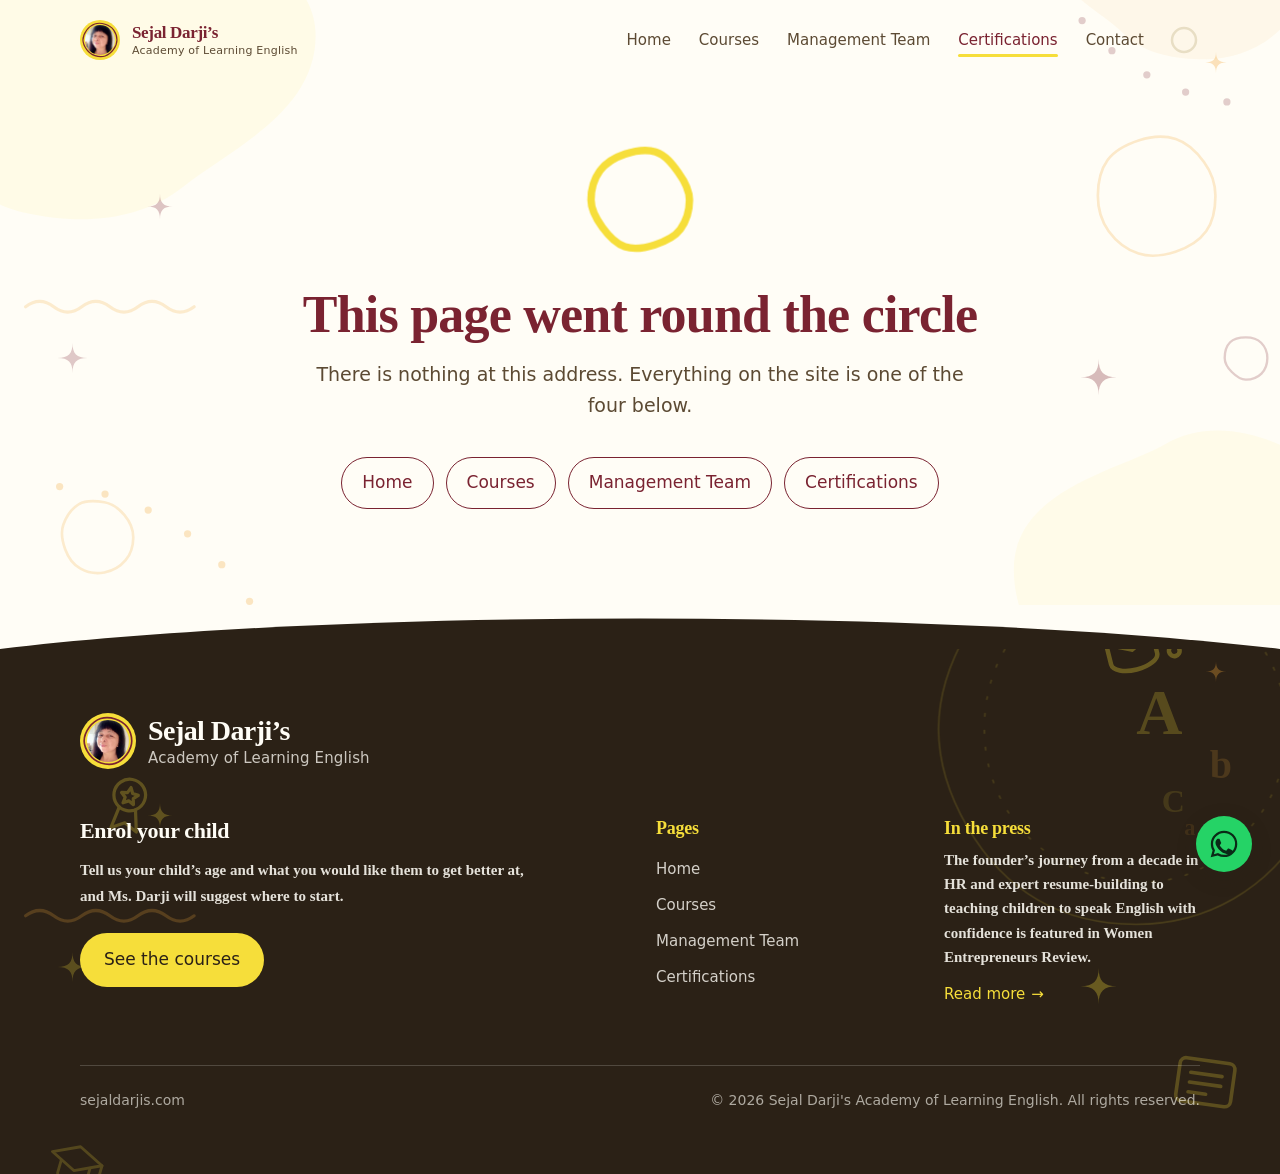
==== certifications/index.html @ 5d214fad "Initial commit" ====
<!doctype html>
<html lang="en"><head>
    <meta charset="UTF-8">
    <meta name="viewport" content="width=device-width, initial-scale=1">
    <meta name="theme-color" content="#F6DE3A">

    <title>Certifications — Academy of Learning English</title>
    <meta name="description" content="Ms. Sejal Darji's qualifications: a 120-hour Advanced TEFL/TESOL certificate, a Master of Human Resource Management, and an executive programme at IIM Raipur.">
    <link rel="canonical" href="https://sejaldarjis.com/certifications">

    <!-- Generated from the client's photograph by `npm run media`. -->
    <link rel="icon" href="/favicon.ico" sizes="48x48">
    <link rel="icon" href="/favicon-32.png" type="image/png" sizes="32x32">
    <link rel="icon" href="/favicon-16.png" type="image/png" sizes="16x16">
    <link rel="apple-touch-icon" href="/apple-touch-icon.png">
    <link rel="manifest" href="/site.webmanifest">

    <meta property="og:type" content="website">
    <meta property="og:site_name" content="Sejal Darji’s Academy of Learning English">
    <meta property="og:title" content="Certifications — Academy of Learning English">
    <meta property="og:description" content="Ms. Sejal Darji's qualifications: a 120-hour Advanced TEFL/TESOL certificate, a Master of Human Resource Management, and an executive programme at IIM Raipur.">
    <meta property="og:url" content="https://sejaldarjis.com/certifications">
    <meta property="og:locale" content="en_IN">
    <!-- TODO: add /og-image.jpg (1200x630) once real photography arrives. -->
    <meta name="twitter:card" content="summary_large_image">

    <script type="application/ld+json">
      {
        "@context": "https://schema.org",
        "@type": "EducationalOrganization",
        "name": "Sejal Darji's Academy of Learning English",
        "url": "https://sejaldarjis.com/",
        "description": "English coaching for children with Ms. Sejal Darji.",
        "founder": {
          "@type": "Person",
          "name": "Sejal Darji",
          "jobTitle": "English teacher"
        }
      }
    </script>
    <script type="module" crossorigin="" src="/assets/index-c86-5Iwq.js"></script>
    <link rel="stylesheet" crossorigin="" href="/assets/style-B-v0mOdE.css">
  </head>
  <body>
    <div id="root"><div id="route-announcer" role="status" aria-live="polite" class="sr-only">Sejal Darji's Academy of Learning English. Page loaded.</div><a href="#main" class="sr-only rounded-sm bg-maroon px-4 py-2 text-cream focus:not-sr-only focus:fixed focus:left-4 focus:top-4 focus:z-[60]">Skip to content</a><header class="fixed inset-x-0 top-0 z-50 transition-colors duration-300 bg-transparent" style=""><div class="shell flex h-16 items-center justify-between gap-4 md:h-20"><a class="rounded-sm transition-transform duration-300 hover:scale-[1.03]" aria-label="Sejal Darji’s Academy of Learning English — home" href="/" data-discover="true"><span class="flex items-center gap-3 "><span class="relative grid shrink-0 place-items-center rounded-full h-10 w-10" style="background-color: var(--color-lemon);"><svg viewBox="-50 -50 100 100" class="pointer-events-none absolute inset-0 h-full w-full" aria-hidden="true"><path d="M42.42 0C42.42 8.96 38.52 17.21 33.39 24.26C28.27 31.31 21.45 37.27 13 40.01C4.55 42.76 -4.46 41.89 -12.74 39.2C-21.01 36.51 -28.1 31.13 -33.19 24.12C-38.29 17.11 -42.61 9 -42.61 0C-42.61 -9 -38.71 -17.3 -33.56 -24.39C-28.41 -31.47 -21.47 -37.3 -13.01 -40.05C-4.56 -42.8 4.48 -42.1 12.8 -39.4C21.12 -36.7 29.06 -32.19 34.33 -24.94C39.59 -17.69 42.42 -8.96 42.42 0Z" fill="none" stroke="var(--color-maroon)" stroke-width="3"></path></svg><div class="absolute inset-[12%] overflow-hidden rounded-full"><img alt="" class="h-full w-full object-cover" loading="lazy" decoding="async" src="/images/about/sejal-logo.jpg"></div></span><span class="flex flex-col leading-none"><span class="text-[1.0625rem]" style="font-family: var(--font-display); font-weight: 600; font-variation-settings: &quot;opsz&quot; 36, &quot;SOFT&quot; 45, &quot;WONK&quot; 1; letter-spacing: -0.02em; color: var(--color-maroon);">Sejal Darji’s</span><span class="mt-1 text-[0.6875rem] font-medium" style="letter-spacing: 0.02em; color: var(--color-ink-muted);">Academy of Learning English</span></span></span></a><nav aria-label="Pages" class="hidden items-center gap-1 lg:flex"><a class="group relative rounded-sm px-3 py-2 text-[0.9375rem] font-medium transition-colors duration-200" href="/" data-discover="true" style="color: var(--color-ink-muted);">Home<span aria-hidden="true" class="absolute inset-x-3 bottom-1 h-[3px] origin-left rounded-full transition-transform duration-300 ease-out" style="background-color: var(--color-lemon); transform: scaleX(0);"></span></a><a class="group relative rounded-sm px-3 py-2 text-[0.9375rem] font-medium transition-colors duration-200" href="/courses" data-discover="true" style="color: var(--color-ink-muted);">Courses<span aria-hidden="true" class="absolute inset-x-3 bottom-1 h-[3px] origin-left rounded-full transition-transform duration-300 ease-out" style="background-color: var(--color-lemon); transform: scaleX(0);"></span></a><a class="group relative rounded-sm px-3 py-2 text-[0.9375rem] font-medium transition-colors duration-200" href="/management-team" data-discover="true" style="color: var(--color-ink-muted);">Management Team<span aria-hidden="true" class="absolute inset-x-3 bottom-1 h-[3px] origin-left rounded-full transition-transform duration-300 ease-out" style="background-color: var(--color-lemon); transform: scaleX(0);"></span></a><a aria-current="page" class="group relative rounded-sm px-3 py-2 text-[0.9375rem] font-medium transition-colors duration-200 active" href="/certifications" data-discover="true" style="color: var(--color-maroon);">Certifications<span aria-hidden="true" class="absolute inset-x-3 bottom-1 h-[3px] origin-left rounded-full transition-transform duration-300 ease-out" style="background-color: var(--color-lemon); transform: scaleX(1);"></span></a><a href="#contact" class="group relative rounded-sm px-3 py-2 text-[0.9375rem] font-medium transition-colors duration-200" style="color: var(--color-ink-muted);">Contact<span aria-hidden="true" class="absolute inset-x-3 bottom-1 h-[3px] origin-left rounded-full transition-transform duration-300 ease-out" style="background-color: var(--color-lemon); transform: scaleX(0);"></span></a><span class="ml-2 hidden xl:block"><svg viewBox="0 0 32 32" class="h-8 w-8 shrink-0 -rotate-90" aria-hidden="true" focusable="false"><circle cx="16" cy="16" r="12" fill="none" stroke="var(--color-rule)" stroke-width="2.5"></circle><circle cx="16" cy="16" r="12" fill="none" stroke="var(--color-maroon)" stroke-width="2.5" stroke-linecap="round" stroke-dasharray="75.39822368615503" stroke-dashoffset="74.82226503299691"></circle></svg></span></nav><div class="flex items-center gap-3 lg:hidden"><svg viewBox="0 0 32 32" class="h-8 w-8 shrink-0 -rotate-90" aria-hidden="true" focusable="false"><circle cx="16" cy="16" r="12" fill="none" stroke="var(--color-rule)" stroke-width="2.5"></circle><circle cx="16" cy="16" r="12" fill="none" stroke="var(--color-maroon)" stroke-width="2.5" stroke-linecap="round" stroke-dasharray="75.39822368615503" stroke-dashoffset="74.82226503299691"></circle></svg><button type="button" aria-expanded="false" aria-controls="nav-panel" class="rounded-sm p-2 transition-transform duration-200 active:scale-90" style="color: var(--color-maroon);"><span class="sr-only">Open menu</span><svg viewBox="0 0 24 24" class="h-6 w-6" fill="none" stroke="currentColor" stroke-width="1.8" stroke-linecap="round" aria-hidden="true"><path d="M4 7h16M4 12h16M4 17h16"></path></svg></button></div></div></header><main id="main"><header class="relative overflow-hidden pb-8 pt-24 sm:pb-12 sm:pt-28"><svg viewBox="0 0 1200 800" preserveAspectRatio="xMidYMid slice" class="pointer-events-none absolute inset-0 h-full w-full select-none " aria-hidden="true" focusable="false"><g class="drift-a" style="transform-box: fill-box; transform-origin: center center;"><path d="M295.86 150C295.86 221.78 215.31 256.75 172.41 290.96C129.51 325.17 72.6 327.06 22.21 315.56C-28.17 304.06 -60.46 260.93 -81.15 217.97C-101.83 175.02 -116.62 122.7 -94.04 75.82C-71.47 28.94 -42.18 -28.54 16.21 -41.87C74.6 -55.19 120.24 -1.8 157.41 27.85C194.59 57.49 295.86 78.22 295.86 150Z" fill="var(--color-lemon)" opacity="0.08"></path></g><g class="drift-c" style="transform-box: fill-box; transform-origin: center center;"><path d="M1308.07 650C1308.07 702.9 1263.67 738.04 1224.04 760.92C1184.41 783.8 1126.54 833.38 1072.23 802.02C1017.92 770.67 950.48 724.86 950.48 650C950.48 575.14 1050.46 556.97 1092.33 532.8C1134.21 508.62 1183.3 522.29 1221.12 544.13C1258.95 565.97 1308.07 597.1 1308.07 650Z" fill="var(--color-lemon)" opacity="0.07"></path></g><g class="drift-b" style="transform-box: fill-box; transform-origin: center center;"><path d="M1251.12 70C1251.12 102.12 1221.37 123.06 1202.22 142.22C1183.06 161.37 1157.02 171.87 1130 171.87C1102.98 171.87 1073.2 167.81 1052.7 147.3C1032.19 126.8 987.31 107.84 987.31 70C987.31 32.16 1028.98 11.33 1050.16 -9.84C1071.33 -31.02 1099.65 -44.43 1130 -44.43C1160.35 -44.43 1184.78 -24.32 1204.55 -4.55C1224.32 15.22 1251.12 37.88 1251.12 70Z" fill="var(--color-marigold)" opacity="0.07"></path></g><g class="bob" style="animation-delay: -2s;"><path d="M1139.46 300C1139.46 311.5 1137.78 323.58 1130.76 333.25C1123.74 342.91 1113.1 348.81 1102.03 352.41C1090.96 356.01 1078.85 357.81 1067.42 354.09C1056 350.38 1046.39 342.77 1039.39 333.14C1032.39 323.51 1029.23 311.78 1029.23 300C1029.23 288.22 1031.41 276.06 1038.54 266.24C1045.67 256.43 1057.04 251.43 1068.06 247.85C1079.07 244.28 1091.06 243.06 1102.31 246.71C1113.57 250.37 1122 259.01 1128.71 268.24C1135.42 277.47 1139.46 288.5 1139.46 300Z" fill="none" stroke="var(--color-marigold)" stroke-width="2.5" opacity="0.24"></path></g><g class="bob-slow" style="animation-delay: -5s;"><path d="M124.93 620C124.93 627.74 122.82 635.55 117.75 641.6C112.67 647.66 105.62 651.72 97.84 653.09C90.05 654.46 81.99 653.23 75.11 649.25C68.23 645.28 63.76 638.5 61.11 631.24C58.47 623.98 56.65 615.8 59.43 608.15C62.22 600.49 66.82 593.21 74.1 589C81.39 584.79 90.08 585.94 97.77 587.3C105.45 588.65 111.82 593.48 116.69 599.28C121.56 605.09 124.93 612.26 124.93 620Z" fill="none" stroke="var(--color-marigold)" stroke-width="2.5" opacity="0.22"></path></g><g class="bob" style="animation-delay: -7s;"><path d="M1188.14 452C1188.14 457.34 1186.49 462.74 1182.62 466.62C1178.74 470.49 1173.39 472.34 1168 472.34C1162.61 472.34 1158.31 468.68 1154.82 465.18C1151.32 461.69 1148.15 457.26 1148.15 452C1148.15 446.74 1149.31 441.14 1153.23 437.23C1157.14 433.31 1162.87 432.66 1168 432.66C1173.13 432.66 1178.53 433.88 1182.32 437.68C1186.12 441.47 1188.14 446.66 1188.14 452Z" fill="none" stroke="var(--color-maroon)" stroke-width="2.2" opacity="0.22"></path></g><path d="M1030 453C1030 465.24 1034.76 470 1047 470C1034.76 470 1030 474.76 1030 487C1030 474.76 1025.24 470 1013 470C1025.24 470 1030 465.24 1030 453Z" fill="var(--color-maroon)" opacity="0.3" class="twinkle" style="animation-delay: 0s; transform-box: fill-box; transform-origin: center center;"></path><path d="M150 298C150 306.64 153.36 310 162 310C153.36 310 150 313.36 150 322C150 313.36 146.64 310 138 310C146.64 310 150 306.64 150 298Z" fill="var(--color-maroon)" opacity="0.26" class="twinkle" style="animation-delay: 1.3s; transform-box: fill-box; transform-origin: center center;"></path><path d="M1140 165C1140 172.2 1142.8 175 1150 175C1142.8 175 1140 177.8 1140 185C1140 177.8 1137.2 175 1130 175C1137.2 175 1140 172.2 1140 165Z" fill="var(--color-marigold)" opacity="0.32" class="twinkle" style="animation-delay: 2.1s; transform-box: fill-box; transform-origin: center center;"></path><path d="M68 438C68 448.08 71.92 452 82 452C71.92 452 68 455.92 68 466C68 455.92 64.08 452 54 452C64.08 452 68 448.08 68 438Z" fill="var(--color-maroon)" opacity="0.24" class="twinkle" style="animation-delay: 0.7s; transform-box: fill-box; transform-origin: center center;"></path><g class="sway"><path d="M24 404q13.166666666666666 -10 26.333333333333332 0 q13.166666666666666 10 26.333333333333332 0q13.166666666666666 -10 26.333333333333332 0 q13.166666666666666 10 26.333333333333332 0q13.166666666666666 -10 26.333333333333332 0 q13.166666666666666 10 26.333333333333332 0" fill="none" stroke="var(--color-marigold)" stroke-width="3" stroke-linecap="round" opacity="0.22"></path></g><g class="sway" style="animation-delay: -6s;"><path d="M1004 716q15.5 -11 31 0 q15.5 11 31 0q15.5 -11 31 0 q15.5 11 31 0q15.5 -11 31 0 q15.5 11 31 0" fill="none" stroke="var(--color-maroon)" stroke-width="3" stroke-linecap="round" opacity="0.18"></path></g><g class="drift-a" style="animation-delay: 0s; transform-box: fill-box; transform-origin: center center;"><g transform="translate(1060 150) rotate(-14)" opacity="0.3" style="color: var(--color-maroon);"><svg viewBox="0 0 24 24" fill="none" stroke="currentColor" stroke-width="1.1" stroke-linecap="round" stroke-linejoin="round" aria-hidden="true" focusable="false" x="-46" y="-46" width="92" height="92"><path d="M12 3.6 22 8.4 12 13.2 2 8.4Z"></path><path d="M6.2 10.6v4.9c0 1.5 2.6 2.7 5.8 2.7s5.8-1.2 5.8-2.7v-4.9"></path><path d="M22 8.4v6.1"></path><circle cx="22" cy="16" r="1.3"></circle></svg></g></g><g class="bob" style="animation-delay: -3.1s; transform-box: fill-box; transform-origin: center center;"><g transform="translate(120 300) rotate(10)" opacity="0.26" style="color: var(--color-maroon);"><svg viewBox="0 0 24 24" fill="none" stroke="currentColor" stroke-width="1.1" stroke-linecap="round" stroke-linejoin="round" aria-hidden="true" focusable="false" x="-33" y="-33" width="66" height="66"><circle cx="12" cy="8.6" r="5.4"></circle><path d="m9.2 13.2-1.6 7.4 4.4-2.4 4.4 2.4-1.6-7.4"></path><path d="m12 6 .9 1.9 2 .3-1.5 1.4.4 2-1.8-1-1.8 1 .4-2-1.5-1.4 2-.3Z"></path></svg></g></g><g class="bob-slow" style="animation-delay: -6.2s; transform-box: fill-box; transform-origin: center center;"><g transform="translate(1130 560) rotate(8)" opacity="0.24" style="color: var(--color-maroon);"><svg viewBox="0 0 24 24" fill="none" stroke="currentColor" stroke-width="1.1" stroke-linecap="round" stroke-linejoin="round" aria-hidden="true" focusable="false" x="-37" y="-37" width="74" height="74"><rect x="3.6" y="5.4" width="16.8" height="13.2" rx="1.8"></rect><path d="M7.2 9.6h9.6M7.2 12.6h9.6M7.2 15.6h5.4"></path></svg></g></g><g class="drift-b" style="animation-delay: -9.3s; transform-box: fill-box; transform-origin: center center;"><g transform="translate(70 640) rotate(16)" opacity="0.2" style="color: var(--color-maroon);"><svg viewBox="0 0 24 24" fill="none" stroke="currentColor" stroke-width="1.1" stroke-linecap="round" stroke-linejoin="round" aria-hidden="true" focusable="false" x="-29" y="-29" width="58" height="58"><path d="M12 3.6 22 8.4 12 13.2 2 8.4Z"></path><path d="M6.2 10.6v4.9c0 1.5 2.6 2.7 5.8 2.7s5.8-1.2 5.8-2.7v-4.9"></path><path d="M22 8.4v6.1"></path><circle cx="22" cy="16" r="1.3"></circle></svg></g></g><circle cx="55.904476013660606" cy="572.5553965407601" r="3.4" fill="var(--color-marigold)" opacity="0.28" class="twinkle" style="animation-delay: 0s; transform-box: fill-box; transform-origin: center center;"></circle><circle cx="98.46145119722249" cy="579.6224632048113" r="3.4" fill="var(--color-marigold)" opacity="0.28" class="twinkle" style="animation-delay: 0.28s; transform-box: fill-box; transform-origin: center center;"></circle><circle cx="138.9254925188033" cy="594.5790981182485" r="3.4" fill="var(--color-marigold)" opacity="0.28" class="twinkle" style="animation-delay: 0.56s; transform-box: fill-box; transform-origin: center center;"></circle><circle cx="175.84797767190494" cy="616.8898501926951" r="3.4" fill="var(--color-marigold)" opacity="0.28" class="twinkle" style="animation-delay: 0.84s; transform-box: fill-box; transform-origin: center center;"></circle><circle cx="207.90707290346654" cy="645.7559891957228" r="3.4" fill="var(--color-marigold)" opacity="0.28" class="twinkle" style="animation-delay: 1.12s; transform-box: fill-box; transform-origin: center center;"></circle><circle cx="233.95505497671343" cy="680.144100483205" r="3.4" fill="var(--color-marigold)" opacity="0.28" class="twinkle" style="animation-delay: 1.4s; transform-box: fill-box; transform-origin: center center;"></circle><circle cx="253.05939993609994" cy="718.8230814894466" r="3.4" fill="var(--color-marigold)" opacity="0.28" class="twinkle" style="animation-delay: 1.68s; transform-box: fill-box; transform-origin: center center;"></circle><circle cx="264.5361676867834" cy="760.4082154919399" r="3.4" fill="var(--color-marigold)" opacity="0.28" class="twinkle" style="animation-delay: 1.96s; transform-box: fill-box; transform-origin: center center;"></circle><circle cx="1150.216956394546" cy="211.91736671069606" r="3.4" fill="var(--color-maroon)" opacity="0.22" class="twinkle" style="animation-delay: 0s; transform-box: fill-box; transform-origin: center center;"></circle><circle cx="1111.5067594440081" cy="202.74288149806648" r="3.4" fill="var(--color-maroon)" opacity="0.22" class="twinkle" style="animation-delay: 0.28s; transform-box: fill-box; transform-origin: center center;"></circle><circle cx="1075.1636002970495" cy="186.56186453110715" r="3.4" fill="var(--color-maroon)" opacity="0.22" class="twinkle" style="animation-delay: 0.56s; transform-box: fill-box; transform-origin: center center;"></circle><circle cx="1042.4434515270805" cy="163.9335108274613" r="3.4" fill="var(--color-maroon)" opacity="0.22" class="twinkle" style="animation-delay: 0.84s; transform-box: fill-box; transform-origin: center center;"></circle><circle cx="1014.4770791549317" cy="135.63982702332407" r="3.4" fill="var(--color-maroon)" opacity="0.22" class="twinkle" style="animation-delay: 1.12s; transform-box: fill-box; transform-origin: center center;"></circle><circle cx="992.2309648377195" cy="102.65860623555272" r="3.4" fill="var(--color-maroon)" opacity="0.22" class="twinkle" style="animation-delay: 1.4s; transform-box: fill-box; transform-origin: center center;"></circle><circle cx="976.4739055128372" cy="66.12963679623877" r="3.4" fill="var(--color-maroon)" opacity="0.22" class="twinkle" style="animation-delay: 1.68s; transform-box: fill-box; transform-origin: center center;"></circle></svg><div class="shell relative grid items-center gap-10 lg:grid-cols-12"><div class="lg:col-span-7"><p class="mb-3 text-[0.9375rem] font-medium" style="color: var(--color-teal);">Credentials</p><h1 class="type-h2 text-[clamp(2.25rem,5.5vw,3.75rem)]"><span class="swash">Certifications</span></h1><p class="type-lead measure mt-5">What sits behind the classroom: a 120-hour TEFL/TESOL qualification, a master's degree in human resource management, and an executive programme at IIM Raipur. Each certificate can be opened and read here.</p></div><div class="hidden sm:block lg:col-span-5"><div class="relative mx-auto aspect-square lg:mr-0 w-[min(19rem,74vw)] lg:w-[min(25rem,100%)]"><svg viewBox="-160 -160 320 320" class="pointer-events-none absolute inset-0 h-full w-full" aria-hidden="true"><g class="hoop-spin-slow"><path d="M147.35 0C147.35 28.25 140.75 56.51 125.31 80.53C109.88 104.56 88.3 124.26 62.19 136.19C36.09 148.11 7.19 154.13 -21.57 150C-50.32 145.86 -77.99 134.77 -100.14 115.57C-122.3 96.37 -134.86 69.35 -142.9 41.96C-150.95 14.56 -152.96 -14.76 -144.81 -42.52C-136.66 -70.28 -120.11 -94.65 -98.35 -113.5C-76.59 -132.36 -49.87 -144.55 -21.37 -148.65C7.12 -152.75 36.62 -150.3 63.12 -138.2C89.61 -126.1 108.93 -103.66 124.24 -79.84C139.54 -56.03 147.35 -28.25 147.35 0Z" fill="none" stroke="var(--color-marigold)" stroke-width="2" stroke-dasharray="3 12" stroke-linecap="round"></path></g></svg><div class="absolute inset-[6%] grid place-items-center"><img alt="" class="h-full w-full object-contain" loading="lazy" decoding="async" src="/images/illustrations/certificate.png"></div></div></div></div></header><div class="" aria-hidden="true" style="background-color: var(--color-cream);"><svg viewBox="0 0 1200 80" preserveAspectRatio="none" class="pointer-events-none block h-7 w-full sm:h-11" aria-hidden="true" focusable="false"><path d="M0 80L0 50a50 50 0 0 1 100 0a50 50 0 0 1 100 0a50 50 0 0 1 100 0a50 50 0 0 1 100 0a50 50 0 0 1 100 0a50 50 0 0 1 100 0a50 50 0 0 1 100 0a50 50 0 0 1 100 0a50 50 0 0 1 100 0a50 50 0 0 1 100 0a50 50 0 0 1 100 0a50 50 0 0 1 100 0L1200 80Z" fill="var(--color-cream-deep)"></path></svg></div><section class="band relative overflow-hidden pt-10 sm:pt-14" aria-labelledby="certs-heading" style="background-color: var(--color-cream-deep);"><svg viewBox="0 0 1200 800" preserveAspectRatio="xMidYMid slice" class="pointer-events-none absolute inset-0 h-full w-full select-none " aria-hidden="true" focusable="false"><g class="drift-a" style="transform-box: fill-box; transform-origin: center center;"><path d="M295.86 150C295.86 221.78 215.31 256.75 172.41 290.96C129.51 325.17 72.6 327.06 22.21 315.56C-28.17 304.06 -60.46 260.93 -81.15 217.97C-101.83 175.02 -116.62 122.7 -94.04 75.82C-71.47 28.94 -42.18 -28.54 16.21 -41.87C74.6 -55.19 120.24 -1.8 157.41 27.85C194.59 57.49 295.86 78.22 295.86 150Z" fill="var(--color-lemon)" opacity="0.08"></path></g><g class="drift-c" style="transform-box: fill-box; transform-origin: center center;"><path d="M1308.07 650C1308.07 702.9 1263.67 738.04 1224.04 760.92C1184.41 783.8 1126.54 833.38 1072.23 802.02C1017.92 770.67 950.48 724.86 950.48 650C950.48 575.14 1050.46 556.97 1092.33 532.8C1134.21 508.62 1183.3 522.29 1221.12 544.13C1258.95 565.97 1308.07 597.1 1308.07 650Z" fill="var(--color-lemon)" opacity="0.07"></path></g><g class="bob" style="animation-delay: -2s;"><path d="M1139.46 300C1139.46 311.5 1137.78 323.58 1130.76 333.25C1123.74 342.91 1113.1 348.81 1102.03 352.41C1090.96 356.01 1078.85 357.81 1067.42 354.09C1056 350.38 1046.39 342.77 1039.39 333.14C1032.39 323.51 1029.23 311.78 1029.23 300C1029.23 288.22 1031.41 276.06 1038.54 266.24C1045.67 256.43 1057.04 251.43 1068.06 247.85C1079.07 244.28 1091.06 243.06 1102.31 246.71C1113.57 250.37 1122 259.01 1128.71 268.24C1135.42 277.47 1139.46 288.5 1139.46 300Z" fill="none" stroke="var(--color-marigold)" stroke-width="2.5" opacity="0.24"></path></g><g class="bob-slow" style="animation-delay: -5s;"><path d="M124.93 620C124.93 627.74 122.82 635.55 117.75 641.6C112.67 647.66 105.62 651.72 97.84 653.09C90.05 654.46 81.99 653.23 75.11 649.25C68.23 645.28 63.76 638.5 61.11 631.24C58.47 623.98 56.65 615.8 59.43 608.15C62.22 600.49 66.82 593.21 74.1 589C81.39 584.79 90.08 585.94 97.77 587.3C105.45 588.65 111.82 593.48 116.69 599.28C121.56 605.09 124.93 612.26 124.93 620Z" fill="none" stroke="var(--color-marigold)" stroke-width="2.5" opacity="0.22"></path></g><path d="M1030 453C1030 465.24 1034.76 470 1047 470C1034.76 470 1030 474.76 1030 487C1030 474.76 1025.24 470 1013 470C1025.24 470 1030 465.24 1030 453Z" fill="var(--color-maroon)" opacity="0.3" class="twinkle" style="animation-delay: 0s; transform-box: fill-box; transform-origin: center center;"></path><path d="M150 298C150 306.64 153.36 310 162 310C153.36 310 150 313.36 150 322C150 313.36 146.64 310 138 310C146.64 310 150 306.64 150 298Z" fill="var(--color-maroon)" opacity="0.26" class="twinkle" style="animation-delay: 1.3s; transform-box: fill-box; transform-origin: center center;"></path><path d="M1140 165C1140 172.2 1142.8 175 1150 175C1142.8 175 1140 177.8 1140 185C1140 177.8 1137.2 175 1130 175C1137.2 175 1140 172.2 1140 165Z" fill="var(--color-marigold)" opacity="0.32" class="twinkle" style="animation-delay: 2.1s; transform-box: fill-box; transform-origin: center center;"></path><g class="sway"><path d="M24 404q13.166666666666666 -10 26.333333333333332 0 q13.166666666666666 10 26.333333333333332 0q13.166666666666666 -10 26.333333333333332 0 q13.166666666666666 10 26.333333333333332 0q13.166666666666666 -10 26.333333333333332 0 q13.166666666666666 10 26.333333333333332 0" fill="none" stroke="var(--color-marigold)" stroke-width="3" stroke-linecap="round" opacity="0.22"></path></g><g class="drift-a" style="animation-delay: 0s; transform-box: fill-box; transform-origin: center center;"><g transform="translate(1060 150) rotate(-14)" opacity="0.3" style="color: var(--color-maroon);"><svg viewBox="0 0 24 24" fill="none" stroke="currentColor" stroke-width="1.1" stroke-linecap="round" stroke-linejoin="round" aria-hidden="true" focusable="false" x="-46" y="-46" width="92" height="92"><path d="M12 3.6 22 8.4 12 13.2 2 8.4Z"></path><path d="M6.2 10.6v4.9c0 1.5 2.6 2.7 5.8 2.7s5.8-1.2 5.8-2.7v-4.9"></path><path d="M22 8.4v6.1"></path><circle cx="22" cy="16" r="1.3"></circle></svg></g></g><g class="bob" style="animation-delay: -3.1s; transform-box: fill-box; transform-origin: center center;"><g transform="translate(120 300) rotate(10)" opacity="0.26" style="color: var(--color-maroon);"><svg viewBox="0 0 24 24" fill="none" stroke="currentColor" stroke-width="1.1" stroke-linecap="round" stroke-linejoin="round" aria-hidden="true" focusable="false" x="-33" y="-33" width="66" height="66"><circle cx="12" cy="8.6" r="5.4"></circle><path d="m9.2 13.2-1.6 7.4 4.4-2.4 4.4 2.4-1.6-7.4"></path><path d="m12 6 .9 1.9 2 .3-1.5 1.4.4 2-1.8-1-1.8 1 .4-2-1.5-1.4 2-.3Z"></path></svg></g></g><g class="bob-slow" style="animation-delay: -6.2s; transform-box: fill-box; transform-origin: center center;"><g transform="translate(1130 560) rotate(8)" opacity="0.24" style="color: var(--color-maroon);"><svg viewBox="0 0 24 24" fill="none" stroke="currentColor" stroke-width="1.1" stroke-linecap="round" stroke-linejoin="round" aria-hidden="true" focusable="false" x="-37" y="-37" width="74" height="74"><rect x="3.6" y="5.4" width="16.8" height="13.2" rx="1.8"></rect><path d="M7.2 9.6h9.6M7.2 12.6h9.6M7.2 15.6h5.4"></path></svg></g></g><g class="drift-b" style="animation-delay: -9.3s; transform-box: fill-box; transform-origin: center center;"><g transform="translate(70 640) rotate(16)" opacity="0.2" style="color: var(--color-maroon);"><svg viewBox="0 0 24 24" fill="none" stroke="currentColor" stroke-width="1.1" stroke-linecap="round" stroke-linejoin="round" aria-hidden="true" focusable="false" x="-29" y="-29" width="58" height="58"><path d="M12 3.6 22 8.4 12 13.2 2 8.4Z"></path><path d="M6.2 10.6v4.9c0 1.5 2.6 2.7 5.8 2.7s5.8-1.2 5.8-2.7v-4.9"></path><path d="M22 8.4v6.1"></path><circle cx="22" cy="16" r="1.3"></circle></svg></g></g><circle cx="55.904476013660606" cy="572.5553965407601" r="3.4" fill="var(--color-marigold)" opacity="0.28" class="twinkle" style="animation-delay: 0s; transform-box: fill-box; transform-origin: center center;"></circle><circle cx="98.46145119722249" cy="579.6224632048113" r="3.4" fill="var(--color-marigold)" opacity="0.28" class="twinkle" style="animation-delay: 0.28s; transform-box: fill-box; transform-origin: center center;"></circle><circle cx="138.9254925188033" cy="594.5790981182485" r="3.4" fill="var(--color-marigold)" opacity="0.28" class="twinkle" style="animation-delay: 0.56s; transform-box: fill-box; transform-origin: center center;"></circle><circle cx="175.84797767190494" cy="616.8898501926951" r="3.4" fill="var(--color-marigold)" opacity="0.28" class="twinkle" style="animation-delay: 0.84s; transform-box: fill-box; transform-origin: center center;"></circle><circle cx="207.90707290346654" cy="645.7559891957228" r="3.4" fill="var(--color-marigold)" opacity="0.28" class="twinkle" style="animation-delay: 1.12s; transform-box: fill-box; transform-origin: center center;"></circle><circle cx="233.95505497671343" cy="680.144100483205" r="3.4" fill="var(--color-marigold)" opacity="0.28" class="twinkle" style="animation-delay: 1.4s; transform-box: fill-box; transform-origin: center center;"></circle><circle cx="253.05939993609994" cy="718.8230814894466" r="3.4" fill="var(--color-marigold)" opacity="0.28" class="twinkle" style="animation-delay: 1.68s; transform-box: fill-box; transform-origin: center center;"></circle><circle cx="264.5361676867834" cy="760.4082154919399" r="3.4" fill="var(--color-marigold)" opacity="0.28" class="twinkle" style="animation-delay: 1.96s; transform-box: fill-box; transform-origin: center center;"></circle></svg><div class="shell relative"><div class="" style="opacity: 1; transform: none;"><div><h2 class="type-h3">The certificates</h2><p class="measure-wide mt-2 text-sm" style="color: var(--color-ink-muted);">Every one of these can be opened and read in full.</p><ul class="mt-8 grid gap-6 md:grid-cols-2 lg:grid-cols-3"><li class="h-full" style="opacity: 1; transform: none;"><article class="card-lift group flex h-full flex-col rounded-panel p-6 sm:p-7" style="background-color: var(--color-cream); border: 1px solid var(--color-rule);"><span class="relative h-16 w-16 shrink-0 overflow-hidden rounded-full" style="background-color: rgb(255, 255, 255); box-shadow: inset 0 0 0 1px var(--color-rule);"><img alt="TEFL Universal logo" loading="lazy" class="h-full w-full object-cover transition-transform duration-500 group-hover:scale-110" src="/images/certifications/tefl-tesol-logo.png"></span><h3 class="type-h3 mt-5 text-[1.1875rem]">120 Hour Advanced TEFL/TESOL Course</h3><p class="mt-1.5 text-sm font-medium" style="color: var(--color-teal);">TEFL Universal, 2025</p><p class="mt-3 text-[0.9375rem]" style="color: var(--color-ink-muted);">Teaching English as a Foreign Language, and Teaching English to Speakers of Other Languages — the qualification behind the classroom.</p><dl class="mt-5 space-y-1.5 text-[0.8125rem]" style="color: var(--color-ink-muted);"><div class="flex flex-wrap gap-x-2"><dt class="font-medium" style="color: var(--color-ink);">Awarded</dt><dd>24 December 2025</dd></div><div class="flex flex-wrap gap-x-2"><dt class="font-medium" style="color: var(--color-ink);">Certificate number</dt><dd>72692</dd></div><div class="flex flex-wrap gap-x-2"><dt class="font-medium" style="color: var(--color-ink);">Accredited by</dt><dd>ACCREDITAT</dd></div></dl><div class="mt-auto pt-6"><button type="button" class="btn px-5 py-2.5 text-[0.9375rem]" style="border: 1.5px solid var(--color-maroon); --btn-ink: var(--color-maroon); --btn-fill: var(--color-maroon); --btn-fill-ink: var(--color-cream);">Know more</button></div></article></li><li class="h-full" style="opacity: 1; transform: none;"><article class="card-lift group flex h-full flex-col rounded-panel p-6 sm:p-7" style="background-color: var(--color-cream); border: 1px solid var(--color-rule);"><span class="relative h-16 w-16 shrink-0 overflow-hidden rounded-full" style="background-color: rgb(255, 255, 255); box-shadow: inset 0 0 0 1px var(--color-rule);"><img alt="Pondicherry University logo" loading="lazy" class="h-full w-full object-cover transition-transform duration-500 group-hover:scale-110" src="/images/certifications/mhrm-pondicherry-logo.png"></span><h3 class="type-h3 mt-5 text-[1.1875rem]">Master of Human Resource Management</h3><p class="mt-1.5 text-sm font-medium" style="color: var(--color-teal);">Pondicherry University, 2005</p><p class="mt-3 text-[0.9375rem]" style="color: var(--color-ink-muted);">A postgraduate degree in human resource management, placed in the Second Class, studied through the Directorate of Distance Education.</p><dl class="mt-5 space-y-1.5 text-[0.8125rem]" style="color: var(--color-ink-muted);"><div class="flex flex-wrap gap-x-2"><dt class="font-medium" style="color: var(--color-ink);">Examination</dt><dd>June 2005</dd></div><div class="flex flex-wrap gap-x-2"><dt class="font-medium" style="color: var(--color-ink);">Conferred</dt><dd>7 April 2007</dd></div><div class="flex flex-wrap gap-x-2"><dt class="font-medium" style="color: var(--color-ink);">Enrolment number</dt><dd>2003280061</dd></div></dl><div class="mt-auto pt-6"><button type="button" class="btn px-5 py-2.5 text-[0.9375rem]" style="border: 1.5px solid var(--color-maroon); --btn-ink: var(--color-maroon); --btn-fill: var(--color-maroon); --btn-fill-ink: var(--color-cream);">Know more</button></div></article></li><li class="h-full" style="opacity: 1; transform: none;"><article class="card-lift group flex h-full flex-col rounded-panel p-6 sm:p-7" style="background-color: var(--color-cream); border: 1px solid var(--color-rule);"><span class="relative h-16 w-16 shrink-0 overflow-hidden rounded-full" style="background-color: rgb(255, 255, 255); box-shadow: inset 0 0 0 1px var(--color-rule);"><img alt="Indian Institute of Management Raipur logo" loading="lazy" class="h-full w-full object-cover transition-transform duration-500 group-hover:scale-110" src="/images/certifications/leadership-iim-raipur-logo.png"></span><h3 class="type-h3 mt-5 text-[1.1875rem]">Executive Certificate Programme in Leadership and Change Management</h3><p class="mt-1.5 text-sm font-medium" style="color: var(--color-teal);">Indian Institute of Management Raipur, 2021</p><p class="mt-3 text-[0.9375rem]" style="color: var(--color-ink-muted);">A five-month executive programme at IIM Raipur, and the reason change management sits alongside teaching in her background.</p><dl class="mt-5 space-y-1.5 text-[0.8125rem]" style="color: var(--color-ink-muted);"><div class="flex flex-wrap gap-x-2"><dt class="font-medium" style="color: var(--color-ink);">Period</dt><dd>November 2020 to March 2021</dd></div><div class="flex flex-wrap gap-x-2"><dt class="font-medium" style="color: var(--color-ink);">Reference</dt><dd>IIM/EL/2020-21/LCM-III/1285</dd></div></dl><div class="mt-auto pt-6"><button type="button" class="btn px-5 py-2.5 text-[0.9375rem]" style="border: 1.5px solid var(--color-maroon); --btn-ink: var(--color-maroon); --btn-fill: var(--color-maroon); --btn-fill-ink: var(--color-cream);">Know more</button></div></article></li></ul></div></div><div class="" style="opacity: 0; transform: translateY(0.0038663px);"><div class="mt-16 border-t pt-10" style="border-color: var(--color-rule);"><h2 class="type-h3">Alongside the teaching</h2><p class="measure-wide mt-4">With my background in HR, leadership, change management and earning "English teaching professional certificates", I bring subject knowledge and people’s skills; facilitating a learner-centric approach.</p></div></div><div class="" style="opacity: 0; transform: translateY(0.266084px);"><div class="card-lift mt-14 flex flex-col items-start gap-6 rounded-panel p-8 sm:flex-row sm:items-center sm:justify-between sm:p-10" style="background-color: var(--color-lemon);"><div><h2 class="type-h3" style="color: var(--color-maroon);">Want to know more before you enrol?</h2><p class="measure mt-2 text-[0.9375rem]" style="color: var(--color-ink);">Ask about a certificate, or about which course would suit your child.</p></div><div class="flex flex-wrap gap-3"><a href="#contact" class="btn whitespace-nowrap px-6 py-3" style="background-color: var(--color-maroon); --btn-ink: var(--color-cream); --btn-fill: var(--color-maroon-deep); --btn-fill-ink: var(--color-cream);">Get in touch</a><a class="btn whitespace-nowrap px-6 py-3" href="/courses" data-discover="true" style="border: 1.5px solid var(--color-maroon); --btn-ink: var(--color-maroon); --btn-fill: var(--color-maroon); --btn-fill-ink: var(--color-cream);">See the courses</a></div></div></div></div></section><div class="" aria-hidden="true" style="background-color: var(--color-cream-deep);"><svg viewBox="0 0 1200 80" preserveAspectRatio="none" class="pointer-events-none block h-7 w-full sm:h-11" aria-hidden="true" focusable="false"><path d="M0 80C320 6 880 6 1200 80Z" fill="var(--color-ink)"></path></svg></div></main><footer id="contact" class="field-dark relative overflow-hidden" style="background-color: var(--color-ink);"><svg viewBox="0 0 1200 800" preserveAspectRatio="xMidYMid slice" class="pointer-events-none absolute inset-0 h-full w-full select-none " aria-hidden="true" focusable="false"><path d="M1030 453C1030 465.24 1034.76 470 1047 470C1034.76 470 1030 474.76 1030 487C1030 474.76 1025.24 470 1013 470C1025.24 470 1030 465.24 1030 453Z" fill="var(--color-lemon)" opacity="0.3" class="twinkle" style="animation-delay: 0s; transform-box: fill-box; transform-origin: center center;"></path><path d="M150 298C150 306.64 153.36 310 162 310C153.36 310 150 313.36 150 322C150 313.36 146.64 310 138 310C146.64 310 150 306.64 150 298Z" fill="var(--color-lemon)" opacity="0.26" class="twinkle" style="animation-delay: 1.3s; transform-box: fill-box; transform-origin: center center;"></path><path d="M1140 165C1140 172.2 1142.8 175 1150 175C1142.8 175 1140 177.8 1140 185C1140 177.8 1137.2 175 1130 175C1137.2 175 1140 172.2 1140 165Z" fill="var(--color-marigold)" opacity="0.32" class="twinkle" style="animation-delay: 2.1s; transform-box: fill-box; transform-origin: center center;"></path><path d="M68 438C68 448.08 71.92 452 82 452C71.92 452 68 455.92 68 466C68 455.92 64.08 452 54 452C64.08 452 68 448.08 68 438Z" fill="var(--color-lemon)" opacity="0.24" class="twinkle" style="animation-delay: 0.7s; transform-box: fill-box; transform-origin: center center;"></path><g class="sway"><path d="M24 404q13.166666666666666 -10 26.333333333333332 0 q13.166666666666666 10 26.333333333333332 0q13.166666666666666 -10 26.333333333333332 0 q13.166666666666666 10 26.333333333333332 0q13.166666666666666 -10 26.333333333333332 0 q13.166666666666666 10 26.333333333333332 0" fill="none" stroke="var(--color-marigold)" stroke-width="3" stroke-linecap="round" opacity="0.22"></path></g><g class="sway" style="animation-delay: -6s;"><path d="M1004 716q15.5 -11 31 0 q15.5 11 31 0q15.5 -11 31 0 q15.5 11 31 0q15.5 -11 31 0 q15.5 11 31 0" fill="none" stroke="var(--color-lemon)" stroke-width="3" stroke-linecap="round" opacity="0.18"></path></g><g class="drift-a" style="animation-delay: 0s; transform-box: fill-box; transform-origin: center center;"><g transform="translate(1060 150) rotate(-14)" opacity="0.3" style="color: var(--color-lemon);"><svg viewBox="0 0 24 24" fill="none" stroke="currentColor" stroke-width="1.1" stroke-linecap="round" stroke-linejoin="round" aria-hidden="true" focusable="false" x="-46" y="-46" width="92" height="92"><path d="M12 3.6 22 8.4 12 13.2 2 8.4Z"></path><path d="M6.2 10.6v4.9c0 1.5 2.6 2.7 5.8 2.7s5.8-1.2 5.8-2.7v-4.9"></path><path d="M22 8.4v6.1"></path><circle cx="22" cy="16" r="1.3"></circle></svg></g></g><g class="bob" style="animation-delay: -3.1s; transform-box: fill-box; transform-origin: center center;"><g transform="translate(120 300) rotate(10)" opacity="0.26" style="color: var(--color-lemon);"><svg viewBox="0 0 24 24" fill="none" stroke="currentColor" stroke-width="1.1" stroke-linecap="round" stroke-linejoin="round" aria-hidden="true" focusable="false" x="-33" y="-33" width="66" height="66"><circle cx="12" cy="8.6" r="5.4"></circle><path d="m9.2 13.2-1.6 7.4 4.4-2.4 4.4 2.4-1.6-7.4"></path><path d="m12 6 .9 1.9 2 .3-1.5 1.4.4 2-1.8-1-1.8 1 .4-2-1.5-1.4 2-.3Z"></path></svg></g></g><g class="bob-slow" style="animation-delay: -6.2s; transform-box: fill-box; transform-origin: center center;"><g transform="translate(1130 560) rotate(8)" opacity="0.24" style="color: var(--color-lemon);"><svg viewBox="0 0 24 24" fill="none" stroke="currentColor" stroke-width="1.1" stroke-linecap="round" stroke-linejoin="round" aria-hidden="true" focusable="false" x="-37" y="-37" width="74" height="74"><rect x="3.6" y="5.4" width="16.8" height="13.2" rx="1.8"></rect><path d="M7.2 9.6h9.6M7.2 12.6h9.6M7.2 15.6h5.4"></path></svg></g></g><g class="drift-b" style="animation-delay: -9.3s; transform-box: fill-box; transform-origin: center center;"><g transform="translate(70 640) rotate(16)" opacity="0.2" style="color: var(--color-lemon);"><svg viewBox="0 0 24 24" fill="none" stroke="currentColor" stroke-width="1.1" stroke-linecap="round" stroke-linejoin="round" aria-hidden="true" focusable="false" x="-29" y="-29" width="58" height="58"><path d="M12 3.6 22 8.4 12 13.2 2 8.4Z"></path><path d="M6.2 10.6v4.9c0 1.5 2.6 2.7 5.8 2.7s5.8-1.2 5.8-2.7v-4.9"></path><path d="M22 8.4v6.1"></path><circle cx="22" cy="16" r="1.3"></circle></svg></g></g></svg><svg viewBox="-160 -160 320 320" class="pointer-events-none absolute -right-24 -top-32 h-[26rem] w-[26rem] opacity-[0.16] sm:-right-16" aria-hidden="true"><g class="hoop-spin-slow"><path d="M151.58 0C151.58 26.61 143.11 52.21 129.94 75.02C116.77 97.83 98.2 117.21 75.3 130.43C52.41 143.65 26.36 150.19 0 150.19C-26.36 150.19 -52.75 144.58 -75.79 131.28C-98.84 117.97 -116.71 97.78 -129.87 74.98C-143.03 52.18 -151.86 26.66 -151.86 0C-151.86 -26.66 -142.83 -52.11 -129.68 -74.87C-116.54 -97.64 -96.5 -115.19 -74 -128.18C-51.5 -141.17 -26.5 -150.94 0 -150.94C26.5 -150.94 52.72 -144.49 75.75 -131.2C98.78 -117.9 116.15 -97.31 129.24 -74.62C142.34 -51.93 151.58 -26.61 151.58 0Z" fill="none" stroke="var(--color-lemon)" stroke-width="1.2"></path><path d="M116.08 0C116.08 24.51 108.21 48.35 93.82 68.16C79.42 87.97 60.48 105.08 36.66 112.82C12.83 120.56 -12.67 118.99 -36.18 111.35C-59.7 103.71 -80.25 88.89 -94.79 68.87C-109.34 48.85 -116.65 24.63 -116.65 0C-116.65 -24.63 -110.16 -49.22 -95.51 -69.39C-80.86 -89.56 -61.25 -106.42 -37.13 -114.26C-13 -122.1 12.93 -121.49 36.94 -113.69C60.95 -105.89 79.23 -87.76 93.59 -68C107.95 -48.23 116.08 -24.51 116.08 0Z" fill="none" stroke="var(--color-lemon)" stroke-width="1.2" stroke-dasharray="3 10"></path></g></svg><div class="pointer-events-none absolute right-5 top-5 select-none sm:right-12 sm:top-8" aria-hidden="true" style="font-family: var(--font-display); font-weight: 600; font-variation-settings: &quot;SOFT&quot; 40, &quot;WONK&quot; 1;"><span class="bob block" style="animation-delay: -2.2s; font-size: clamp(2.6rem, 6vw, 4rem); line-height: 1; color: var(--color-lemon); opacity: 0.22;">A</span><span class="bob-slow block" style="animation-delay: -4.8s; font-size: clamp(1.7rem, 3.5vw, 2.5rem); line-height: 1; color: var(--color-marigold); opacity: 0.17; margin-left: 4.6rem;">b</span><span class="drift-b block" style="font-size: clamp(1.3rem, 2.8vw, 2rem); line-height: 1; color: var(--color-lemon); opacity: 0.13; margin-left: 1.6rem;">C</span><span class="bob block" style="animation-delay: -6.5s; font-size: clamp(1rem, 2vw, 1.4rem); line-height: 1; color: var(--color-marigold); opacity: 0.11; margin-left: 3rem;">a</span></div><div class="shell relative py-12 sm:py-16"><span class="flex items-center gap-3 "><span class="relative grid shrink-0 place-items-center rounded-full h-14 w-14" style="background-color: var(--color-lemon);"><svg viewBox="-50 -50 100 100" class="pointer-events-none absolute inset-0 h-full w-full" aria-hidden="true"><path d="M42.42 0C42.42 8.96 38.52 17.21 33.39 24.26C28.27 31.31 21.45 37.27 13 40.01C4.55 42.76 -4.46 41.89 -12.74 39.2C-21.01 36.51 -28.1 31.13 -33.19 24.12C-38.29 17.11 -42.61 9 -42.61 0C-42.61 -9 -38.71 -17.3 -33.56 -24.39C-28.41 -31.47 -21.47 -37.3 -13.01 -40.05C-4.56 -42.8 4.48 -42.1 12.8 -39.4C21.12 -36.7 29.06 -32.19 34.33 -24.94C39.59 -17.69 42.42 -8.96 42.42 0Z" fill="none" stroke="var(--color-maroon)" stroke-width="3"></path></svg><div class="absolute inset-[12%] overflow-hidden rounded-full"><img alt="" class="h-full w-full object-cover" loading="lazy" decoding="async" src="/images/about/sejal-logo.jpg"></div></span><span class="flex flex-col leading-none"><span class="text-[1.75rem]" style="font-family: var(--font-display); font-weight: 600; font-variation-settings: &quot;opsz&quot; 36, &quot;SOFT&quot; 45, &quot;WONK&quot; 1; letter-spacing: -0.02em; color: var(--color-cream);">Sejal Darji’s</span><span class="mt-1.5 text-[0.9375rem] font-medium" style="letter-spacing: 0.01em; color: color-mix(in srgb, var(--color-cream) 76%, transparent);">Academy of Learning English</span></span></span><div class="mt-12 grid gap-10 sm:grid-cols-2 lg:grid-cols-4 lg:gap-8"><div class="lg:col-span-2"><h2 class="type-h3">Enrol your child</h2><p class="measure mt-3 text-[0.9375rem]" style="font-family: var(--font-display); font-weight: 600; color: color-mix(in srgb, var(--color-cream) 88%, transparent);">Tell us your child’s age and what you would like them to get better at, and Ms. Darji will suggest where to start.</p><a href="/courses" class="btn mt-6 inline-block px-6 py-3" style="background-color: var(--color-lemon); --btn-ink: var(--color-ink); --btn-fill: var(--color-marigold); --btn-fill-ink: var(--color-ink);">See the courses</a></div><nav aria-label="Footer" class="hidden sm:block"><h2 class="type-h3 text-[1.125rem]" style="color: var(--color-lemon);">Pages</h2><ul class="mt-4 space-y-2.5 text-[0.9375rem]"><li><a class="link-underline rounded-sm" href="/" data-discover="true" style="color: color-mix(in srgb, var(--color-cream) 80%, transparent);">Home</a></li><li><a class="link-underline rounded-sm" href="/courses" data-discover="true" style="color: color-mix(in srgb, var(--color-cream) 80%, transparent);">Courses</a></li><li><a class="link-underline rounded-sm" href="/management-team" data-discover="true" style="color: color-mix(in srgb, var(--color-cream) 80%, transparent);">Management Team</a></li><li><a class="link-underline rounded-sm" href="/certifications" data-discover="true" style="color: color-mix(in srgb, var(--color-cream) 80%, transparent);">Certifications</a></li></ul></nav><div><h2 class="type-h3 text-[1.125rem]" style="color: var(--color-lemon);">In the press</h2><p class="mt-2 text-[0.9375rem] leading-relaxed" style="font-family: var(--font-display); font-weight: 600; color: color-mix(in srgb, var(--color-cream) 88%, transparent);">The founder’s journey from a decade in HR and expert resume-building to teaching children to speak English with confidence is featured in Women Entrepreneurs Review.</p><a href="https://www.womenentrepreneursreview.com/leader/sejal-darji-enabling-job-aspirants-land-their-dream-jobs-through-her-exceptional-resume-building-vid-3060.html" target="_blank" rel="noopener noreferrer" class="link-underline mt-3 inline-flex items-center gap-1.5 rounded-sm text-[0.9375rem] font-medium" style="color: var(--color-lemon);">Read more<span aria-hidden="true">→</span></a></div></div><div class="mt-14 flex flex-col gap-3 border-t pt-6 text-sm sm:flex-row sm:items-center sm:justify-between" style="border-color: color-mix(in srgb, var(--color-cream) 18%, transparent); color: color-mix(in srgb, var(--color-cream) 62%, transparent);"><a href="https://sejaldarjis.com" class="link-underline rounded-sm">sejaldarjis.com</a><p>© 2026 Sejal Darji's Academy of Learning English. All rights reserved.</p></div></div></footer><a href="#contact" class="group fixed bottom-5 right-5 z-50 flex items-center gap-0 rounded-full py-3 pl-3 pr-3 font-medium transition-[gap,padding] duration-300 ease-out hover:gap-2.5 hover:pr-5 focus-visible:gap-2.5 focus-visible:pr-5 sm:bottom-7 sm:right-7" style="background-color: var(--color-whatsapp); color: rgb(10, 42, 23); box-shadow: 0 6px 20px color-mix(in srgb, var(--color-ink) 22%, transparent);"><svg viewBox="0 0 24 24" fill="currentColor" aria-hidden="true" focusable="false" class="h-8 w-8 shrink-0"><path d="M12.04 2C6.58 2 2.13 6.45 2.13 11.91c0 1.75.46 3.46 1.32 4.96L2 22l5.25-1.38a9.9 9.9 0 0 0 4.79 1.22h.01c5.46 0 9.91-4.45 9.91-9.91 0-2.65-1.03-5.14-2.9-7.01A9.85 9.85 0 0 0 12.04 2Zm0 1.67c2.2 0 4.27.86 5.83 2.42a8.2 8.2 0 0 1 2.41 5.82c0 4.54-3.7 8.24-8.25 8.24a8.24 8.24 0 0 1-4.2-1.15l-.3-.18-3.12.82.83-3.04-.2-.31a8.19 8.19 0 0 1-1.26-4.38c0-4.54 3.7-8.24 8.26-8.24Zm-4.5 4.4c-.21 0-.55.08-.84.39-.29.31-1.1 1.08-1.1 2.63s1.13 3.05 1.29 3.26c.16.21 2.22 3.39 5.38 4.62 2.63 1.02 3.16.82 3.73.77.57-.05 1.85-.75 2.11-1.48.26-.73.26-1.35.18-1.48-.08-.13-.29-.21-.6-.36-.31-.16-1.85-.91-2.13-1.02-.29-.1-.5-.16-.71.16-.21.31-.81 1.02-.99 1.23-.18.21-.37.24-.68.08-.31-.16-1.32-.49-2.51-1.55-.93-.83-1.56-1.85-1.74-2.16-.18-.31-.02-.48.14-.63.14-.14.31-.37.47-.55.16-.18.21-.31.31-.52.1-.21.05-.39-.03-.55-.08-.16-.7-1.71-.96-2.34-.25-.61-.51-.53-.7-.54h-.6Z"></path></svg><span class="max-w-0 overflow-hidden whitespace-nowrap text-[0.9375rem] transition-[max-width] duration-300 ease-out group-hover:max-w-[12rem] group-focus-visible:max-w-[12rem]">Get in touch</span><span class="sr-only">Get in touch</span></a><div class="pointer-events-none fixed bottom-0 left-0 h-px w-px overflow-hidden opacity-0" aria-hidden="true"></div><button type="button" aria-pressed="true" title="Mute the background music" class="group fixed bottom-5 left-5 z-50 grid h-12 w-12 place-items-center rounded-full transition-transform duration-300 hover:scale-110 active:scale-95 sm:bottom-7 sm:left-7" style="background-color: var(--color-lemon); color: var(--color-maroon); box-shadow: 0 6px 20px color-mix(in srgb, var(--color-ink) 22%, transparent);"><span class="sr-only">Mute the background music</span><svg viewBox="0 0 24 24" class="h-6 w-6" fill="none" stroke="currentColor" stroke-width="1.8" stroke-linecap="round" stroke-linejoin="round" aria-hidden="true"><path d="M11 4.8 6.6 8.4H3.6v7.2h3L11 19.2Z" fill="currentColor" stroke="none"></path><path d="M15.4 9a4.2 4.2 0 0 1 0 6" class="wave-1"></path><path d="M18.2 6.4a8 8 0 0 1 0 11.2" class="wave-2"></path></svg></button></div>
  

</body></html>
---- assets/style-B-v0mOdE.css ----
/*! tailwindcss v4.3.3 | MIT License | https://tailwindcss.com */
@layer properties{@supports (((-webkit-hyphens:none)) and (not (margin-trim:inline))) or ((-moz-orient:inline) and (not (color:rgb(from red r g b)))){*,:before,:after{--tw-translate-x:0;--tw-translate-y:0;--tw-translate-z:0;--tw-scale-x:1;--tw-scale-y:1;--tw-scale-z:1;--tw-rotate-x:initial;--tw-rotate-y:initial;--tw-rotate-z:initial;--tw-skew-x:initial;--tw-skew-y:initial;--tw-space-y-reverse:0;--tw-border-style:solid;--tw-leading:initial;--tw-font-weight:initial;--tw-shadow:0 0 #0000;--tw-shadow-color:initial;--tw-shadow-alpha:100%;--tw-inset-shadow:0 0 #0000;--tw-inset-shadow-color:initial;--tw-inset-shadow-alpha:100%;--tw-ring-color:initial;--tw-ring-shadow:0 0 #0000;--tw-inset-ring-color:initial;--tw-inset-ring-shadow:0 0 #0000;--tw-ring-inset:initial;--tw-ring-offset-width:0px;--tw-ring-offset-color:#fff;--tw-ring-offset-shadow:0 0 #0000;--tw-outline-style:solid;--tw-blur:initial;--tw-brightness:initial;--tw-contrast:initial;--tw-grayscale:initial;--tw-hue-rotate:initial;--tw-invert:initial;--tw-opacity:initial;--tw-saturate:initial;--tw-sepia:initial;--tw-drop-shadow:initial;--tw-drop-shadow-color:initial;--tw-drop-shadow-alpha:100%;--tw-drop-shadow-size:initial;--tw-backdrop-blur:initial;--tw-backdrop-brightness:initial;--tw-backdrop-contrast:initial;--tw-backdrop-grayscale:initial;--tw-backdrop-hue-rotate:initial;--tw-backdrop-invert:initial;--tw-backdrop-opacity:initial;--tw-backdrop-saturate:initial;--tw-backdrop-sepia:initial;--tw-duration:initial;--tw-ease:initial}::backdrop{--tw-translate-x:0;--tw-translate-y:0;--tw-translate-z:0;--tw-scale-x:1;--tw-scale-y:1;--tw-scale-z:1;--tw-rotate-x:initial;--tw-rotate-y:initial;--tw-rotate-z:initial;--tw-skew-x:initial;--tw-skew-y:initial;--tw-space-y-reverse:0;--tw-border-style:solid;--tw-leading:initial;--tw-font-weight:initial;--tw-shadow:0 0 #0000;--tw-shadow-color:initial;--tw-shadow-alpha:100%;--tw-inset-shadow:0 0 #0000;--tw-inset-shadow-color:initial;--tw-inset-shadow-alpha:100%;--tw-ring-color:initial;--tw-ring-shadow:0 0 #0000;--tw-inset-ring-color:initial;--tw-inset-ring-shadow:0 0 #0000;--tw-ring-inset:initial;--tw-ring-offset-width:0px;--tw-ring-offset-color:#fff;--tw-ring-offset-shadow:0 0 #0000;--tw-outline-style:solid;--tw-blur:initial;--tw-brightness:initial;--tw-contrast:initial;--tw-grayscale:initial;--tw-hue-rotate:initial;--tw-invert:initial;--tw-opacity:initial;--tw-saturate:initial;--tw-sepia:initial;--tw-drop-shadow:initial;--tw-drop-shadow-color:initial;--tw-drop-shadow-alpha:100%;--tw-drop-shadow-size:initial;--tw-backdrop-blur:initial;--tw-backdrop-brightness:initial;--tw-backdrop-contrast:initial;--tw-backdrop-grayscale:initial;--tw-backdrop-hue-rotate:initial;--tw-backdrop-invert:initial;--tw-backdrop-opacity:initial;--tw-backdrop-saturate:initial;--tw-backdrop-sepia:initial;--tw-duration:initial;--tw-ease:initial}}}@layer theme{:root,:host{--font-sans:-apple-system, BlinkMacSystemFont, "Segoe UI", Roboto, "Helvetica Neue", "Noto Sans", Arial, sans-serif, "Apple Color Emoji", "Segoe UI Emoji", "Segoe UI Symbol", "Noto Color Emoji";--font-mono:ui-monospace, SFMono-Regular, Menlo, Monaco, Consolas, "Liberation Mono", "Courier New", monospace;--spacing:.25rem;--container-3xl:48rem;--container-4xl:56rem;--text-sm:.875rem;--text-sm--line-height:calc(1.25 / .875);--text-base:1rem;--text-base--line-height:calc(1.5 / 1);--text-xl:1.25rem;--text-xl--line-height:calc(1.75 / 1.25);--text-2xl:1.5rem;--text-2xl--line-height:calc(2 / 1.5);--font-weight-medium:500;--font-weight-semibold:600;--leading-tight:1.25;--leading-snug:1.375;--leading-relaxed:1.625;--radius-sm:.25rem;--ease-in:cubic-bezier(.4, 0, 1, 1);--ease-out:cubic-bezier(0, 0, .2, 1);--ease-in-out:cubic-bezier(.4, 0, .2, 1);--blur-sm:8px;--default-transition-duration:.15s;--default-transition-timing-function:cubic-bezier(.4, 0, .2, 1);--default-font-family:var(--font-sans);--default-mono-font-family:var(--font-mono);--color-lemon:#f6de3a;--color-lemon-soft:#fbf0b4;--color-lemon-wash:#fdf8dd;--color-cream:#fffdf6;--color-cream-deep:#faf4e4;--color-ink:#2b2116;--color-ink-muted:#5c4a33;--color-maroon:#7a2331;--color-maroon-deep:#5e1926;--color-teal:#0f6e6e;--color-teal-wash:#ebf3f2;--color-teal-deep:#0b5252;--color-marigold:#f2a93b;--color-rule:#e8dec4;--color-whatsapp:#25d366;--font-display:"Fraunces Variable", "Iowan Old Style", Georgia, serif;--font-body:"Work Sans Variable", ui-sans-serif, system-ui, -apple-system, sans-serif;--font-deva:"Tiro Devanagari Hindi", "Noto Sans Devanagari", serif;--radius-panel:18px;--ease-hoop:cubic-bezier(.22, .61, .36, 1)}}@layer base{*,:after,:before{box-sizing:border-box;border:0 solid;margin:0;padding:0}::backdrop{box-sizing:border-box;border:0 solid;margin:0;padding:0}::-webkit-file-upload-button{box-sizing:border-box;border:0 solid;margin:0;padding:0}::file-selector-button{box-sizing:border-box;border:0 solid;margin:0;padding:0}html,:host{-webkit-text-size-adjust:100%;-moz-tab-size:4;tab-size:4;line-height:1.5;font-family:var(--default-font-family,-apple-system, BlinkMacSystemFont, "Segoe UI", Roboto, "Helvetica Neue", "Noto Sans", Arial, sans-serif, "Apple Color Emoji", "Segoe UI Emoji", "Segoe UI Symbol", "Noto Color Emoji");font-feature-settings:var(--default-font-feature-settings,normal);font-variation-settings:var(--default-font-variation-settings,normal);-webkit-tap-highlight-color:transparent}hr{height:0;color:inherit;border-top-width:1px}abbr:where([title]){-webkit-text-decoration:underline dotted;text-decoration:underline dotted}h1,h2,h3,h4,h5,h6{font-size:inherit;font-weight:inherit}a{color:inherit;-webkit-text-decoration:inherit;-webkit-text-decoration:inherit;-webkit-text-decoration:inherit;-webkit-text-decoration:inherit;text-decoration:inherit}b,strong{font-weight:bolder}code,kbd,samp,pre{font-family:var(--default-mono-font-family,ui-monospace, SFMono-Regular, Menlo, Monaco, Consolas, "Liberation Mono", "Courier New", monospace);font-feature-settings:var(--default-mono-font-feature-settings,normal);font-variation-settings:var(--default-mono-font-variation-settings,normal);font-size:1em}small{font-size:80%}sub,sup{vertical-align:baseline;font-size:75%;line-height:0;position:relative}sub{bottom:-.25em}sup{top:-.5em}table{text-indent:0;border-color:inherit;border-collapse:collapse}:-moz-focusring:where(:not(iframe)){outline:auto}progress{vertical-align:baseline}summary{display:list-item}ol,ul,menu{list-style:none}img,svg,video,canvas,audio,iframe,embed,object{vertical-align:middle;display:block}img,video{max-width:100%;height:auto}button,input,select,optgroup,textarea{font:inherit;font-feature-settings:inherit;font-variation-settings:inherit;letter-spacing:inherit;color:inherit;opacity:1;background-color:#0000;border-radius:0}::-webkit-file-upload-button{font:inherit;font-feature-settings:inherit;font-variation-settings:inherit;letter-spacing:inherit;color:inherit;opacity:1;background-color:#0000;border-radius:0}::file-selector-button{font:inherit;font-feature-settings:inherit;font-variation-settings:inherit;letter-spacing:inherit;color:inherit;opacity:1;background-color:#0000;border-radius:0}:where(select:-webkit-any([multiple],[size])) optgroup{font-weight:bolder}:where(select:is([multiple],[size])) optgroup{font-weight:bolder}:where(select:-webkit-any([multiple],[size])) optgroup option{padding-inline-start:20px}:where(select:is([multiple],[size])) optgroup option{padding-inline-start:20px}::-webkit-file-upload-button{margin-inline-end:4px}::file-selector-button{margin-inline-end:4px}::placeholder{opacity:1}@supports (not ((-webkit-appearance:-apple-pay-button))) or (contain-intrinsic-size:1px){::placeholder{color:currentColor}@supports (color:color-mix(in lab, red, red)){::placeholder{color:color-mix(in oklab, currentcolor 50%, transparent)}}}textarea{resize:vertical}::-webkit-search-decoration{-webkit-appearance:none}::-webkit-date-and-time-value{min-height:1lh;text-align:inherit}::-webkit-datetime-edit{display:inline-flex}::-webkit-datetime-edit-fields-wrapper{padding:0}::-webkit-datetime-edit{padding-block-start:0;padding-block-end:0}::-webkit-datetime-edit-year-field{padding-block-start:0;padding-block-end:0}::-webkit-datetime-edit-month-field{padding-block-start:0;padding-block-end:0}::-webkit-datetime-edit-day-field{padding-block-start:0;padding-block-end:0}::-webkit-datetime-edit-hour-field{padding-block-start:0;padding-block-end:0}::-webkit-datetime-edit-minute-field{padding-block-start:0;padding-block-end:0}::-webkit-datetime-edit-second-field{padding-block-start:0;padding-block-end:0}::-webkit-datetime-edit-millisecond-field{padding-block-start:0;padding-block-end:0}::-webkit-datetime-edit-meridiem-field{padding-block-start:0;padding-block-end:0}::-webkit-calendar-picker-indicator{line-height:1}:-moz-ui-invalid{box-shadow:none}button{-webkit-appearance:button;appearance:button}input:where([type=button],[type=reset],[type=submit]){-webkit-appearance:button;appearance:button}::-webkit-file-upload-button{-webkit-appearance:button;appearance:button}::file-selector-button{-webkit-appearance:button;appearance:button}::-webkit-inner-spin-button{height:auto}::-webkit-outer-spin-button{height:auto}[hidden]:where(:not([hidden=until-found])){display:none!important}html{scroll-behavior:smooth;-webkit-text-size-adjust:100%;scroll-padding-top:5.5rem}body{background-color:var(--color-cream);color:var(--color-ink);font-family:var(--font-body);font-variation-settings:"wght" 400;-webkit-font-smoothing:antialiased;text-rendering:optimizelegibility;font-size:1.0625rem;line-height:1.75}h1,h2,h3,h4{font-family:var(--font-display);font-variation-settings:"SOFT" 40, "WONK" 1;text-wrap:balance;letter-spacing:-.015em;color:var(--color-maroon);font-weight:600}p{text-wrap:pretty}::selection{background-color:var(--color-lemon);color:var(--color-ink)}:focus-visible{outline:3px solid var(--color-teal);outline-offset:3px;border-radius:2px}.field-dark :focus-visible{outline-color:var(--color-lemon)}}@layer components{.type-display{font-family:var(--font-display);letter-spacing:-.025em;font-variation-settings:"opsz" 120, "SOFT" 50, "WONK" 1;font-size:clamp(2.75rem,7vw,5.25rem);font-weight:600;line-height:.95}.type-h2{font-variation-settings:"opsz" 60, "SOFT" 45, "WONK" 1;font-size:clamp(2rem,4.5vw,3.25rem);line-height:1.05}.type-h3{font-variation-settings:"opsz" 28, "SOFT" 40, "WONK" 1;font-size:1.375rem;line-height:1.25}.type-lead{color:var(--color-ink-muted);font-size:clamp(1.0625rem,2.2vw,1.1875rem);line-height:1.65}.measure{max-width:62ch}.measure-wide{max-width:68ch}.band{padding-block-start:clamp(2.75rem,6vw,4.25rem);padding-block-end:clamp(2.75rem,6vw,4.25rem)}.shell{width:100%;max-width:76rem;margin-inline-start:auto;margin-inline-end:auto;padding-inline-start:clamp(1.25rem,5vw,3rem);padding-inline-end:clamp(1.25rem,5vw,3rem)}.swash{background-image:linear-gradient(var(--color-lemon), var(--color-lemon));background-position:0 88%;background-repeat:no-repeat;background-size:100% .32em}.ring-list{margin:0;padding:0;list-style:none}.ring-list>li{padding-left:1.6rem;position:relative}.ring-list>li:before{content:"";opacity:.55;border:1.5px solid;border-radius:999px;width:.5rem;height:.5rem;position:absolute;top:.62em;left:0}.card-lift{transition:transform .32s var(--ease-hoop), box-shadow .32s var(--ease-hoop), border-color .32s var(--ease-hoop)}.card-lift:hover,.card-lift:focus-within{transform:translateY(-6px);box-shadow:0 18px 34px -18px #7a233173}@supports (color:color-mix(in lab, red, red)){.card-lift:hover,.card-lift:focus-within{box-shadow:0 18px 34px -18px color-mix(in srgb, var(--color-maroon) 45%, transparent)}}.btn{isolation:isolate;color:var(--btn-ink,currentColor);transition:color .3s var(--ease-hoop), transform .2s var(--ease-hoop);border-radius:999px;font-weight:500;position:relative;overflow:hidden}.btn:before{content:"";z-index:-1;background:var(--btn-fill,var(--color-lemon));transform-origin:0;transition:transform .36s var(--ease-hoop);position:absolute;top:0;bottom:0;left:0;right:0;transform:scaleX(0)}.btn:hover:before{transform:scaleX(1)}.btn:focus-visible:before{transform:scaleX(1)}.btn:hover{color:var(--btn-fill-ink,var(--color-ink))}.btn:focus-visible{color:var(--btn-fill-ink,var(--color-ink))}.btn:active{transform:scale(.97)}.link-underline{transition:background-size .3s var(--ease-hoop);background-image:linear-gradient(currentColor,currentColor);background-position:0 100%;background-repeat:no-repeat;background-size:0 2px}.link-underline:hover{background-size:100% 2px}.link-underline:focus-visible{background-size:100% 2px}}@layer utilities{.pointer-events-none{pointer-events:none}.invisible{visibility:hidden}.visible{visibility:visible}.sr-only{clip-path:inset(50%);white-space:nowrap;border-width:0;width:1px;height:1px;margin:-1px;padding:0;position:absolute;overflow:hidden}.absolute{position:absolute}.fixed{position:fixed}.relative{position:relative}.static{position:static}.sticky{position:sticky}.inset-0{top:0;bottom:0;left:0;right:0}.inset-\[2\%\]{top:2%;bottom:2%;left:2%;right:2%}.inset-\[6\%\]{top:6%;bottom:6%;left:6%;right:6%}.inset-\[12\%\]{top:12%;bottom:12%;left:12%;right:12%}.inset-\[13\%\]{top:13%;bottom:13%;left:13%;right:13%}.inset-\[19\%\]{top:19%;bottom:19%;left:19%;right:19%}.inset-x-0{left:0;right:0}.inset-x-3{inset-inline:calc(var(--spacing) * 3)}.-top-32{top:calc(var(--spacing) * -32)}.top-0{top:0}.top-5{top:calc(var(--spacing) * 5)}.-right-24{right:calc(var(--spacing) * -24)}.right-5{right:calc(var(--spacing) * 5)}.-bottom-9{bottom:calc(var(--spacing) * -9)}.bottom-0{bottom:0}.bottom-1{bottom:var(--spacing)}.bottom-5{bottom:calc(var(--spacing) * 5)}.left-0{left:0}.left-5{left:calc(var(--spacing) * 5)}.left-6{left:calc(var(--spacing) * 6)}.z-10{z-index:10}.z-40{z-index:40}.z-50{z-index:50}.z-\[70\]{z-index:70}.order-1{order:1}.order-2{order:2}.order-3{order:3}.mx-auto{margin-inline-start:auto;margin-inline-end:auto}.mt-1{margin-top:var(--spacing)}.mt-1\.5{margin-top:calc(var(--spacing) * 1.5)}.mt-2{margin-top:calc(var(--spacing) * 2)}.mt-3{margin-top:calc(var(--spacing) * 3)}.mt-4{margin-top:calc(var(--spacing) * 4)}.mt-5{margin-top:calc(var(--spacing) * 5)}.mt-6{margin-top:calc(var(--spacing) * 6)}.mt-8{margin-top:calc(var(--spacing) * 8)}.mt-9{margin-top:calc(var(--spacing) * 9)}.mt-12{margin-top:calc(var(--spacing) * 12)}.mt-14{margin-top:calc(var(--spacing) * 14)}.mt-16{margin-top:calc(var(--spacing) * 16)}.mt-auto{margin-top:auto}.mb-3{margin-bottom:calc(var(--spacing) * 3)}.ml-2{margin-left:calc(var(--spacing) * 2)}.ml-3{margin-left:calc(var(--spacing) * 3)}.block{display:block}.flex{display:flex}.grid{display:grid}.hidden{display:none}.inline{display:inline}.inline-block{display:inline-block}.inline-flex{display:inline-flex}.aspect-\[16\/10\]{aspect-ratio:16/10}.aspect-square{aspect-ratio:1}.h-5{height:calc(var(--spacing) * 5)}.h-6{height:calc(var(--spacing) * 6)}.h-7{height:calc(var(--spacing) * 7)}.h-8{height:calc(var(--spacing) * 8)}.h-10{height:calc(var(--spacing) * 10)}.h-11{height:calc(var(--spacing) * 11)}.h-12{height:calc(var(--spacing) * 12)}.h-14{height:calc(var(--spacing) * 14)}.h-16{height:calc(var(--spacing) * 16)}.h-20{height:calc(var(--spacing) * 20)}.h-28{height:calc(var(--spacing) * 28)}.h-\[1\.05em\]{height:1.05em}.h-\[3px\]{height:3px}.h-\[4\.5rem\]{height:4.5rem}.h-\[26rem\]{height:26rem}.h-auto{height:auto}.h-full{height:100%}.h-px{height:1px}.min-h-full{min-height:100%}.w-5{width:calc(var(--spacing) * 5)}.w-6{width:calc(var(--spacing) * 6)}.w-7{width:calc(var(--spacing) * 7)}.w-8{width:calc(var(--spacing) * 8)}.w-10{width:calc(var(--spacing) * 10)}.w-12{width:calc(var(--spacing) * 12)}.w-14{width:calc(var(--spacing) * 14)}.w-16{width:calc(var(--spacing) * 16)}.w-20{width:calc(var(--spacing) * 20)}.w-24{width:calc(var(--spacing) * 24)}.w-28{width:calc(var(--spacing) * 28)}.w-\[4\.5rem\]{width:4.5rem}.w-\[26rem\]{width:26rem}.w-\[min\(15rem\,60vw\)\]{width:min(15rem,60vw)}.w-\[min\(19rem\,74vw\)\]{width:min(19rem,74vw)}.w-\[min\(21rem\,84vw\)\]{width:min(21rem,84vw)}.w-\[min\(21rem\,86vw\)\]{width:min(21rem,86vw)}.w-full{width:100%}.w-px{width:1px}.max-w-0{max-width:0}.max-w-3xl{max-width:var(--container-3xl)}.max-w-4xl{max-width:var(--container-4xl)}.max-w-\[15rem\]{max-width:15rem}.max-w-\[16\.5rem\]{max-width:16.5rem}.min-w-0{min-width:0}.flex-1{flex:1}.shrink-0{flex-shrink:0}.grow{flex-grow:1}.origin-bottom{transform-origin:bottom}.origin-left{transform-origin:0}.translate-x-2\.5{--tw-translate-x:calc(var(--spacing) * 2.5);translate:var(--tw-translate-x) var(--tw-translate-y)}.translate-y-2\.5{--tw-translate-y:calc(var(--spacing) * 2.5);translate:var(--tw-translate-x) var(--tw-translate-y)}.translate-y-\[0\.12em\]{--tw-translate-y:.12em;translate:var(--tw-translate-x) var(--tw-translate-y)}.scale-y-0{--tw-scale-y:0%;scale:var(--tw-scale-x) var(--tw-scale-y)}.-rotate-90{rotate:-90deg}.rotate-2{rotate:2deg}.transform{transform:var(--tw-rotate-x,) var(--tw-rotate-y,) var(--tw-rotate-z,) var(--tw-skew-x,) var(--tw-skew-y,)}.resize{resize:both}.flex-col{flex-direction:column}.flex-wrap{flex-wrap:wrap}.place-items-center{place-items:center}.items-center{align-items:center}.items-start{align-items:flex-start}.justify-between{justify-content:space-between}.justify-center{justify-content:center}.gap-0{gap:0}.gap-1{gap:var(--spacing)}.gap-1\.5{gap:calc(var(--spacing) * 1.5)}.gap-3{gap:calc(var(--spacing) * 3)}.gap-4{gap:calc(var(--spacing) * 4)}.gap-6{gap:calc(var(--spacing) * 6)}.gap-7{gap:calc(var(--spacing) * 7)}.gap-10{gap:calc(var(--spacing) * 10)}.gap-12{gap:calc(var(--spacing) * 12)}.gap-14{gap:calc(var(--spacing) * 14)}:where(.space-y-1\.5>:not(:last-child)){--tw-space-y-reverse:0;margin-block-start:calc(calc(var(--spacing) * 1.5) * var(--tw-space-y-reverse));margin-block-end:calc(calc(var(--spacing) * 1.5) * calc(1 - var(--tw-space-y-reverse)))}:where(.space-y-2\.5>:not(:last-child)){--tw-space-y-reverse:0;margin-block-start:calc(calc(var(--spacing) * 2.5) * var(--tw-space-y-reverse));margin-block-end:calc(calc(var(--spacing) * 2.5) * calc(1 - var(--tw-space-y-reverse)))}:where(.space-y-4>:not(:last-child)){--tw-space-y-reverse:0;margin-block-start:calc(calc(var(--spacing) * 4) * var(--tw-space-y-reverse));margin-block-end:calc(calc(var(--spacing) * 4) * calc(1 - var(--tw-space-y-reverse)))}:where(.space-y-5>:not(:last-child)){--tw-space-y-reverse:0;margin-block-start:calc(calc(var(--spacing) * 5) * var(--tw-space-y-reverse));margin-block-end:calc(calc(var(--spacing) * 5) * calc(1 - var(--tw-space-y-reverse)))}.gap-x-2{column-gap:calc(var(--spacing) * 2)}.gap-x-16{column-gap:calc(var(--spacing) * 16)}.gap-y-8{row-gap:calc(var(--spacing) * 8)}.self-start{align-self:flex-start}.justify-self-end{justify-self:flex-end}.truncate{text-overflow:ellipsis;white-space:nowrap;overflow:hidden}.overflow-hidden{overflow:hidden}.overflow-y-auto{overflow-y:auto}.overscroll-contain{overscroll-behavior:contain}.rounded{border-radius:.25rem}.rounded-full{border-radius:2147483647px}.rounded-panel{border-radius:var(--radius-panel)}.rounded-sm{border-radius:var(--radius-sm)}.rounded-t-panel{border-top-left-radius:var(--radius-panel);border-top-right-radius:var(--radius-panel)}.rounded-b-panel{border-bottom-right-radius:var(--radius-panel);border-bottom-left-radius:var(--radius-panel)}.border{border-style:var(--tw-border-style);border-width:1px}.border-t{border-top-style:var(--tw-border-style);border-top-width:1px}.border-b{border-bottom-style:var(--tw-border-style);border-bottom-width:1px}.bg-cream{background-color:var(--color-cream)}.bg-cream\/95{background-color:#fffdf6f2}@supports (color:color-mix(in lab, red, red)){.bg-cream\/95{background-color:color-mix(in oklab, var(--color-cream) 95%, transparent)}}.bg-maroon{background-color:var(--color-maroon)}.bg-transparent{background-color:#0000}.fill-rule{fill:var(--color-rule)}.object-contain{object-fit:contain}.object-cover{object-fit:cover}.object-top{object-position:top}.p-2{padding:calc(var(--spacing) * 2)}.p-3{padding:calc(var(--spacing) * 3)}.p-6{padding:calc(var(--spacing) * 6)}.p-7{padding:calc(var(--spacing) * 7)}.p-8{padding:calc(var(--spacing) * 8)}.px-2{padding-inline:calc(var(--spacing) * 2)}.px-3{padding-inline:calc(var(--spacing) * 3)}.px-4{padding-inline:calc(var(--spacing) * 4)}.px-5{padding-inline:calc(var(--spacing) * 5)}.px-6{padding-inline:calc(var(--spacing) * 6)}.py-2{padding-block:calc(var(--spacing) * 2)}.py-2\.5{padding-block:calc(var(--spacing) * 2.5)}.py-3{padding-block:calc(var(--spacing) * 3)}.py-4{padding-block:calc(var(--spacing) * 4)}.py-10{padding-block:calc(var(--spacing) * 10)}.py-12{padding-block:calc(var(--spacing) * 12)}.pt-5{padding-top:calc(var(--spacing) * 5)}.pt-6{padding-top:calc(var(--spacing) * 6)}.pt-10{padding-top:calc(var(--spacing) * 10)}.pt-12{padding-top:calc(var(--spacing) * 12)}.pt-20{padding-top:calc(var(--spacing) * 20)}.pt-24{padding-top:calc(var(--spacing) * 24)}.pt-36{padding-top:calc(var(--spacing) * 36)}.pr-3{padding-right:calc(var(--spacing) * 3)}.pb-8{padding-bottom:calc(var(--spacing) * 8)}.pb-10{padding-bottom:calc(var(--spacing) * 10)}.pb-24{padding-bottom:calc(var(--spacing) * 24)}.pl-3{padding-left:calc(var(--spacing) * 3)}.text-center{text-align:center}.align-baseline{vertical-align:baseline}.text-base{font-size:var(--text-base);line-height:var(--tw-leading,var(--text-base--line-height))}.text-sm{font-size:var(--text-sm);line-height:var(--tw-leading,var(--text-sm--line-height))}.text-xl{font-size:var(--text-xl);line-height:var(--tw-leading,var(--text-xl--line-height))}.text-\[0\.875rem\]{font-size:.875rem}.text-\[0\.6875rem\]{font-size:.6875rem}.text-\[0\.8125rem\]{font-size:.8125rem}.text-\[0\.9375rem\]{font-size:.9375rem}.text-\[1\.5rem\]{font-size:1.5rem}.text-\[1\.75rem\]{font-size:1.75rem}.text-\[1\.125rem\]{font-size:1.125rem}.text-\[1\.0625rem\]{font-size:1.0625rem}.text-\[1\.1875rem\]{font-size:1.1875rem}.text-\[1rem\]{font-size:1rem}.text-\[clamp\(1\.5rem\,4\.2vw\,2\.5rem\)\]{font-size:clamp(1.5rem,4.2vw,2.5rem)}.text-\[clamp\(1\.75rem\,3\.4vw\,2\.25rem\)\]{font-size:clamp(1.75rem,3.4vw,2.25rem)}.text-\[clamp\(1\.75rem\,4vw\,2\.75rem\)\]{font-size:clamp(1.75rem,4vw,2.75rem)}.text-\[clamp\(2\.25rem\,5\.5vw\,3\.75rem\)\]{font-size:clamp(2.25rem,5.5vw,3.75rem)}.leading-\[1\.1\]{--tw-leading:1.1;line-height:1.1}.leading-\[1\.8\]{--tw-leading:1.8;line-height:1.8}.leading-\[1\.35\]{--tw-leading:1.35;line-height:1.35}.leading-\[1\.85\]{--tw-leading:1.85;line-height:1.85}.leading-none{--tw-leading:1;line-height:1}.leading-relaxed{--tw-leading:var(--leading-relaxed);line-height:var(--leading-relaxed)}.leading-snug{--tw-leading:var(--leading-snug);line-height:var(--leading-snug)}.leading-tight{--tw-leading:var(--leading-tight);line-height:var(--leading-tight)}.font-medium{--tw-font-weight:var(--font-weight-medium);font-weight:var(--font-weight-medium)}.font-semibold{--tw-font-weight:var(--font-weight-semibold);font-weight:var(--font-weight-semibold)}.whitespace-nowrap{white-space:nowrap}.text-cream{color:var(--color-cream)}.italic{font-style:italic}.underline{text-decoration-line:underline}.opacity-0{opacity:0}.opacity-40{opacity:.4}.opacity-\[0\.16\]{opacity:.16}.shadow{--tw-shadow:0 1px 3px 0 var(--tw-shadow-color,#0000001a), 0 1px 2px -1px var(--tw-shadow-color,#0000001a);box-shadow:var(--tw-inset-shadow), var(--tw-inset-ring-shadow), var(--tw-ring-offset-shadow), var(--tw-ring-shadow), var(--tw-shadow)}.ring{--tw-ring-shadow:var(--tw-ring-inset,) 0 0 0 calc(1px + var(--tw-ring-offset-width)) var(--tw-ring-color,currentcolor);box-shadow:var(--tw-inset-shadow), var(--tw-inset-ring-shadow), var(--tw-ring-offset-shadow), var(--tw-ring-shadow), var(--tw-shadow)}.outline{outline-style:var(--tw-outline-style);outline-width:1px}.blur{--tw-blur:blur(8px);filter:var(--tw-blur,) var(--tw-brightness,) var(--tw-contrast,) var(--tw-grayscale,) var(--tw-hue-rotate,) var(--tw-invert,) var(--tw-saturate,) var(--tw-sepia,) var(--tw-drop-shadow,)}.drop-shadow{--tw-drop-shadow-size:drop-shadow(0 1px 2px var(--tw-drop-shadow-color,#0000001a)) drop-shadow(0 1px 1px var(--tw-drop-shadow-color,#0000000f));--tw-drop-shadow:drop-shadow(0 1px 2px #0000001a) drop-shadow(0 1px 1px #0000000f);filter:var(--tw-blur,) var(--tw-brightness,) var(--tw-contrast,) var(--tw-grayscale,) var(--tw-hue-rotate,) var(--tw-invert,) var(--tw-saturate,) var(--tw-sepia,) var(--tw-drop-shadow,)}.filter{filter:var(--tw-blur,) var(--tw-brightness,) var(--tw-contrast,) var(--tw-grayscale,) var(--tw-hue-rotate,) var(--tw-invert,) var(--tw-saturate,) var(--tw-sepia,) var(--tw-drop-shadow,)}.backdrop-blur-sm{--tw-backdrop-blur:blur(var(--blur-sm));-webkit-backdrop-filter:var(--tw-backdrop-blur,) var(--tw-backdrop-brightness,) var(--tw-backdrop-contrast,) var(--tw-backdrop-grayscale,) var(--tw-backdrop-hue-rotate,) var(--tw-backdrop-invert,) var(--tw-backdrop-opacity,) var(--tw-backdrop-saturate,) var(--tw-backdrop-sepia,);backdrop-filter:var(--tw-backdrop-blur,) var(--tw-backdrop-brightness,) var(--tw-backdrop-contrast,) var(--tw-backdrop-grayscale,) var(--tw-backdrop-hue-rotate,) var(--tw-backdrop-invert,) var(--tw-backdrop-opacity,) var(--tw-backdrop-saturate,) var(--tw-backdrop-sepia,)}.transition{transition-property:color,background-color,border-color,outline-color,text-decoration-color,fill,stroke,--tw-gradient-from,--tw-gradient-via,--tw-gradient-to,opacity,box-shadow,transform,translate,scale,rotate,filter,-webkit-backdrop-filter,backdrop-filter,display,content-visibility,overlay,pointer-events;transition-timing-function:var(--tw-ease,var(--default-transition-timing-function));transition-duration:var(--tw-duration,var(--default-transition-duration))}.transition-\[background-size\]{transition-property:background-size;transition-timing-function:var(--tw-ease,var(--default-transition-timing-function));transition-duration:var(--tw-duration,var(--default-transition-duration))}.transition-\[gap\,padding\]{transition-property:gap,padding;transition-timing-function:var(--tw-ease,var(--default-transition-timing-function));transition-duration:var(--tw-duration,var(--default-transition-duration))}.transition-\[grid-template-rows\]{transition-property:grid-template-rows;transition-timing-function:var(--tw-ease,var(--default-transition-timing-function));transition-duration:var(--tw-duration,var(--default-transition-duration))}.transition-\[max-width\]{transition-property:max-width;transition-timing-function:var(--tw-ease,var(--default-transition-timing-function));transition-duration:var(--tw-duration,var(--default-transition-duration))}.transition-colors{transition-property:color,background-color,border-color,outline-color,text-decoration-color,fill,stroke,--tw-gradient-from,--tw-gradient-via,--tw-gradient-to;transition-timing-function:var(--tw-ease,var(--default-transition-timing-function));transition-duration:var(--tw-duration,var(--default-transition-duration))}.transition-transform{transition-property:transform,translate,scale,rotate;transition-timing-function:var(--tw-ease,var(--default-transition-timing-function));transition-duration:var(--tw-duration,var(--default-transition-duration))}.duration-200{--tw-duration:.2s;transition-duration:.2s}.duration-300{--tw-duration:.3s;transition-duration:.3s}.duration-500{--tw-duration:.5s;transition-duration:.5s}.ease-\[cubic-bezier\(0\.22\,0\.61\,0\.36\,1\)\]{--tw-ease:cubic-bezier(.22,.61,.36,1);transition-timing-function:cubic-bezier(.22,.61,.36,1)}.ease-in{--tw-ease:var(--ease-in);transition-timing-function:var(--ease-in)}.ease-in-out{--tw-ease:var(--ease-in-out);transition-timing-function:var(--ease-in-out)}.ease-out{--tw-ease:var(--ease-out);transition-timing-function:var(--ease-out)}.select-none{-webkit-user-select:none;user-select:none}@media (hover:hover){.group-hover\:max-w-\[12rem\]:is(:where(.group):hover *){max-width:12rem}.group-hover\:scale-105:is(:where(.group):hover *){--tw-scale-x:105%;--tw-scale-y:105%;--tw-scale-z:105%;scale:var(--tw-scale-x) var(--tw-scale-y)}.group-hover\:scale-110:is(:where(.group):hover *){--tw-scale-x:110%;--tw-scale-y:110%;--tw-scale-z:110%;scale:var(--tw-scale-x) var(--tw-scale-y)}.group-hover\:scale-y-100:is(:where(.group):hover *){--tw-scale-y:100%;scale:var(--tw-scale-x) var(--tw-scale-y)}.group-hover\:scale-\[1\.04\]:is(:where(.group):hover *){scale:1.04}.group-hover\:rotate-\[-8deg\]:is(:where(.group):hover *){rotate:-8deg}.group-hover\/mark\:scale-110:is(:where(.group\/mark):hover *){--tw-scale-x:110%;--tw-scale-y:110%;--tw-scale-z:110%;scale:var(--tw-scale-x) var(--tw-scale-y)}}.group-focus-visible\:max-w-\[12rem\]:is(:where(.group):focus-visible *){max-width:12rem}.group-focus-visible\:scale-y-100:is(:where(.group):focus-visible *){--tw-scale-y:100%;scale:var(--tw-scale-x) var(--tw-scale-y)}@media (hover:hover){.hover\:scale-105:hover{--tw-scale-x:105%;--tw-scale-y:105%;--tw-scale-z:105%;scale:var(--tw-scale-x) var(--tw-scale-y)}.hover\:scale-110:hover{--tw-scale-x:110%;--tw-scale-y:110%;--tw-scale-z:110%;scale:var(--tw-scale-x) var(--tw-scale-y)}.hover\:scale-\[1\.03\]:hover{scale:1.03}.hover\:rotate-90:hover{rotate:90deg}.hover\:gap-2\.5:hover{gap:calc(var(--spacing) * 2.5)}.hover\:pr-5:hover{padding-right:calc(var(--spacing) * 5)}}.focus\:not-sr-only:focus{clip-path:none;white-space:normal;width:auto;height:auto;margin:0;padding:0;position:static;overflow:visible}.focus\:fixed:focus{position:fixed}.focus\:top-4:focus{top:calc(var(--spacing) * 4)}.focus\:left-4:focus{left:calc(var(--spacing) * 4)}.focus\:z-\[60\]:focus{z-index:60}.focus-visible\:gap-2\.5:focus-visible{gap:calc(var(--spacing) * 2.5)}.focus-visible\:pr-5:focus-visible{padding-right:calc(var(--spacing) * 5)}.active\:scale-90:active{--tw-scale-x:90%;--tw-scale-y:90%;--tw-scale-z:90%;scale:var(--tw-scale-x) var(--tw-scale-y)}.active\:scale-95:active{--tw-scale-x:95%;--tw-scale-y:95%;--tw-scale-z:95%;scale:var(--tw-scale-x) var(--tw-scale-y)}@media (min-width:40rem){.sm\:top-8{top:calc(var(--spacing) * 8)}.sm\:-right-16{right:calc(var(--spacing) * -16)}.sm\:right-7{right:calc(var(--spacing) * 7)}.sm\:right-12{right:calc(var(--spacing) * 12)}.sm\:bottom-7{bottom:calc(var(--spacing) * 7)}.sm\:left-7{left:calc(var(--spacing) * 7)}.sm\:-mt-12{margin-top:calc(var(--spacing) * -12)}.sm\:block{display:block}.sm\:h-11{height:calc(var(--spacing) * 11)}.sm\:h-\[4\.5rem\]{height:4.5rem}.sm\:w-28{width:calc(var(--spacing) * 28)}.sm\:w-\[4\.5rem\]{width:4.5rem}.sm\:max-w-\[16rem\]{max-width:16rem}.sm\:max-w-\[18rem\]{max-width:18rem}.sm\:grid-cols-2{grid-template-columns:repeat(2,minmax(0,1fr))}.sm\:flex-row{flex-direction:row}.sm\:items-center{align-items:center}.sm\:justify-between{justify-content:space-between}:where(.sm\:space-y-6>:not(:last-child)){--tw-space-y-reverse:0;margin-block-start:calc(calc(var(--spacing) * 6) * var(--tw-space-y-reverse));margin-block-end:calc(calc(var(--spacing) * 6) * calc(1 - var(--tw-space-y-reverse)))}.sm\:p-6{padding:calc(var(--spacing) * 6)}.sm\:p-7{padding:calc(var(--spacing) * 7)}.sm\:p-10{padding:calc(var(--spacing) * 10)}.sm\:px-6{padding-inline:calc(var(--spacing) * 6)}.sm\:py-5{padding-block:calc(var(--spacing) * 5)}.sm\:py-12{padding-block:calc(var(--spacing) * 12)}.sm\:py-16{padding-block:calc(var(--spacing) * 16)}.sm\:pt-13{padding-top:calc(var(--spacing) * 13)}.sm\:pt-14{padding-top:calc(var(--spacing) * 14)}.sm\:pt-28{padding-top:calc(var(--spacing) * 28)}.sm\:pb-12{padding-bottom:calc(var(--spacing) * 12)}.sm\:text-2xl{font-size:var(--text-2xl);line-height:var(--tw-leading,var(--text-2xl--line-height))}.sm\:text-xl{font-size:var(--text-xl);line-height:var(--tw-leading,var(--text-xl--line-height))}.sm\:text-\[1\.125rem\]{font-size:1.125rem}}@media (min-width:48rem){.md\:h-20{height:calc(var(--spacing) * 20)}.md\:grid-cols-2{grid-template-columns:repeat(2,minmax(0,1fr))}.md\:grid-cols-3{grid-template-columns:repeat(3,minmax(0,1fr))}.md\:pt-32{padding-top:calc(var(--spacing) * 32)}.md\:pb-16{padding-bottom:calc(var(--spacing) * 16)}}@media (min-width:64rem){.lg\:order-1{order:1}.lg\:order-2{order:2}.lg\:col-span-2{grid-column:span 2/span 2}.lg\:col-span-5{grid-column:span 5/span 5}.lg\:col-span-7{grid-column:span 7/span 7}.lg\:col-start-1{grid-column-start:1}.lg\:col-start-8{grid-column-start:8}.lg\:row-span-2{grid-row:span 2/span 2}.lg\:row-start-1{grid-row-start:1}.lg\:row-start-2{grid-row-start:2}.lg\:mx-0{margin-inline-start:0;margin-inline-end:0}.lg\:mr-0{margin-right:0}.lg\:ml-auto{margin-left:auto}.lg\:block{display:block}.lg\:flex{display:flex}.lg\:hidden{display:none}.lg\:inline-flex{display:inline-flex}.lg\:w-\[min\(19rem\,100\%\)\]{width:min(19rem,100%)}.lg\:w-\[min\(25rem\,100\%\)\]{width:min(25rem,100%)}.lg\:w-\[min\(28rem\,100\%\)\]{width:min(28rem,100%)}.lg\:w-full{width:100%}.lg\:max-w-\[30rem\]{max-width:30rem}.lg\:grid-cols-2{grid-template-columns:repeat(2,minmax(0,1fr))}.lg\:grid-cols-3{grid-template-columns:repeat(3,minmax(0,1fr))}.lg\:grid-cols-4{grid-template-columns:repeat(4,minmax(0,1fr))}.lg\:grid-cols-12{grid-template-columns:repeat(12,minmax(0,1fr))}.lg\:gap-8{gap:calc(var(--spacing) * 8)}.lg\:gap-12{gap:calc(var(--spacing) * 12)}.lg\:gap-16{gap:calc(var(--spacing) * 16)}.lg\:gap-y-6{row-gap:calc(var(--spacing) * 6)}.lg\:pt-36{padding-top:calc(var(--spacing) * 36)}}@media (min-width:80rem){.xl\:block{display:block}}.field-dark,.field-dark h1,.field-dark h2,.field-dark h3{color:var(--color-cream)}.hoop-spin,.hoop-spin-reverse,.hoop-spin-slow,.orbit-carrier{transform-box:view-box;transform-origin:50%;will-change:transform}.hoop-spin{animation:46s linear infinite hoop-spin}.hoop-spin-reverse{animation:64s linear infinite reverse hoop-spin}.hoop-spin-slow{animation:120s linear infinite hoop-spin}.orbit-carrier{animation:90s linear infinite hoop-spin}.orbit-upright{transform-box:fill-box;transform-origin:50%;animation:90s linear infinite reverse hoop-spin}.music-halo{animation:music-halo 2.6s var(--ease-hoop) infinite}@keyframes music-halo{0%{opacity:.55;transform:scale(1)}70%,to{opacity:0;transform:scale(1.45)}}.wave-1{animation:2s ease-in-out infinite wave-pulse}.wave-2{animation:2s ease-in-out .25s infinite wave-pulse}@keyframes wave-pulse{0%,to{opacity:.35}50%{opacity:1}}.trident-pulse{animation:trident-pulse 6s var(--ease-hoop) infinite}@keyframes trident-pulse{0%,to{opacity:.88;transform:scale(1)}50%{opacity:1;transform:scale(1.045)}}@keyframes hoop-spin{to{transform:rotate(360deg)}}.drift-a{animation:19s ease-in-out infinite drift-a}.drift-b{animation:23s ease-in-out infinite drift-b}.drift-c{animation:31s ease-in-out infinite drift-c}.bob{animation:7s ease-in-out infinite bob}.bob-slow{animation:11s ease-in-out infinite bob}.twinkle{animation:4.5s ease-in-out infinite twinkle}.sway{transform-box:fill-box;transform-origin:50% 100%;animation:13s ease-in-out infinite sway}@keyframes drift-a{0%,to{transform:translate(0)rotate(0)}33%{transform:translate(14px,-22px)rotate(4deg)}66%{transform:translate(-10px,-10px)rotate(-3deg)}}@keyframes drift-b{0%,to{transform:translate(0)rotate(0)}50%{transform:translate(-20px,18px)rotate(-6deg)}}@keyframes drift-c{0%,to{transform:translate(0)scale(1)}50%{transform:translate(9px,26px)scale(1.06)}}@keyframes bob{0%,to{transform:translateY(0)}50%{transform:translateY(-11px)}}@keyframes twinkle{0%,to{opacity:.25;transform:scale(.82)}50%{opacity:1;transform:scale(1.1)}}@keyframes sway{0%,to{transform:rotate(-3.5deg)}50%{transform:rotate(3.5deg)}}.draw-in{stroke-dasharray:var(--draw-len,400);stroke-dashoffset:var(--draw-len,400);animation:draw-in 1.4s var(--ease-hoop) forwards}@keyframes draw-in{to{stroke-dashoffset:0}}}@font-face{font-family:Fraunces Variable;font-style:normal;font-display:swap;font-weight:100 900;src:url(/assets/fraunces-vietnamese-full-normal-7BpKI3vF.woff2)format("woff2-variations");unicode-range:U+102-103,U+110-111,U+128-129,U+168-169,U+1A0-1A1,U+1AF-1B0,U+300-301,U+303-304,U+308-309,U+323,U+329,U+1EA0-1EF9,U+20AB}@font-face{font-family:Fraunces Variable;font-style:normal;font-display:swap;font-weight:100 900;src:url(/assets/fraunces-latin-ext-full-normal-YHFkNujK.woff2)format("woff2-variations");unicode-range:U+100-2BA,U+2BD-2C5,U+2C7-2CC,U+2CE-2D7,U+2DD-2FF,U+304,U+308,U+329,U+1D00-1DBF,U+1E00-1E9F,U+1EF2-1EFF,U+2020,U+20A0-20AB,U+20AD-20C0,U+2113,U+2C60-2C7F,U+A720-A7FF}@font-face{font-family:Fraunces Variable;font-style:normal;font-display:swap;font-weight:100 900;src:url(/assets/fraunces-latin-full-normal-CFFu7zhK.woff2)format("woff2-variations");unicode-range:U+??,U+131,U+152-153,U+2BB-2BC,U+2C6,U+2DA,U+2DC,U+304,U+308,U+329,U+2000-206F,U+20AC,U+2122,U+2191,U+2193,U+2212,U+2215,U+FEFF,U+FFFD}@font-face{font-family:Work Sans Variable;font-style:normal;font-display:swap;font-weight:100 900;src:url(/assets/work-sans-vietnamese-wght-normal-BKsN3ITN.woff2)format("woff2-variations");unicode-range:U+102-103,U+110-111,U+128-129,U+168-169,U+1A0-1A1,U+1AF-1B0,U+300-301,U+303-304,U+308-309,U+323,U+329,U+1EA0-1EF9,U+20AB}@font-face{font-family:Work Sans Variable;font-style:normal;font-display:swap;font-weight:100 900;src:url(/assets/work-sans-latin-ext-wght-normal-B5dZ8C4S.woff2)format("woff2-variations");unicode-range:U+100-2BA,U+2BD-2C5,U+2C7-2CC,U+2CE-2D7,U+2DD-2FF,U+304,U+308,U+329,U+1D00-1DBF,U+1E00-1E9F,U+1EF2-1EFF,U+2020,U+20A0-20AB,U+20AD-20C0,U+2113,U+2C60-2C7F,U+A720-A7FF}@font-face{font-family:Work Sans Variable;font-style:normal;font-display:swap;font-weight:100 900;src:url(/assets/work-sans-latin-wght-normal-Bl-S9Xys.woff2)format("woff2-variations");unicode-range:U+??,U+131,U+152-153,U+2BB-2BC,U+2C6,U+2DA,U+2DC,U+304,U+308,U+329,U+2000-206F,U+20AC,U+2122,U+2191,U+2193,U+2212,U+2215,U+FEFF,U+FFFD}@font-face{font-family:Tiro Devanagari Hindi;font-style:normal;font-weight:400;font-display:swap;src:url(/assets/tiro-devanagari-subset-DksVIarB.woff2)format("woff2")}@media (prefers-reduced-motion:reduce){html{scroll-behavior:auto}*,:before,:after{transition-duration:.001ms!important;animation-duration:.001ms!important;animation-iteration-count:1!important}}@property --tw-translate-x{syntax:"*";inherits:false;initial-value:0}@property --tw-translate-y{syntax:"*";inherits:false;initial-value:0}@property --tw-translate-z{syntax:"*";inherits:false;initial-value:0}@property --tw-scale-x{syntax:"*";inherits:false;initial-value:1}@property --tw-scale-y{syntax:"*";inherits:false;initial-value:1}@property --tw-scale-z{syntax:"*";inherits:false;initial-value:1}@property --tw-rotate-x{syntax:"*";inherits:false}@property --tw-rotate-y{syntax:"*";inherits:false}@property --tw-rotate-z{syntax:"*";inherits:false}@property --tw-skew-x{syntax:"*";inherits:false}@property --tw-skew-y{syntax:"*";inherits:false}@property --tw-space-y-reverse{syntax:"*";inherits:false;initial-value:0}@property --tw-border-style{syntax:"*";inherits:false;initial-value:solid}@property --tw-leading{syntax:"*";inherits:false}@property --tw-font-weight{syntax:"*";inherits:false}@property --tw-shadow{syntax:"*";inherits:false;initial-value:0 0 #0000}@property --tw-shadow-color{syntax:"*";inherits:false}@property --tw-shadow-alpha{syntax:"<percentage>";inherits:false;initial-value:100%}@property --tw-inset-shadow{syntax:"*";inherits:false;initial-value:0 0 #0000}@property --tw-inset-shadow-color{syntax:"*";inherits:false}@property --tw-inset-shadow-alpha{syntax:"<percentage>";inherits:false;initial-value:100%}@property --tw-ring-color{syntax:"*";inherits:false}@property --tw-ring-shadow{syntax:"*";inherits:false;initial-value:0 0 #0000}@property --tw-inset-ring-color{syntax:"*";inherits:false}@property --tw-inset-ring-shadow{syntax:"*";inherits:false;initial-value:0 0 #0000}@property --tw-ring-inset{syntax:"*";inherits:false}@property --tw-ring-offset-width{syntax:"<length>";inherits:false;initial-value:0}@property --tw-ring-offset-color{syntax:"*";inherits:false;initial-value:#fff}@property --tw-ring-offset-shadow{syntax:"*";inherits:false;initial-value:0 0 #0000}@property --tw-outline-style{syntax:"*";inherits:false;initial-value:solid}@property --tw-blur{syntax:"*";inherits:false}@property --tw-brightness{syntax:"*";inherits:false}@property --tw-contrast{syntax:"*";inherits:false}@property --tw-grayscale{syntax:"*";inherits:false}@property --tw-hue-rotate{syntax:"*";inherits:false}@property --tw-invert{syntax:"*";inherits:false}@property --tw-opacity{syntax:"*";inherits:false}@property --tw-saturate{syntax:"*";inherits:false}@property --tw-sepia{syntax:"*";inherits:false}@property --tw-drop-shadow{syntax:"*";inherits:false}@property --tw-drop-shadow-color{syntax:"*";inherits:false}@property --tw-drop-shadow-alpha{syntax:"<percentage>";inherits:false;initial-value:100%}@property --tw-drop-shadow-size{syntax:"*";inherits:false}@property --tw-backdrop-blur{syntax:"*";inherits:false}@property --tw-backdrop-brightness{syntax:"*";inherits:false}@property --tw-backdrop-contrast{syntax:"*";inherits:false}@property --tw-backdrop-grayscale{syntax:"*";inherits:false}@property --tw-backdrop-hue-rotate{syntax:"*";inherits:false}@property --tw-backdrop-invert{syntax:"*";inherits:false}@property --tw-backdrop-opacity{syntax:"*";inherits:false}@property --tw-backdrop-saturate{syntax:"*";inherits:false}@property --tw-backdrop-sepia{syntax:"*";inherits:false}@property --tw-duration{syntax:"*";inherits:false}@property --tw-ease{syntax:"*";inherits:false}
/*$vite$:1*/
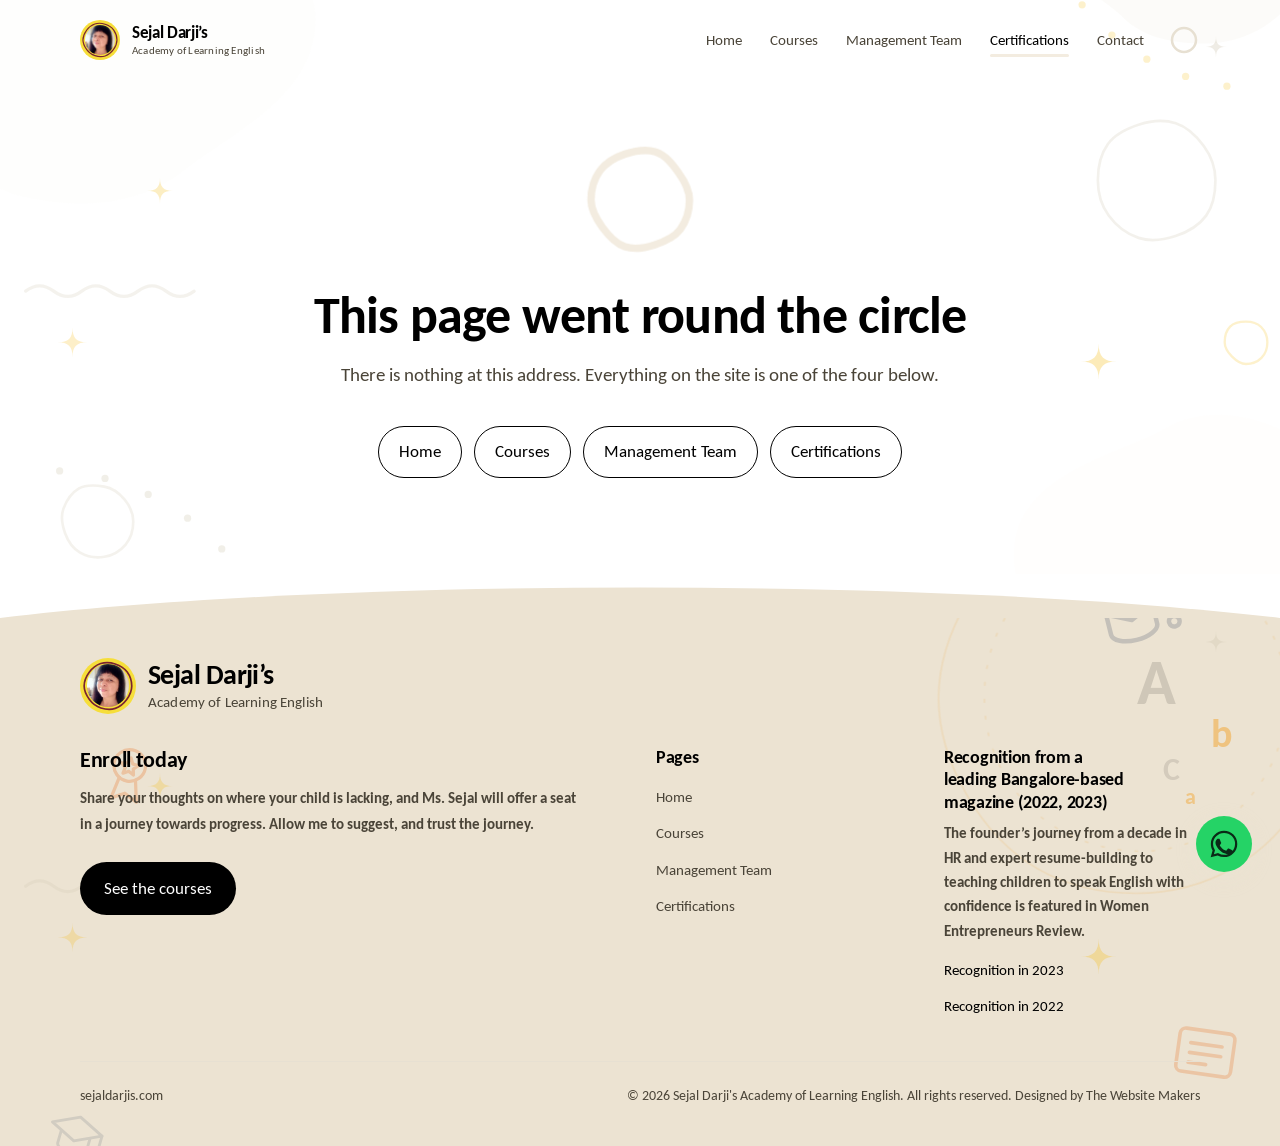
==== commit 302840e9: "Footer link Update" ====
--- a/certifications/index.html
+++ b/certifications/index.html
@@ -2,10 +2,10 @@
 <html lang="en"><head>
     <meta charset="UTF-8">
     <meta name="viewport" content="width=device-width, initial-scale=1">
-    <meta name="theme-color" content="#F6DE3A">
+    <meta name="theme-color" content="#1F150C">
 
     <title>Certifications — Academy of Learning English</title>
-    <meta name="description" content="Ms. Sejal Darji's qualifications: a 120-hour Advanced TEFL/TESOL certificate, a Master of Human Resource Management, and an executive programme at IIM Raipur.">
+    <meta name="description" content="Ms. Sejal Darji's qualifications: a 120-hour Advanced TEFL/TESOL certificate, an executive programme at IIM Raipur, and a Master of Human Resource Management.">
     <link rel="canonical" href="https://sejaldarjis.com/certifications">
 
     <!-- Generated from the client's photograph by `npm run media`. -->
@@ -18,7 +18,7 @@
     <meta property="og:type" content="website">
     <meta property="og:site_name" content="Sejal Darji’s Academy of Learning English">
     <meta property="og:title" content="Certifications — Academy of Learning English">
-    <meta property="og:description" content="Ms. Sejal Darji's qualifications: a 120-hour Advanced TEFL/TESOL certificate, a Master of Human Resource Management, and an executive programme at IIM Raipur.">
+    <meta property="og:description" content="Ms. Sejal Darji's qualifications: a 120-hour Advanced TEFL/TESOL certificate, an executive programme at IIM Raipur, and a Master of Human Resource Management.">
     <meta property="og:url" content="https://sejaldarjis.com/certifications">
     <meta property="og:locale" content="en_IN">
     <!-- TODO: add /og-image.jpg (1200x630) once real photography arrives. -->
@@ -38,11 +38,11 @@
         }
       }
     </script>
-    <script type="module" crossorigin="" src="/assets/index-c86-5Iwq.js"></script>
-    <link rel="stylesheet" crossorigin="" href="/assets/style-B-v0mOdE.css">
+    <script type="module" crossorigin="" src="/assets/index-Dz1FMHeY.js"></script>
+    <link rel="stylesheet" crossorigin="" href="/assets/style-BGX0Lp60.css">
   </head>
   <body>
-    <div id="root"><div id="route-announcer" role="status" aria-live="polite" class="sr-only">Sejal Darji's Academy of Learning English. Page loaded.</div><a href="#main" class="sr-only rounded-sm bg-maroon px-4 py-2 text-cream focus:not-sr-only focus:fixed focus:left-4 focus:top-4 focus:z-[60]">Skip to content</a><header class="fixed inset-x-0 top-0 z-50 transition-colors duration-300 bg-transparent" style=""><div class="shell flex h-16 items-center justify-between gap-4 md:h-20"><a class="rounded-sm transition-transform duration-300 hover:scale-[1.03]" aria-label="Sejal Darji’s Academy of Learning English — home" href="/" data-discover="true"><span class="flex items-center gap-3 "><span class="relative grid shrink-0 place-items-center rounded-full h-10 w-10" style="background-color: var(--color-lemon);"><svg viewBox="-50 -50 100 100" class="pointer-events-none absolute inset-0 h-full w-full" aria-hidden="true"><path d="M42.42 0C42.42 8.96 38.52 17.21 33.39 24.26C28.27 31.31 21.45 37.27 13 40.01C4.55 42.76 -4.46 41.89 -12.74 39.2C-21.01 36.51 -28.1 31.13 -33.19 24.12C-38.29 17.11 -42.61 9 -42.61 0C-42.61 -9 -38.71 -17.3 -33.56 -24.39C-28.41 -31.47 -21.47 -37.3 -13.01 -40.05C-4.56 -42.8 4.48 -42.1 12.8 -39.4C21.12 -36.7 29.06 -32.19 34.33 -24.94C39.59 -17.69 42.42 -8.96 42.42 0Z" fill="none" stroke="var(--color-maroon)" stroke-width="3"></path></svg><div class="absolute inset-[12%] overflow-hidden rounded-full"><img alt="" class="h-full w-full object-cover" loading="lazy" decoding="async" src="/images/about/sejal-logo.jpg"></div></span><span class="flex flex-col leading-none"><span class="text-[1.0625rem]" style="font-family: var(--font-display); font-weight: 600; font-variation-settings: &quot;opsz&quot; 36, &quot;SOFT&quot; 45, &quot;WONK&quot; 1; letter-spacing: -0.02em; color: var(--color-maroon);">Sejal Darji’s</span><span class="mt-1 text-[0.6875rem] font-medium" style="letter-spacing: 0.02em; color: var(--color-ink-muted);">Academy of Learning English</span></span></span></a><nav aria-label="Pages" class="hidden items-center gap-1 lg:flex"><a class="group relative rounded-sm px-3 py-2 text-[0.9375rem] font-medium transition-colors duration-200" href="/" data-discover="true" style="color: var(--color-ink-muted);">Home<span aria-hidden="true" class="absolute inset-x-3 bottom-1 h-[3px] origin-left rounded-full transition-transform duration-300 ease-out" style="background-color: var(--color-lemon); transform: scaleX(0);"></span></a><a class="group relative rounded-sm px-3 py-2 text-[0.9375rem] font-medium transition-colors duration-200" href="/courses" data-discover="true" style="color: var(--color-ink-muted);">Courses<span aria-hidden="true" class="absolute inset-x-3 bottom-1 h-[3px] origin-left rounded-full transition-transform duration-300 ease-out" style="background-color: var(--color-lemon); transform: scaleX(0);"></span></a><a class="group relative rounded-sm px-3 py-2 text-[0.9375rem] font-medium transition-colors duration-200" href="/management-team" data-discover="true" style="color: var(--color-ink-muted);">Management Team<span aria-hidden="true" class="absolute inset-x-3 bottom-1 h-[3px] origin-left rounded-full transition-transform duration-300 ease-out" style="background-color: var(--color-lemon); transform: scaleX(0);"></span></a><a aria-current="page" class="group relative rounded-sm px-3 py-2 text-[0.9375rem] font-medium transition-colors duration-200 active" href="/certifications" data-discover="true" style="color: var(--color-maroon);">Certifications<span aria-hidden="true" class="absolute inset-x-3 bottom-1 h-[3px] origin-left rounded-full transition-transform duration-300 ease-out" style="background-color: var(--color-lemon); transform: scaleX(1);"></span></a><a href="#contact" class="group relative rounded-sm px-3 py-2 text-[0.9375rem] font-medium transition-colors duration-200" style="color: var(--color-ink-muted);">Contact<span aria-hidden="true" class="absolute inset-x-3 bottom-1 h-[3px] origin-left rounded-full transition-transform duration-300 ease-out" style="background-color: var(--color-lemon); transform: scaleX(0);"></span></a><span class="ml-2 hidden xl:block"><svg viewBox="0 0 32 32" class="h-8 w-8 shrink-0 -rotate-90" aria-hidden="true" focusable="false"><circle cx="16" cy="16" r="12" fill="none" stroke="var(--color-rule)" stroke-width="2.5"></circle><circle cx="16" cy="16" r="12" fill="none" stroke="var(--color-maroon)" stroke-width="2.5" stroke-linecap="round" stroke-dasharray="75.39822368615503" stroke-dashoffset="74.82226503299691"></circle></svg></span></nav><div class="flex items-center gap-3 lg:hidden"><svg viewBox="0 0 32 32" class="h-8 w-8 shrink-0 -rotate-90" aria-hidden="true" focusable="false"><circle cx="16" cy="16" r="12" fill="none" stroke="var(--color-rule)" stroke-width="2.5"></circle><circle cx="16" cy="16" r="12" fill="none" stroke="var(--color-maroon)" stroke-width="2.5" stroke-linecap="round" stroke-dasharray="75.39822368615503" stroke-dashoffset="74.82226503299691"></circle></svg><button type="button" aria-expanded="false" aria-controls="nav-panel" class="rounded-sm p-2 transition-transform duration-200 active:scale-90" style="color: var(--color-maroon);"><span class="sr-only">Open menu</span><svg viewBox="0 0 24 24" class="h-6 w-6" fill="none" stroke="currentColor" stroke-width="1.8" stroke-linecap="round" aria-hidden="true"><path d="M4 7h16M4 12h16M4 17h16"></path></svg></button></div></div></header><main id="main"><header class="relative overflow-hidden pb-8 pt-24 sm:pb-12 sm:pt-28"><svg viewBox="0 0 1200 800" preserveAspectRatio="xMidYMid slice" class="pointer-events-none absolute inset-0 h-full w-full select-none " aria-hidden="true" focusable="false"><g class="drift-a" style="transform-box: fill-box; transform-origin: center center;"><path d="M295.86 150C295.86 221.78 215.31 256.75 172.41 290.96C129.51 325.17 72.6 327.06 22.21 315.56C-28.17 304.06 -60.46 260.93 -81.15 217.97C-101.83 175.02 -116.62 122.7 -94.04 75.82C-71.47 28.94 -42.18 -28.54 16.21 -41.87C74.6 -55.19 120.24 -1.8 157.41 27.85C194.59 57.49 295.86 78.22 295.86 150Z" fill="var(--color-lemon)" opacity="0.08"></path></g><g class="drift-c" style="transform-box: fill-box; transform-origin: center center;"><path d="M1308.07 650C1308.07 702.9 1263.67 738.04 1224.04 760.92C1184.41 783.8 1126.54 833.38 1072.23 802.02C1017.92 770.67 950.48 724.86 950.48 650C950.48 575.14 1050.46 556.97 1092.33 532.8C1134.21 508.62 1183.3 522.29 1221.12 544.13C1258.95 565.97 1308.07 597.1 1308.07 650Z" fill="var(--color-lemon)" opacity="0.07"></path></g><g class="drift-b" style="transform-box: fill-box; transform-origin: center center;"><path d="M1251.12 70C1251.12 102.12 1221.37 123.06 1202.22 142.22C1183.06 161.37 1157.02 171.87 1130 171.87C1102.98 171.87 1073.2 167.81 1052.7 147.3C1032.19 126.8 987.31 107.84 987.31 70C987.31 32.16 1028.98 11.33 1050.16 -9.84C1071.33 -31.02 1099.65 -44.43 1130 -44.43C1160.35 -44.43 1184.78 -24.32 1204.55 -4.55C1224.32 15.22 1251.12 37.88 1251.12 70Z" fill="var(--color-marigold)" opacity="0.07"></path></g><g class="bob" style="animation-delay: -2s;"><path d="M1139.46 300C1139.46 311.5 1137.78 323.58 1130.76 333.25C1123.74 342.91 1113.1 348.81 1102.03 352.41C1090.96 356.01 1078.85 357.81 1067.42 354.09C1056 350.38 1046.39 342.77 1039.39 333.14C1032.39 323.51 1029.23 311.78 1029.23 300C1029.23 288.22 1031.41 276.06 1038.54 266.24C1045.67 256.43 1057.04 251.43 1068.06 247.85C1079.07 244.28 1091.06 243.06 1102.31 246.71C1113.57 250.37 1122 259.01 1128.71 268.24C1135.42 277.47 1139.46 288.5 1139.46 300Z" fill="none" stroke="var(--color-marigold)" stroke-width="2.5" opacity="0.24"></path></g><g class="bob-slow" style="animation-delay: -5s;"><path d="M124.93 620C124.93 627.74 122.82 635.55 117.75 641.6C112.67 647.66 105.62 651.72 97.84 653.09C90.05 654.46 81.99 653.23 75.11 649.25C68.23 645.28 63.76 638.5 61.11 631.24C58.47 623.98 56.65 615.8 59.43 608.15C62.22 600.49 66.82 593.21 74.1 589C81.39 584.79 90.08 585.94 97.77 587.3C105.45 588.65 111.82 593.48 116.69 599.28C121.56 605.09 124.93 612.26 124.93 620Z" fill="none" stroke="var(--color-marigold)" stroke-width="2.5" opacity="0.22"></path></g><g class="bob" style="animation-delay: -7s;"><path d="M1188.14 452C1188.14 457.34 1186.49 462.74 1182.62 466.62C1178.74 470.49 1173.39 472.34 1168 472.34C1162.61 472.34 1158.31 468.68 1154.82 465.18C1151.32 461.69 1148.15 457.26 1148.15 452C1148.15 446.74 1149.31 441.14 1153.23 437.23C1157.14 433.31 1162.87 432.66 1168 432.66C1173.13 432.66 1178.53 433.88 1182.32 437.68C1186.12 441.47 1188.14 446.66 1188.14 452Z" fill="none" stroke="var(--color-maroon)" stroke-width="2.2" opacity="0.22"></path></g><path d="M1030 453C1030 465.24 1034.76 470 1047 470C1034.76 470 1030 474.76 1030 487C1030 474.76 1025.24 470 1013 470C1025.24 470 1030 465.24 1030 453Z" fill="var(--color-maroon)" opacity="0.3" class="twinkle" style="animation-delay: 0s; transform-box: fill-box; transform-origin: center center;"></path><path d="M150 298C150 306.64 153.36 310 162 310C153.36 310 150 313.36 150 322C150 313.36 146.64 310 138 310C146.64 310 150 306.64 150 298Z" fill="var(--color-maroon)" opacity="0.26" class="twinkle" style="animation-delay: 1.3s; transform-box: fill-box; transform-origin: center center;"></path><path d="M1140 165C1140 172.2 1142.8 175 1150 175C1142.8 175 1140 177.8 1140 185C1140 177.8 1137.2 175 1130 175C1137.2 175 1140 172.2 1140 165Z" fill="var(--color-marigold)" opacity="0.32" class="twinkle" style="animation-delay: 2.1s; transform-box: fill-box; transform-origin: center center;"></path><path d="M68 438C68 448.08 71.92 452 82 452C71.92 452 68 455.92 68 466C68 455.92 64.08 452 54 452C64.08 452 68 448.08 68 438Z" fill="var(--color-maroon)" opacity="0.24" class="twinkle" style="animation-delay: 0.7s; transform-box: fill-box; transform-origin: center center;"></path><g class="sway"><path d="M24 404q13.166666666666666 -10 26.333333333333332 0 q13.166666666666666 10 26.333333333333332 0q13.166666666666666 -10 26.333333333333332 0 q13.166666666666666 10 26.333333333333332 0q13.166666666666666 -10 26.333333333333332 0 q13.166666666666666 10 26.333333333333332 0" fill="none" stroke="var(--color-marigold)" stroke-width="3" stroke-linecap="round" opacity="0.22"></path></g><g class="sway" style="animation-delay: -6s;"><path d="M1004 716q15.5 -11 31 0 q15.5 11 31 0q15.5 -11 31 0 q15.5 11 31 0q15.5 -11 31 0 q15.5 11 31 0" fill="none" stroke="var(--color-maroon)" stroke-width="3" stroke-linecap="round" opacity="0.18"></path></g><g class="drift-a" style="animation-delay: 0s; transform-box: fill-box; transform-origin: center center;"><g transform="translate(1060 150) rotate(-14)" opacity="0.3" style="color: var(--color-maroon);"><svg viewBox="0 0 24 24" fill="none" stroke="currentColor" stroke-width="1.1" stroke-linecap="round" stroke-linejoin="round" aria-hidden="true" focusable="false" x="-46" y="-46" width="92" height="92"><path d="M12 3.6 22 8.4 12 13.2 2 8.4Z"></path><path d="M6.2 10.6v4.9c0 1.5 2.6 2.7 5.8 2.7s5.8-1.2 5.8-2.7v-4.9"></path><path d="M22 8.4v6.1"></path><circle cx="22" cy="16" r="1.3"></circle></svg></g></g><g class="bob" style="animation-delay: -3.1s; transform-box: fill-box; transform-origin: center center;"><g transform="translate(120 300) rotate(10)" opacity="0.26" style="color: var(--color-maroon);"><svg viewBox="0 0 24 24" fill="none" stroke="currentColor" stroke-width="1.1" stroke-linecap="round" stroke-linejoin="round" aria-hidden="true" focusable="false" x="-33" y="-33" width="66" height="66"><circle cx="12" cy="8.6" r="5.4"></circle><path d="m9.2 13.2-1.6 7.4 4.4-2.4 4.4 2.4-1.6-7.4"></path><path d="m12 6 .9 1.9 2 .3-1.5 1.4.4 2-1.8-1-1.8 1 .4-2-1.5-1.4 2-.3Z"></path></svg></g></g><g class="bob-slow" style="animation-delay: -6.2s; transform-box: fill-box; transform-origin: center center;"><g transform="translate(1130 560) rotate(8)" opacity="0.24" style="color: var(--color-maroon);"><svg viewBox="0 0 24 24" fill="none" stroke="currentColor" stroke-width="1.1" stroke-linecap="round" stroke-linejoin="round" aria-hidden="true" focusable="false" x="-37" y="-37" width="74" height="74"><rect x="3.6" y="5.4" width="16.8" height="13.2" rx="1.8"></rect><path d="M7.2 9.6h9.6M7.2 12.6h9.6M7.2 15.6h5.4"></path></svg></g></g><g class="drift-b" style="animation-delay: -9.3s; transform-box: fill-box; transform-origin: center center;"><g transform="translate(70 640) rotate(16)" opacity="0.2" style="color: var(--color-maroon);"><svg viewBox="0 0 24 24" fill="none" stroke="currentColor" stroke-width="1.1" stroke-linecap="round" stroke-linejoin="round" aria-hidden="true" focusable="false" x="-29" y="-29" width="58" height="58"><path d="M12 3.6 22 8.4 12 13.2 2 8.4Z"></path><path d="M6.2 10.6v4.9c0 1.5 2.6 2.7 5.8 2.7s5.8-1.2 5.8-2.7v-4.9"></path><path d="M22 8.4v6.1"></path><circle cx="22" cy="16" r="1.3"></circle></svg></g></g><circle cx="55.904476013660606" cy="572.5553965407601" r="3.4" fill="var(--color-marigold)" opacity="0.28" class="twinkle" style="animation-delay: 0s; transform-box: fill-box; transform-origin: center center;"></circle><circle cx="98.46145119722249" cy="579.6224632048113" r="3.4" fill="var(--color-marigold)" opacity="0.28" class="twinkle" style="animation-delay: 0.28s; transform-box: fill-box; transform-origin: center center;"></circle><circle cx="138.9254925188033" cy="594.5790981182485" r="3.4" fill="var(--color-marigold)" opacity="0.28" class="twinkle" style="animation-delay: 0.56s; transform-box: fill-box; transform-origin: center center;"></circle><circle cx="175.84797767190494" cy="616.8898501926951" r="3.4" fill="var(--color-marigold)" opacity="0.28" class="twinkle" style="animation-delay: 0.84s; transform-box: fill-box; transform-origin: center center;"></circle><circle cx="207.90707290346654" cy="645.7559891957228" r="3.4" fill="var(--color-marigold)" opacity="0.28" class="twinkle" style="animation-delay: 1.12s; transform-box: fill-box; transform-origin: center center;"></circle><circle cx="233.95505497671343" cy="680.144100483205" r="3.4" fill="var(--color-marigold)" opacity="0.28" class="twinkle" style="animation-delay: 1.4s; transform-box: fill-box; transform-origin: center center;"></circle><circle cx="253.05939993609994" cy="718.8230814894466" r="3.4" fill="var(--color-marigold)" opacity="0.28" class="twinkle" style="animation-delay: 1.68s; transform-box: fill-box; transform-origin: center center;"></circle><circle cx="264.5361676867834" cy="760.4082154919399" r="3.4" fill="var(--color-marigold)" opacity="0.28" class="twinkle" style="animation-delay: 1.96s; transform-box: fill-box; transform-origin: center center;"></circle><circle cx="1150.216956394546" cy="211.91736671069606" r="3.4" fill="var(--color-maroon)" opacity="0.22" class="twinkle" style="animation-delay: 0s; transform-box: fill-box; transform-origin: center center;"></circle><circle cx="1111.5067594440081" cy="202.74288149806648" r="3.4" fill="var(--color-maroon)" opacity="0.22" class="twinkle" style="animation-delay: 0.28s; transform-box: fill-box; transform-origin: center center;"></circle><circle cx="1075.1636002970495" cy="186.56186453110715" r="3.4" fill="var(--color-maroon)" opacity="0.22" class="twinkle" style="animation-delay: 0.56s; transform-box: fill-box; transform-origin: center center;"></circle><circle cx="1042.4434515270805" cy="163.9335108274613" r="3.4" fill="var(--color-maroon)" opacity="0.22" class="twinkle" style="animation-delay: 0.84s; transform-box: fill-box; transform-origin: center center;"></circle><circle cx="1014.4770791549317" cy="135.63982702332407" r="3.4" fill="var(--color-maroon)" opacity="0.22" class="twinkle" style="animation-delay: 1.12s; transform-box: fill-box; transform-origin: center center;"></circle><circle cx="992.2309648377195" cy="102.65860623555272" r="3.4" fill="var(--color-maroon)" opacity="0.22" class="twinkle" style="animation-delay: 1.4s; transform-box: fill-box; transform-origin: center center;"></circle><circle cx="976.4739055128372" cy="66.12963679623877" r="3.4" fill="var(--color-maroon)" opacity="0.22" class="twinkle" style="animation-delay: 1.68s; transform-box: fill-box; transform-origin: center center;"></circle></svg><div class="shell relative grid items-center gap-10 lg:grid-cols-12"><div class="lg:col-span-7"><p class="mb-3 text-[0.9375rem] font-medium" style="color: var(--color-teal);">Credentials</p><h1 class="type-h2 text-[clamp(2.25rem,5.5vw,3.75rem)]"><span class="swash">Certifications</span></h1><p class="type-lead measure mt-5">What sits behind the classroom: a 120-hour TEFL/TESOL qualification, a master's degree in human resource management, and an executive programme at IIM Raipur. Each certificate can be opened and read here.</p></div><div class="hidden sm:block lg:col-span-5"><div class="relative mx-auto aspect-square lg:mr-0 w-[min(19rem,74vw)] lg:w-[min(25rem,100%)]"><svg viewBox="-160 -160 320 320" class="pointer-events-none absolute inset-0 h-full w-full" aria-hidden="true"><g class="hoop-spin-slow"><path d="M147.35 0C147.35 28.25 140.75 56.51 125.31 80.53C109.88 104.56 88.3 124.26 62.19 136.19C36.09 148.11 7.19 154.13 -21.57 150C-50.32 145.86 -77.99 134.77 -100.14 115.57C-122.3 96.37 -134.86 69.35 -142.9 41.96C-150.95 14.56 -152.96 -14.76 -144.81 -42.52C-136.66 -70.28 -120.11 -94.65 -98.35 -113.5C-76.59 -132.36 -49.87 -144.55 -21.37 -148.65C7.12 -152.75 36.62 -150.3 63.12 -138.2C89.61 -126.1 108.93 -103.66 124.24 -79.84C139.54 -56.03 147.35 -28.25 147.35 0Z" fill="none" stroke="var(--color-marigold)" stroke-width="2" stroke-dasharray="3 12" stroke-linecap="round"></path></g></svg><div class="absolute inset-[6%] grid place-items-center"><img alt="" class="h-full w-full object-contain" loading="lazy" decoding="async" src="/images/illustrations/certificate.png"></div></div></div></div></header><div class="" aria-hidden="true" style="background-color: var(--color-cream);"><svg viewBox="0 0 1200 80" preserveAspectRatio="none" class="pointer-events-none block h-7 w-full sm:h-11" aria-hidden="true" focusable="false"><path d="M0 80L0 50a50 50 0 0 1 100 0a50 50 0 0 1 100 0a50 50 0 0 1 100 0a50 50 0 0 1 100 0a50 50 0 0 1 100 0a50 50 0 0 1 100 0a50 50 0 0 1 100 0a50 50 0 0 1 100 0a50 50 0 0 1 100 0a50 50 0 0 1 100 0a50 50 0 0 1 100 0a50 50 0 0 1 100 0L1200 80Z" fill="var(--color-cream-deep)"></path></svg></div><section class="band relative overflow-hidden pt-10 sm:pt-14" aria-labelledby="certs-heading" style="background-color: var(--color-cream-deep);"><svg viewBox="0 0 1200 800" preserveAspectRatio="xMidYMid slice" class="pointer-events-none absolute inset-0 h-full w-full select-none " aria-hidden="true" focusable="false"><g class="drift-a" style="transform-box: fill-box; transform-origin: center center;"><path d="M295.86 150C295.86 221.78 215.31 256.75 172.41 290.96C129.51 325.17 72.6 327.06 22.21 315.56C-28.17 304.06 -60.46 260.93 -81.15 217.97C-101.83 175.02 -116.62 122.7 -94.04 75.82C-71.47 28.94 -42.18 -28.54 16.21 -41.87C74.6 -55.19 120.24 -1.8 157.41 27.85C194.59 57.49 295.86 78.22 295.86 150Z" fill="var(--color-lemon)" opacity="0.08"></path></g><g class="drift-c" style="transform-box: fill-box; transform-origin: center center;"><path d="M1308.07 650C1308.07 702.9 1263.67 738.04 1224.04 760.92C1184.41 783.8 1126.54 833.38 1072.23 802.02C1017.92 770.67 950.48 724.86 950.48 650C950.48 575.14 1050.46 556.97 1092.33 532.8C1134.21 508.62 1183.3 522.29 1221.12 544.13C1258.95 565.97 1308.07 597.1 1308.07 650Z" fill="var(--color-lemon)" opacity="0.07"></path></g><g class="bob" style="animation-delay: -2s;"><path d="M1139.46 300C1139.46 311.5 1137.78 323.58 1130.76 333.25C1123.74 342.91 1113.1 348.81 1102.03 352.41C1090.96 356.01 1078.85 357.81 1067.42 354.09C1056 350.38 1046.39 342.77 1039.39 333.14C1032.39 323.51 1029.23 311.78 1029.23 300C1029.23 288.22 1031.41 276.06 1038.54 266.24C1045.67 256.43 1057.04 251.43 1068.06 247.85C1079.07 244.28 1091.06 243.06 1102.31 246.71C1113.57 250.37 1122 259.01 1128.71 268.24C1135.42 277.47 1139.46 288.5 1139.46 300Z" fill="none" stroke="var(--color-marigold)" stroke-width="2.5" opacity="0.24"></path></g><g class="bob-slow" style="animation-delay: -5s;"><path d="M124.93 620C124.93 627.74 122.82 635.55 117.75 641.6C112.67 647.66 105.62 651.72 97.84 653.09C90.05 654.46 81.99 653.23 75.11 649.25C68.23 645.28 63.76 638.5 61.11 631.24C58.47 623.98 56.65 615.8 59.43 608.15C62.22 600.49 66.82 593.21 74.1 589C81.39 584.79 90.08 585.94 97.77 587.3C105.45 588.65 111.82 593.48 116.69 599.28C121.56 605.09 124.93 612.26 124.93 620Z" fill="none" stroke="var(--color-marigold)" stroke-width="2.5" opacity="0.22"></path></g><path d="M1030 453C1030 465.24 1034.76 470 1047 470C1034.76 470 1030 474.76 1030 487C1030 474.76 1025.24 470 1013 470C1025.24 470 1030 465.24 1030 453Z" fill="var(--color-maroon)" opacity="0.3" class="twinkle" style="animation-delay: 0s; transform-box: fill-box; transform-origin: center center;"></path><path d="M150 298C150 306.64 153.36 310 162 310C153.36 310 150 313.36 150 322C150 313.36 146.64 310 138 310C146.64 310 150 306.64 150 298Z" fill="var(--color-maroon)" opacity="0.26" class="twinkle" style="animation-delay: 1.3s; transform-box: fill-box; transform-origin: center center;"></path><path d="M1140 165C1140 172.2 1142.8 175 1150 175C1142.8 175 1140 177.8 1140 185C1140 177.8 1137.2 175 1130 175C1137.2 175 1140 172.2 1140 165Z" fill="var(--color-marigold)" opacity="0.32" class="twinkle" style="animation-delay: 2.1s; transform-box: fill-box; transform-origin: center center;"></path><g class="sway"><path d="M24 404q13.166666666666666 -10 26.333333333333332 0 q13.166666666666666 10 26.333333333333332 0q13.166666666666666 -10 26.333333333333332 0 q13.166666666666666 10 26.333333333333332 0q13.166666666666666 -10 26.333333333333332 0 q13.166666666666666 10 26.333333333333332 0" fill="none" stroke="var(--color-marigold)" stroke-width="3" stroke-linecap="round" opacity="0.22"></path></g><g class="drift-a" style="animation-delay: 0s; transform-box: fill-box; transform-origin: center center;"><g transform="translate(1060 150) rotate(-14)" opacity="0.3" style="color: var(--color-maroon);"><svg viewBox="0 0 24 24" fill="none" stroke="currentColor" stroke-width="1.1" stroke-linecap="round" stroke-linejoin="round" aria-hidden="true" focusable="false" x="-46" y="-46" width="92" height="92"><path d="M12 3.6 22 8.4 12 13.2 2 8.4Z"></path><path d="M6.2 10.6v4.9c0 1.5 2.6 2.7 5.8 2.7s5.8-1.2 5.8-2.7v-4.9"></path><path d="M22 8.4v6.1"></path><circle cx="22" cy="16" r="1.3"></circle></svg></g></g><g class="bob" style="animation-delay: -3.1s; transform-box: fill-box; transform-origin: center center;"><g transform="translate(120 300) rotate(10)" opacity="0.26" style="color: var(--color-maroon);"><svg viewBox="0 0 24 24" fill="none" stroke="currentColor" stroke-width="1.1" stroke-linecap="round" stroke-linejoin="round" aria-hidden="true" focusable="false" x="-33" y="-33" width="66" height="66"><circle cx="12" cy="8.6" r="5.4"></circle><path d="m9.2 13.2-1.6 7.4 4.4-2.4 4.4 2.4-1.6-7.4"></path><path d="m12 6 .9 1.9 2 .3-1.5 1.4.4 2-1.8-1-1.8 1 .4-2-1.5-1.4 2-.3Z"></path></svg></g></g><g class="bob-slow" style="animation-delay: -6.2s; transform-box: fill-box; transform-origin: center center;"><g transform="translate(1130 560) rotate(8)" opacity="0.24" style="color: var(--color-maroon);"><svg viewBox="0 0 24 24" fill="none" stroke="currentColor" stroke-width="1.1" stroke-linecap="round" stroke-linejoin="round" aria-hidden="true" focusable="false" x="-37" y="-37" width="74" height="74"><rect x="3.6" y="5.4" width="16.8" height="13.2" rx="1.8"></rect><path d="M7.2 9.6h9.6M7.2 12.6h9.6M7.2 15.6h5.4"></path></svg></g></g><g class="drift-b" style="animation-delay: -9.3s; transform-box: fill-box; transform-origin: center center;"><g transform="translate(70 640) rotate(16)" opacity="0.2" style="color: var(--color-maroon);"><svg viewBox="0 0 24 24" fill="none" stroke="currentColor" stroke-width="1.1" stroke-linecap="round" stroke-linejoin="round" aria-hidden="true" focusable="false" x="-29" y="-29" width="58" height="58"><path d="M12 3.6 22 8.4 12 13.2 2 8.4Z"></path><path d="M6.2 10.6v4.9c0 1.5 2.6 2.7 5.8 2.7s5.8-1.2 5.8-2.7v-4.9"></path><path d="M22 8.4v6.1"></path><circle cx="22" cy="16" r="1.3"></circle></svg></g></g><circle cx="55.904476013660606" cy="572.5553965407601" r="3.4" fill="var(--color-marigold)" opacity="0.28" class="twinkle" style="animation-delay: 0s; transform-box: fill-box; transform-origin: center center;"></circle><circle cx="98.46145119722249" cy="579.6224632048113" r="3.4" fill="var(--color-marigold)" opacity="0.28" class="twinkle" style="animation-delay: 0.28s; transform-box: fill-box; transform-origin: center center;"></circle><circle cx="138.9254925188033" cy="594.5790981182485" r="3.4" fill="var(--color-marigold)" opacity="0.28" class="twinkle" style="animation-delay: 0.56s; transform-box: fill-box; transform-origin: center center;"></circle><circle cx="175.84797767190494" cy="616.8898501926951" r="3.4" fill="var(--color-marigold)" opacity="0.28" class="twinkle" style="animation-delay: 0.84s; transform-box: fill-box; transform-origin: center center;"></circle><circle cx="207.90707290346654" cy="645.7559891957228" r="3.4" fill="var(--color-marigold)" opacity="0.28" class="twinkle" style="animation-delay: 1.12s; transform-box: fill-box; transform-origin: center center;"></circle><circle cx="233.95505497671343" cy="680.144100483205" r="3.4" fill="var(--color-marigold)" opacity="0.28" class="twinkle" style="animation-delay: 1.4s; transform-box: fill-box; transform-origin: center center;"></circle><circle cx="253.05939993609994" cy="718.8230814894466" r="3.4" fill="var(--color-marigold)" opacity="0.28" class="twinkle" style="animation-delay: 1.68s; transform-box: fill-box; transform-origin: center center;"></circle><circle cx="264.5361676867834" cy="760.4082154919399" r="3.4" fill="var(--color-marigold)" opacity="0.28" class="twinkle" style="animation-delay: 1.96s; transform-box: fill-box; transform-origin: center center;"></circle></svg><div class="shell relative"><div class="" style="opacity: 1; transform: none;"><div><h2 class="type-h3">The certificates</h2><p class="measure-wide mt-2 text-sm" style="color: var(--color-ink-muted);">Every one of these can be opened and read in full.</p><ul class="mt-8 grid gap-6 md:grid-cols-2 lg:grid-cols-3"><li class="h-full" style="opacity: 1; transform: none;"><article class="card-lift group flex h-full flex-col rounded-panel p-6 sm:p-7" style="background-color: var(--color-cream); border: 1px solid var(--color-rule);"><span class="relative h-16 w-16 shrink-0 overflow-hidden rounded-full" style="background-color: rgb(255, 255, 255); box-shadow: inset 0 0 0 1px var(--color-rule);"><img alt="TEFL Universal logo" loading="lazy" class="h-full w-full object-cover transition-transform duration-500 group-hover:scale-110" src="/images/certifications/tefl-tesol-logo.png"></span><h3 class="type-h3 mt-5 text-[1.1875rem]">120 Hour Advanced TEFL/TESOL Course</h3><p class="mt-1.5 text-sm font-medium" style="color: var(--color-teal);">TEFL Universal, 2025</p><p class="mt-3 text-[0.9375rem]" style="color: var(--color-ink-muted);">Teaching English as a Foreign Language, and Teaching English to Speakers of Other Languages — the qualification behind the classroom.</p><dl class="mt-5 space-y-1.5 text-[0.8125rem]" style="color: var(--color-ink-muted);"><div class="flex flex-wrap gap-x-2"><dt class="font-medium" style="color: var(--color-ink);">Awarded</dt><dd>24 December 2025</dd></div><div class="flex flex-wrap gap-x-2"><dt class="font-medium" style="color: var(--color-ink);">Certificate number</dt><dd>72692</dd></div><div class="flex flex-wrap gap-x-2"><dt class="font-medium" style="color: var(--color-ink);">Accredited by</dt><dd>ACCREDITAT</dd></div></dl><div class="mt-auto pt-6"><button type="button" class="btn px-5 py-2.5 text-[0.9375rem]" style="border: 1.5px solid var(--color-maroon); --btn-ink: var(--color-maroon); --btn-fill: var(--color-maroon); --btn-fill-ink: var(--color-cream);">Know more</button></div></article></li><li class="h-full" style="opacity: 1; transform: none;"><article class="card-lift group flex h-full flex-col rounded-panel p-6 sm:p-7" style="background-color: var(--color-cream); border: 1px solid var(--color-rule);"><span class="relative h-16 w-16 shrink-0 overflow-hidden rounded-full" style="background-color: rgb(255, 255, 255); box-shadow: inset 0 0 0 1px var(--color-rule);"><img alt="Pondicherry University logo" loading="lazy" class="h-full w-full object-cover transition-transform duration-500 group-hover:scale-110" src="/images/certifications/mhrm-pondicherry-logo.png"></span><h3 class="type-h3 mt-5 text-[1.1875rem]">Master of Human Resource Management</h3><p class="mt-1.5 text-sm font-medium" style="color: var(--color-teal);">Pondicherry University, 2005</p><p class="mt-3 text-[0.9375rem]" style="color: var(--color-ink-muted);">A postgraduate degree in human resource management, placed in the Second Class, studied through the Directorate of Distance Education.</p><dl class="mt-5 space-y-1.5 text-[0.8125rem]" style="color: var(--color-ink-muted);"><div class="flex flex-wrap gap-x-2"><dt class="font-medium" style="color: var(--color-ink);">Examination</dt><dd>June 2005</dd></div><div class="flex flex-wrap gap-x-2"><dt class="font-medium" style="color: var(--color-ink);">Conferred</dt><dd>7 April 2007</dd></div><div class="flex flex-wrap gap-x-2"><dt class="font-medium" style="color: var(--color-ink);">Enrolment number</dt><dd>2003280061</dd></div></dl><div class="mt-auto pt-6"><button type="button" class="btn px-5 py-2.5 text-[0.9375rem]" style="border: 1.5px solid var(--color-maroon); --btn-ink: var(--color-maroon); --btn-fill: var(--color-maroon); --btn-fill-ink: var(--color-cream);">Know more</button></div></article></li><li class="h-full" style="opacity: 1; transform: none;"><article class="card-lift group flex h-full flex-col rounded-panel p-6 sm:p-7" style="background-color: var(--color-cream); border: 1px solid var(--color-rule);"><span class="relative h-16 w-16 shrink-0 overflow-hidden rounded-full" style="background-color: rgb(255, 255, 255); box-shadow: inset 0 0 0 1px var(--color-rule);"><img alt="Indian Institute of Management Raipur logo" loading="lazy" class="h-full w-full object-cover transition-transform duration-500 group-hover:scale-110" src="/images/certifications/leadership-iim-raipur-logo.png"></span><h3 class="type-h3 mt-5 text-[1.1875rem]">Executive Certificate Programme in Leadership and Change Management</h3><p class="mt-1.5 text-sm font-medium" style="color: var(--color-teal);">Indian Institute of Management Raipur, 2021</p><p class="mt-3 text-[0.9375rem]" style="color: var(--color-ink-muted);">A five-month executive programme at IIM Raipur, and the reason change management sits alongside teaching in her background.</p><dl class="mt-5 space-y-1.5 text-[0.8125rem]" style="color: var(--color-ink-muted);"><div class="flex flex-wrap gap-x-2"><dt class="font-medium" style="color: var(--color-ink);">Period</dt><dd>November 2020 to March 2021</dd></div><div class="flex flex-wrap gap-x-2"><dt class="font-medium" style="color: var(--color-ink);">Reference</dt><dd>IIM/EL/2020-21/LCM-III/1285</dd></div></dl><div class="mt-auto pt-6"><button type="button" class="btn px-5 py-2.5 text-[0.9375rem]" style="border: 1.5px solid var(--color-maroon); --btn-ink: var(--color-maroon); --btn-fill: var(--color-maroon); --btn-fill-ink: var(--color-cream);">Know more</button></div></article></li></ul></div></div><div class="" style="opacity: 0; transform: translateY(0.0038663px);"><div class="mt-16 border-t pt-10" style="border-color: var(--color-rule);"><h2 class="type-h3">Alongside the teaching</h2><p class="measure-wide mt-4">With my background in HR, leadership, change management and earning "English teaching professional certificates", I bring subject knowledge and people’s skills; facilitating a learner-centric approach.</p></div></div><div class="" style="opacity: 0; transform: translateY(0.266084px);"><div class="card-lift mt-14 flex flex-col items-start gap-6 rounded-panel p-8 sm:flex-row sm:items-center sm:justify-between sm:p-10" style="background-color: var(--color-lemon);"><div><h2 class="type-h3" style="color: var(--color-maroon);">Want to know more before you enrol?</h2><p class="measure mt-2 text-[0.9375rem]" style="color: var(--color-ink);">Ask about a certificate, or about which course would suit your child.</p></div><div class="flex flex-wrap gap-3"><a href="#contact" class="btn whitespace-nowrap px-6 py-3" style="background-color: var(--color-maroon); --btn-ink: var(--color-cream); --btn-fill: var(--color-maroon-deep); --btn-fill-ink: var(--color-cream);">Get in touch</a><a class="btn whitespace-nowrap px-6 py-3" href="/courses" data-discover="true" style="border: 1.5px solid var(--color-maroon); --btn-ink: var(--color-maroon); --btn-fill: var(--color-maroon); --btn-fill-ink: var(--color-cream);">See the courses</a></div></div></div></div></section><div class="" aria-hidden="true" style="background-color: var(--color-cream-deep);"><svg viewBox="0 0 1200 80" preserveAspectRatio="none" class="pointer-events-none block h-7 w-full sm:h-11" aria-hidden="true" focusable="false"><path d="M0 80C320 6 880 6 1200 80Z" fill="var(--color-ink)"></path></svg></div></main><footer id="contact" class="field-dark relative overflow-hidden" style="background-color: var(--color-ink);"><svg viewBox="0 0 1200 800" preserveAspectRatio="xMidYMid slice" class="pointer-events-none absolute inset-0 h-full w-full select-none " aria-hidden="true" focusable="false"><path d="M1030 453C1030 465.24 1034.76 470 1047 470C1034.76 470 1030 474.76 1030 487C1030 474.76 1025.24 470 1013 470C1025.24 470 1030 465.24 1030 453Z" fill="var(--color-lemon)" opacity="0.3" class="twinkle" style="animation-delay: 0s; transform-box: fill-box; transform-origin: center center;"></path><path d="M150 298C150 306.64 153.36 310 162 310C153.36 310 150 313.36 150 322C150 313.36 146.64 310 138 310C146.64 310 150 306.64 150 298Z" fill="var(--color-lemon)" opacity="0.26" class="twinkle" style="animation-delay: 1.3s; transform-box: fill-box; transform-origin: center center;"></path><path d="M1140 165C1140 172.2 1142.8 175 1150 175C1142.8 175 1140 177.8 1140 185C1140 177.8 1137.2 175 1130 175C1137.2 175 1140 172.2 1140 165Z" fill="var(--color-marigold)" opacity="0.32" class="twinkle" style="animation-delay: 2.1s; transform-box: fill-box; transform-origin: center center;"></path><path d="M68 438C68 448.08 71.92 452 82 452C71.92 452 68 455.92 68 466C68 455.92 64.08 452 54 452C64.08 452 68 448.08 68 438Z" fill="var(--color-lemon)" opacity="0.24" class="twinkle" style="animation-delay: 0.7s; transform-box: fill-box; transform-origin: center center;"></path><g class="sway"><path d="M24 404q13.166666666666666 -10 26.333333333333332 0 q13.166666666666666 10 26.333333333333332 0q13.166666666666666 -10 26.333333333333332 0 q13.166666666666666 10 26.333333333333332 0q13.166666666666666 -10 26.333333333333332 0 q13.166666666666666 10 26.333333333333332 0" fill="none" stroke="var(--color-marigold)" stroke-width="3" stroke-linecap="round" opacity="0.22"></path></g><g class="sway" style="animation-delay: -6s;"><path d="M1004 716q15.5 -11 31 0 q15.5 11 31 0q15.5 -11 31 0 q15.5 11 31 0q15.5 -11 31 0 q15.5 11 31 0" fill="none" stroke="var(--color-lemon)" stroke-width="3" stroke-linecap="round" opacity="0.18"></path></g><g class="drift-a" style="animation-delay: 0s; transform-box: fill-box; transform-origin: center center;"><g transform="translate(1060 150) rotate(-14)" opacity="0.3" style="color: var(--color-lemon);"><svg viewBox="0 0 24 24" fill="none" stroke="currentColor" stroke-width="1.1" stroke-linecap="round" stroke-linejoin="round" aria-hidden="true" focusable="false" x="-46" y="-46" width="92" height="92"><path d="M12 3.6 22 8.4 12 13.2 2 8.4Z"></path><path d="M6.2 10.6v4.9c0 1.5 2.6 2.7 5.8 2.7s5.8-1.2 5.8-2.7v-4.9"></path><path d="M22 8.4v6.1"></path><circle cx="22" cy="16" r="1.3"></circle></svg></g></g><g class="bob" style="animation-delay: -3.1s; transform-box: fill-box; transform-origin: center center;"><g transform="translate(120 300) rotate(10)" opacity="0.26" style="color: var(--color-lemon);"><svg viewBox="0 0 24 24" fill="none" stroke="currentColor" stroke-width="1.1" stroke-linecap="round" stroke-linejoin="round" aria-hidden="true" focusable="false" x="-33" y="-33" width="66" height="66"><circle cx="12" cy="8.6" r="5.4"></circle><path d="m9.2 13.2-1.6 7.4 4.4-2.4 4.4 2.4-1.6-7.4"></path><path d="m12 6 .9 1.9 2 .3-1.5 1.4.4 2-1.8-1-1.8 1 .4-2-1.5-1.4 2-.3Z"></path></svg></g></g><g class="bob-slow" style="animation-delay: -6.2s; transform-box: fill-box; transform-origin: center center;"><g transform="translate(1130 560) rotate(8)" opacity="0.24" style="color: var(--color-lemon);"><svg viewBox="0 0 24 24" fill="none" stroke="currentColor" stroke-width="1.1" stroke-linecap="round" stroke-linejoin="round" aria-hidden="true" focusable="false" x="-37" y="-37" width="74" height="74"><rect x="3.6" y="5.4" width="16.8" height="13.2" rx="1.8"></rect><path d="M7.2 9.6h9.6M7.2 12.6h9.6M7.2 15.6h5.4"></path></svg></g></g><g class="drift-b" style="animation-delay: -9.3s; transform-box: fill-box; transform-origin: center center;"><g transform="translate(70 640) rotate(16)" opacity="0.2" style="color: var(--color-lemon);"><svg viewBox="0 0 24 24" fill="none" stroke="currentColor" stroke-width="1.1" stroke-linecap="round" stroke-linejoin="round" aria-hidden="true" focusable="false" x="-29" y="-29" width="58" height="58"><path d="M12 3.6 22 8.4 12 13.2 2 8.4Z"></path><path d="M6.2 10.6v4.9c0 1.5 2.6 2.7 5.8 2.7s5.8-1.2 5.8-2.7v-4.9"></path><path d="M22 8.4v6.1"></path><circle cx="22" cy="16" r="1.3"></circle></svg></g></g></svg><svg viewBox="-160 -160 320 320" class="pointer-events-none absolute -right-24 -top-32 h-[26rem] w-[26rem] opacity-[0.16] sm:-right-16" aria-hidden="true"><g class="hoop-spin-slow"><path d="M151.58 0C151.58 26.61 143.11 52.21 129.94 75.02C116.77 97.83 98.2 117.21 75.3 130.43C52.41 143.65 26.36 150.19 0 150.19C-26.36 150.19 -52.75 144.58 -75.79 131.28C-98.84 117.97 -116.71 97.78 -129.87 74.98C-143.03 52.18 -151.86 26.66 -151.86 0C-151.86 -26.66 -142.83 -52.11 -129.68 -74.87C-116.54 -97.64 -96.5 -115.19 -74 -128.18C-51.5 -141.17 -26.5 -150.94 0 -150.94C26.5 -150.94 52.72 -144.49 75.75 -131.2C98.78 -117.9 116.15 -97.31 129.24 -74.62C142.34 -51.93 151.58 -26.61 151.58 0Z" fill="none" stroke="var(--color-lemon)" stroke-width="1.2"></path><path d="M116.08 0C116.08 24.51 108.21 48.35 93.82 68.16C79.42 87.97 60.48 105.08 36.66 112.82C12.83 120.56 -12.67 118.99 -36.18 111.35C-59.7 103.71 -80.25 88.89 -94.79 68.87C-109.34 48.85 -116.65 24.63 -116.65 0C-116.65 -24.63 -110.16 -49.22 -95.51 -69.39C-80.86 -89.56 -61.25 -106.42 -37.13 -114.26C-13 -122.1 12.93 -121.49 36.94 -113.69C60.95 -105.89 79.23 -87.76 93.59 -68C107.95 -48.23 116.08 -24.51 116.08 0Z" fill="none" stroke="var(--color-lemon)" stroke-width="1.2" stroke-dasharray="3 10"></path></g></svg><div class="pointer-events-none absolute right-5 top-5 select-none sm:right-12 sm:top-8" aria-hidden="true" style="font-family: var(--font-display); font-weight: 600; font-variation-settings: &quot;SOFT&quot; 40, &quot;WONK&quot; 1;"><span class="bob block" style="animation-delay: -2.2s; font-size: clamp(2.6rem, 6vw, 4rem); line-height: 1; color: var(--color-lemon); opacity: 0.22;">A</span><span class="bob-slow block" style="animation-delay: -4.8s; font-size: clamp(1.7rem, 3.5vw, 2.5rem); line-height: 1; color: var(--color-marigold); opacity: 0.17; margin-left: 4.6rem;">b</span><span class="drift-b block" style="font-size: clamp(1.3rem, 2.8vw, 2rem); line-height: 1; color: var(--color-lemon); opacity: 0.13; margin-left: 1.6rem;">C</span><span class="bob block" style="animation-delay: -6.5s; font-size: clamp(1rem, 2vw, 1.4rem); line-height: 1; color: var(--color-marigold); opacity: 0.11; margin-left: 3rem;">a</span></div><div class="shell relative py-12 sm:py-16"><span class="flex items-center gap-3 "><span class="relative grid shrink-0 place-items-center rounded-full h-14 w-14" style="background-color: var(--color-lemon);"><svg viewBox="-50 -50 100 100" class="pointer-events-none absolute inset-0 h-full w-full" aria-hidden="true"><path d="M42.42 0C42.42 8.96 38.52 17.21 33.39 24.26C28.27 31.31 21.45 37.27 13 40.01C4.55 42.76 -4.46 41.89 -12.74 39.2C-21.01 36.51 -28.1 31.13 -33.19 24.12C-38.29 17.11 -42.61 9 -42.61 0C-42.61 -9 -38.71 -17.3 -33.56 -24.39C-28.41 -31.47 -21.47 -37.3 -13.01 -40.05C-4.56 -42.8 4.48 -42.1 12.8 -39.4C21.12 -36.7 29.06 -32.19 34.33 -24.94C39.59 -17.69 42.42 -8.96 42.42 0Z" fill="none" stroke="var(--color-maroon)" stroke-width="3"></path></svg><div class="absolute inset-[12%] overflow-hidden rounded-full"><img alt="" class="h-full w-full object-cover" loading="lazy" decoding="async" src="/images/about/sejal-logo.jpg"></div></span><span class="flex flex-col leading-none"><span class="text-[1.75rem]" style="font-family: var(--font-display); font-weight: 600; font-variation-settings: &quot;opsz&quot; 36, &quot;SOFT&quot; 45, &quot;WONK&quot; 1; letter-spacing: -0.02em; color: var(--color-cream);">Sejal Darji’s</span><span class="mt-1.5 text-[0.9375rem] font-medium" style="letter-spacing: 0.01em; color: color-mix(in srgb, var(--color-cream) 76%, transparent);">Academy of Learning English</span></span></span><div class="mt-12 grid gap-10 sm:grid-cols-2 lg:grid-cols-4 lg:gap-8"><div class="lg:col-span-2"><h2 class="type-h3">Enrol your child</h2><p class="measure mt-3 text-[0.9375rem]" style="font-family: var(--font-display); font-weight: 600; color: color-mix(in srgb, var(--color-cream) 88%, transparent);">Tell us your child’s age and what you would like them to get better at, and Ms. Darji will suggest where to start.</p><a href="/courses" class="btn mt-6 inline-block px-6 py-3" style="background-color: var(--color-lemon); --btn-ink: var(--color-ink); --btn-fill: var(--color-marigold); --btn-fill-ink: var(--color-ink);">See the courses</a></div><nav aria-label="Footer" class="hidden sm:block"><h2 class="type-h3 text-[1.125rem]" style="color: var(--color-lemon);">Pages</h2><ul class="mt-4 space-y-2.5 text-[0.9375rem]"><li><a class="link-underline rounded-sm" href="/" data-discover="true" style="color: color-mix(in srgb, var(--color-cream) 80%, transparent);">Home</a></li><li><a class="link-underline rounded-sm" href="/courses" data-discover="true" style="color: color-mix(in srgb, var(--color-cream) 80%, transparent);">Courses</a></li><li><a class="link-underline rounded-sm" href="/management-team" data-discover="true" style="color: color-mix(in srgb, var(--color-cream) 80%, transparent);">Management Team</a></li><li><a class="link-underline rounded-sm" href="/certifications" data-discover="true" style="color: color-mix(in srgb, var(--color-cream) 80%, transparent);">Certifications</a></li></ul></nav><div><h2 class="type-h3 text-[1.125rem]" style="color: var(--color-lemon);">In the press</h2><p class="mt-2 text-[0.9375rem] leading-relaxed" style="font-family: var(--font-display); font-weight: 600; color: color-mix(in srgb, var(--color-cream) 88%, transparent);">The founder’s journey from a decade in HR and expert resume-building to teaching children to speak English with confidence is featured in Women Entrepreneurs Review.</p><a href="https://www.womenentrepreneursreview.com/leader/sejal-darji-enabling-job-aspirants-land-their-dream-jobs-through-her-exceptional-resume-building-vid-3060.html" target="_blank" rel="noopener noreferrer" class="link-underline mt-3 inline-flex items-center gap-1.5 rounded-sm text-[0.9375rem] font-medium" style="color: var(--color-lemon);">Read more<span aria-hidden="true">→</span></a></div></div><div class="mt-14 flex flex-col gap-3 border-t pt-6 text-sm sm:flex-row sm:items-center sm:justify-between" style="border-color: color-mix(in srgb, var(--color-cream) 18%, transparent); color: color-mix(in srgb, var(--color-cream) 62%, transparent);"><a href="https://sejaldarjis.com" class="link-underline rounded-sm">sejaldarjis.com</a><p>© 2026 Sejal Darji's Academy of Learning English. All rights reserved.</p></div></div></footer><a href="#contact" class="group fixed bottom-5 right-5 z-50 flex items-center gap-0 rounded-full py-3 pl-3 pr-3 font-medium transition-[gap,padding] duration-300 ease-out hover:gap-2.5 hover:pr-5 focus-visible:gap-2.5 focus-visible:pr-5 sm:bottom-7 sm:right-7" style="background-color: var(--color-whatsapp); color: rgb(10, 42, 23); box-shadow: 0 6px 20px color-mix(in srgb, var(--color-ink) 22%, transparent);"><svg viewBox="0 0 24 24" fill="currentColor" aria-hidden="true" focusable="false" class="h-8 w-8 shrink-0"><path d="M12.04 2C6.58 2 2.13 6.45 2.13 11.91c0 1.75.46 3.46 1.32 4.96L2 22l5.25-1.38a9.9 9.9 0 0 0 4.79 1.22h.01c5.46 0 9.91-4.45 9.91-9.91 0-2.65-1.03-5.14-2.9-7.01A9.85 9.85 0 0 0 12.04 2Zm0 1.67c2.2 0 4.27.86 5.83 2.42a8.2 8.2 0 0 1 2.41 5.82c0 4.54-3.7 8.24-8.25 8.24a8.24 8.24 0 0 1-4.2-1.15l-.3-.18-3.12.82.83-3.04-.2-.31a8.19 8.19 0 0 1-1.26-4.38c0-4.54 3.7-8.24 8.26-8.24Zm-4.5 4.4c-.21 0-.55.08-.84.39-.29.31-1.1 1.08-1.1 2.63s1.13 3.05 1.29 3.26c.16.21 2.22 3.39 5.38 4.62 2.63 1.02 3.16.82 3.73.77.57-.05 1.85-.75 2.11-1.48.26-.73.26-1.35.18-1.48-.08-.13-.29-.21-.6-.36-.31-.16-1.85-.91-2.13-1.02-.29-.1-.5-.16-.71.16-.21.31-.81 1.02-.99 1.23-.18.21-.37.24-.68.08-.31-.16-1.32-.49-2.51-1.55-.93-.83-1.56-1.85-1.74-2.16-.18-.31-.02-.48.14-.63.14-.14.31-.37.47-.55.16-.18.21-.31.31-.52.1-.21.05-.39-.03-.55-.08-.16-.7-1.71-.96-2.34-.25-.61-.51-.53-.7-.54h-.6Z"></path></svg><span class="max-w-0 overflow-hidden whitespace-nowrap text-[0.9375rem] transition-[max-width] duration-300 ease-out group-hover:max-w-[12rem] group-focus-visible:max-w-[12rem]">Get in touch</span><span class="sr-only">Get in touch</span></a><div class="pointer-events-none fixed bottom-0 left-0 h-px w-px overflow-hidden opacity-0" aria-hidden="true"></div><button type="button" aria-pressed="true" title="Mute the background music" class="group fixed bottom-5 left-5 z-50 grid h-12 w-12 place-items-center rounded-full transition-transform duration-300 hover:scale-110 active:scale-95 sm:bottom-7 sm:left-7" style="background-color: var(--color-lemon); color: var(--color-maroon); box-shadow: 0 6px 20px color-mix(in srgb, var(--color-ink) 22%, transparent);"><span class="sr-only">Mute the background music</span><svg viewBox="0 0 24 24" class="h-6 w-6" fill="none" stroke="currentColor" stroke-width="1.8" stroke-linecap="round" stroke-linejoin="round" aria-hidden="true"><path d="M11 4.8 6.6 8.4H3.6v7.2h3L11 19.2Z" fill="currentColor" stroke="none"></path><path d="M15.4 9a4.2 4.2 0 0 1 0 6" class="wave-1"></path><path d="M18.2 6.4a8 8 0 0 1 0 11.2" class="wave-2"></path></svg></button></div>
+    <div id="root"><div id="route-announcer" role="status" aria-live="polite" class="sr-only">Sejal Darji's Academy of Learning English. Page loaded.</div><a href="#main" class="sr-only rounded-sm bg-primary px-4 py-2 text-surface focus:not-sr-only focus:fixed focus:left-4 focus:top-4 focus:z-[60]">Skip to content</a><header class="fixed inset-x-0 top-0 z-50 transition-colors duration-300 bg-transparent" style=""><div class="shell flex h-16 items-center justify-between gap-4 md:h-20"><a class="rounded-sm transition-transform duration-300 hover:scale-[1.03]" aria-label="Sejal Darji’s Academy of Learning English — home" href="/" data-discover="true"><span class="flex items-center gap-3 "><span class="scene-warm relative grid shrink-0 place-items-center rounded-full h-10 w-10" style="background-color: var(--color-accent);"><svg viewBox="-50 -50 100 100" class="pointer-events-none absolute inset-0 h-full w-full" aria-hidden="true"><path d="M42.42 0C42.42 8.96 38.52 17.21 33.39 24.26C28.27 31.31 21.45 37.27 13 40.01C4.55 42.76 -4.46 41.89 -12.74 39.2C-21.01 36.51 -28.1 31.13 -33.19 24.12C-38.29 17.11 -42.61 9 -42.61 0C-42.61 -9 -38.71 -17.3 -33.56 -24.39C-28.41 -31.47 -21.47 -37.3 -13.01 -40.05C-4.56 -42.8 4.48 -42.1 12.8 -39.4C21.12 -36.7 29.06 -32.19 34.33 -24.94C39.59 -17.69 42.42 -8.96 42.42 0Z" fill="none" stroke="var(--color-primary)" stroke-width="3"></path></svg><div class="absolute inset-[12%] overflow-hidden rounded-full"><img alt="" class="h-full w-full object-cover" loading="lazy" decoding="async" src="/images/about/sejal-logo.jpg"></div></span><span class="flex flex-col leading-none"><span class="text-[1.0625rem]" style="font-family: var(--font-display); font-weight: 600; font-variation-settings: &quot;opsz&quot; 36, &quot;SOFT&quot; 45, &quot;WONK&quot; 1; letter-spacing: -0.02em; color: var(--color-primary);">Sejal Darji’s</span><span class="mt-1 text-[0.6875rem] font-medium" style="letter-spacing: 0.02em; color: var(--color-ink-muted);">Academy of Learning English</span></span></span></a><nav aria-label="Pages" class="hidden items-center gap-1 lg:flex"><a class="group relative rounded-sm px-3 py-2 text-[0.9375rem] font-medium transition-colors duration-200" href="/" data-discover="true" style="color: var(--color-ink-muted);">Home<span aria-hidden="true" class="absolute inset-x-3 bottom-1 h-[3px] origin-left rounded-full transition-transform duration-300 ease-out" style="background-color: var(--color-accent); transform: scaleX(0);"></span></a><a class="group relative rounded-sm px-3 py-2 text-[0.9375rem] font-medium transition-colors duration-200" href="/courses" data-discover="true" style="color: var(--color-ink-muted);">Courses<span aria-hidden="true" class="absolute inset-x-3 bottom-1 h-[3px] origin-left rounded-full transition-transform duration-300 ease-out" style="background-color: var(--color-accent); transform: scaleX(0);"></span></a><a class="group relative rounded-sm px-3 py-2 text-[0.9375rem] font-medium transition-colors duration-200" href="/management-team" data-discover="true" style="color: var(--color-ink-muted);">Management Team<span aria-hidden="true" class="absolute inset-x-3 bottom-1 h-[3px] origin-left rounded-full transition-transform duration-300 ease-out" style="background-color: var(--color-accent); transform: scaleX(0);"></span></a><a aria-current="page" class="group relative rounded-sm px-3 py-2 text-[0.9375rem] font-medium transition-colors duration-200 active" href="/certifications" data-discover="true" style="color: var(--color-primary);">Certifications<span aria-hidden="true" class="absolute inset-x-3 bottom-1 h-[3px] origin-left rounded-full transition-transform duration-300 ease-out" style="background-color: var(--color-accent); transform: scaleX(1);"></span></a><a href="#contact" class="group relative rounded-sm px-3 py-2 text-[0.9375rem] font-medium transition-colors duration-200" style="color: var(--color-ink-muted);">Contact<span aria-hidden="true" class="absolute inset-x-3 bottom-1 h-[3px] origin-left rounded-full transition-transform duration-300 ease-out" style="background-color: var(--color-accent); transform: scaleX(0);"></span></a><span class="ml-2 hidden xl:block"><svg viewBox="0 0 32 32" class="h-8 w-8 shrink-0 -rotate-90" aria-hidden="true" focusable="false"><circle cx="16" cy="16" r="12" fill="none" stroke="var(--color-rule)" stroke-width="2.5"></circle><circle cx="16" cy="16" r="12" fill="none" stroke="var(--color-primary)" stroke-width="2.5" stroke-linecap="round" stroke-dasharray="75.39822368615503" stroke-dashoffset="75.28050592864348"></circle></svg></span></nav><div class="flex items-center gap-3 lg:hidden"><svg viewBox="0 0 32 32" class="h-8 w-8 shrink-0 -rotate-90" aria-hidden="true" focusable="false"><circle cx="16" cy="16" r="12" fill="none" stroke="var(--color-rule)" stroke-width="2.5"></circle><circle cx="16" cy="16" r="12" fill="none" stroke="var(--color-primary)" stroke-width="2.5" stroke-linecap="round" stroke-dasharray="75.39822368615503" stroke-dashoffset="75.28050592864348"></circle></svg><button type="button" aria-expanded="false" aria-controls="nav-panel" class="rounded-sm p-2 transition-transform duration-200 active:scale-90" style="color: var(--color-primary);"><span class="sr-only">Open menu</span><svg viewBox="0 0 24 24" class="h-6 w-6" fill="none" stroke="currentColor" stroke-width="1.8" stroke-linecap="round" aria-hidden="true"><path d="M4 7h16M4 12h16M4 17h16"></path></svg></button></div></div></header><main id="main"><header class="relative overflow-hidden pb-6 pt-24 sm:pb-8 sm:pt-28"><svg viewBox="0 0 1200 800" preserveAspectRatio="xMidYMid slice" class="pointer-events-none absolute inset-0 h-full w-full select-none " aria-hidden="true" focusable="false"><g class="drift-a" style="transform-box: fill-box; transform-origin: center center;"><path d="M295.86 150C295.86 221.78 215.31 256.75 172.41 290.96C129.51 325.17 72.6 327.06 22.21 315.56C-28.17 304.06 -60.46 260.93 -81.15 217.97C-101.83 175.02 -116.62 122.7 -94.04 75.82C-71.47 28.94 -42.18 -28.54 16.21 -41.87C74.6 -55.19 120.24 -1.8 157.41 27.85C194.59 57.49 295.86 78.22 295.86 150Z" fill="var(--color-accent)" opacity="0.08"></path></g><g class="drift-c" style="transform-box: fill-box; transform-origin: center center;"><path d="M1308.07 650C1308.07 702.9 1263.67 738.04 1224.04 760.92C1184.41 783.8 1126.54 833.38 1072.23 802.02C1017.92 770.67 950.48 724.86 950.48 650C950.48 575.14 1050.46 556.97 1092.33 532.8C1134.21 508.62 1183.3 522.29 1221.12 544.13C1258.95 565.97 1308.07 597.1 1308.07 650Z" fill="var(--color-accent)" opacity="0.07"></path></g><g class="drift-b" style="transform-box: fill-box; transform-origin: center center;"><path d="M1251.12 70C1251.12 102.12 1221.37 123.06 1202.22 142.22C1183.06 161.37 1157.02 171.87 1130 171.87C1102.98 171.87 1073.2 167.81 1052.7 147.3C1032.19 126.8 987.31 107.84 987.31 70C987.31 32.16 1028.98 11.33 1050.16 -9.84C1071.33 -31.02 1099.65 -44.43 1130 -44.43C1160.35 -44.43 1184.78 -24.32 1204.55 -4.55C1224.32 15.22 1251.12 37.88 1251.12 70Z" fill="var(--color-accent-mid)" opacity="0.07"></path></g><g class="bob" style="animation-delay: -2s;"><path d="M1139.46 300C1139.46 311.5 1137.78 323.58 1130.76 333.25C1123.74 342.91 1113.1 348.81 1102.03 352.41C1090.96 356.01 1078.85 357.81 1067.42 354.09C1056 350.38 1046.39 342.77 1039.39 333.14C1032.39 323.51 1029.23 311.78 1029.23 300C1029.23 288.22 1031.41 276.06 1038.54 266.24C1045.67 256.43 1057.04 251.43 1068.06 247.85C1079.07 244.28 1091.06 243.06 1102.31 246.71C1113.57 250.37 1122 259.01 1128.71 268.24C1135.42 277.47 1139.46 288.5 1139.46 300Z" fill="none" stroke="var(--color-accent-mid)" stroke-width="2.5" opacity="0.24"></path></g><g class="bob-slow" style="animation-delay: -5s;"><path d="M124.93 620C124.93 627.74 122.82 635.55 117.75 641.6C112.67 647.66 105.62 651.72 97.84 653.09C90.05 654.46 81.99 653.23 75.11 649.25C68.23 645.28 63.76 638.5 61.11 631.24C58.47 623.98 56.65 615.8 59.43 608.15C62.22 600.49 66.82 593.21 74.1 589C81.39 584.79 90.08 585.94 97.77 587.3C105.45 588.65 111.82 593.48 116.69 599.28C121.56 605.09 124.93 612.26 124.93 620Z" fill="none" stroke="var(--color-accent-mid)" stroke-width="2.5" opacity="0.22"></path></g><g class="bob" style="animation-delay: -7s;"><path d="M1188.14 452C1188.14 457.34 1186.49 462.74 1182.62 466.62C1178.74 470.49 1173.39 472.34 1168 472.34C1162.61 472.34 1158.31 468.68 1154.82 465.18C1151.32 461.69 1148.15 457.26 1148.15 452C1148.15 446.74 1149.31 441.14 1153.23 437.23C1157.14 433.31 1162.87 432.66 1168 432.66C1173.13 432.66 1178.53 433.88 1182.32 437.68C1186.12 441.47 1188.14 446.66 1188.14 452Z" fill="none" stroke="#f5be18" stroke-width="2.2" opacity="0.22"></path></g><path d="M1030 453C1030 465.24 1034.76 470 1047 470C1034.76 470 1030 474.76 1030 487C1030 474.76 1025.24 470 1013 470C1025.24 470 1030 465.24 1030 453Z" fill="#f5be18" opacity="0.3" class="twinkle" style="animation-delay: 0s; transform-box: fill-box; transform-origin: center center;"></path><path d="M150 298C150 306.64 153.36 310 162 310C153.36 310 150 313.36 150 322C150 313.36 146.64 310 138 310C146.64 310 150 306.64 150 298Z" fill="#f5be18" opacity="0.26" class="twinkle" style="animation-delay: 1.3s; transform-box: fill-box; transform-origin: center center;"></path><path d="M1140 165C1140 172.2 1142.8 175 1150 175C1142.8 175 1140 177.8 1140 185C1140 177.8 1137.2 175 1130 175C1137.2 175 1140 172.2 1140 165Z" fill="var(--color-accent-mid)" opacity="0.32" class="twinkle" style="animation-delay: 2.1s; transform-box: fill-box; transform-origin: center center;"></path><path d="M68 438C68 448.08 71.92 452 82 452C71.92 452 68 455.92 68 466C68 455.92 64.08 452 54 452C64.08 452 68 448.08 68 438Z" fill="#f5be18" opacity="0.24" class="twinkle" style="animation-delay: 0.7s; transform-box: fill-box; transform-origin: center center;"></path><g class="sway"><path d="M24 404q13.166666666666666 -10 26.333333333333332 0 q13.166666666666666 10 26.333333333333332 0q13.166666666666666 -10 26.333333333333332 0 q13.166666666666666 10 26.333333333333332 0q13.166666666666666 -10 26.333333333333332 0 q13.166666666666666 10 26.333333333333332 0" fill="none" stroke="var(--color-accent-mid)" stroke-width="3" stroke-linecap="round" opacity="0.22"></path></g><g class="sway" style="animation-delay: -6s;"><path d="M1004 716q15.5 -11 31 0 q15.5 11 31 0q15.5 -11 31 0 q15.5 11 31 0q15.5 -11 31 0 q15.5 11 31 0" fill="none" stroke="#f5be18" stroke-width="3" stroke-linecap="round" opacity="0.18"></path></g><g class="drift-a" style="animation-delay: 0s; transform-box: fill-box; transform-origin: center center;"><g transform="translate(1060 150) rotate(-14)" opacity="0.3" style="color: rgb(107, 114, 128);"><svg viewBox="0 0 24 24" fill="none" stroke="currentColor" stroke-width="1.1" stroke-linecap="round" stroke-linejoin="round" aria-hidden="true" focusable="false" x="-46" y="-46" width="92" height="92"><path d="M12 3.6 22 8.4 12 13.2 2 8.4Z"></path><path d="M6.2 10.6v4.9c0 1.5 2.6 2.7 5.8 2.7s5.8-1.2 5.8-2.7v-4.9"></path><path d="M22 8.4v6.1"></path><circle cx="22" cy="16" r="1.3"></circle></svg></g></g><g class="bob" style="animation-delay: -3.1s; transform-box: fill-box; transform-origin: center center;"><g transform="translate(120 300) rotate(10)" opacity="0.26" style="color: rgb(234, 106, 24);"><svg viewBox="0 0 24 24" fill="none" stroke="currentColor" stroke-width="1.1" stroke-linecap="round" stroke-linejoin="round" aria-hidden="true" focusable="false" x="-33" y="-33" width="66" height="66"><circle cx="12" cy="8.6" r="5.4"></circle><path d="m9.2 13.2-1.6 7.4 4.4-2.4 4.4 2.4-1.6-7.4"></path><path d="m12 6 .9 1.9 2 .3-1.5 1.4.4 2-1.8-1-1.8 1 .4-2-1.5-1.4 2-.3Z"></path></svg></g></g><g class="bob-slow" style="animation-delay: -6.2s; transform-box: fill-box; transform-origin: center center;"><g transform="translate(1130 560) rotate(8)" opacity="0.24" style="color: rgb(234, 106, 24);"><svg viewBox="0 0 24 24" fill="none" stroke="currentColor" stroke-width="1.1" stroke-linecap="round" stroke-linejoin="round" aria-hidden="true" focusable="false" x="-37" y="-37" width="74" height="74"><rect x="3.6" y="5.4" width="16.8" height="13.2" rx="1.8"></rect><path d="M7.2 9.6h9.6M7.2 12.6h9.6M7.2 15.6h5.4"></path></svg></g></g><g class="drift-b" style="animation-delay: -9.3s; transform-box: fill-box; transform-origin: center center;"><g transform="translate(70 640) rotate(16)" opacity="0.2" style="color: rgb(107, 114, 128);"><svg viewBox="0 0 24 24" fill="none" stroke="currentColor" stroke-width="1.1" stroke-linecap="round" stroke-linejoin="round" aria-hidden="true" focusable="false" x="-29" y="-29" width="58" height="58"><path d="M12 3.6 22 8.4 12 13.2 2 8.4Z"></path><path d="M6.2 10.6v4.9c0 1.5 2.6 2.7 5.8 2.7s5.8-1.2 5.8-2.7v-4.9"></path><path d="M22 8.4v6.1"></path><circle cx="22" cy="16" r="1.3"></circle></svg></g></g><circle cx="55.904476013660606" cy="572.5553965407601" r="3.4" fill="var(--color-accent-mid)" opacity="0.28" class="twinkle" style="animation-delay: 0s; transform-box: fill-box; transform-origin: center center;"></circle><circle cx="98.46145119722249" cy="579.6224632048113" r="3.4" fill="var(--color-accent-mid)" opacity="0.28" class="twinkle" style="animation-delay: 0.28s; transform-box: fill-box; transform-origin: center center;"></circle><circle cx="138.9254925188033" cy="594.5790981182485" r="3.4" fill="var(--color-accent-mid)" opacity="0.28" class="twinkle" style="animation-delay: 0.56s; transform-box: fill-box; transform-origin: center center;"></circle><circle cx="175.84797767190494" cy="616.8898501926951" r="3.4" fill="var(--color-accent-mid)" opacity="0.28" class="twinkle" style="animation-delay: 0.84s; transform-box: fill-box; transform-origin: center center;"></circle><circle cx="207.90707290346654" cy="645.7559891957228" r="3.4" fill="var(--color-accent-mid)" opacity="0.28" class="twinkle" style="animation-delay: 1.12s; transform-box: fill-box; transform-origin: center center;"></circle><circle cx="233.95505497671343" cy="680.144100483205" r="3.4" fill="var(--color-accent-mid)" opacity="0.28" class="twinkle" style="animation-delay: 1.4s; transform-box: fill-box; transform-origin: center center;"></circle><circle cx="253.05939993609994" cy="718.8230814894466" r="3.4" fill="var(--color-accent-mid)" opacity="0.28" class="twinkle" style="animation-delay: 1.68s; transform-box: fill-box; transform-origin: center center;"></circle><circle cx="264.5361676867834" cy="760.4082154919399" r="3.4" fill="var(--color-accent-mid)" opacity="0.28" class="twinkle" style="animation-delay: 1.96s; transform-box: fill-box; transform-origin: center center;"></circle><circle cx="1150.216956394546" cy="211.91736671069606" r="3.4" fill="#f5be18" opacity="0.22" class="twinkle" style="animation-delay: 0s; transform-box: fill-box; transform-origin: center center;"></circle><circle cx="1111.5067594440081" cy="202.74288149806648" r="3.4" fill="#f5be18" opacity="0.22" class="twinkle" style="animation-delay: 0.28s; transform-box: fill-box; transform-origin: center center;"></circle><circle cx="1075.1636002970495" cy="186.56186453110715" r="3.4" fill="#f5be18" opacity="0.22" class="twinkle" style="animation-delay: 0.56s; transform-box: fill-box; transform-origin: center center;"></circle><circle cx="1042.4434515270805" cy="163.9335108274613" r="3.4" fill="#f5be18" opacity="0.22" class="twinkle" style="animation-delay: 0.84s; transform-box: fill-box; transform-origin: center center;"></circle><circle cx="1014.4770791549317" cy="135.63982702332407" r="3.4" fill="#f5be18" opacity="0.22" class="twinkle" style="animation-delay: 1.12s; transform-box: fill-box; transform-origin: center center;"></circle><circle cx="992.2309648377195" cy="102.65860623555272" r="3.4" fill="#f5be18" opacity="0.22" class="twinkle" style="animation-delay: 1.4s; transform-box: fill-box; transform-origin: center center;"></circle><circle cx="976.4739055128372" cy="66.12963679623877" r="3.4" fill="#f5be18" opacity="0.22" class="twinkle" style="animation-delay: 1.68s; transform-box: fill-box; transform-origin: center center;"></circle></svg><div class="shell relative grid items-center gap-10 lg:grid-cols-12"><div class="lg:col-span-7"><p class="mb-3 text-[0.9375rem] font-medium" style="color: var(--color-secondary);">Credentials</p><div class="flex flex-wrap items-baseline gap-x-3 gap-y-2 sm:gap-x-4"><h1 class="type-h2 text-[clamp(2.25rem,5.5vw,3.75rem)]">Certifications</h1></div><p class="type-lead measure mt-5">What sits behind the classroom: a 120-hour TEFL/TESOL qualification, an executive programme at IIM Raipur, and a master's degree in human resource management. Each certificate can be opened and read here.</p></div><div class="hidden sm:block lg:col-span-5"><div class="relative mx-auto aspect-square lg:mr-0 w-[min(19rem,74vw)] lg:w-[min(25rem,100%)]"><svg viewBox="-160 -160 320 320" class="pointer-events-none absolute inset-0 h-full w-full" aria-hidden="true"><g class="hoop-spin-slow"><path d="M147.35 0C147.35 28.25 140.75 56.51 125.31 80.53C109.88 104.56 88.3 124.26 62.19 136.19C36.09 148.11 7.19 154.13 -21.57 150C-50.32 145.86 -77.99 134.77 -100.14 115.57C-122.3 96.37 -134.86 69.35 -142.9 41.96C-150.95 14.56 -152.96 -14.76 -144.81 -42.52C-136.66 -70.28 -120.11 -94.65 -98.35 -113.5C-76.59 -132.36 -49.87 -144.55 -21.37 -148.65C7.12 -152.75 36.62 -150.3 63.12 -138.2C89.61 -126.1 108.93 -103.66 124.24 -79.84C139.54 -56.03 147.35 -28.25 147.35 0Z" fill="none" stroke="var(--color-accent-mid)" stroke-width="2" stroke-dasharray="3 12" stroke-linecap="round"></path></g></svg><div class="absolute inset-[2%] grid place-items-center"><svg viewBox="0 0 520 450" class="scene-warm h-auto w-full" role="img" aria-label="A certificate with a wax seal and ribbon, and a graduation cap above it."><defs><radialGradient id="certs-glow" cx="50%" cy="48%" r="56%"><stop offset="0%" stop-color="var(--color-accent)" stop-opacity="0.5"></stop><stop offset="60%" stop-color="var(--color-accent)" stop-opacity="0.2"></stop><stop offset="100%" stop-color="var(--color-accent)" stop-opacity="0"></stop></radialGradient></defs><rect width="520" height="450" fill="url(#certs-glow)"></rect><g transform="rotate(-3 256 238)"><rect x="124" y="122" width="264" height="232" rx="12" fill="var(--color-accent-mid)" stroke="var(--color-primary)" stroke-width="4" stroke-linejoin="round" stroke-linecap="round"></rect><rect x="142" y="140" width="228" height="196" rx="7" fill="var(--color-surface)" stroke="var(--color-primary)" stroke-width="3" stroke-linejoin="round" stroke-linecap="round"></rect><rect x="176" y="168" width="160" height="14" rx="7" fill="var(--color-primary)" opacity="0.7"></rect><rect x="200" y="192" width="112" height="9" rx="4.5" fill="var(--color-primary)" opacity="0.32"></rect><rect x="174" y="222" width="164" height="8" rx="4" fill="var(--color-primary)" opacity="0.4"></rect><rect x="174" y="242" width="164" height="8" rx="4" fill="var(--color-primary)" opacity="0.4"></rect><rect x="174" y="262" width="112" height="8" rx="4" fill="var(--color-primary)" opacity="0.4"></rect><rect x="174" y="296" width="58" height="6" rx="3" fill="var(--color-primary)" opacity="0.3"></rect><path d="M174 310h88" fill="none" stroke="var(--color-primary)" stroke-width="3" stroke-linejoin="round" stroke-linecap="round"></path></g><g transform="translate(378 318)"><path d="M-22 12v54l22-14 22 14V12Z" fill="var(--color-secondary)" stroke="var(--color-primary)" stroke-width="4" stroke-linejoin="round" stroke-linecap="round"></path><circle cx="0" cy="0" r="34" fill="var(--color-accent)" stroke="var(--color-primary)" stroke-width="4" stroke-linejoin="round" stroke-linecap="round"></circle><circle cx="0" cy="0" r="22" fill="none" stroke="var(--color-primary)" stroke-width="3" stroke-linejoin="round" stroke-linecap="round" stroke-dasharray="3 7"></circle><path d="m0-14 4.1 8.4 9.3 1.4-6.7 6.5 1.6 9.2L0 7.4l-8.3 4.1 1.6-9.2-6.7-6.5 9.3-1.4Z" fill="var(--color-primary)" stroke="var(--color-primary)" stroke-width="3" stroke-linejoin="round" stroke-linecap="round"></path></g><g transform="translate(108 72) rotate(-10)"><path d="M0 0 50 21 0 42-50 21Z" fill="var(--color-primary)" stroke="var(--color-primary)" stroke-width="4" stroke-linejoin="round" stroke-linecap="round"></path><path d="M-28 29v20c0 8 13 13 28 13s28-5 28-13V29" fill="var(--color-accent)" stroke="var(--color-primary)" stroke-width="4" stroke-linejoin="round" stroke-linecap="round"></path><path d="M50 21v26" fill="none" stroke="var(--color-primary)" stroke-width="3" stroke-linejoin="round" stroke-linecap="round"></path><circle cx="50" cy="54" r="6" fill="var(--color-secondary)" stroke="var(--color-primary)" stroke-width="3" stroke-linejoin="round" stroke-linecap="round"></circle></g><g stroke="var(--color-primary)" stroke-width="3" stroke-linejoin="round" stroke-linecap="round"><path d="m452 156 6 13 14 2-10 10 2 14-12-7-12 7 2-14-10-10 14-2Z" fill="var(--color-accent-mid)"></path><circle cx="66" cy="330" r="8" fill="var(--color-secondary)"></circle><circle cx="462" cy="300" r="6" fill="var(--color-accent)"></circle></g></svg></div></div></div></div></header><section class="band relative overflow-hidden" aria-labelledby="certs-heading" style="padding-top: clamp(0.5rem, 1vw, 0.75rem);"><svg viewBox="0 0 1200 800" preserveAspectRatio="xMidYMid slice" class="pointer-events-none absolute inset-0 h-full w-full select-none " aria-hidden="true" focusable="false"><g class="drift-a" style="transform-box: fill-box; transform-origin: center center;"><path d="M295.86 150C295.86 221.78 215.31 256.75 172.41 290.96C129.51 325.17 72.6 327.06 22.21 315.56C-28.17 304.06 -60.46 260.93 -81.15 217.97C-101.83 175.02 -116.62 122.7 -94.04 75.82C-71.47 28.94 -42.18 -28.54 16.21 -41.87C74.6 -55.19 120.24 -1.8 157.41 27.85C194.59 57.49 295.86 78.22 295.86 150Z" fill="var(--color-accent)" opacity="0.08"></path></g><g class="drift-c" style="transform-box: fill-box; transform-origin: center center;"><path d="M1308.07 650C1308.07 702.9 1263.67 738.04 1224.04 760.92C1184.41 783.8 1126.54 833.38 1072.23 802.02C1017.92 770.67 950.48 724.86 950.48 650C950.48 575.14 1050.46 556.97 1092.33 532.8C1134.21 508.62 1183.3 522.29 1221.12 544.13C1258.95 565.97 1308.07 597.1 1308.07 650Z" fill="var(--color-accent)" opacity="0.07"></path></g><g class="bob" style="animation-delay: -2s;"><path d="M1139.46 300C1139.46 311.5 1137.78 323.58 1130.76 333.25C1123.74 342.91 1113.1 348.81 1102.03 352.41C1090.96 356.01 1078.85 357.81 1067.42 354.09C1056 350.38 1046.39 342.77 1039.39 333.14C1032.39 323.51 1029.23 311.78 1029.23 300C1029.23 288.22 1031.41 276.06 1038.54 266.24C1045.67 256.43 1057.04 251.43 1068.06 247.85C1079.07 244.28 1091.06 243.06 1102.31 246.71C1113.57 250.37 1122 259.01 1128.71 268.24C1135.42 277.47 1139.46 288.5 1139.46 300Z" fill="none" stroke="var(--color-accent-mid)" stroke-width="2.5" opacity="0.24"></path></g><g class="bob-slow" style="animation-delay: -5s;"><path d="M124.93 620C124.93 627.74 122.82 635.55 117.75 641.6C112.67 647.66 105.62 651.72 97.84 653.09C90.05 654.46 81.99 653.23 75.11 649.25C68.23 645.28 63.76 638.5 61.11 631.24C58.47 623.98 56.65 615.8 59.43 608.15C62.22 600.49 66.82 593.21 74.1 589C81.39 584.79 90.08 585.94 97.77 587.3C105.45 588.65 111.82 593.48 116.69 599.28C121.56 605.09 124.93 612.26 124.93 620Z" fill="none" stroke="var(--color-accent-mid)" stroke-width="2.5" opacity="0.22"></path></g><path d="M1030 453C1030 465.24 1034.76 470 1047 470C1034.76 470 1030 474.76 1030 487C1030 474.76 1025.24 470 1013 470C1025.24 470 1030 465.24 1030 453Z" fill="#f5be18" opacity="0.3" class="twinkle" style="animation-delay: 0s; transform-box: fill-box; transform-origin: center center;"></path><path d="M150 298C150 306.64 153.36 310 162 310C153.36 310 150 313.36 150 322C150 313.36 146.64 310 138 310C146.64 310 150 306.64 150 298Z" fill="#f5be18" opacity="0.26" class="twinkle" style="animation-delay: 1.3s; transform-box: fill-box; transform-origin: center center;"></path><path d="M1140 165C1140 172.2 1142.8 175 1150 175C1142.8 175 1140 177.8 1140 185C1140 177.8 1137.2 175 1130 175C1137.2 175 1140 172.2 1140 165Z" fill="var(--color-accent-mid)" opacity="0.32" class="twinkle" style="animation-delay: 2.1s; transform-box: fill-box; transform-origin: center center;"></path><g class="sway"><path d="M24 404q13.166666666666666 -10 26.333333333333332 0 q13.166666666666666 10 26.333333333333332 0q13.166666666666666 -10 26.333333333333332 0 q13.166666666666666 10 26.333333333333332 0q13.166666666666666 -10 26.333333333333332 0 q13.166666666666666 10 26.333333333333332 0" fill="none" stroke="var(--color-accent-mid)" stroke-width="3" stroke-linecap="round" opacity="0.22"></path></g><g class="drift-a" style="animation-delay: 0s; transform-box: fill-box; transform-origin: center center;"><g transform="translate(1060 150) rotate(-14)" opacity="0.3" style="color: rgb(107, 114, 128);"><svg viewBox="0 0 24 24" fill="none" stroke="currentColor" stroke-width="1.1" stroke-linecap="round" stroke-linejoin="round" aria-hidden="true" focusable="false" x="-46" y="-46" width="92" height="92"><path d="M12 3.6 22 8.4 12 13.2 2 8.4Z"></path><path d="M6.2 10.6v4.9c0 1.5 2.6 2.7 5.8 2.7s5.8-1.2 5.8-2.7v-4.9"></path><path d="M22 8.4v6.1"></path><circle cx="22" cy="16" r="1.3"></circle></svg></g></g><g class="bob" style="animation-delay: -3.1s; transform-box: fill-box; transform-origin: center center;"><g transform="translate(120 300) rotate(10)" opacity="0.26" style="color: rgb(234, 106, 24);"><svg viewBox="0 0 24 24" fill="none" stroke="currentColor" stroke-width="1.1" stroke-linecap="round" stroke-linejoin="round" aria-hidden="true" focusable="false" x="-33" y="-33" width="66" height="66"><circle cx="12" cy="8.6" r="5.4"></circle><path d="m9.2 13.2-1.6 7.4 4.4-2.4 4.4 2.4-1.6-7.4"></path><path d="m12 6 .9 1.9 2 .3-1.5 1.4.4 2-1.8-1-1.8 1 .4-2-1.5-1.4 2-.3Z"></path></svg></g></g><g class="bob-slow" style="animation-delay: -6.2s; transform-box: fill-box; transform-origin: center center;"><g transform="translate(1130 560) rotate(8)" opacity="0.24" style="color: rgb(234, 106, 24);"><svg viewBox="0 0 24 24" fill="none" stroke="currentColor" stroke-width="1.1" stroke-linecap="round" stroke-linejoin="round" aria-hidden="true" focusable="false" x="-37" y="-37" width="74" height="74"><rect x="3.6" y="5.4" width="16.8" height="13.2" rx="1.8"></rect><path d="M7.2 9.6h9.6M7.2 12.6h9.6M7.2 15.6h5.4"></path></svg></g></g><g class="drift-b" style="animation-delay: -9.3s; transform-box: fill-box; transform-origin: center center;"><g transform="translate(70 640) rotate(16)" opacity="0.2" style="color: rgb(107, 114, 128);"><svg viewBox="0 0 24 24" fill="none" stroke="currentColor" stroke-width="1.1" stroke-linecap="round" stroke-linejoin="round" aria-hidden="true" focusable="false" x="-29" y="-29" width="58" height="58"><path d="M12 3.6 22 8.4 12 13.2 2 8.4Z"></path><path d="M6.2 10.6v4.9c0 1.5 2.6 2.7 5.8 2.7s5.8-1.2 5.8-2.7v-4.9"></path><path d="M22 8.4v6.1"></path><circle cx="22" cy="16" r="1.3"></circle></svg></g></g><circle cx="55.904476013660606" cy="572.5553965407601" r="3.4" fill="var(--color-accent-mid)" opacity="0.28" class="twinkle" style="animation-delay: 0s; transform-box: fill-box; transform-origin: center center;"></circle><circle cx="98.46145119722249" cy="579.6224632048113" r="3.4" fill="var(--color-accent-mid)" opacity="0.28" class="twinkle" style="animation-delay: 0.28s; transform-box: fill-box; transform-origin: center center;"></circle><circle cx="138.9254925188033" cy="594.5790981182485" r="3.4" fill="var(--color-accent-mid)" opacity="0.28" class="twinkle" style="animation-delay: 0.56s; transform-box: fill-box; transform-origin: center center;"></circle><circle cx="175.84797767190494" cy="616.8898501926951" r="3.4" fill="var(--color-accent-mid)" opacity="0.28" class="twinkle" style="animation-delay: 0.84s; transform-box: fill-box; transform-origin: center center;"></circle><circle cx="207.90707290346654" cy="645.7559891957228" r="3.4" fill="var(--color-accent-mid)" opacity="0.28" class="twinkle" style="animation-delay: 1.12s; transform-box: fill-box; transform-origin: center center;"></circle><circle cx="233.95505497671343" cy="680.144100483205" r="3.4" fill="var(--color-accent-mid)" opacity="0.28" class="twinkle" style="animation-delay: 1.4s; transform-box: fill-box; transform-origin: center center;"></circle><circle cx="253.05939993609994" cy="718.8230814894466" r="3.4" fill="var(--color-accent-mid)" opacity="0.28" class="twinkle" style="animation-delay: 1.68s; transform-box: fill-box; transform-origin: center center;"></circle><circle cx="264.5361676867834" cy="760.4082154919399" r="3.4" fill="var(--color-accent-mid)" opacity="0.28" class="twinkle" style="animation-delay: 1.96s; transform-box: fill-box; transform-origin: center center;"></circle></svg><div class="pointer-events-none absolute inset-0 select-none " aria-hidden="true"><svg viewBox="0 0 24 24" fill="none" stroke="currentColor" stroke-width="1.4" stroke-linecap="round" stroke-linejoin="round" aria-hidden="true" focusable="false" class="absolute bob" style="left: 1.5%; top: 9%; width: 58px; height: 58px; color: rgb(107, 114, 128); opacity: 0.55; animation-delay: -1.6s;"><path d="M12 6.6C10.2 5.1 7.7 4.4 4 4.6v13c3.7-.2 6.2.5 8 2 1.8-1.5 4.3-2.2 8-2v-13c-3.7-.2-6.2.5-8 2Z"></path><path d="M12 6.6v12.4"></path></svg><svg viewBox="0 0 24 24" fill="none" stroke="currentColor" stroke-width="1.4" stroke-linecap="round" stroke-linejoin="round" aria-hidden="true" focusable="false" class="absolute drift-a" style="left: 3%; top: 44%; width: 48px; height: 48px; color: rgb(234, 106, 24); opacity: 0.65;"><path d="M12 21v-8.4"></path><path d="M12 12.6C12 9.4 9.6 7 6.4 7c0 3.2 2.4 5.6 5.6 5.6Z"></path><path d="M12 11.4c0-3.2 2.4-5.6 5.6-5.6 0 3.2-2.4 5.6-5.6 5.6Z"></path></svg><svg viewBox="0 0 24 24" fill="none" stroke="currentColor" stroke-width="1.4" stroke-linecap="round" stroke-linejoin="round" aria-hidden="true" focusable="false" class="absolute bob-slow" style="left: 1.5%; top: 78%; width: 54px; height: 54px; color: rgb(107, 114, 128); opacity: 0.55; animation-delay: -4s;"><path d="m4 20 10.6-10.6"></path><path d="m15.8 8.2 2.4-2.4a1.7 1.7 0 0 0-2.4-2.4l-2.4 2.4Z"></path><path d="M6.4 5.2v2.6M5.1 6.5h2.6M18.6 14.4V17M17.3 15.7h2.6"></path></svg><svg viewBox="0 0 24 24" fill="none" stroke="currentColor" stroke-width="1.4" stroke-linecap="round" stroke-linejoin="round" aria-hidden="true" focusable="false" class="absolute bob" style="right: 1.5%; top: 22%; width: 52px; height: 52px; color: rgb(234, 106, 24); opacity: 0.65; animation-delay: -2.4s;"><path d="M9.2 16.4a6.2 6.2 0 1 1 5.6 0v2.2H9.2Z"></path><path d="M9.8 21h4.4"></path></svg><svg viewBox="0 0 24 24" fill="none" stroke="currentColor" stroke-width="1.4" stroke-linecap="round" stroke-linejoin="round" aria-hidden="true" focusable="false" class="absolute drift-b" style="right: 2.5%; top: 58%; width: 56px; height: 56px; color: rgb(107, 114, 128); opacity: 0.55;"><rect x="3.2" y="4.6" width="17.6" height="14.8" rx="2"></rect><circle cx="8.4" cy="9.4" r="1.5"></circle><path d="m3.2 16.2 4.6-4.2 3.8 3.2 3.4-3.6 5.8 5.2"></path></svg><svg viewBox="0 0 24 24" fill="none" stroke="currentColor" stroke-width="1.4" stroke-linecap="round" stroke-linejoin="round" aria-hidden="true" focusable="false" class="absolute bob-slow" style="right: 1.5%; top: 88%; width: 48px; height: 48px; color: rgb(234, 106, 24); opacity: 0.65; animation-delay: -5s;"><path d="M3 6.6A1.8 1.8 0 0 1 4.8 4.8h9.6a1.8 1.8 0 0 1 1.8 1.8v4.8a1.8 1.8 0 0 1-1.8 1.8H8.4L5 16v-2.8h-.2A1.8 1.8 0 0 1 3 11.4Z"></path><path d="M18.4 8.6h.8A1.8 1.8 0 0 1 21 10.4v4.2a1.8 1.8 0 0 1-1.8 1.8H18l-2.6 2.6v-2.6h-2.6"></path></svg><svg viewBox="0 0 24 24" aria-hidden="true" focusable="false" fill="none" class="absolute bob" stroke-width="1.4" style="left: 4.5%; top: 20%; width: 34px; height: 34px; color: rgb(245, 190, 24); opacity: 0.72; animation-delay: -0.8s;"><path d="m12 3.2 2.5 5.4 5.9.7-4.4 4.1 1.2 5.8L12 16.4l-5.2 2.8 1.2-5.8-4.4-4.1 5.9-.7Z" fill="currentColor"></path></svg><svg viewBox="0 0 24 24" aria-hidden="true" focusable="false" fill="none" class="absolute drift-a" stroke-width="1.4" style="left: 6%; top: 57%; width: 22px; height: 22px; color: rgb(245, 190, 24); opacity: 0.72;"><circle cx="12" cy="12" r="7" fill="currentColor"></circle></svg><svg viewBox="0 0 24 24" aria-hidden="true" focusable="false" fill="none" class="absolute bob-slow" stroke-width="1.4" style="left: 3.5%; top: 88%; width: 40px; height: 40px; color: rgb(245, 190, 24); opacity: 0.72; animation-delay: -3.2s;"><circle cx="12" cy="12" r="8.5" stroke="currentColor" stroke-width="2.2"></circle></svg><svg viewBox="0 0 24 24" aria-hidden="true" focusable="false" fill="none" class="absolute drift-b" stroke-width="1.4" style="right: 4.5%; top: 13%; width: 30px; height: 30px; color: rgb(245, 190, 24); opacity: 0.72;"><path d="m12 3.2 2.5 5.4 5.9.7-4.4 4.1 1.2 5.8L12 16.4l-5.2 2.8 1.2-5.8-4.4-4.1 5.9-.7Z" fill="currentColor"></path></svg><svg viewBox="0 0 24 24" aria-hidden="true" focusable="false" fill="none" class="absolute bob" stroke-width="1.4" style="right: 6%; top: 40%; width: 38px; height: 38px; color: rgb(245, 190, 24); opacity: 0.72; animation-delay: -5.6s;"><circle cx="12" cy="12" r="8.5" stroke="currentColor" stroke-width="2.2"></circle></svg><svg viewBox="0 0 24 24" aria-hidden="true" focusable="false" fill="none" class="absolute drift-a" stroke-width="1.4" style="right: 4%; top: 76%; width: 20px; height: 20px; color: rgb(245, 190, 24); opacity: 0.72;"><circle cx="12" cy="12" r="7" fill="currentColor"></circle></svg></div><div class="shell relative"><div class="" style="opacity: 1; transform: none;"><div><h2 class="type-h3">The certificates</h2><p class="measure-wide mt-2 text-sm" style="color: var(--color-ink-muted);">Every one of these can be opened and read in full.</p><ul class="mt-8 grid gap-6 md:grid-cols-2 lg:grid-cols-3"><li class="h-full" style="opacity: 1; transform: none;"><article class="card-lift group flex h-full flex-col rounded-panel p-6 sm:p-7" style="background-color: var(--color-surface); border: 1px solid var(--color-rule);"><span class="relative h-16 w-16 shrink-0 overflow-hidden rounded-full" style="background-color: rgb(255, 255, 255); box-shadow: inset 0 0 0 1px var(--color-rule);"><img alt="TEFL Universal logo" loading="lazy" class="h-full w-full object-cover transition-transform duration-500 group-hover:scale-110" src="/images/certifications/tefl-tesol-logo.png"></span><h3 class="type-h3 mt-5 text-[1.1875rem]">120 Hour Advanced TEFL/TESOL Course</h3><p class="mt-1.5 text-sm font-medium" style="color: var(--color-secondary);">TEFL Universal, 2025</p><p class="mt-3 text-[0.9375rem]" style="color: var(--color-ink-muted);">Teaching English as a Foreign Language, and Teaching English to Speakers of Other Languages — the qualification behind the classroom.</p><dl class="mt-5 space-y-1.5 text-[0.8125rem]" style="color: var(--color-ink-muted);"><div class="flex flex-wrap gap-x-2"><dt class="font-medium" style="color: var(--color-ink);">Awarded</dt><dd>24 December 2025</dd></div><div class="flex flex-wrap gap-x-2"><dt class="font-medium" style="color: var(--color-ink);">Certificate number</dt><dd>72692</dd></div><div class="flex flex-wrap gap-x-2"><dt class="font-medium" style="color: var(--color-ink);">Accredited by</dt><dd>ACCREDITAT</dd></div></dl><div class="mt-auto pt-6"><button type="button" class="btn px-5 py-2.5 text-[0.9375rem]" style="border: 1.5px solid var(--color-primary); --btn-ink: var(--color-primary); --btn-fill: var(--color-primary); --btn-fill-ink: var(--color-surface);">Know more</button></div></article></li><li class="h-full" style="opacity: 1; transform: none;"><article class="card-lift group flex h-full flex-col rounded-panel p-6 sm:p-7" style="background-color: var(--color-surface); border: 1px solid var(--color-rule);"><span class="relative h-16 w-16 shrink-0 overflow-hidden rounded-full" style="background-color: rgb(255, 255, 255); box-shadow: inset 0 0 0 1px var(--color-rule);"><img alt="Indian Institute of Management Raipur logo" loading="lazy" class="h-full w-full object-cover transition-transform duration-500 group-hover:scale-110" src="/images/certifications/leadership-iim-raipur-logo.png"></span><h3 class="type-h3 mt-5 text-[1.1875rem]">Executive Certificate Programme in Leadership and Change Management</h3><p class="mt-1.5 text-sm font-medium" style="color: var(--color-secondary);">Indian Institute of Management Raipur, 2021</p><p class="mt-3 text-[0.9375rem]" style="color: var(--color-ink-muted);">An executive program in leadership and change management from Top B -  "IIM". We instigate leadership qualities in roots and provide direction how change can be implemented in difficult life situations.</p><dl class="mt-5 space-y-1.5 text-[0.8125rem]" style="color: var(--color-ink-muted);"><div class="flex flex-wrap gap-x-2"><dt class="font-medium" style="color: var(--color-ink);">Period</dt><dd>November 2020 to March 2021</dd></div><div class="flex flex-wrap gap-x-2"><dt class="font-medium" style="color: var(--color-ink);">Reference</dt><dd>IIM/EL/2020-21/LCM-III/1285</dd></div></dl><div class="mt-auto pt-6"><button type="button" class="btn px-5 py-2.5 text-[0.9375rem]" style="border: 1.5px solid var(--color-primary); --btn-ink: var(--color-primary); --btn-fill: var(--color-primary); --btn-fill-ink: var(--color-surface);">Know more</button></div></article></li><li class="h-full" style="opacity: 1; transform: none;"><article class="card-lift group flex h-full flex-col rounded-panel p-6 sm:p-7" style="background-color: var(--color-surface); border: 1px solid var(--color-rule);"><span class="relative h-16 w-16 shrink-0 overflow-hidden rounded-full" style="background-color: rgb(255, 255, 255); box-shadow: inset 0 0 0 1px var(--color-rule);"><img alt="Pondicherry University logo" loading="lazy" class="h-full w-full object-cover transition-transform duration-500 group-hover:scale-110" src="/images/certifications/mhrm-pondicherry-logo.png"></span><h3 class="type-h3 mt-5 text-[1.1875rem]">Master of Human Resource Management</h3><p class="mt-1.5 text-sm font-medium" style="color: var(--color-secondary);">Pondicherry University, 2005</p><p class="mt-3 text-[0.9375rem]" style="color: var(--color-ink-muted);">Master’s degree in human resources from a top business school, Christ College, affiliated to Pondicherry University.</p><dl class="mt-5 space-y-1.5 text-[0.8125rem]" style="color: var(--color-ink-muted);"><div class="flex flex-wrap gap-x-2"><dt class="font-medium" style="color: var(--color-ink);">Examination</dt><dd>June 2005</dd></div><div class="flex flex-wrap gap-x-2"><dt class="font-medium" style="color: var(--color-ink);">Conferred</dt><dd>7 April 2007</dd></div><div class="flex flex-wrap gap-x-2"><dt class="font-medium" style="color: var(--color-ink);">Enrolment number</dt><dd>2003280061</dd></div></dl><div class="mt-auto pt-6"><button type="button" class="btn px-5 py-2.5 text-[0.9375rem]" style="border: 1.5px solid var(--color-primary); --btn-ink: var(--color-primary); --btn-fill: var(--color-primary); --btn-fill-ink: var(--color-surface);">Know more</button></div></article></li></ul></div></div><div class="" style="opacity: 0; transform: translateY(0.222029px);"><div class="mt-12 border-t pt-8" style="border-color: var(--color-rule);"><h2 class="type-h3">Alongside the teaching</h2><p class="measure-wide mt-4">With my background in HR, leadership, change management and earning "English teaching professional certificates", I bring subject knowledge and people’s skills; facilitating a learner-centric approach.</p></div></div><div class="" style="opacity: 0; transform: translateY(0.62975px);"><div class="card-lift mt-10 flex flex-col items-start gap-6 rounded-panel p-8 sm:flex-row sm:items-center sm:justify-between sm:p-10" style="background-color: var(--color-accent);"><div><h2 class="type-h3">Want to know more before you enrol?</h2><p class="measure mt-2 text-[0.9375rem]" style="color: var(--color-ink);">Ask about a certificate, or about which course would suit your child.</p></div><div class="flex flex-wrap gap-3"><a href="#contact" class="btn whitespace-nowrap px-6 py-3" style="background-color: var(--color-primary); --btn-ink: var(--color-surface); --btn-fill: var(--color-primary-deep); --btn-fill-ink: var(--color-surface);">Get in touch</a><a class="btn whitespace-nowrap px-6 py-3" href="/courses" data-discover="true" style="border: 1.5px solid var(--color-primary); --btn-ink: var(--color-primary); --btn-fill: var(--color-primary); --btn-fill-ink: var(--color-surface);">See the courses</a></div></div></div></div></section><div class="" aria-hidden="true" style="background-color: var(--color-surface);"><svg viewBox="0 0 1200 80" preserveAspectRatio="none" class="pointer-events-none block h-7 w-full sm:h-11" aria-hidden="true" focusable="false"><path d="M0 80C320 6 880 6 1200 80Z" fill="var(--color-field-dark)"></path></svg></div></main><footer id="contact" class="field-dark relative overflow-hidden" style="background-color: var(--color-field-dark);"><svg viewBox="0 0 1200 800" preserveAspectRatio="xMidYMid slice" class="pointer-events-none absolute inset-0 h-full w-full select-none " aria-hidden="true" focusable="false"><path d="M1030 453C1030 465.24 1034.76 470 1047 470C1034.76 470 1030 474.76 1030 487C1030 474.76 1025.24 470 1013 470C1025.24 470 1030 465.24 1030 453Z" fill="#f5be18" opacity="0.3" class="twinkle" style="animation-delay: 0s; transform-box: fill-box; transform-origin: center center;"></path><path d="M150 298C150 306.64 153.36 310 162 310C153.36 310 150 313.36 150 322C150 313.36 146.64 310 138 310C146.64 310 150 306.64 150 298Z" fill="#f5be18" opacity="0.26" class="twinkle" style="animation-delay: 1.3s; transform-box: fill-box; transform-origin: center center;"></path><path d="M1140 165C1140 172.2 1142.8 175 1150 175C1142.8 175 1140 177.8 1140 185C1140 177.8 1137.2 175 1130 175C1137.2 175 1140 172.2 1140 165Z" fill="var(--color-accent-mid)" opacity="0.32" class="twinkle" style="animation-delay: 2.1s; transform-box: fill-box; transform-origin: center center;"></path><path d="M68 438C68 448.08 71.92 452 82 452C71.92 452 68 455.92 68 466C68 455.92 64.08 452 54 452C64.08 452 68 448.08 68 438Z" fill="#f5be18" opacity="0.24" class="twinkle" style="animation-delay: 0.7s; transform-box: fill-box; transform-origin: center center;"></path><g class="sway"><path d="M24 404q13.166666666666666 -10 26.333333333333332 0 q13.166666666666666 10 26.333333333333332 0q13.166666666666666 -10 26.333333333333332 0 q13.166666666666666 10 26.333333333333332 0q13.166666666666666 -10 26.333333333333332 0 q13.166666666666666 10 26.333333333333332 0" fill="none" stroke="var(--color-accent-mid)" stroke-width="3" stroke-linecap="round" opacity="0.22"></path></g><g class="sway" style="animation-delay: -6s;"><path d="M1004 716q15.5 -11 31 0 q15.5 11 31 0q15.5 -11 31 0 q15.5 11 31 0q15.5 -11 31 0 q15.5 11 31 0" fill="none" stroke="#f5be18" stroke-width="3" stroke-linecap="round" opacity="0.18"></path></g><g class="drift-a" style="animation-delay: 0s; transform-box: fill-box; transform-origin: center center;"><g transform="translate(1060 150) rotate(-14)" opacity="0.3" style="color: rgb(107, 114, 128);"><svg viewBox="0 0 24 24" fill="none" stroke="currentColor" stroke-width="1.1" stroke-linecap="round" stroke-linejoin="round" aria-hidden="true" focusable="false" x="-46" y="-46" width="92" height="92"><path d="M12 3.6 22 8.4 12 13.2 2 8.4Z"></path><path d="M6.2 10.6v4.9c0 1.5 2.6 2.7 5.8 2.7s5.8-1.2 5.8-2.7v-4.9"></path><path d="M22 8.4v6.1"></path><circle cx="22" cy="16" r="1.3"></circle></svg></g></g><g class="bob" style="animation-delay: -3.1s; transform-box: fill-box; transform-origin: center center;"><g transform="translate(120 300) rotate(10)" opacity="0.26" style="color: rgb(234, 106, 24);"><svg viewBox="0 0 24 24" fill="none" stroke="currentColor" stroke-width="1.1" stroke-linecap="round" stroke-linejoin="round" aria-hidden="true" focusable="false" x="-33" y="-33" width="66" height="66"><circle cx="12" cy="8.6" r="5.4"></circle><path d="m9.2 13.2-1.6 7.4 4.4-2.4 4.4 2.4-1.6-7.4"></path><path d="m12 6 .9 1.9 2 .3-1.5 1.4.4 2-1.8-1-1.8 1 .4-2-1.5-1.4 2-.3Z"></path></svg></g></g><g class="bob-slow" style="animation-delay: -6.2s; transform-box: fill-box; transform-origin: center center;"><g transform="translate(1130 560) rotate(8)" opacity="0.24" style="color: rgb(234, 106, 24);"><svg viewBox="0 0 24 24" fill="none" stroke="currentColor" stroke-width="1.1" stroke-linecap="round" stroke-linejoin="round" aria-hidden="true" focusable="false" x="-37" y="-37" width="74" height="74"><rect x="3.6" y="5.4" width="16.8" height="13.2" rx="1.8"></rect><path d="M7.2 9.6h9.6M7.2 12.6h9.6M7.2 15.6h5.4"></path></svg></g></g><g class="drift-b" style="animation-delay: -9.3s; transform-box: fill-box; transform-origin: center center;"><g transform="translate(70 640) rotate(16)" opacity="0.2" style="color: rgb(107, 114, 128);"><svg viewBox="0 0 24 24" fill="none" stroke="currentColor" stroke-width="1.1" stroke-linecap="round" stroke-linejoin="round" aria-hidden="true" focusable="false" x="-29" y="-29" width="58" height="58"><path d="M12 3.6 22 8.4 12 13.2 2 8.4Z"></path><path d="M6.2 10.6v4.9c0 1.5 2.6 2.7 5.8 2.7s5.8-1.2 5.8-2.7v-4.9"></path><path d="M22 8.4v6.1"></path><circle cx="22" cy="16" r="1.3"></circle></svg></g></g></svg><svg viewBox="-160 -160 320 320" class="pointer-events-none absolute -right-24 -top-32 h-[26rem] w-[26rem] opacity-[0.16] sm:-right-16" aria-hidden="true"><g class="hoop-spin-slow"><path d="M151.58 0C151.58 26.61 143.11 52.21 129.94 75.02C116.77 97.83 98.2 117.21 75.3 130.43C52.41 143.65 26.36 150.19 0 150.19C-26.36 150.19 -52.75 144.58 -75.79 131.28C-98.84 117.97 -116.71 97.78 -129.87 74.98C-143.03 52.18 -151.86 26.66 -151.86 0C-151.86 -26.66 -142.83 -52.11 -129.68 -74.87C-116.54 -97.64 -96.5 -115.19 -74 -128.18C-51.5 -141.17 -26.5 -150.94 0 -150.94C26.5 -150.94 52.72 -144.49 75.75 -131.2C98.78 -117.9 116.15 -97.31 129.24 -74.62C142.34 -51.93 151.58 -26.61 151.58 0Z" fill="none" stroke="#f2a93b" stroke-width="1.2"></path><path d="M116.08 0C116.08 24.51 108.21 48.35 93.82 68.16C79.42 87.97 60.48 105.08 36.66 112.82C12.83 120.56 -12.67 118.99 -36.18 111.35C-59.7 103.71 -80.25 88.89 -94.79 68.87C-109.34 48.85 -116.65 24.63 -116.65 0C-116.65 -24.63 -110.16 -49.22 -95.51 -69.39C-80.86 -89.56 -61.25 -106.42 -37.13 -114.26C-13 -122.1 12.93 -121.49 36.94 -113.69C60.95 -105.89 79.23 -87.76 93.59 -68C107.95 -48.23 116.08 -24.51 116.08 0Z" fill="none" stroke="#f2a93b" stroke-width="1.2" stroke-dasharray="3 10"></path></g></svg><div class="pointer-events-none absolute right-5 top-5 select-none sm:right-12 sm:top-8" aria-hidden="true" style="font-family: var(--font-display); font-weight: 600; font-variation-settings: &quot;SOFT&quot; 40, &quot;WONK&quot; 1;"><span class="bob block" style="animation-delay: -2.2s; font-size: clamp(2.6rem, 6vw, 4rem); line-height: 1; color: var(--color-ink); opacity: 0.12;">A</span><span class="bob-slow block" style="animation-delay: -4.8s; font-size: clamp(1.7rem, 3.5vw, 2.5rem); line-height: 1; color: rgb(242, 169, 59); opacity: 0.55; margin-left: 4.6rem;">b</span><span class="drift-b block" style="font-size: clamp(1.3rem, 2.8vw, 2rem); line-height: 1; color: var(--color-ink); opacity: 0.1; margin-left: 1.6rem;">C</span><span class="bob block" style="animation-delay: -6.5s; font-size: clamp(1rem, 2vw, 1.4rem); line-height: 1; color: rgb(242, 169, 59); opacity: 0.5; margin-left: 3rem;">a</span></div><div class="shell relative py-8 sm:py-10"><span class="flex items-center gap-3 "><span class="scene-warm relative grid shrink-0 place-items-center rounded-full h-14 w-14" style="background-color: var(--color-accent);"><svg viewBox="-50 -50 100 100" class="pointer-events-none absolute inset-0 h-full w-full" aria-hidden="true"><path d="M42.42 0C42.42 8.96 38.52 17.21 33.39 24.26C28.27 31.31 21.45 37.27 13 40.01C4.55 42.76 -4.46 41.89 -12.74 39.2C-21.01 36.51 -28.1 31.13 -33.19 24.12C-38.29 17.11 -42.61 9 -42.61 0C-42.61 -9 -38.71 -17.3 -33.56 -24.39C-28.41 -31.47 -21.47 -37.3 -13.01 -40.05C-4.56 -42.8 4.48 -42.1 12.8 -39.4C21.12 -36.7 29.06 -32.19 34.33 -24.94C39.59 -17.69 42.42 -8.96 42.42 0Z" fill="none" stroke="var(--color-primary)" stroke-width="3"></path></svg><div class="absolute inset-[12%] overflow-hidden rounded-full"><img alt="" class="h-full w-full object-cover" loading="lazy" decoding="async" src="/images/about/sejal-logo.jpg"></div></span><span class="flex flex-col leading-none"><span class="text-[1.75rem]" style="font-family: var(--font-display); font-weight: 600; font-variation-settings: &quot;opsz&quot; 36, &quot;SOFT&quot; 45, &quot;WONK&quot; 1; letter-spacing: -0.02em; color: var(--color-primary);">Sejal Darji’s</span><span class="mt-1.5 text-[0.9375rem] font-medium" style="letter-spacing: 0.01em; color: var(--color-ink-muted);">Academy of Learning English</span></span></span><div class="mt-8 grid gap-10 sm:grid-cols-2 lg:grid-cols-4 lg:gap-8"><div class="lg:col-span-2"><h2 class="type-h3">Enroll today</h2><p class="measure mt-3 text-[0.9375rem]" style="font-family: var(--font-display); font-weight: 600; color: var(--color-ink-muted);">Share your thoughts on where your child is lacking, and Ms. Sejal will offer a seat in a journey towards progress. Allow me to suggest, and trust the journey.</p><a class="btn mt-6 inline-block px-6 py-3" href="/courses" data-discover="true" style="background-color: var(--color-primary); --btn-ink: var(--color-surface); --btn-fill: var(--color-accent-mid); --btn-fill-ink: var(--color-ink);">See the courses</a></div><nav aria-label="Footer" class="hidden sm:block"><h2 class="type-h3 text-[1.125rem]">Pages</h2><ul class="mt-4 space-y-2.5 text-[0.9375rem]"><li><a class="link-underline rounded-sm" href="/" data-discover="true" style="color: var(--color-ink-muted);">Home</a></li><li><a class="link-underline rounded-sm" href="/courses" data-discover="true" style="color: var(--color-ink-muted);">Courses</a></li><li><a class="link-underline rounded-sm" href="/management-team" data-discover="true" style="color: var(--color-ink-muted);">Management Team</a></li><li><a class="link-underline rounded-sm" href="/certifications" data-discover="true" style="color: var(--color-ink-muted);">Certifications</a></li></ul></nav><div><h2 class="type-h3 text-[1.125rem]">Recognition from a leading Bangalore-based magazine (2022, 2023)</h2><p class="mt-2 text-[0.9375rem] leading-relaxed" style="font-family: var(--font-display); font-weight: 600; color: var(--color-ink-muted);">The founder’s journey from a decade in HR and expert resume-building to teaching children to speak English with confidence is featured in Women Entrepreneurs Review.</p><ul class="mt-3 space-y-1.5"><li><a href="https://www.womenentrepreneursreview.com/leader/sejal-darji-enabling-job-aspirants-land-their-dream-jobs-through-her-exceptional-resume-building-vid-3060.html" target="_blank" rel="noopener noreferrer" class="link-underline rounded-sm text-[0.9375rem] font-medium" style="color: var(--color-ink);">Recognition in 2023</a></li><li><a href="https://www.womenentrepreneursreview.com/leader/sejal-darji-helping-professionals-level-up-their-careers-through-well-structured-resumes-vid-1994.html" target="_blank" rel="noopener noreferrer" class="link-underline rounded-sm text-[0.9375rem] font-medium" style="color: var(--color-ink);">Recognition in 2022</a></li></ul></div></div><div class="mt-10 flex flex-col gap-3 border-t pt-6 text-sm sm:flex-row sm:items-center sm:justify-between" style="border-color: var(--color-rule); color: var(--color-ink-muted);"><a href="https://sejaldarjis.com" class="link-underline rounded-sm">sejaldarjis.com</a><p>© 2026 Sejal Darji's Academy of Learning English. All rights reserved. <a href="https://thewebsitemakers.in/" target="_blank" rel="noopener noreferrer" class="link-underline rounded-sm">Designed by The Website Makers</a></p></div></div></footer><a href="#contact" class="group fixed bottom-5 right-5 z-50 flex items-center gap-0 rounded-full py-3 pl-3 pr-3 font-medium transition-[gap,padding] duration-300 ease-out hover:gap-2.5 hover:pr-5 focus-visible:gap-2.5 focus-visible:pr-5 sm:bottom-7 sm:right-7" style="background-color: var(--color-whatsapp); color: rgb(10, 42, 23); box-shadow: 0 6px 20px color-mix(in srgb, var(--color-field-dark) 26%, transparent);"><svg viewBox="0 0 24 24" fill="currentColor" aria-hidden="true" focusable="false" class="h-8 w-8 shrink-0"><path d="M12.04 2C6.58 2 2.13 6.45 2.13 11.91c0 1.75.46 3.46 1.32 4.96L2 22l5.25-1.38a9.9 9.9 0 0 0 4.79 1.22h.01c5.46 0 9.91-4.45 9.91-9.91 0-2.65-1.03-5.14-2.9-7.01A9.85 9.85 0 0 0 12.04 2Zm0 1.67c2.2 0 4.27.86 5.83 2.42a8.2 8.2 0 0 1 2.41 5.82c0 4.54-3.7 8.24-8.25 8.24a8.24 8.24 0 0 1-4.2-1.15l-.3-.18-3.12.82.83-3.04-.2-.31a8.19 8.19 0 0 1-1.26-4.38c0-4.54 3.7-8.24 8.26-8.24Zm-4.5 4.4c-.21 0-.55.08-.84.39-.29.31-1.1 1.08-1.1 2.63s1.13 3.05 1.29 3.26c.16.21 2.22 3.39 5.38 4.62 2.63 1.02 3.16.82 3.73.77.57-.05 1.85-.75 2.11-1.48.26-.73.26-1.35.18-1.48-.08-.13-.29-.21-.6-.36-.31-.16-1.85-.91-2.13-1.02-.29-.1-.5-.16-.71.16-.21.31-.81 1.02-.99 1.23-.18.21-.37.24-.68.08-.31-.16-1.32-.49-2.51-1.55-.93-.83-1.56-1.85-1.74-2.16-.18-.31-.02-.48.14-.63.14-.14.31-.37.47-.55.16-.18.21-.31.31-.52.1-.21.05-.39-.03-.55-.08-.16-.7-1.71-.96-2.34-.25-.61-.51-.53-.7-.54h-.6Z"></path></svg><span class="max-w-0 overflow-hidden whitespace-nowrap text-[0.9375rem] transition-[max-width] duration-300 ease-out group-hover:max-w-[12rem] group-focus-visible:max-w-[12rem]">Get in touch</span><span class="sr-only">Get in touch</span></a><div class="pointer-events-none fixed bottom-0 left-0 h-px w-px overflow-hidden opacity-0" aria-hidden="true"></div><button type="button" aria-pressed="true" title="Mute the background music" class="group fixed bottom-5 left-5 z-50 grid h-12 w-12 place-items-center rounded-full transition-transform duration-300 hover:scale-110 active:scale-95 sm:bottom-7 sm:left-7" style="background-color: var(--color-accent); color: var(--color-primary); box-shadow: 0 6px 20px color-mix(in srgb, var(--color-field-dark) 26%, transparent);"><span class="sr-only">Mute the background music</span><svg viewBox="0 0 24 24" class="h-6 w-6" fill="none" stroke="currentColor" stroke-width="1.8" stroke-linecap="round" stroke-linejoin="round" aria-hidden="true"><path d="M11 4.8 6.6 8.4H3.6v7.2h3L11 19.2Z" fill="currentColor" stroke="none"></path><path d="M15.4 9a4.2 4.2 0 0 1 0 6" class="wave-1"></path><path d="M18.2 6.4a8 8 0 0 1 0 11.2" class="wave-2"></path></svg></button></div>
   
 
 </body></html>
--- a/assets/style-BGX0Lp60.css
+++ b/assets/style-BGX0Lp60.css
@@ -0,0 +1,3 @@
+/*! tailwindcss v4.3.3 | MIT License | https://tailwindcss.com */
+@layer properties{@supports (((-webkit-hyphens:none)) and (not (margin-trim:inline))) or ((-moz-orient:inline) and (not (color:rgb(from red r g b)))){*,:before,:after{--tw-translate-x:0;--tw-translate-y:0;--tw-translate-z:0;--tw-scale-x:1;--tw-scale-y:1;--tw-scale-z:1;--tw-rotate-x:initial;--tw-rotate-y:initial;--tw-rotate-z:initial;--tw-skew-x:initial;--tw-skew-y:initial;--tw-space-y-reverse:0;--tw-border-style:solid;--tw-leading:initial;--tw-font-weight:initial;--tw-shadow:0 0 #0000;--tw-shadow-color:initial;--tw-shadow-alpha:100%;--tw-inset-shadow:0 0 #0000;--tw-inset-shadow-color:initial;--tw-inset-shadow-alpha:100%;--tw-ring-color:initial;--tw-ring-shadow:0 0 #0000;--tw-inset-ring-color:initial;--tw-inset-ring-shadow:0 0 #0000;--tw-ring-inset:initial;--tw-ring-offset-width:0px;--tw-ring-offset-color:#fff;--tw-ring-offset-shadow:0 0 #0000;--tw-outline-style:solid;--tw-backdrop-blur:initial;--tw-backdrop-brightness:initial;--tw-backdrop-contrast:initial;--tw-backdrop-grayscale:initial;--tw-backdrop-hue-rotate:initial;--tw-backdrop-invert:initial;--tw-backdrop-opacity:initial;--tw-backdrop-saturate:initial;--tw-backdrop-sepia:initial;--tw-duration:initial;--tw-ease:initial}::backdrop{--tw-translate-x:0;--tw-translate-y:0;--tw-translate-z:0;--tw-scale-x:1;--tw-scale-y:1;--tw-scale-z:1;--tw-rotate-x:initial;--tw-rotate-y:initial;--tw-rotate-z:initial;--tw-skew-x:initial;--tw-skew-y:initial;--tw-space-y-reverse:0;--tw-border-style:solid;--tw-leading:initial;--tw-font-weight:initial;--tw-shadow:0 0 #0000;--tw-shadow-color:initial;--tw-shadow-alpha:100%;--tw-inset-shadow:0 0 #0000;--tw-inset-shadow-color:initial;--tw-inset-shadow-alpha:100%;--tw-ring-color:initial;--tw-ring-shadow:0 0 #0000;--tw-inset-ring-color:initial;--tw-inset-ring-shadow:0 0 #0000;--tw-ring-inset:initial;--tw-ring-offset-width:0px;--tw-ring-offset-color:#fff;--tw-ring-offset-shadow:0 0 #0000;--tw-outline-style:solid;--tw-backdrop-blur:initial;--tw-backdrop-brightness:initial;--tw-backdrop-contrast:initial;--tw-backdrop-grayscale:initial;--tw-backdrop-hue-rotate:initial;--tw-backdrop-invert:initial;--tw-backdrop-opacity:initial;--tw-backdrop-saturate:initial;--tw-backdrop-sepia:initial;--tw-duration:initial;--tw-ease:initial}}}@layer theme{:root,:host{--font-sans:-apple-system, BlinkMacSystemFont, "Segoe UI", Roboto, "Helvetica Neue", "Noto Sans", Arial, sans-serif, "Apple Color Emoji", "Segoe UI Emoji", "Segoe UI Symbol", "Noto Color Emoji";--font-mono:ui-monospace, SFMono-Regular, Menlo, Monaco, Consolas, "Liberation Mono", "Courier New", monospace;--spacing:.25rem;--container-3xl:48rem;--container-4xl:56rem;--text-sm:.875rem;--text-sm--line-height:calc(1.25 / .875);--text-base:1rem;--text-base--line-height:calc(1.5 / 1);--text-xl:1.25rem;--text-xl--line-height:calc(1.75 / 1.25);--text-2xl:1.5rem;--text-2xl--line-height:calc(2 / 1.5);--font-weight-medium:500;--font-weight-semibold:600;--leading-tight:1.25;--leading-snug:1.375;--leading-relaxed:1.625;--radius-sm:.25rem;--ease-out:cubic-bezier(0, 0, .2, 1);--blur-sm:8px;--default-transition-duration:.15s;--default-transition-timing-function:cubic-bezier(.4, 0, .2, 1);--default-font-family:var(--font-sans);--default-mono-font-family:var(--font-mono);--color-primary:#000;--color-primary-deep:#000;--color-secondary:#000;--color-secondary-deep:#000;--color-secondary-wash:#f7f2e8;--color-accent:#f3ece0;--color-accent-soft:#f8f4ea;--color-accent-wash:#fcfaf4;--color-accent-mid:#cec4ae;--color-surface:#fff;--color-surface-deep:#f7f2e8;--color-rule:#e7e0d2;--color-ink:#000;--color-ink-muted:#4a4438;--color-field-dark:#ece3d2;--color-whatsapp:#25d366;--font-display:"Carlito", ui-sans-serif, system-ui, -apple-system, sans-serif;--font-body:"Carlito", ui-sans-serif, system-ui, -apple-system, sans-serif;--font-deva:"Tiro Devanagari Hindi", "Noto Sans Devanagari", serif;--radius-panel:18px;--ease-hoop:cubic-bezier(.22, .61, .36, 1)}}@layer base{*,:after,:before{box-sizing:border-box;border:0 solid;margin:0;padding:0}::backdrop{box-sizing:border-box;border:0 solid;margin:0;padding:0}::-webkit-file-upload-button{box-sizing:border-box;border:0 solid;margin:0;padding:0}::file-selector-button{box-sizing:border-box;border:0 solid;margin:0;padding:0}html,:host{-webkit-text-size-adjust:100%;-moz-tab-size:4;tab-size:4;line-height:1.5;font-family:var(--default-font-family,-apple-system, BlinkMacSystemFont, "Segoe UI", Roboto, "Helvetica Neue", "Noto Sans", Arial, sans-serif, "Apple Color Emoji", "Segoe UI Emoji", "Segoe UI Symbol", "Noto Color Emoji");font-feature-settings:var(--default-font-feature-settings,normal);font-variation-settings:var(--default-font-variation-settings,normal);-webkit-tap-highlight-color:transparent}hr{height:0;color:inherit;border-top-width:1px}abbr:where([title]){-webkit-text-decoration:underline dotted;text-decoration:underline dotted}h1,h2,h3,h4,h5,h6{font-size:inherit;font-weight:inherit}a{color:inherit;-webkit-text-decoration:inherit;-webkit-text-decoration:inherit;-webkit-text-decoration:inherit;-webkit-text-decoration:inherit;text-decoration:inherit}b,strong{font-weight:bolder}code,kbd,samp,pre{font-family:var(--default-mono-font-family,ui-monospace, SFMono-Regular, Menlo, Monaco, Consolas, "Liberation Mono", "Courier New", monospace);font-feature-settings:var(--default-mono-font-feature-settings,normal);font-variation-settings:var(--default-mono-font-variation-settings,normal);font-size:1em}small{font-size:80%}sub,sup{vertical-align:baseline;font-size:75%;line-height:0;position:relative}sub{bottom:-.25em}sup{top:-.5em}table{text-indent:0;border-color:inherit;border-collapse:collapse}:-moz-focusring:where(:not(iframe)){outline:auto}progress{vertical-align:baseline}summary{display:list-item}ol,ul,menu{list-style:none}img,svg,video,canvas,audio,iframe,embed,object{vertical-align:middle;display:block}img,video{max-width:100%;height:auto}button,input,select,optgroup,textarea{font:inherit;font-feature-settings:inherit;font-variation-settings:inherit;letter-spacing:inherit;color:inherit;opacity:1;background-color:#0000;border-radius:0}::-webkit-file-upload-button{font:inherit;font-feature-settings:inherit;font-variation-settings:inherit;letter-spacing:inherit;color:inherit;opacity:1;background-color:#0000;border-radius:0}::file-selector-button{font:inherit;font-feature-settings:inherit;font-variation-settings:inherit;letter-spacing:inherit;color:inherit;opacity:1;background-color:#0000;border-radius:0}:where(select:-webkit-any([multiple],[size])) optgroup{font-weight:bolder}:where(select:is([multiple],[size])) optgroup{font-weight:bolder}:where(select:-webkit-any([multiple],[size])) optgroup option{padding-inline-start:20px}:where(select:is([multiple],[size])) optgroup option{padding-inline-start:20px}::-webkit-file-upload-button{margin-inline-end:4px}::file-selector-button{margin-inline-end:4px}::placeholder{opacity:1}@supports (not ((-webkit-appearance:-apple-pay-button))) or (contain-intrinsic-size:1px){::placeholder{color:currentColor}@supports (color:color-mix(in lab, red, red)){::placeholder{color:color-mix(in oklab, currentcolor 50%, transparent)}}}textarea{resize:vertical}::-webkit-search-decoration{-webkit-appearance:none}::-webkit-date-and-time-value{min-height:1lh;text-align:inherit}::-webkit-datetime-edit{display:inline-flex}::-webkit-datetime-edit-fields-wrapper{padding:0}::-webkit-datetime-edit{padding-block-start:0;padding-block-end:0}::-webkit-datetime-edit-year-field{padding-block-start:0;padding-block-end:0}::-webkit-datetime-edit-month-field{padding-block-start:0;padding-block-end:0}::-webkit-datetime-edit-day-field{padding-block-start:0;padding-block-end:0}::-webkit-datetime-edit-hour-field{padding-block-start:0;padding-block-end:0}::-webkit-datetime-edit-minute-field{padding-block-start:0;padding-block-end:0}::-webkit-datetime-edit-second-field{padding-block-start:0;padding-block-end:0}::-webkit-datetime-edit-millisecond-field{padding-block-start:0;padding-block-end:0}::-webkit-datetime-edit-meridiem-field{padding-block-start:0;padding-block-end:0}::-webkit-calendar-picker-indicator{line-height:1}:-moz-ui-invalid{box-shadow:none}button{-webkit-appearance:button;appearance:button}input:where([type=button],[type=reset],[type=submit]){-webkit-appearance:button;appearance:button}::-webkit-file-upload-button{-webkit-appearance:button;appearance:button}::file-selector-button{-webkit-appearance:button;appearance:button}::-webkit-inner-spin-button{height:auto}::-webkit-outer-spin-button{height:auto}[hidden]:where(:not([hidden=until-found])){display:none!important}html{scroll-behavior:smooth;-webkit-text-size-adjust:100%;scroll-padding-top:5.5rem}body{background-color:var(--color-surface);color:var(--color-ink);font-family:var(--font-body);font-variation-settings:"wght" 400;-webkit-font-smoothing:antialiased;text-rendering:optimizelegibility;font-size:1.0625rem;line-height:1.75}h1,h2,h3,h4{font-family:var(--font-display);font-variation-settings:"SOFT" 40, "WONK" 1;text-wrap:balance;letter-spacing:-.015em;color:var(--color-ink);font-weight:600}p{text-wrap:pretty}::selection{background-color:var(--color-accent);color:var(--color-ink)}:focus-visible{outline:3px solid var(--color-secondary);outline-offset:3px;border-radius:2px}.field-dark :focus-visible{outline-color:var(--color-ink)}}@layer components{.type-display{font-family:var(--font-display);letter-spacing:-.025em;font-variation-settings:"opsz" 120, "SOFT" 50, "WONK" 1;font-size:clamp(2.75rem,7vw,5.25rem);font-weight:600;line-height:.95}.type-h2{font-variation-settings:"opsz" 60, "SOFT" 45, "WONK" 1;font-size:clamp(2rem,4.5vw,3.25rem);line-height:1.05}.type-h3{font-variation-settings:"opsz" 28, "SOFT" 40, "WONK" 1;font-size:1.375rem;line-height:1.25}.type-lead{color:var(--color-ink-muted);font-size:clamp(1.0625rem,2.2vw,1.1875rem);line-height:1.65}.measure{max-width:62ch}.measure-wide{max-width:68ch}.band{padding-block-start:clamp(2.75rem,6vw,4.25rem);padding-block-end:clamp(2.75rem,6vw,4.25rem)}.shell{width:100%;max-width:76rem;margin-inline-start:auto;margin-inline-end:auto;padding-inline-start:clamp(1.25rem,5vw,3rem);padding-inline-end:clamp(1.25rem,5vw,3rem)}.swash{background-image:linear-gradient(var(--color-accent), var(--color-accent));background-position:0 88%;background-repeat:no-repeat;background-size:100% .32em}.ring-list{margin:0;padding:0;list-style:none}.ring-list>li{padding-left:1.6rem;position:relative}.ring-list>li:before{content:"";opacity:.55;border:1.5px solid;border-radius:999px;width:.5rem;height:.5rem;position:absolute;top:.62em;left:0}.card-lift{transition:transform .32s var(--ease-hoop), box-shadow .32s var(--ease-hoop), border-color .32s var(--ease-hoop)}.card-lift:hover,.card-lift:focus-within{transform:translateY(-6px);box-shadow:0 18px 34px -18px #00000073}@supports (color:color-mix(in lab, red, red)){.card-lift:hover,.card-lift:focus-within{box-shadow:0 18px 34px -18px color-mix(in srgb, var(--color-primary) 45%, transparent)}}.btn{isolation:isolate;color:var(--btn-ink,currentColor);transition:color .3s var(--ease-hoop), transform .2s var(--ease-hoop);border-radius:999px;font-weight:500;position:relative;overflow:hidden}.btn:before{content:"";z-index:-1;background:var(--btn-fill,var(--color-accent));transform-origin:0;transition:transform .36s var(--ease-hoop);position:absolute;top:0;bottom:0;left:0;right:0;transform:scaleX(0)}.btn:hover:before{transform:scaleX(1)}.btn:focus-visible:before{transform:scaleX(1)}.btn:hover{color:var(--btn-fill-ink,var(--color-ink))}.btn:focus-visible{color:var(--btn-fill-ink,var(--color-ink))}.btn:active{transform:scale(.97)}.link-underline{transition:background-size .3s var(--ease-hoop);background-image:linear-gradient(currentColor,currentColor);background-position:0 100%;background-repeat:no-repeat;background-size:0 2px}.link-underline:hover{background-size:100% 2px}.link-underline:focus-visible{background-size:100% 2px}}@layer utilities{.pointer-events-none{pointer-events:none}.invisible{visibility:hidden}.visible{visibility:visible}.sr-only{clip-path:inset(50%);white-space:nowrap;border-width:0;width:1px;height:1px;margin:-1px;padding:0;position:absolute;overflow:hidden}.absolute{position:absolute}.fixed{position:fixed}.relative{position:relative}.static{position:static}.sticky{position:sticky}.inset-0{top:0;bottom:0;left:0;right:0}.inset-\[2\%\]{top:2%;bottom:2%;left:2%;right:2%}.inset-\[6\%\]{top:6%;bottom:6%;left:6%;right:6%}.inset-\[12\%\]{top:12%;bottom:12%;left:12%;right:12%}.inset-\[13\%\]{top:13%;bottom:13%;left:13%;right:13%}.inset-\[19\%\]{top:19%;bottom:19%;left:19%;right:19%}.inset-x-0{left:0;right:0}.inset-x-3{inset-inline:calc(var(--spacing) * 3)}.-top-32{top:calc(var(--spacing) * -32)}.top-0{top:0}.top-5{top:calc(var(--spacing) * 5)}.-right-24{right:calc(var(--spacing) * -24)}.right-5{right:calc(var(--spacing) * 5)}.-bottom-9{bottom:calc(var(--spacing) * -9)}.bottom-0{bottom:0}.bottom-1{bottom:var(--spacing)}.bottom-5{bottom:calc(var(--spacing) * 5)}.left-0{left:0}.left-5{left:calc(var(--spacing) * 5)}.left-6{left:calc(var(--spacing) * 6)}.z-10{z-index:10}.z-40{z-index:40}.z-50{z-index:50}.z-\[70\]{z-index:70}.order-1{order:1}.order-2{order:2}.order-3{order:3}.mx-auto{margin-inline-start:auto;margin-inline-end:auto}.mt-1{margin-top:var(--spacing)}.mt-1\.5{margin-top:calc(var(--spacing) * 1.5)}.mt-2{margin-top:calc(var(--spacing) * 2)}.mt-3{margin-top:calc(var(--spacing) * 3)}.mt-4{margin-top:calc(var(--spacing) * 4)}.mt-5{margin-top:calc(var(--spacing) * 5)}.mt-6{margin-top:calc(var(--spacing) * 6)}.mt-8{margin-top:calc(var(--spacing) * 8)}.mt-9{margin-top:calc(var(--spacing) * 9)}.mt-10{margin-top:calc(var(--spacing) * 10)}.mt-12{margin-top:calc(var(--spacing) * 12)}.mt-14{margin-top:calc(var(--spacing) * 14)}.mt-auto{margin-top:auto}.mb-3{margin-bottom:calc(var(--spacing) * 3)}.ml-2{margin-left:calc(var(--spacing) * 2)}.ml-2\.5{margin-left:calc(var(--spacing) * 2.5)}.ml-3{margin-left:calc(var(--spacing) * 3)}.block{display:block}.flex{display:flex}.grid{display:grid}.hidden{display:none}.inline{display:inline}.inline-block{display:inline-block}.aspect-\[16\/10\]{aspect-ratio:16/10}.aspect-square{aspect-ratio:1}.h-5{height:calc(var(--spacing) * 5)}.h-6{height:calc(var(--spacing) * 6)}.h-7{height:calc(var(--spacing) * 7)}.h-8{height:calc(var(--spacing) * 8)}.h-10{height:calc(var(--spacing) * 10)}.h-11{height:calc(var(--spacing) * 11)}.h-12{height:calc(var(--spacing) * 12)}.h-14{height:calc(var(--spacing) * 14)}.h-16{height:calc(var(--spacing) * 16)}.h-20{height:calc(var(--spacing) * 20)}.h-28{height:calc(var(--spacing) * 28)}.h-\[1\.05em\]{height:1.05em}.h-\[3px\]{height:3px}.h-\[4\.5rem\]{height:4.5rem}.h-\[26rem\]{height:26rem}.h-auto{height:auto}.h-full{height:100%}.h-px{height:1px}.min-h-full{min-height:100%}.w-5{width:calc(var(--spacing) * 5)}.w-6{width:calc(var(--spacing) * 6)}.w-7{width:calc(var(--spacing) * 7)}.w-8{width:calc(var(--spacing) * 8)}.w-10{width:calc(var(--spacing) * 10)}.w-12{width:calc(var(--spacing) * 12)}.w-14{width:calc(var(--spacing) * 14)}.w-16{width:calc(var(--spacing) * 16)}.w-20{width:calc(var(--spacing) * 20)}.w-24{width:calc(var(--spacing) * 24)}.w-28{width:calc(var(--spacing) * 28)}.w-\[4\.5rem\]{width:4.5rem}.w-\[26rem\]{width:26rem}.w-\[min\(15rem\,60vw\)\]{width:min(15rem,60vw)}.w-\[min\(19rem\,74vw\)\]{width:min(19rem,74vw)}.w-\[min\(21rem\,84vw\)\]{width:min(21rem,84vw)}.w-\[min\(21rem\,86vw\)\]{width:min(21rem,86vw)}.w-full{width:100%}.w-px{width:1px}.max-w-0{max-width:0}.max-w-3xl{max-width:var(--container-3xl)}.max-w-4xl{max-width:var(--container-4xl)}.max-w-\[15rem\]{max-width:15rem}.max-w-\[16\.5rem\]{max-width:16.5rem}.min-w-0{min-width:0}.flex-1{flex:1}.shrink-0{flex-shrink:0}.grow{flex-grow:1}.origin-bottom{transform-origin:bottom}.origin-left{transform-origin:0}.translate-x-2\.5{--tw-translate-x:calc(var(--spacing) * 2.5);translate:var(--tw-translate-x) var(--tw-translate-y)}.translate-y-2\.5{--tw-translate-y:calc(var(--spacing) * 2.5);translate:var(--tw-translate-x) var(--tw-translate-y)}.translate-y-\[0\.12em\]{--tw-translate-y:.12em;translate:var(--tw-translate-x) var(--tw-translate-y)}.scale-y-0{--tw-scale-y:0%;scale:var(--tw-scale-x) var(--tw-scale-y)}.-rotate-90{rotate:-90deg}.rotate-2{rotate:2deg}.transform{transform:var(--tw-rotate-x,) var(--tw-rotate-y,) var(--tw-rotate-z,) var(--tw-skew-x,) var(--tw-skew-y,)}.resize{resize:both}.flex-col{flex-direction:column}.flex-wrap{flex-wrap:wrap}.place-items-center{place-items:center}.items-baseline{align-items:baseline}.items-center{align-items:center}.items-start{align-items:flex-start}.justify-between{justify-content:space-between}.justify-center{justify-content:center}.gap-0{gap:0}.gap-1{gap:var(--spacing)}.gap-3{gap:calc(var(--spacing) * 3)}.gap-4{gap:calc(var(--spacing) * 4)}.gap-6{gap:calc(var(--spacing) * 6)}.gap-7{gap:calc(var(--spacing) * 7)}.gap-10{gap:calc(var(--spacing) * 10)}.gap-12{gap:calc(var(--spacing) * 12)}.gap-14{gap:calc(var(--spacing) * 14)}:where(.space-y-1\.5>:not(:last-child)){--tw-space-y-reverse:0;margin-block-start:calc(calc(var(--spacing) * 1.5) * var(--tw-space-y-reverse));margin-block-end:calc(calc(var(--spacing) * 1.5) * calc(1 - var(--tw-space-y-reverse)))}:where(.space-y-2\.5>:not(:last-child)){--tw-space-y-reverse:0;margin-block-start:calc(calc(var(--spacing) * 2.5) * var(--tw-space-y-reverse));margin-block-end:calc(calc(var(--spacing) * 2.5) * calc(1 - var(--tw-space-y-reverse)))}:where(.space-y-4>:not(:last-child)){--tw-space-y-reverse:0;margin-block-start:calc(calc(var(--spacing) * 4) * var(--tw-space-y-reverse));margin-block-end:calc(calc(var(--spacing) * 4) * calc(1 - var(--tw-space-y-reverse)))}:where(.space-y-5>:not(:last-child)){--tw-space-y-reverse:0;margin-block-start:calc(calc(var(--spacing) * 5) * var(--tw-space-y-reverse));margin-block-end:calc(calc(var(--spacing) * 5) * calc(1 - var(--tw-space-y-reverse)))}.gap-x-2{column-gap:calc(var(--spacing) * 2)}.gap-x-3{column-gap:calc(var(--spacing) * 3)}.gap-x-16{column-gap:calc(var(--spacing) * 16)}.gap-y-2{row-gap:calc(var(--spacing) * 2)}.gap-y-8{row-gap:calc(var(--spacing) * 8)}.self-start{align-self:flex-start}.justify-self-end{justify-self:flex-end}.truncate{text-overflow:ellipsis;white-space:nowrap;overflow:hidden}.overflow-hidden{overflow:hidden}.overflow-y-auto{overflow-y:auto}.overscroll-contain{overscroll-behavior:contain}.rounded{border-radius:.25rem}.rounded-full{border-radius:2147483647px}.rounded-panel{border-radius:var(--radius-panel)}.rounded-sm{border-radius:var(--radius-sm)}.rounded-t-panel{border-top-left-radius:var(--radius-panel);border-top-right-radius:var(--radius-panel)}.rounded-b-panel{border-bottom-right-radius:var(--radius-panel);border-bottom-left-radius:var(--radius-panel)}.border{border-style:var(--tw-border-style);border-width:1px}.border-t{border-top-style:var(--tw-border-style);border-top-width:1px}.border-b{border-bottom-style:var(--tw-border-style);border-bottom-width:1px}.bg-primary{background-color:var(--color-primary)}.bg-surface{background-color:var(--color-surface)}.bg-surface\/95{background-color:#fffffff2}@supports (color:color-mix(in lab, red, red)){.bg-surface\/95{background-color:color-mix(in oklab, var(--color-surface) 95%, transparent)}}.bg-transparent{background-color:#0000}.object-contain{object-fit:contain}.object-cover{object-fit:cover}.object-top{object-position:top}.p-2{padding:calc(var(--spacing) * 2)}.p-3{padding:calc(var(--spacing) * 3)}.p-6{padding:calc(var(--spacing) * 6)}.p-7{padding:calc(var(--spacing) * 7)}.p-8{padding:calc(var(--spacing) * 8)}.px-2{padding-inline:calc(var(--spacing) * 2)}.px-3{padding-inline:calc(var(--spacing) * 3)}.px-4{padding-inline:calc(var(--spacing) * 4)}.px-5{padding-inline:calc(var(--spacing) * 5)}.px-6{padding-inline:calc(var(--spacing) * 6)}.py-2{padding-block:calc(var(--spacing) * 2)}.py-2\.5{padding-block:calc(var(--spacing) * 2.5)}.py-3{padding-block:calc(var(--spacing) * 3)}.py-4{padding-block:calc(var(--spacing) * 4)}.py-8{padding-block:calc(var(--spacing) * 8)}.py-10{padding-block:calc(var(--spacing) * 10)}.pt-5{padding-top:calc(var(--spacing) * 5)}.pt-6{padding-top:calc(var(--spacing) * 6)}.pt-8{padding-top:calc(var(--spacing) * 8)}.pt-12{padding-top:calc(var(--spacing) * 12)}.pt-20{padding-top:calc(var(--spacing) * 20)}.pt-24{padding-top:calc(var(--spacing) * 24)}.pt-36{padding-top:calc(var(--spacing) * 36)}.pr-3{padding-right:calc(var(--spacing) * 3)}.pb-6{padding-bottom:calc(var(--spacing) * 6)}.pb-8{padding-bottom:calc(var(--spacing) * 8)}.pb-24{padding-bottom:calc(var(--spacing) * 24)}.pl-3{padding-left:calc(var(--spacing) * 3)}.text-center{text-align:center}.align-baseline{vertical-align:baseline}.text-base{font-size:var(--text-base);line-height:var(--tw-leading,var(--text-base--line-height))}.text-sm{font-size:var(--text-sm);line-height:var(--tw-leading,var(--text-sm--line-height))}.text-xl{font-size:var(--text-xl);line-height:var(--tw-leading,var(--text-xl--line-height))}.text-\[0\.875rem\]{font-size:.875rem}.text-\[0\.6875rem\]{font-size:.6875rem}.text-\[0\.8125rem\]{font-size:.8125rem}.text-\[0\.9375rem\]{font-size:.9375rem}.text-\[1\.5rem\]{font-size:1.5rem}.text-\[1\.25rem\]{font-size:1.25rem}.text-\[1\.75rem\]{font-size:1.75rem}.text-\[1\.125rem\]{font-size:1.125rem}.text-\[1\.0625rem\]{font-size:1.0625rem}.text-\[1\.1875rem\]{font-size:1.1875rem}.text-\[1rem\]{font-size:1rem}.text-\[clamp\(1\.5rem\,4\.2vw\,2\.5rem\)\]{font-size:clamp(1.5rem,4.2vw,2.5rem)}.text-\[clamp\(1\.75rem\,3\.4vw\,2\.25rem\)\]{font-size:clamp(1.75rem,3.4vw,2.25rem)}.text-\[clamp\(1\.75rem\,4vw\,2\.75rem\)\]{font-size:clamp(1.75rem,4vw,2.75rem)}.text-\[clamp\(2\.25rem\,5\.5vw\,3\.75rem\)\]{font-size:clamp(2.25rem,5.5vw,3.75rem)}.leading-\[1\.1\]{--tw-leading:1.1;line-height:1.1}.leading-\[1\.8\]{--tw-leading:1.8;line-height:1.8}.leading-\[1\.35\]{--tw-leading:1.35;line-height:1.35}.leading-\[1\.85\]{--tw-leading:1.85;line-height:1.85}.leading-none{--tw-leading:1;line-height:1}.leading-relaxed{--tw-leading:var(--leading-relaxed);line-height:var(--leading-relaxed)}.leading-snug{--tw-leading:var(--leading-snug);line-height:var(--leading-snug)}.leading-tight{--tw-leading:var(--leading-tight);line-height:var(--leading-tight)}.font-medium{--tw-font-weight:var(--font-weight-medium);font-weight:var(--font-weight-medium)}.font-semibold{--tw-font-weight:var(--font-weight-semibold);font-weight:var(--font-weight-semibold)}.whitespace-nowrap{white-space:nowrap}.text-surface{color:var(--color-surface)}.underline{text-decoration-line:underline}.opacity-0{opacity:0}.opacity-40{opacity:.4}.opacity-\[0\.16\]{opacity:.16}.shadow{--tw-shadow:0 1px 3px 0 var(--tw-shadow-color,#0000001a), 0 1px 2px -1px var(--tw-shadow-color,#0000001a);box-shadow:var(--tw-inset-shadow), var(--tw-inset-ring-shadow), var(--tw-ring-offset-shadow), var(--tw-ring-shadow), var(--tw-shadow)}.ring{--tw-ring-shadow:var(--tw-ring-inset,) 0 0 0 calc(1px + var(--tw-ring-offset-width)) var(--tw-ring-color,currentcolor);box-shadow:var(--tw-inset-shadow), var(--tw-inset-ring-shadow), var(--tw-ring-offset-shadow), var(--tw-ring-shadow), var(--tw-shadow)}.outline{outline-style:var(--tw-outline-style);outline-width:1px}.backdrop-blur-sm{--tw-backdrop-blur:blur(var(--blur-sm));-webkit-backdrop-filter:var(--tw-backdrop-blur,) var(--tw-backdrop-brightness,) var(--tw-backdrop-contrast,) var(--tw-backdrop-grayscale,) var(--tw-backdrop-hue-rotate,) var(--tw-backdrop-invert,) var(--tw-backdrop-opacity,) var(--tw-backdrop-saturate,) var(--tw-backdrop-sepia,);backdrop-filter:var(--tw-backdrop-blur,) var(--tw-backdrop-brightness,) var(--tw-backdrop-contrast,) var(--tw-backdrop-grayscale,) var(--tw-backdrop-hue-rotate,) var(--tw-backdrop-invert,) var(--tw-backdrop-opacity,) var(--tw-backdrop-saturate,) var(--tw-backdrop-sepia,)}.transition{transition-property:color,background-color,border-color,outline-color,text-decoration-color,fill,stroke,--tw-gradient-from,--tw-gradient-via,--tw-gradient-to,opacity,box-shadow,transform,translate,scale,rotate,filter,-webkit-backdrop-filter,backdrop-filter,display,content-visibility,overlay,pointer-events;transition-timing-function:var(--tw-ease,var(--default-transition-timing-function));transition-duration:var(--tw-duration,var(--default-transition-duration))}.transition-\[background-size\]{transition-property:background-size;transition-timing-function:var(--tw-ease,var(--default-transition-timing-function));transition-duration:var(--tw-duration,var(--default-transition-duration))}.transition-\[gap\,padding\]{transition-property:gap,padding;transition-timing-function:var(--tw-ease,var(--default-transition-timing-function));transition-duration:var(--tw-duration,var(--default-transition-duration))}.transition-\[grid-template-rows\]{transition-property:grid-template-rows;transition-timing-function:var(--tw-ease,var(--default-transition-timing-function));transition-duration:var(--tw-duration,var(--default-transition-duration))}.transition-\[max-width\]{transition-property:max-width;transition-timing-function:var(--tw-ease,var(--default-transition-timing-function));transition-duration:var(--tw-duration,var(--default-transition-duration))}.transition-colors{transition-property:color,background-color,border-color,outline-color,text-decoration-color,fill,stroke,--tw-gradient-from,--tw-gradient-via,--tw-gradient-to;transition-timing-function:var(--tw-ease,var(--default-transition-timing-function));transition-duration:var(--tw-duration,var(--default-transition-duration))}.transition-transform{transition-property:transform,translate,scale,rotate;transition-timing-function:var(--tw-ease,var(--default-transition-timing-function));transition-duration:var(--tw-duration,var(--default-transition-duration))}.duration-200{--tw-duration:.2s;transition-duration:.2s}.duration-300{--tw-duration:.3s;transition-duration:.3s}.duration-500{--tw-duration:.5s;transition-duration:.5s}.ease-\[cubic-bezier\(0\.22\,0\.61\,0\.36\,1\)\]{--tw-ease:cubic-bezier(.22,.61,.36,1);transition-timing-function:cubic-bezier(.22,.61,.36,1)}.ease-out{--tw-ease:var(--ease-out);transition-timing-function:var(--ease-out)}.select-none{-webkit-user-select:none;user-select:none}@media (hover:hover){.group-hover\:max-w-\[12rem\]:is(:where(.group):hover *){max-width:12rem}.group-hover\:scale-105:is(:where(.group):hover *){--tw-scale-x:105%;--tw-scale-y:105%;--tw-scale-z:105%;scale:var(--tw-scale-x) var(--tw-scale-y)}.group-hover\:scale-110:is(:where(.group):hover *){--tw-scale-x:110%;--tw-scale-y:110%;--tw-scale-z:110%;scale:var(--tw-scale-x) var(--tw-scale-y)}.group-hover\:scale-y-100:is(:where(.group):hover *){--tw-scale-y:100%;scale:var(--tw-scale-x) var(--tw-scale-y)}.group-hover\:scale-\[1\.04\]:is(:where(.group):hover *){scale:1.04}.group-hover\:rotate-\[-8deg\]:is(:where(.group):hover *){rotate:-8deg}.group-hover\/mark\:scale-110:is(:where(.group\/mark):hover *){--tw-scale-x:110%;--tw-scale-y:110%;--tw-scale-z:110%;scale:var(--tw-scale-x) var(--tw-scale-y)}}.group-focus-visible\:max-w-\[12rem\]:is(:where(.group):focus-visible *){max-width:12rem}.group-focus-visible\:scale-y-100:is(:where(.group):focus-visible *){--tw-scale-y:100%;scale:var(--tw-scale-x) var(--tw-scale-y)}@media (hover:hover){.hover\:scale-105:hover{--tw-scale-x:105%;--tw-scale-y:105%;--tw-scale-z:105%;scale:var(--tw-scale-x) var(--tw-scale-y)}.hover\:scale-110:hover{--tw-scale-x:110%;--tw-scale-y:110%;--tw-scale-z:110%;scale:var(--tw-scale-x) var(--tw-scale-y)}.hover\:scale-\[1\.03\]:hover{scale:1.03}.hover\:rotate-90:hover{rotate:90deg}.hover\:gap-2\.5:hover{gap:calc(var(--spacing) * 2.5)}.hover\:pr-5:hover{padding-right:calc(var(--spacing) * 5)}}.focus\:not-sr-only:focus{clip-path:none;white-space:normal;width:auto;height:auto;margin:0;padding:0;position:static;overflow:visible}.focus\:fixed:focus{position:fixed}.focus\:top-4:focus{top:calc(var(--spacing) * 4)}.focus\:left-4:focus{left:calc(var(--spacing) * 4)}.focus\:z-\[60\]:focus{z-index:60}.focus-visible\:gap-2\.5:focus-visible{gap:calc(var(--spacing) * 2.5)}.focus-visible\:pr-5:focus-visible{padding-right:calc(var(--spacing) * 5)}.active\:scale-90:active{--tw-scale-x:90%;--tw-scale-y:90%;--tw-scale-z:90%;scale:var(--tw-scale-x) var(--tw-scale-y)}.active\:scale-95:active{--tw-scale-x:95%;--tw-scale-y:95%;--tw-scale-z:95%;scale:var(--tw-scale-x) var(--tw-scale-y)}@media (min-width:40rem){.sm\:top-8{top:calc(var(--spacing) * 8)}.sm\:-right-16{right:calc(var(--spacing) * -16)}.sm\:right-7{right:calc(var(--spacing) * 7)}.sm\:right-12{right:calc(var(--spacing) * 12)}.sm\:bottom-7{bottom:calc(var(--spacing) * 7)}.sm\:left-7{left:calc(var(--spacing) * 7)}.sm\:-mt-12{margin-top:calc(var(--spacing) * -12)}.sm\:block{display:block}.sm\:h-11{height:calc(var(--spacing) * 11)}.sm\:h-\[4\.5rem\]{height:4.5rem}.sm\:w-28{width:calc(var(--spacing) * 28)}.sm\:w-\[4\.5rem\]{width:4.5rem}.sm\:max-w-\[16rem\]{max-width:16rem}.sm\:max-w-\[18rem\]{max-width:18rem}.sm\:grid-cols-2{grid-template-columns:repeat(2,minmax(0,1fr))}.sm\:flex-row{flex-direction:row}.sm\:items-center{align-items:center}.sm\:justify-between{justify-content:space-between}:where(.sm\:space-y-6>:not(:last-child)){--tw-space-y-reverse:0;margin-block-start:calc(calc(var(--spacing) * 6) * var(--tw-space-y-reverse));margin-block-end:calc(calc(var(--spacing) * 6) * calc(1 - var(--tw-space-y-reverse)))}.sm\:gap-x-4{column-gap:calc(var(--spacing) * 4)}.sm\:p-6{padding:calc(var(--spacing) * 6)}.sm\:p-7{padding:calc(var(--spacing) * 7)}.sm\:p-10{padding:calc(var(--spacing) * 10)}.sm\:px-6{padding-inline:calc(var(--spacing) * 6)}.sm\:py-5{padding-block:calc(var(--spacing) * 5)}.sm\:py-10{padding-block:calc(var(--spacing) * 10)}.sm\:py-12{padding-block:calc(var(--spacing) * 12)}.sm\:pt-13{padding-top:calc(var(--spacing) * 13)}.sm\:pt-28{padding-top:calc(var(--spacing) * 28)}.sm\:pb-8{padding-bottom:calc(var(--spacing) * 8)}.sm\:text-2xl{font-size:var(--text-2xl);line-height:var(--tw-leading,var(--text-2xl--line-height))}.sm\:text-xl{font-size:var(--text-xl);line-height:var(--tw-leading,var(--text-xl--line-height))}.sm\:text-\[1\.125rem\]{font-size:1.125rem}.sm\:text-\[1\.375rem\]{font-size:1.375rem}}@media (min-width:48rem){.md\:h-20{height:calc(var(--spacing) * 20)}.md\:grid-cols-2{grid-template-columns:repeat(2,minmax(0,1fr))}.md\:grid-cols-3{grid-template-columns:repeat(3,minmax(0,1fr))}.md\:pt-32{padding-top:calc(var(--spacing) * 32)}.md\:pb-10{padding-bottom:calc(var(--spacing) * 10)}}@media (min-width:64rem){.lg\:order-1{order:1}.lg\:order-2{order:2}.lg\:col-span-2{grid-column:span 2/span 2}.lg\:col-span-5{grid-column:span 5/span 5}.lg\:col-span-7{grid-column:span 7/span 7}.lg\:col-start-1{grid-column-start:1}.lg\:col-start-8{grid-column-start:8}.lg\:row-span-2{grid-row:span 2/span 2}.lg\:row-start-1{grid-row-start:1}.lg\:row-start-2{grid-row-start:2}.lg\:mx-0{margin-inline-start:0;margin-inline-end:0}.lg\:mr-0{margin-right:0}.lg\:ml-auto{margin-left:auto}.lg\:block{display:block}.lg\:flex{display:flex}.lg\:hidden{display:none}.lg\:inline-flex{display:inline-flex}.lg\:w-\[min\(19rem\,100\%\)\]{width:min(19rem,100%)}.lg\:w-\[min\(25rem\,100\%\)\]{width:min(25rem,100%)}.lg\:w-\[min\(28rem\,100\%\)\]{width:min(28rem,100%)}.lg\:w-full{width:100%}.lg\:max-w-\[30rem\]{max-width:30rem}.lg\:grid-cols-2{grid-template-columns:repeat(2,minmax(0,1fr))}.lg\:grid-cols-3{grid-template-columns:repeat(3,minmax(0,1fr))}.lg\:grid-cols-4{grid-template-columns:repeat(4,minmax(0,1fr))}.lg\:grid-cols-12{grid-template-columns:repeat(12,minmax(0,1fr))}.lg\:gap-8{gap:calc(var(--spacing) * 8)}.lg\:gap-12{gap:calc(var(--spacing) * 12)}.lg\:gap-16{gap:calc(var(--spacing) * 16)}.lg\:gap-y-6{row-gap:calc(var(--spacing) * 6)}.lg\:pt-36{padding-top:calc(var(--spacing) * 36)}}@media (min-width:80rem){.xl\:block{display:block}}.field-dark,.field-dark h1,.field-dark h2,.field-dark h3{color:var(--color-ink)}.hoop-spin,.hoop-spin-reverse,.hoop-spin-slow,.orbit-carrier{transform-box:view-box;transform-origin:50%;will-change:transform}.hoop-spin{animation:46s linear infinite hoop-spin}.hoop-spin-reverse{animation:64s linear infinite reverse hoop-spin}.hoop-spin-slow{animation:120s linear infinite hoop-spin}.orbit-carrier{animation:90s linear infinite hoop-spin}.orbit-upright{transform-box:fill-box;transform-origin:50%;animation:90s linear infinite reverse hoop-spin}.music-halo{animation:music-halo 2.6s var(--ease-hoop) infinite}@keyframes music-halo{0%{opacity:.55;transform:scale(1)}70%,to{opacity:0;transform:scale(1.45)}}.wave-1{animation:2s ease-in-out infinite wave-pulse}.wave-2{animation:2s ease-in-out .25s infinite wave-pulse}@keyframes wave-pulse{0%,to{opacity:.35}50%{opacity:1}}.trident-pulse{animation:trident-pulse 6s var(--ease-hoop) infinite}@keyframes trident-pulse{0%,to{opacity:.88;transform:scale(1)}50%{opacity:1;transform:scale(1.045)}}@keyframes hoop-spin{to{transform:rotate(360deg)}}.scene-warm{--color-primary:#7a2331;--color-primary-deep:#5e1926;--color-secondary:#0f6e6e;--color-secondary-deep:#0b5252;--color-accent:#f6de3a;--color-accent-soft:#fbf0b4;--color-accent-wash:#fdf8dd;--color-accent-mid:#f2a93b;--color-surface:#fffdf6;--color-surface-deep:#faf4e4}.scene-marks{--color-primary:#8f8a80;--color-primary-deep:#7a756b;--color-secondary:#f2a93b;--color-secondary-deep:#e09a2a;--color-accent:#f6de3a;--color-accent-soft:#fbe7b4;--color-accent-wash:#fdf6e6;--color-accent-mid:#f6de3a;--color-surface:#fdf6e6;--color-surface-deep:#f7ecd2}.drift-a{animation:19s ease-in-out infinite drift-a}.drift-b{animation:23s ease-in-out infinite drift-b}.drift-c{animation:31s ease-in-out infinite drift-c}.bob{animation:7s ease-in-out infinite bob}.bob-slow{animation:11s ease-in-out infinite bob}.twinkle{animation:4.5s ease-in-out infinite twinkle}.sway{transform-box:fill-box;transform-origin:50% 100%;animation:13s ease-in-out infinite sway}@keyframes drift-a{0%,to{transform:translate(0)rotate(0)}33%{transform:translate(14px,-22px)rotate(4deg)}66%{transform:translate(-10px,-10px)rotate(-3deg)}}@keyframes drift-b{0%,to{transform:translate(0)rotate(0)}50%{transform:translate(-20px,18px)rotate(-6deg)}}@keyframes drift-c{0%,to{transform:translate(0)scale(1)}50%{transform:translate(9px,26px)scale(1.06)}}@keyframes bob{0%,to{transform:translateY(0)}50%{transform:translateY(-11px)}}@keyframes twinkle{0%,to{opacity:.25;transform:scale(.82)}50%{opacity:1;transform:scale(1.1)}}@keyframes sway{0%,to{transform:rotate(-3.5deg)}50%{transform:rotate(3.5deg)}}.draw-in{stroke-dasharray:var(--draw-len,400);stroke-dashoffset:var(--draw-len,400);animation:draw-in 1.4s var(--ease-hoop) forwards}@keyframes draw-in{to{stroke-dashoffset:0}}}@font-face{font-family:Carlito;font-style:normal;font-display:swap;font-weight:400;src:url(/assets/carlito-cyrillic-ext-400-normal-DYs6OoL4.woff2)format("woff2"),url(/assets/carlito-cyrillic-ext-400-normal-UzWcrHdi.woff)format("woff");unicode-range:U+460-52F,U+1C80-1C8A,U+20B4,U+2DE0-2DFF,U+A640-A69F,U+FE2E-FE2F}@font-face{font-family:Carlito;font-style:normal;font-display:swap;font-weight:400;src:url(/assets/carlito-cyrillic-400-normal-Bzv-FGbj.woff2)format("woff2"),url(/assets/carlito-cyrillic-400-normal-BtG3bBmV.woff)format("woff");unicode-range:U+301,U+400-45F,U+490-491,U+4B0-4B1,U+2116}@font-face{font-family:Carlito;font-style:normal;font-display:swap;font-weight:400;src:url(/assets/carlito-greek-ext-400-normal-DnfnTswf.woff2)format("woff2"),url(/assets/carlito-greek-ext-400-normal-m-eDGcsW.woff)format("woff");unicode-range:U+1F??}@font-face{font-family:Carlito;font-style:normal;font-display:swap;font-weight:400;src:url(/assets/carlito-greek-400-normal-Cv5gcxdy.woff2)format("woff2"),url(/assets/carlito-greek-400-normal-aOjZpsFX.woff)format("woff");unicode-range:U+370-377,U+37A-37F,U+384-38A,U+38C,U+38E-3A1,U+3A3-3FF}@font-face{font-family:Carlito;font-style:normal;font-display:swap;font-weight:400;src:url(/assets/carlito-vietnamese-400-normal-BA1ASEPx.woff2)format("woff2"),url(/assets/carlito-vietnamese-400-normal-D0HL2cT_.woff)format("woff");unicode-range:U+102-103,U+110-111,U+128-129,U+168-169,U+1A0-1A1,U+1AF-1B0,U+300-301,U+303-304,U+308-309,U+323,U+329,U+1EA0-1EF9,U+20AB}@font-face{font-family:Carlito;font-style:normal;font-display:swap;font-weight:400;src:url(/assets/carlito-latin-ext-400-normal-DPZWia0-.woff2)format("woff2"),url(/assets/carlito-latin-ext-400-normal-D112-ed2.woff)format("woff");unicode-range:U+100-2BA,U+2BD-2C5,U+2C7-2CC,U+2CE-2D7,U+2DD-2FF,U+304,U+308,U+329,U+1D00-1DBF,U+1E00-1E9F,U+1EF2-1EFF,U+2020,U+20A0-20AB,U+20AD-20C0,U+2113,U+2C60-2C7F,U+A720-A7FF}@font-face{font-family:Carlito;font-style:normal;font-display:swap;font-weight:400;src:url(/assets/carlito-latin-400-normal-R-CeALMm.woff2)format("woff2"),url(/assets/carlito-latin-400-normal-jEGHVXAP.woff)format("woff");unicode-range:U+??,U+131,U+152-153,U+2BB-2BC,U+2C6,U+2DA,U+2DC,U+304,U+308,U+329,U+2000-206F,U+20AC,U+2122,U+2191,U+2193,U+2212,U+2215,U+FEFF,U+FFFD}@font-face{font-family:Carlito;font-style:italic;font-display:swap;font-weight:400;src:url(/assets/carlito-cyrillic-ext-400-italic-BiZjW1hk.woff2)format("woff2"),url(/assets/carlito-cyrillic-ext-400-italic-DcD3cPwb.woff)format("woff");unicode-range:U+460-52F,U+1C80-1C8A,U+20B4,U+2DE0-2DFF,U+A640-A69F,U+FE2E-FE2F}@font-face{font-family:Carlito;font-style:italic;font-display:swap;font-weight:400;src:url(/assets/carlito-cyrillic-400-italic-BBq3u1wn.woff2)format("woff2"),url(/assets/carlito-cyrillic-400-italic-DkiFjkCS.woff)format("woff");unicode-range:U+301,U+400-45F,U+490-491,U+4B0-4B1,U+2116}@font-face{font-family:Carlito;font-style:italic;font-display:swap;font-weight:400;src:url(/assets/carlito-greek-ext-400-italic-o-WxseCy.woff2)format("woff2"),url(/assets/carlito-greek-ext-400-italic-BUNDIZnl.woff)format("woff");unicode-range:U+1F??}@font-face{font-family:Carlito;font-style:italic;font-display:swap;font-weight:400;src:url(/assets/carlito-greek-400-italic-C1DqF7JR.woff2)format("woff2"),url(/assets/carlito-greek-400-italic-Cnl_RiK8.woff)format("woff");unicode-range:U+370-377,U+37A-37F,U+384-38A,U+38C,U+38E-3A1,U+3A3-3FF}@font-face{font-family:Carlito;font-style:italic;font-display:swap;font-weight:400;src:url(/assets/carlito-vietnamese-400-italic-vBbFSHZk.woff2)format("woff2"),url(/assets/carlito-vietnamese-400-italic-Dpe35oQb.woff)format("woff");unicode-range:U+102-103,U+110-111,U+128-129,U+168-169,U+1A0-1A1,U+1AF-1B0,U+300-301,U+303-304,U+308-309,U+323,U+329,U+1EA0-1EF9,U+20AB}@font-face{font-family:Carlito;font-style:italic;font-display:swap;font-weight:400;src:url(/assets/carlito-latin-ext-400-italic-CqQQuoTt.woff2)format("woff2"),url(/assets/carlito-latin-ext-400-italic-B7I2MSBC.woff)format("woff");unicode-range:U+100-2BA,U+2BD-2C5,U+2C7-2CC,U+2CE-2D7,U+2DD-2FF,U+304,U+308,U+329,U+1D00-1DBF,U+1E00-1E9F,U+1EF2-1EFF,U+2020,U+20A0-20AB,U+20AD-20C0,U+2113,U+2C60-2C7F,U+A720-A7FF}@font-face{font-family:Carlito;font-style:italic;font-display:swap;font-weight:400;src:url(/assets/carlito-latin-400-italic-BiMes9J5.woff2)format("woff2"),url(/assets/carlito-latin-400-italic-DcRV6skQ.woff)format("woff");unicode-range:U+??,U+131,U+152-153,U+2BB-2BC,U+2C6,U+2DA,U+2DC,U+304,U+308,U+329,U+2000-206F,U+20AC,U+2122,U+2191,U+2193,U+2212,U+2215,U+FEFF,U+FFFD}@font-face{font-family:Carlito;font-style:normal;font-display:swap;font-weight:700;src:url(/assets/carlito-cyrillic-ext-700-normal-BAPhAm-q.woff2)format("woff2"),url(/assets/carlito-cyrillic-ext-700-normal-C5O8kkCQ.woff)format("woff");unicode-range:U+460-52F,U+1C80-1C8A,U+20B4,U+2DE0-2DFF,U+A640-A69F,U+FE2E-FE2F}@font-face{font-family:Carlito;font-style:normal;font-display:swap;font-weight:700;src:url(/assets/carlito-cyrillic-700-normal-Cj42L3Bs.woff2)format("woff2"),url(/assets/carlito-cyrillic-700-normal-bxg6f20d.woff)format("woff");unicode-range:U+301,U+400-45F,U+490-491,U+4B0-4B1,U+2116}@font-face{font-family:Carlito;font-style:normal;font-display:swap;font-weight:700;src:url(/assets/carlito-greek-ext-700-normal-COKnZ-5a.woff2)format("woff2"),url(/assets/carlito-greek-ext-700-normal-BGl1PQht.woff)format("woff");unicode-range:U+1F??}@font-face{font-family:Carlito;font-style:normal;font-display:swap;font-weight:700;src:url(/assets/carlito-greek-700-normal-BXGaow7Z.woff2)format("woff2"),url(/assets/carlito-greek-700-normal-B-Y_qvTa.woff)format("woff");unicode-range:U+370-377,U+37A-37F,U+384-38A,U+38C,U+38E-3A1,U+3A3-3FF}@font-face{font-family:Carlito;font-style:normal;font-display:swap;font-weight:700;src:url(/assets/carlito-vietnamese-700-normal-gG8ns3Xg.woff2)format("woff2"),url(/assets/carlito-vietnamese-700-normal-DIEsMQO6.woff)format("woff");unicode-range:U+102-103,U+110-111,U+128-129,U+168-169,U+1A0-1A1,U+1AF-1B0,U+300-301,U+303-304,U+308-309,U+323,U+329,U+1EA0-1EF9,U+20AB}@font-face{font-family:Carlito;font-style:normal;font-display:swap;font-weight:700;src:url(/assets/carlito-latin-ext-700-normal-D2WO8ap1.woff2)format("woff2"),url(/assets/carlito-latin-ext-700-normal-9QIvu-gI.woff)format("woff");unicode-range:U+100-2BA,U+2BD-2C5,U+2C7-2CC,U+2CE-2D7,U+2DD-2FF,U+304,U+308,U+329,U+1D00-1DBF,U+1E00-1E9F,U+1EF2-1EFF,U+2020,U+20A0-20AB,U+20AD-20C0,U+2113,U+2C60-2C7F,U+A720-A7FF}@font-face{font-family:Carlito;font-style:normal;font-display:swap;font-weight:700;src:url(/assets/carlito-latin-700-normal-DQ6DOkPk.woff2)format("woff2"),url(/assets/carlito-latin-700-normal-CjG3MLqY.woff)format("woff");unicode-range:U+??,U+131,U+152-153,U+2BB-2BC,U+2C6,U+2DA,U+2DC,U+304,U+308,U+329,U+2000-206F,U+20AC,U+2122,U+2191,U+2193,U+2212,U+2215,U+FEFF,U+FFFD}@font-face{font-family:Carlito;font-style:italic;font-display:swap;font-weight:700;src:url(/assets/carlito-cyrillic-ext-700-italic-ClXPMqhh.woff2)format("woff2"),url(/assets/carlito-cyrillic-ext-700-italic-DoehkTRC.woff)format("woff");unicode-range:U+460-52F,U+1C80-1C8A,U+20B4,U+2DE0-2DFF,U+A640-A69F,U+FE2E-FE2F}@font-face{font-family:Carlito;font-style:italic;font-display:swap;font-weight:700;src:url(/assets/carlito-cyrillic-700-italic-BWpxjWJ1.woff2)format("woff2"),url(/assets/carlito-cyrillic-700-italic-CkpLb3ak.woff)format("woff");unicode-range:U+301,U+400-45F,U+490-491,U+4B0-4B1,U+2116}@font-face{font-family:Carlito;font-style:italic;font-display:swap;font-weight:700;src:url(/assets/carlito-greek-ext-700-italic-DiO5Rxw8.woff2)format("woff2"),url(/assets/carlito-greek-ext-700-italic-DD0r8DLp.woff)format("woff");unicode-range:U+1F??}@font-face{font-family:Carlito;font-style:italic;font-display:swap;font-weight:700;src:url(/assets/carlito-greek-700-italic-VWqy950O.woff2)format("woff2"),url(/assets/carlito-greek-700-italic-DfpwTZ8N.woff)format("woff");unicode-range:U+370-377,U+37A-37F,U+384-38A,U+38C,U+38E-3A1,U+3A3-3FF}@font-face{font-family:Carlito;font-style:italic;font-display:swap;font-weight:700;src:url(/assets/carlito-vietnamese-700-italic-tiFMON_I.woff2)format("woff2"),url(/assets/carlito-vietnamese-700-italic-rWsihy0W.woff)format("woff");unicode-range:U+102-103,U+110-111,U+128-129,U+168-169,U+1A0-1A1,U+1AF-1B0,U+300-301,U+303-304,U+308-309,U+323,U+329,U+1EA0-1EF9,U+20AB}@font-face{font-family:Carlito;font-style:italic;font-display:swap;font-weight:700;src:url(/assets/carlito-latin-ext-700-italic-BvVMpuZ3.woff2)format("woff2"),url(/assets/carlito-latin-ext-700-italic-Cocp2sK5.woff)format("woff");unicode-range:U+100-2BA,U+2BD-2C5,U+2C7-2CC,U+2CE-2D7,U+2DD-2FF,U+304,U+308,U+329,U+1D00-1DBF,U+1E00-1E9F,U+1EF2-1EFF,U+2020,U+20A0-20AB,U+20AD-20C0,U+2113,U+2C60-2C7F,U+A720-A7FF}@font-face{font-family:Carlito;font-style:italic;font-display:swap;font-weight:700;src:url(/assets/carlito-latin-700-italic-Ckstd88m.woff2)format("woff2"),url(/assets/carlito-latin-700-italic-BkeTGILl.woff)format("woff");unicode-range:U+??,U+131,U+152-153,U+2BB-2BC,U+2C6,U+2DA,U+2DC,U+304,U+308,U+329,U+2000-206F,U+20AC,U+2122,U+2191,U+2193,U+2212,U+2215,U+FEFF,U+FFFD}@font-face{font-family:Tiro Devanagari Hindi;font-style:normal;font-weight:400;font-display:swap;src:url(/assets/tiro-devanagari-subset-DksVIarB.woff2)format("woff2")}@media (prefers-reduced-motion:reduce){html{scroll-behavior:auto}*,:before,:after{transition-duration:.001ms!important;animation-duration:.001ms!important;animation-iteration-count:1!important}}@property --tw-translate-x{syntax:"*";inherits:false;initial-value:0}@property --tw-translate-y{syntax:"*";inherits:false;initial-value:0}@property --tw-translate-z{syntax:"*";inherits:false;initial-value:0}@property --tw-scale-x{syntax:"*";inherits:false;initial-value:1}@property --tw-scale-y{syntax:"*";inherits:false;initial-value:1}@property --tw-scale-z{syntax:"*";inherits:false;initial-value:1}@property --tw-rotate-x{syntax:"*";inherits:false}@property --tw-rotate-y{syntax:"*";inherits:false}@property --tw-rotate-z{syntax:"*";inherits:false}@property --tw-skew-x{syntax:"*";inherits:false}@property --tw-skew-y{syntax:"*";inherits:false}@property --tw-space-y-reverse{syntax:"*";inherits:false;initial-value:0}@property --tw-border-style{syntax:"*";inherits:false;initial-value:solid}@property --tw-leading{syntax:"*";inherits:false}@property --tw-font-weight{syntax:"*";inherits:false}@property --tw-shadow{syntax:"*";inherits:false;initial-value:0 0 #0000}@property --tw-shadow-color{syntax:"*";inherits:false}@property --tw-shadow-alpha{syntax:"<percentage>";inherits:false;initial-value:100%}@property --tw-inset-shadow{syntax:"*";inherits:false;initial-value:0 0 #0000}@property --tw-inset-shadow-color{syntax:"*";inherits:false}@property --tw-inset-shadow-alpha{syntax:"<percentage>";inherits:false;initial-value:100%}@property --tw-ring-color{syntax:"*";inherits:false}@property --tw-ring-shadow{syntax:"*";inherits:false;initial-value:0 0 #0000}@property --tw-inset-ring-color{syntax:"*";inherits:false}@property --tw-inset-ring-shadow{syntax:"*";inherits:false;initial-value:0 0 #0000}@property --tw-ring-inset{syntax:"*";inherits:false}@property --tw-ring-offset-width{syntax:"<length>";inherits:false;initial-value:0}@property --tw-ring-offset-color{syntax:"*";inherits:false;initial-value:#fff}@property --tw-ring-offset-shadow{syntax:"*";inherits:false;initial-value:0 0 #0000}@property --tw-outline-style{syntax:"*";inherits:false;initial-value:solid}@property --tw-backdrop-blur{syntax:"*";inherits:false}@property --tw-backdrop-brightness{syntax:"*";inherits:false}@property --tw-backdrop-contrast{syntax:"*";inherits:false}@property --tw-backdrop-grayscale{syntax:"*";inherits:false}@property --tw-backdrop-hue-rotate{syntax:"*";inherits:false}@property --tw-backdrop-invert{syntax:"*";inherits:false}@property --tw-backdrop-opacity{syntax:"*";inherits:false}@property --tw-backdrop-saturate{syntax:"*";inherits:false}@property --tw-backdrop-sepia{syntax:"*";inherits:false}@property --tw-duration{syntax:"*";inherits:false}@property --tw-ease{syntax:"*";inherits:false}
+/*$vite$:1*/
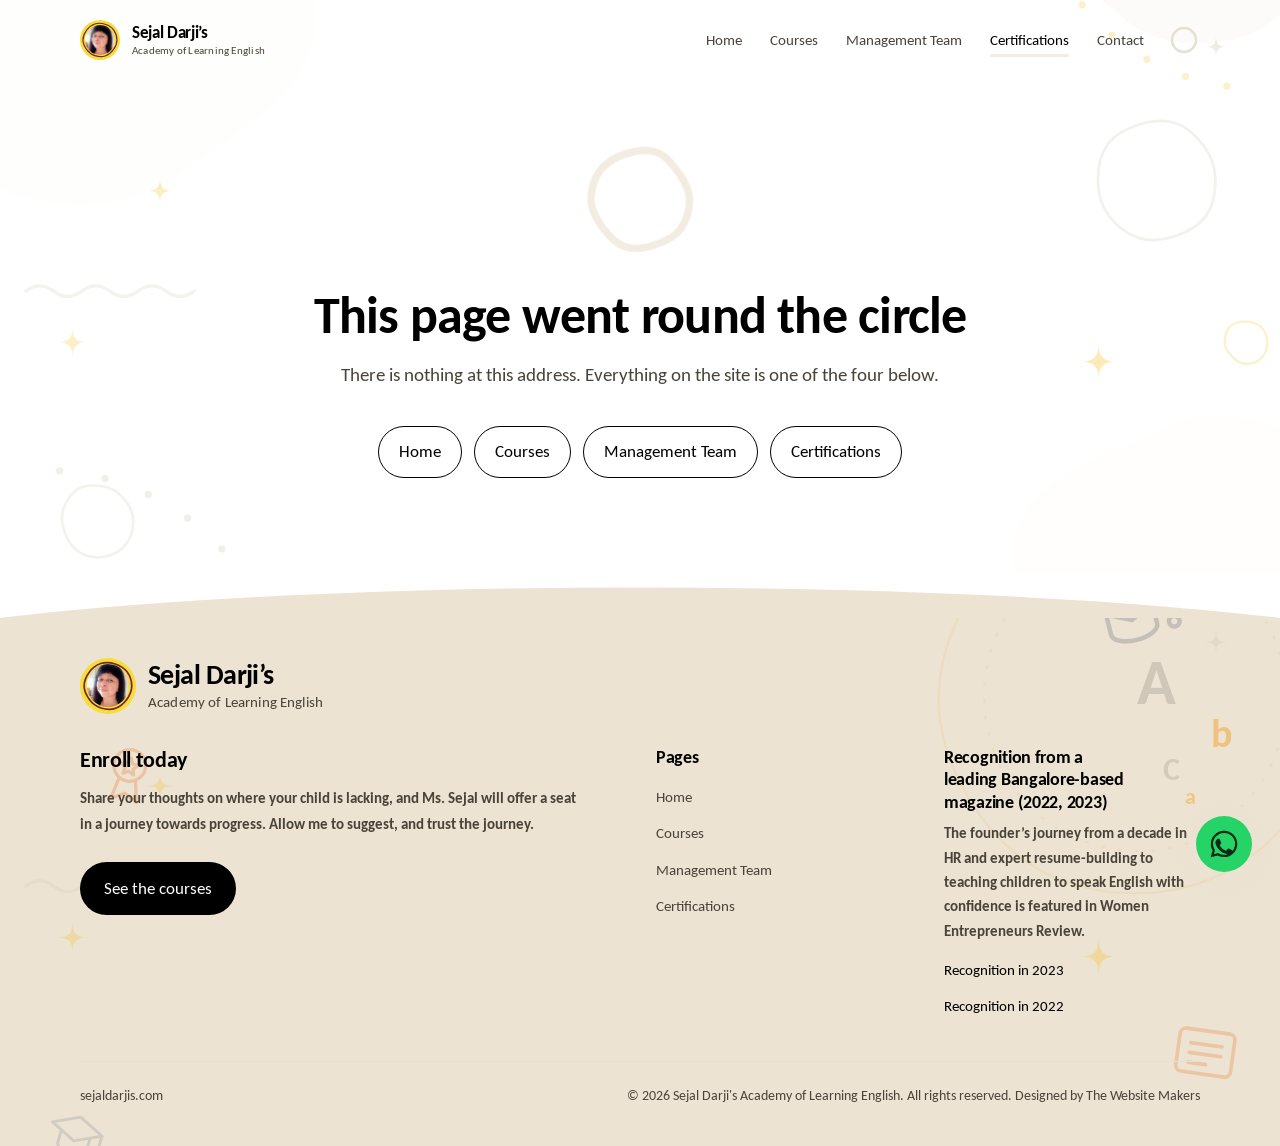
==== commit 37f65406: "Fix WhatsApp contact links" ====
--- a/certifications/index.html
+++ b/certifications/index.html
@@ -42,7 +42,7 @@
     <link rel="stylesheet" crossorigin="" href="/assets/style-BGX0Lp60.css">
   </head>
   <body>
-    <div id="root"><div id="route-announcer" role="status" aria-live="polite" class="sr-only">Sejal Darji's Academy of Learning English. Page loaded.</div><a href="#main" class="sr-only rounded-sm bg-primary px-4 py-2 text-surface focus:not-sr-only focus:fixed focus:left-4 focus:top-4 focus:z-[60]">Skip to content</a><header class="fixed inset-x-0 top-0 z-50 transition-colors duration-300 bg-transparent" style=""><div class="shell flex h-16 items-center justify-between gap-4 md:h-20"><a class="rounded-sm transition-transform duration-300 hover:scale-[1.03]" aria-label="Sejal Darji’s Academy of Learning English — home" href="/" data-discover="true"><span class="flex items-center gap-3 "><span class="scene-warm relative grid shrink-0 place-items-center rounded-full h-10 w-10" style="background-color: var(--color-accent);"><svg viewBox="-50 -50 100 100" class="pointer-events-none absolute inset-0 h-full w-full" aria-hidden="true"><path d="M42.42 0C42.42 8.96 38.52 17.21 33.39 24.26C28.27 31.31 21.45 37.27 13 40.01C4.55 42.76 -4.46 41.89 -12.74 39.2C-21.01 36.51 -28.1 31.13 -33.19 24.12C-38.29 17.11 -42.61 9 -42.61 0C-42.61 -9 -38.71 -17.3 -33.56 -24.39C-28.41 -31.47 -21.47 -37.3 -13.01 -40.05C-4.56 -42.8 4.48 -42.1 12.8 -39.4C21.12 -36.7 29.06 -32.19 34.33 -24.94C39.59 -17.69 42.42 -8.96 42.42 0Z" fill="none" stroke="var(--color-primary)" stroke-width="3"></path></svg><div class="absolute inset-[12%] overflow-hidden rounded-full"><img alt="" class="h-full w-full object-cover" loading="lazy" decoding="async" src="/images/about/sejal-logo.jpg"></div></span><span class="flex flex-col leading-none"><span class="text-[1.0625rem]" style="font-family: var(--font-display); font-weight: 600; font-variation-settings: &quot;opsz&quot; 36, &quot;SOFT&quot; 45, &quot;WONK&quot; 1; letter-spacing: -0.02em; color: var(--color-primary);">Sejal Darji’s</span><span class="mt-1 text-[0.6875rem] font-medium" style="letter-spacing: 0.02em; color: var(--color-ink-muted);">Academy of Learning English</span></span></span></a><nav aria-label="Pages" class="hidden items-center gap-1 lg:flex"><a class="group relative rounded-sm px-3 py-2 text-[0.9375rem] font-medium transition-colors duration-200" href="/" data-discover="true" style="color: var(--color-ink-muted);">Home<span aria-hidden="true" class="absolute inset-x-3 bottom-1 h-[3px] origin-left rounded-full transition-transform duration-300 ease-out" style="background-color: var(--color-accent); transform: scaleX(0);"></span></a><a class="group relative rounded-sm px-3 py-2 text-[0.9375rem] font-medium transition-colors duration-200" href="/courses" data-discover="true" style="color: var(--color-ink-muted);">Courses<span aria-hidden="true" class="absolute inset-x-3 bottom-1 h-[3px] origin-left rounded-full transition-transform duration-300 ease-out" style="background-color: var(--color-accent); transform: scaleX(0);"></span></a><a class="group relative rounded-sm px-3 py-2 text-[0.9375rem] font-medium transition-colors duration-200" href="/management-team" data-discover="true" style="color: var(--color-ink-muted);">Management Team<span aria-hidden="true" class="absolute inset-x-3 bottom-1 h-[3px] origin-left rounded-full transition-transform duration-300 ease-out" style="background-color: var(--color-accent); transform: scaleX(0);"></span></a><a aria-current="page" class="group relative rounded-sm px-3 py-2 text-[0.9375rem] font-medium transition-colors duration-200 active" href="/certifications" data-discover="true" style="color: var(--color-primary);">Certifications<span aria-hidden="true" class="absolute inset-x-3 bottom-1 h-[3px] origin-left rounded-full transition-transform duration-300 ease-out" style="background-color: var(--color-accent); transform: scaleX(1);"></span></a><a href="#contact" class="group relative rounded-sm px-3 py-2 text-[0.9375rem] font-medium transition-colors duration-200" style="color: var(--color-ink-muted);">Contact<span aria-hidden="true" class="absolute inset-x-3 bottom-1 h-[3px] origin-left rounded-full transition-transform duration-300 ease-out" style="background-color: var(--color-accent); transform: scaleX(0);"></span></a><span class="ml-2 hidden xl:block"><svg viewBox="0 0 32 32" class="h-8 w-8 shrink-0 -rotate-90" aria-hidden="true" focusable="false"><circle cx="16" cy="16" r="12" fill="none" stroke="var(--color-rule)" stroke-width="2.5"></circle><circle cx="16" cy="16" r="12" fill="none" stroke="var(--color-primary)" stroke-width="2.5" stroke-linecap="round" stroke-dasharray="75.39822368615503" stroke-dashoffset="75.28050592864348"></circle></svg></span></nav><div class="flex items-center gap-3 lg:hidden"><svg viewBox="0 0 32 32" class="h-8 w-8 shrink-0 -rotate-90" aria-hidden="true" focusable="false"><circle cx="16" cy="16" r="12" fill="none" stroke="var(--color-rule)" stroke-width="2.5"></circle><circle cx="16" cy="16" r="12" fill="none" stroke="var(--color-primary)" stroke-width="2.5" stroke-linecap="round" stroke-dasharray="75.39822368615503" stroke-dashoffset="75.28050592864348"></circle></svg><button type="button" aria-expanded="false" aria-controls="nav-panel" class="rounded-sm p-2 transition-transform duration-200 active:scale-90" style="color: var(--color-primary);"><span class="sr-only">Open menu</span><svg viewBox="0 0 24 24" class="h-6 w-6" fill="none" stroke="currentColor" stroke-width="1.8" stroke-linecap="round" aria-hidden="true"><path d="M4 7h16M4 12h16M4 17h16"></path></svg></button></div></div></header><main id="main"><header class="relative overflow-hidden pb-6 pt-24 sm:pb-8 sm:pt-28"><svg viewBox="0 0 1200 800" preserveAspectRatio="xMidYMid slice" class="pointer-events-none absolute inset-0 h-full w-full select-none " aria-hidden="true" focusable="false"><g class="drift-a" style="transform-box: fill-box; transform-origin: center center;"><path d="M295.86 150C295.86 221.78 215.31 256.75 172.41 290.96C129.51 325.17 72.6 327.06 22.21 315.56C-28.17 304.06 -60.46 260.93 -81.15 217.97C-101.83 175.02 -116.62 122.7 -94.04 75.82C-71.47 28.94 -42.18 -28.54 16.21 -41.87C74.6 -55.19 120.24 -1.8 157.41 27.85C194.59 57.49 295.86 78.22 295.86 150Z" fill="var(--color-accent)" opacity="0.08"></path></g><g class="drift-c" style="transform-box: fill-box; transform-origin: center center;"><path d="M1308.07 650C1308.07 702.9 1263.67 738.04 1224.04 760.92C1184.41 783.8 1126.54 833.38 1072.23 802.02C1017.92 770.67 950.48 724.86 950.48 650C950.48 575.14 1050.46 556.97 1092.33 532.8C1134.21 508.62 1183.3 522.29 1221.12 544.13C1258.95 565.97 1308.07 597.1 1308.07 650Z" fill="var(--color-accent)" opacity="0.07"></path></g><g class="drift-b" style="transform-box: fill-box; transform-origin: center center;"><path d="M1251.12 70C1251.12 102.12 1221.37 123.06 1202.22 142.22C1183.06 161.37 1157.02 171.87 1130 171.87C1102.98 171.87 1073.2 167.81 1052.7 147.3C1032.19 126.8 987.31 107.84 987.31 70C987.31 32.16 1028.98 11.33 1050.16 -9.84C1071.33 -31.02 1099.65 -44.43 1130 -44.43C1160.35 -44.43 1184.78 -24.32 1204.55 -4.55C1224.32 15.22 1251.12 37.88 1251.12 70Z" fill="var(--color-accent-mid)" opacity="0.07"></path></g><g class="bob" style="animation-delay: -2s;"><path d="M1139.46 300C1139.46 311.5 1137.78 323.58 1130.76 333.25C1123.74 342.91 1113.1 348.81 1102.03 352.41C1090.96 356.01 1078.85 357.81 1067.42 354.09C1056 350.38 1046.39 342.77 1039.39 333.14C1032.39 323.51 1029.23 311.78 1029.23 300C1029.23 288.22 1031.41 276.06 1038.54 266.24C1045.67 256.43 1057.04 251.43 1068.06 247.85C1079.07 244.28 1091.06 243.06 1102.31 246.71C1113.57 250.37 1122 259.01 1128.71 268.24C1135.42 277.47 1139.46 288.5 1139.46 300Z" fill="none" stroke="var(--color-accent-mid)" stroke-width="2.5" opacity="0.24"></path></g><g class="bob-slow" style="animation-delay: -5s;"><path d="M124.93 620C124.93 627.74 122.82 635.55 117.75 641.6C112.67 647.66 105.62 651.72 97.84 653.09C90.05 654.46 81.99 653.23 75.11 649.25C68.23 645.28 63.76 638.5 61.11 631.24C58.47 623.98 56.65 615.8 59.43 608.15C62.22 600.49 66.82 593.21 74.1 589C81.39 584.79 90.08 585.94 97.77 587.3C105.45 588.65 111.82 593.48 116.69 599.28C121.56 605.09 124.93 612.26 124.93 620Z" fill="none" stroke="var(--color-accent-mid)" stroke-width="2.5" opacity="0.22"></path></g><g class="bob" style="animation-delay: -7s;"><path d="M1188.14 452C1188.14 457.34 1186.49 462.74 1182.62 466.62C1178.74 470.49 1173.39 472.34 1168 472.34C1162.61 472.34 1158.31 468.68 1154.82 465.18C1151.32 461.69 1148.15 457.26 1148.15 452C1148.15 446.74 1149.31 441.14 1153.23 437.23C1157.14 433.31 1162.87 432.66 1168 432.66C1173.13 432.66 1178.53 433.88 1182.32 437.68C1186.12 441.47 1188.14 446.66 1188.14 452Z" fill="none" stroke="#f5be18" stroke-width="2.2" opacity="0.22"></path></g><path d="M1030 453C1030 465.24 1034.76 470 1047 470C1034.76 470 1030 474.76 1030 487C1030 474.76 1025.24 470 1013 470C1025.24 470 1030 465.24 1030 453Z" fill="#f5be18" opacity="0.3" class="twinkle" style="animation-delay: 0s; transform-box: fill-box; transform-origin: center center;"></path><path d="M150 298C150 306.64 153.36 310 162 310C153.36 310 150 313.36 150 322C150 313.36 146.64 310 138 310C146.64 310 150 306.64 150 298Z" fill="#f5be18" opacity="0.26" class="twinkle" style="animation-delay: 1.3s; transform-box: fill-box; transform-origin: center center;"></path><path d="M1140 165C1140 172.2 1142.8 175 1150 175C1142.8 175 1140 177.8 1140 185C1140 177.8 1137.2 175 1130 175C1137.2 175 1140 172.2 1140 165Z" fill="var(--color-accent-mid)" opacity="0.32" class="twinkle" style="animation-delay: 2.1s; transform-box: fill-box; transform-origin: center center;"></path><path d="M68 438C68 448.08 71.92 452 82 452C71.92 452 68 455.92 68 466C68 455.92 64.08 452 54 452C64.08 452 68 448.08 68 438Z" fill="#f5be18" opacity="0.24" class="twinkle" style="animation-delay: 0.7s; transform-box: fill-box; transform-origin: center center;"></path><g class="sway"><path d="M24 404q13.166666666666666 -10 26.333333333333332 0 q13.166666666666666 10 26.333333333333332 0q13.166666666666666 -10 26.333333333333332 0 q13.166666666666666 10 26.333333333333332 0q13.166666666666666 -10 26.333333333333332 0 q13.166666666666666 10 26.333333333333332 0" fill="none" stroke="var(--color-accent-mid)" stroke-width="3" stroke-linecap="round" opacity="0.22"></path></g><g class="sway" style="animation-delay: -6s;"><path d="M1004 716q15.5 -11 31 0 q15.5 11 31 0q15.5 -11 31 0 q15.5 11 31 0q15.5 -11 31 0 q15.5 11 31 0" fill="none" stroke="#f5be18" stroke-width="3" stroke-linecap="round" opacity="0.18"></path></g><g class="drift-a" style="animation-delay: 0s; transform-box: fill-box; transform-origin: center center;"><g transform="translate(1060 150) rotate(-14)" opacity="0.3" style="color: rgb(107, 114, 128);"><svg viewBox="0 0 24 24" fill="none" stroke="currentColor" stroke-width="1.1" stroke-linecap="round" stroke-linejoin="round" aria-hidden="true" focusable="false" x="-46" y="-46" width="92" height="92"><path d="M12 3.6 22 8.4 12 13.2 2 8.4Z"></path><path d="M6.2 10.6v4.9c0 1.5 2.6 2.7 5.8 2.7s5.8-1.2 5.8-2.7v-4.9"></path><path d="M22 8.4v6.1"></path><circle cx="22" cy="16" r="1.3"></circle></svg></g></g><g class="bob" style="animation-delay: -3.1s; transform-box: fill-box; transform-origin: center center;"><g transform="translate(120 300) rotate(10)" opacity="0.26" style="color: rgb(234, 106, 24);"><svg viewBox="0 0 24 24" fill="none" stroke="currentColor" stroke-width="1.1" stroke-linecap="round" stroke-linejoin="round" aria-hidden="true" focusable="false" x="-33" y="-33" width="66" height="66"><circle cx="12" cy="8.6" r="5.4"></circle><path d="m9.2 13.2-1.6 7.4 4.4-2.4 4.4 2.4-1.6-7.4"></path><path d="m12 6 .9 1.9 2 .3-1.5 1.4.4 2-1.8-1-1.8 1 .4-2-1.5-1.4 2-.3Z"></path></svg></g></g><g class="bob-slow" style="animation-delay: -6.2s; transform-box: fill-box; transform-origin: center center;"><g transform="translate(1130 560) rotate(8)" opacity="0.24" style="color: rgb(234, 106, 24);"><svg viewBox="0 0 24 24" fill="none" stroke="currentColor" stroke-width="1.1" stroke-linecap="round" stroke-linejoin="round" aria-hidden="true" focusable="false" x="-37" y="-37" width="74" height="74"><rect x="3.6" y="5.4" width="16.8" height="13.2" rx="1.8"></rect><path d="M7.2 9.6h9.6M7.2 12.6h9.6M7.2 15.6h5.4"></path></svg></g></g><g class="drift-b" style="animation-delay: -9.3s; transform-box: fill-box; transform-origin: center center;"><g transform="translate(70 640) rotate(16)" opacity="0.2" style="color: rgb(107, 114, 128);"><svg viewBox="0 0 24 24" fill="none" stroke="currentColor" stroke-width="1.1" stroke-linecap="round" stroke-linejoin="round" aria-hidden="true" focusable="false" x="-29" y="-29" width="58" height="58"><path d="M12 3.6 22 8.4 12 13.2 2 8.4Z"></path><path d="M6.2 10.6v4.9c0 1.5 2.6 2.7 5.8 2.7s5.8-1.2 5.8-2.7v-4.9"></path><path d="M22 8.4v6.1"></path><circle cx="22" cy="16" r="1.3"></circle></svg></g></g><circle cx="55.904476013660606" cy="572.5553965407601" r="3.4" fill="var(--color-accent-mid)" opacity="0.28" class="twinkle" style="animation-delay: 0s; transform-box: fill-box; transform-origin: center center;"></circle><circle cx="98.46145119722249" cy="579.6224632048113" r="3.4" fill="var(--color-accent-mid)" opacity="0.28" class="twinkle" style="animation-delay: 0.28s; transform-box: fill-box; transform-origin: center center;"></circle><circle cx="138.9254925188033" cy="594.5790981182485" r="3.4" fill="var(--color-accent-mid)" opacity="0.28" class="twinkle" style="animation-delay: 0.56s; transform-box: fill-box; transform-origin: center center;"></circle><circle cx="175.84797767190494" cy="616.8898501926951" r="3.4" fill="var(--color-accent-mid)" opacity="0.28" class="twinkle" style="animation-delay: 0.84s; transform-box: fill-box; transform-origin: center center;"></circle><circle cx="207.90707290346654" cy="645.7559891957228" r="3.4" fill="var(--color-accent-mid)" opacity="0.28" class="twinkle" style="animation-delay: 1.12s; transform-box: fill-box; transform-origin: center center;"></circle><circle cx="233.95505497671343" cy="680.144100483205" r="3.4" fill="var(--color-accent-mid)" opacity="0.28" class="twinkle" style="animation-delay: 1.4s; transform-box: fill-box; transform-origin: center center;"></circle><circle cx="253.05939993609994" cy="718.8230814894466" r="3.4" fill="var(--color-accent-mid)" opacity="0.28" class="twinkle" style="animation-delay: 1.68s; transform-box: fill-box; transform-origin: center center;"></circle><circle cx="264.5361676867834" cy="760.4082154919399" r="3.4" fill="var(--color-accent-mid)" opacity="0.28" class="twinkle" style="animation-delay: 1.96s; transform-box: fill-box; transform-origin: center center;"></circle><circle cx="1150.216956394546" cy="211.91736671069606" r="3.4" fill="#f5be18" opacity="0.22" class="twinkle" style="animation-delay: 0s; transform-box: fill-box; transform-origin: center center;"></circle><circle cx="1111.5067594440081" cy="202.74288149806648" r="3.4" fill="#f5be18" opacity="0.22" class="twinkle" style="animation-delay: 0.28s; transform-box: fill-box; transform-origin: center center;"></circle><circle cx="1075.1636002970495" cy="186.56186453110715" r="3.4" fill="#f5be18" opacity="0.22" class="twinkle" style="animation-delay: 0.56s; transform-box: fill-box; transform-origin: center center;"></circle><circle cx="1042.4434515270805" cy="163.9335108274613" r="3.4" fill="#f5be18" opacity="0.22" class="twinkle" style="animation-delay: 0.84s; transform-box: fill-box; transform-origin: center center;"></circle><circle cx="1014.4770791549317" cy="135.63982702332407" r="3.4" fill="#f5be18" opacity="0.22" class="twinkle" style="animation-delay: 1.12s; transform-box: fill-box; transform-origin: center center;"></circle><circle cx="992.2309648377195" cy="102.65860623555272" r="3.4" fill="#f5be18" opacity="0.22" class="twinkle" style="animation-delay: 1.4s; transform-box: fill-box; transform-origin: center center;"></circle><circle cx="976.4739055128372" cy="66.12963679623877" r="3.4" fill="#f5be18" opacity="0.22" class="twinkle" style="animation-delay: 1.68s; transform-box: fill-box; transform-origin: center center;"></circle></svg><div class="shell relative grid items-center gap-10 lg:grid-cols-12"><div class="lg:col-span-7"><p class="mb-3 text-[0.9375rem] font-medium" style="color: var(--color-secondary);">Credentials</p><div class="flex flex-wrap items-baseline gap-x-3 gap-y-2 sm:gap-x-4"><h1 class="type-h2 text-[clamp(2.25rem,5.5vw,3.75rem)]">Certifications</h1></div><p class="type-lead measure mt-5">What sits behind the classroom: a 120-hour TEFL/TESOL qualification, an executive programme at IIM Raipur, and a master's degree in human resource management. Each certificate can be opened and read here.</p></div><div class="hidden sm:block lg:col-span-5"><div class="relative mx-auto aspect-square lg:mr-0 w-[min(19rem,74vw)] lg:w-[min(25rem,100%)]"><svg viewBox="-160 -160 320 320" class="pointer-events-none absolute inset-0 h-full w-full" aria-hidden="true"><g class="hoop-spin-slow"><path d="M147.35 0C147.35 28.25 140.75 56.51 125.31 80.53C109.88 104.56 88.3 124.26 62.19 136.19C36.09 148.11 7.19 154.13 -21.57 150C-50.32 145.86 -77.99 134.77 -100.14 115.57C-122.3 96.37 -134.86 69.35 -142.9 41.96C-150.95 14.56 -152.96 -14.76 -144.81 -42.52C-136.66 -70.28 -120.11 -94.65 -98.35 -113.5C-76.59 -132.36 -49.87 -144.55 -21.37 -148.65C7.12 -152.75 36.62 -150.3 63.12 -138.2C89.61 -126.1 108.93 -103.66 124.24 -79.84C139.54 -56.03 147.35 -28.25 147.35 0Z" fill="none" stroke="var(--color-accent-mid)" stroke-width="2" stroke-dasharray="3 12" stroke-linecap="round"></path></g></svg><div class="absolute inset-[2%] grid place-items-center"><svg viewBox="0 0 520 450" class="scene-warm h-auto w-full" role="img" aria-label="A certificate with a wax seal and ribbon, and a graduation cap above it."><defs><radialGradient id="certs-glow" cx="50%" cy="48%" r="56%"><stop offset="0%" stop-color="var(--color-accent)" stop-opacity="0.5"></stop><stop offset="60%" stop-color="var(--color-accent)" stop-opacity="0.2"></stop><stop offset="100%" stop-color="var(--color-accent)" stop-opacity="0"></stop></radialGradient></defs><rect width="520" height="450" fill="url(#certs-glow)"></rect><g transform="rotate(-3 256 238)"><rect x="124" y="122" width="264" height="232" rx="12" fill="var(--color-accent-mid)" stroke="var(--color-primary)" stroke-width="4" stroke-linejoin="round" stroke-linecap="round"></rect><rect x="142" y="140" width="228" height="196" rx="7" fill="var(--color-surface)" stroke="var(--color-primary)" stroke-width="3" stroke-linejoin="round" stroke-linecap="round"></rect><rect x="176" y="168" width="160" height="14" rx="7" fill="var(--color-primary)" opacity="0.7"></rect><rect x="200" y="192" width="112" height="9" rx="4.5" fill="var(--color-primary)" opacity="0.32"></rect><rect x="174" y="222" width="164" height="8" rx="4" fill="var(--color-primary)" opacity="0.4"></rect><rect x="174" y="242" width="164" height="8" rx="4" fill="var(--color-primary)" opacity="0.4"></rect><rect x="174" y="262" width="112" height="8" rx="4" fill="var(--color-primary)" opacity="0.4"></rect><rect x="174" y="296" width="58" height="6" rx="3" fill="var(--color-primary)" opacity="0.3"></rect><path d="M174 310h88" fill="none" stroke="var(--color-primary)" stroke-width="3" stroke-linejoin="round" stroke-linecap="round"></path></g><g transform="translate(378 318)"><path d="M-22 12v54l22-14 22 14V12Z" fill="var(--color-secondary)" stroke="var(--color-primary)" stroke-width="4" stroke-linejoin="round" stroke-linecap="round"></path><circle cx="0" cy="0" r="34" fill="var(--color-accent)" stroke="var(--color-primary)" stroke-width="4" stroke-linejoin="round" stroke-linecap="round"></circle><circle cx="0" cy="0" r="22" fill="none" stroke="var(--color-primary)" stroke-width="3" stroke-linejoin="round" stroke-linecap="round" stroke-dasharray="3 7"></circle><path d="m0-14 4.1 8.4 9.3 1.4-6.7 6.5 1.6 9.2L0 7.4l-8.3 4.1 1.6-9.2-6.7-6.5 9.3-1.4Z" fill="var(--color-primary)" stroke="var(--color-primary)" stroke-width="3" stroke-linejoin="round" stroke-linecap="round"></path></g><g transform="translate(108 72) rotate(-10)"><path d="M0 0 50 21 0 42-50 21Z" fill="var(--color-primary)" stroke="var(--color-primary)" stroke-width="4" stroke-linejoin="round" stroke-linecap="round"></path><path d="M-28 29v20c0 8 13 13 28 13s28-5 28-13V29" fill="var(--color-accent)" stroke="var(--color-primary)" stroke-width="4" stroke-linejoin="round" stroke-linecap="round"></path><path d="M50 21v26" fill="none" stroke="var(--color-primary)" stroke-width="3" stroke-linejoin="round" stroke-linecap="round"></path><circle cx="50" cy="54" r="6" fill="var(--color-secondary)" stroke="var(--color-primary)" stroke-width="3" stroke-linejoin="round" stroke-linecap="round"></circle></g><g stroke="var(--color-primary)" stroke-width="3" stroke-linejoin="round" stroke-linecap="round"><path d="m452 156 6 13 14 2-10 10 2 14-12-7-12 7 2-14-10-10 14-2Z" fill="var(--color-accent-mid)"></path><circle cx="66" cy="330" r="8" fill="var(--color-secondary)"></circle><circle cx="462" cy="300" r="6" fill="var(--color-accent)"></circle></g></svg></div></div></div></div></header><section class="band relative overflow-hidden" aria-labelledby="certs-heading" style="padding-top: clamp(0.5rem, 1vw, 0.75rem);"><svg viewBox="0 0 1200 800" preserveAspectRatio="xMidYMid slice" class="pointer-events-none absolute inset-0 h-full w-full select-none " aria-hidden="true" focusable="false"><g class="drift-a" style="transform-box: fill-box; transform-origin: center center;"><path d="M295.86 150C295.86 221.78 215.31 256.75 172.41 290.96C129.51 325.17 72.6 327.06 22.21 315.56C-28.17 304.06 -60.46 260.93 -81.15 217.97C-101.83 175.02 -116.62 122.7 -94.04 75.82C-71.47 28.94 -42.18 -28.54 16.21 -41.87C74.6 -55.19 120.24 -1.8 157.41 27.85C194.59 57.49 295.86 78.22 295.86 150Z" fill="var(--color-accent)" opacity="0.08"></path></g><g class="drift-c" style="transform-box: fill-box; transform-origin: center center;"><path d="M1308.07 650C1308.07 702.9 1263.67 738.04 1224.04 760.92C1184.41 783.8 1126.54 833.38 1072.23 802.02C1017.92 770.67 950.48 724.86 950.48 650C950.48 575.14 1050.46 556.97 1092.33 532.8C1134.21 508.62 1183.3 522.29 1221.12 544.13C1258.95 565.97 1308.07 597.1 1308.07 650Z" fill="var(--color-accent)" opacity="0.07"></path></g><g class="bob" style="animation-delay: -2s;"><path d="M1139.46 300C1139.46 311.5 1137.78 323.58 1130.76 333.25C1123.74 342.91 1113.1 348.81 1102.03 352.41C1090.96 356.01 1078.85 357.81 1067.42 354.09C1056 350.38 1046.39 342.77 1039.39 333.14C1032.39 323.51 1029.23 311.78 1029.23 300C1029.23 288.22 1031.41 276.06 1038.54 266.24C1045.67 256.43 1057.04 251.43 1068.06 247.85C1079.07 244.28 1091.06 243.06 1102.31 246.71C1113.57 250.37 1122 259.01 1128.71 268.24C1135.42 277.47 1139.46 288.5 1139.46 300Z" fill="none" stroke="var(--color-accent-mid)" stroke-width="2.5" opacity="0.24"></path></g><g class="bob-slow" style="animation-delay: -5s;"><path d="M124.93 620C124.93 627.74 122.82 635.55 117.75 641.6C112.67 647.66 105.62 651.72 97.84 653.09C90.05 654.46 81.99 653.23 75.11 649.25C68.23 645.28 63.76 638.5 61.11 631.24C58.47 623.98 56.65 615.8 59.43 608.15C62.22 600.49 66.82 593.21 74.1 589C81.39 584.79 90.08 585.94 97.77 587.3C105.45 588.65 111.82 593.48 116.69 599.28C121.56 605.09 124.93 612.26 124.93 620Z" fill="none" stroke="var(--color-accent-mid)" stroke-width="2.5" opacity="0.22"></path></g><path d="M1030 453C1030 465.24 1034.76 470 1047 470C1034.76 470 1030 474.76 1030 487C1030 474.76 1025.24 470 1013 470C1025.24 470 1030 465.24 1030 453Z" fill="#f5be18" opacity="0.3" class="twinkle" style="animation-delay: 0s; transform-box: fill-box; transform-origin: center center;"></path><path d="M150 298C150 306.64 153.36 310 162 310C153.36 310 150 313.36 150 322C150 313.36 146.64 310 138 310C146.64 310 150 306.64 150 298Z" fill="#f5be18" opacity="0.26" class="twinkle" style="animation-delay: 1.3s; transform-box: fill-box; transform-origin: center center;"></path><path d="M1140 165C1140 172.2 1142.8 175 1150 175C1142.8 175 1140 177.8 1140 185C1140 177.8 1137.2 175 1130 175C1137.2 175 1140 172.2 1140 165Z" fill="var(--color-accent-mid)" opacity="0.32" class="twinkle" style="animation-delay: 2.1s; transform-box: fill-box; transform-origin: center center;"></path><g class="sway"><path d="M24 404q13.166666666666666 -10 26.333333333333332 0 q13.166666666666666 10 26.333333333333332 0q13.166666666666666 -10 26.333333333333332 0 q13.166666666666666 10 26.333333333333332 0q13.166666666666666 -10 26.333333333333332 0 q13.166666666666666 10 26.333333333333332 0" fill="none" stroke="var(--color-accent-mid)" stroke-width="3" stroke-linecap="round" opacity="0.22"></path></g><g class="drift-a" style="animation-delay: 0s; transform-box: fill-box; transform-origin: center center;"><g transform="translate(1060 150) rotate(-14)" opacity="0.3" style="color: rgb(107, 114, 128);"><svg viewBox="0 0 24 24" fill="none" stroke="currentColor" stroke-width="1.1" stroke-linecap="round" stroke-linejoin="round" aria-hidden="true" focusable="false" x="-46" y="-46" width="92" height="92"><path d="M12 3.6 22 8.4 12 13.2 2 8.4Z"></path><path d="M6.2 10.6v4.9c0 1.5 2.6 2.7 5.8 2.7s5.8-1.2 5.8-2.7v-4.9"></path><path d="M22 8.4v6.1"></path><circle cx="22" cy="16" r="1.3"></circle></svg></g></g><g class="bob" style="animation-delay: -3.1s; transform-box: fill-box; transform-origin: center center;"><g transform="translate(120 300) rotate(10)" opacity="0.26" style="color: rgb(234, 106, 24);"><svg viewBox="0 0 24 24" fill="none" stroke="currentColor" stroke-width="1.1" stroke-linecap="round" stroke-linejoin="round" aria-hidden="true" focusable="false" x="-33" y="-33" width="66" height="66"><circle cx="12" cy="8.6" r="5.4"></circle><path d="m9.2 13.2-1.6 7.4 4.4-2.4 4.4 2.4-1.6-7.4"></path><path d="m12 6 .9 1.9 2 .3-1.5 1.4.4 2-1.8-1-1.8 1 .4-2-1.5-1.4 2-.3Z"></path></svg></g></g><g class="bob-slow" style="animation-delay: -6.2s; transform-box: fill-box; transform-origin: center center;"><g transform="translate(1130 560) rotate(8)" opacity="0.24" style="color: rgb(234, 106, 24);"><svg viewBox="0 0 24 24" fill="none" stroke="currentColor" stroke-width="1.1" stroke-linecap="round" stroke-linejoin="round" aria-hidden="true" focusable="false" x="-37" y="-37" width="74" height="74"><rect x="3.6" y="5.4" width="16.8" height="13.2" rx="1.8"></rect><path d="M7.2 9.6h9.6M7.2 12.6h9.6M7.2 15.6h5.4"></path></svg></g></g><g class="drift-b" style="animation-delay: -9.3s; transform-box: fill-box; transform-origin: center center;"><g transform="translate(70 640) rotate(16)" opacity="0.2" style="color: rgb(107, 114, 128);"><svg viewBox="0 0 24 24" fill="none" stroke="currentColor" stroke-width="1.1" stroke-linecap="round" stroke-linejoin="round" aria-hidden="true" focusable="false" x="-29" y="-29" width="58" height="58"><path d="M12 3.6 22 8.4 12 13.2 2 8.4Z"></path><path d="M6.2 10.6v4.9c0 1.5 2.6 2.7 5.8 2.7s5.8-1.2 5.8-2.7v-4.9"></path><path d="M22 8.4v6.1"></path><circle cx="22" cy="16" r="1.3"></circle></svg></g></g><circle cx="55.904476013660606" cy="572.5553965407601" r="3.4" fill="var(--color-accent-mid)" opacity="0.28" class="twinkle" style="animation-delay: 0s; transform-box: fill-box; transform-origin: center center;"></circle><circle cx="98.46145119722249" cy="579.6224632048113" r="3.4" fill="var(--color-accent-mid)" opacity="0.28" class="twinkle" style="animation-delay: 0.28s; transform-box: fill-box; transform-origin: center center;"></circle><circle cx="138.9254925188033" cy="594.5790981182485" r="3.4" fill="var(--color-accent-mid)" opacity="0.28" class="twinkle" style="animation-delay: 0.56s; transform-box: fill-box; transform-origin: center center;"></circle><circle cx="175.84797767190494" cy="616.8898501926951" r="3.4" fill="var(--color-accent-mid)" opacity="0.28" class="twinkle" style="animation-delay: 0.84s; transform-box: fill-box; transform-origin: center center;"></circle><circle cx="207.90707290346654" cy="645.7559891957228" r="3.4" fill="var(--color-accent-mid)" opacity="0.28" class="twinkle" style="animation-delay: 1.12s; transform-box: fill-box; transform-origin: center center;"></circle><circle cx="233.95505497671343" cy="680.144100483205" r="3.4" fill="var(--color-accent-mid)" opacity="0.28" class="twinkle" style="animation-delay: 1.4s; transform-box: fill-box; transform-origin: center center;"></circle><circle cx="253.05939993609994" cy="718.8230814894466" r="3.4" fill="var(--color-accent-mid)" opacity="0.28" class="twinkle" style="animation-delay: 1.68s; transform-box: fill-box; transform-origin: center center;"></circle><circle cx="264.5361676867834" cy="760.4082154919399" r="3.4" fill="var(--color-accent-mid)" opacity="0.28" class="twinkle" style="animation-delay: 1.96s; transform-box: fill-box; transform-origin: center center;"></circle></svg><div class="pointer-events-none absolute inset-0 select-none " aria-hidden="true"><svg viewBox="0 0 24 24" fill="none" stroke="currentColor" stroke-width="1.4" stroke-linecap="round" stroke-linejoin="round" aria-hidden="true" focusable="false" class="absolute bob" style="left: 1.5%; top: 9%; width: 58px; height: 58px; color: rgb(107, 114, 128); opacity: 0.55; animation-delay: -1.6s;"><path d="M12 6.6C10.2 5.1 7.7 4.4 4 4.6v13c3.7-.2 6.2.5 8 2 1.8-1.5 4.3-2.2 8-2v-13c-3.7-.2-6.2.5-8 2Z"></path><path d="M12 6.6v12.4"></path></svg><svg viewBox="0 0 24 24" fill="none" stroke="currentColor" stroke-width="1.4" stroke-linecap="round" stroke-linejoin="round" aria-hidden="true" focusable="false" class="absolute drift-a" style="left: 3%; top: 44%; width: 48px; height: 48px; color: rgb(234, 106, 24); opacity: 0.65;"><path d="M12 21v-8.4"></path><path d="M12 12.6C12 9.4 9.6 7 6.4 7c0 3.2 2.4 5.6 5.6 5.6Z"></path><path d="M12 11.4c0-3.2 2.4-5.6 5.6-5.6 0 3.2-2.4 5.6-5.6 5.6Z"></path></svg><svg viewBox="0 0 24 24" fill="none" stroke="currentColor" stroke-width="1.4" stroke-linecap="round" stroke-linejoin="round" aria-hidden="true" focusable="false" class="absolute bob-slow" style="left: 1.5%; top: 78%; width: 54px; height: 54px; color: rgb(107, 114, 128); opacity: 0.55; animation-delay: -4s;"><path d="m4 20 10.6-10.6"></path><path d="m15.8 8.2 2.4-2.4a1.7 1.7 0 0 0-2.4-2.4l-2.4 2.4Z"></path><path d="M6.4 5.2v2.6M5.1 6.5h2.6M18.6 14.4V17M17.3 15.7h2.6"></path></svg><svg viewBox="0 0 24 24" fill="none" stroke="currentColor" stroke-width="1.4" stroke-linecap="round" stroke-linejoin="round" aria-hidden="true" focusable="false" class="absolute bob" style="right: 1.5%; top: 22%; width: 52px; height: 52px; color: rgb(234, 106, 24); opacity: 0.65; animation-delay: -2.4s;"><path d="M9.2 16.4a6.2 6.2 0 1 1 5.6 0v2.2H9.2Z"></path><path d="M9.8 21h4.4"></path></svg><svg viewBox="0 0 24 24" fill="none" stroke="currentColor" stroke-width="1.4" stroke-linecap="round" stroke-linejoin="round" aria-hidden="true" focusable="false" class="absolute drift-b" style="right: 2.5%; top: 58%; width: 56px; height: 56px; color: rgb(107, 114, 128); opacity: 0.55;"><rect x="3.2" y="4.6" width="17.6" height="14.8" rx="2"></rect><circle cx="8.4" cy="9.4" r="1.5"></circle><path d="m3.2 16.2 4.6-4.2 3.8 3.2 3.4-3.6 5.8 5.2"></path></svg><svg viewBox="0 0 24 24" fill="none" stroke="currentColor" stroke-width="1.4" stroke-linecap="round" stroke-linejoin="round" aria-hidden="true" focusable="false" class="absolute bob-slow" style="right: 1.5%; top: 88%; width: 48px; height: 48px; color: rgb(234, 106, 24); opacity: 0.65; animation-delay: -5s;"><path d="M3 6.6A1.8 1.8 0 0 1 4.8 4.8h9.6a1.8 1.8 0 0 1 1.8 1.8v4.8a1.8 1.8 0 0 1-1.8 1.8H8.4L5 16v-2.8h-.2A1.8 1.8 0 0 1 3 11.4Z"></path><path d="M18.4 8.6h.8A1.8 1.8 0 0 1 21 10.4v4.2a1.8 1.8 0 0 1-1.8 1.8H18l-2.6 2.6v-2.6h-2.6"></path></svg><svg viewBox="0 0 24 24" aria-hidden="true" focusable="false" fill="none" class="absolute bob" stroke-width="1.4" style="left: 4.5%; top: 20%; width: 34px; height: 34px; color: rgb(245, 190, 24); opacity: 0.72; animation-delay: -0.8s;"><path d="m12 3.2 2.5 5.4 5.9.7-4.4 4.1 1.2 5.8L12 16.4l-5.2 2.8 1.2-5.8-4.4-4.1 5.9-.7Z" fill="currentColor"></path></svg><svg viewBox="0 0 24 24" aria-hidden="true" focusable="false" fill="none" class="absolute drift-a" stroke-width="1.4" style="left: 6%; top: 57%; width: 22px; height: 22px; color: rgb(245, 190, 24); opacity: 0.72;"><circle cx="12" cy="12" r="7" fill="currentColor"></circle></svg><svg viewBox="0 0 24 24" aria-hidden="true" focusable="false" fill="none" class="absolute bob-slow" stroke-width="1.4" style="left: 3.5%; top: 88%; width: 40px; height: 40px; color: rgb(245, 190, 24); opacity: 0.72; animation-delay: -3.2s;"><circle cx="12" cy="12" r="8.5" stroke="currentColor" stroke-width="2.2"></circle></svg><svg viewBox="0 0 24 24" aria-hidden="true" focusable="false" fill="none" class="absolute drift-b" stroke-width="1.4" style="right: 4.5%; top: 13%; width: 30px; height: 30px; color: rgb(245, 190, 24); opacity: 0.72;"><path d="m12 3.2 2.5 5.4 5.9.7-4.4 4.1 1.2 5.8L12 16.4l-5.2 2.8 1.2-5.8-4.4-4.1 5.9-.7Z" fill="currentColor"></path></svg><svg viewBox="0 0 24 24" aria-hidden="true" focusable="false" fill="none" class="absolute bob" stroke-width="1.4" style="right: 6%; top: 40%; width: 38px; height: 38px; color: rgb(245, 190, 24); opacity: 0.72; animation-delay: -5.6s;"><circle cx="12" cy="12" r="8.5" stroke="currentColor" stroke-width="2.2"></circle></svg><svg viewBox="0 0 24 24" aria-hidden="true" focusable="false" fill="none" class="absolute drift-a" stroke-width="1.4" style="right: 4%; top: 76%; width: 20px; height: 20px; color: rgb(245, 190, 24); opacity: 0.72;"><circle cx="12" cy="12" r="7" fill="currentColor"></circle></svg></div><div class="shell relative"><div class="" style="opacity: 1; transform: none;"><div><h2 class="type-h3">The certificates</h2><p class="measure-wide mt-2 text-sm" style="color: var(--color-ink-muted);">Every one of these can be opened and read in full.</p><ul class="mt-8 grid gap-6 md:grid-cols-2 lg:grid-cols-3"><li class="h-full" style="opacity: 1; transform: none;"><article class="card-lift group flex h-full flex-col rounded-panel p-6 sm:p-7" style="background-color: var(--color-surface); border: 1px solid var(--color-rule);"><span class="relative h-16 w-16 shrink-0 overflow-hidden rounded-full" style="background-color: rgb(255, 255, 255); box-shadow: inset 0 0 0 1px var(--color-rule);"><img alt="TEFL Universal logo" loading="lazy" class="h-full w-full object-cover transition-transform duration-500 group-hover:scale-110" src="/images/certifications/tefl-tesol-logo.png"></span><h3 class="type-h3 mt-5 text-[1.1875rem]">120 Hour Advanced TEFL/TESOL Course</h3><p class="mt-1.5 text-sm font-medium" style="color: var(--color-secondary);">TEFL Universal, 2025</p><p class="mt-3 text-[0.9375rem]" style="color: var(--color-ink-muted);">Teaching English as a Foreign Language, and Teaching English to Speakers of Other Languages — the qualification behind the classroom.</p><dl class="mt-5 space-y-1.5 text-[0.8125rem]" style="color: var(--color-ink-muted);"><div class="flex flex-wrap gap-x-2"><dt class="font-medium" style="color: var(--color-ink);">Awarded</dt><dd>24 December 2025</dd></div><div class="flex flex-wrap gap-x-2"><dt class="font-medium" style="color: var(--color-ink);">Certificate number</dt><dd>72692</dd></div><div class="flex flex-wrap gap-x-2"><dt class="font-medium" style="color: var(--color-ink);">Accredited by</dt><dd>ACCREDITAT</dd></div></dl><div class="mt-auto pt-6"><button type="button" class="btn px-5 py-2.5 text-[0.9375rem]" style="border: 1.5px solid var(--color-primary); --btn-ink: var(--color-primary); --btn-fill: var(--color-primary); --btn-fill-ink: var(--color-surface);">Know more</button></div></article></li><li class="h-full" style="opacity: 1; transform: none;"><article class="card-lift group flex h-full flex-col rounded-panel p-6 sm:p-7" style="background-color: var(--color-surface); border: 1px solid var(--color-rule);"><span class="relative h-16 w-16 shrink-0 overflow-hidden rounded-full" style="background-color: rgb(255, 255, 255); box-shadow: inset 0 0 0 1px var(--color-rule);"><img alt="Indian Institute of Management Raipur logo" loading="lazy" class="h-full w-full object-cover transition-transform duration-500 group-hover:scale-110" src="/images/certifications/leadership-iim-raipur-logo.png"></span><h3 class="type-h3 mt-5 text-[1.1875rem]">Executive Certificate Programme in Leadership and Change Management</h3><p class="mt-1.5 text-sm font-medium" style="color: var(--color-secondary);">Indian Institute of Management Raipur, 2021</p><p class="mt-3 text-[0.9375rem]" style="color: var(--color-ink-muted);">An executive program in leadership and change management from Top B -  "IIM". We instigate leadership qualities in roots and provide direction how change can be implemented in difficult life situations.</p><dl class="mt-5 space-y-1.5 text-[0.8125rem]" style="color: var(--color-ink-muted);"><div class="flex flex-wrap gap-x-2"><dt class="font-medium" style="color: var(--color-ink);">Period</dt><dd>November 2020 to March 2021</dd></div><div class="flex flex-wrap gap-x-2"><dt class="font-medium" style="color: var(--color-ink);">Reference</dt><dd>IIM/EL/2020-21/LCM-III/1285</dd></div></dl><div class="mt-auto pt-6"><button type="button" class="btn px-5 py-2.5 text-[0.9375rem]" style="border: 1.5px solid var(--color-primary); --btn-ink: var(--color-primary); --btn-fill: var(--color-primary); --btn-fill-ink: var(--color-surface);">Know more</button></div></article></li><li class="h-full" style="opacity: 1; transform: none;"><article class="card-lift group flex h-full flex-col rounded-panel p-6 sm:p-7" style="background-color: var(--color-surface); border: 1px solid var(--color-rule);"><span class="relative h-16 w-16 shrink-0 overflow-hidden rounded-full" style="background-color: rgb(255, 255, 255); box-shadow: inset 0 0 0 1px var(--color-rule);"><img alt="Pondicherry University logo" loading="lazy" class="h-full w-full object-cover transition-transform duration-500 group-hover:scale-110" src="/images/certifications/mhrm-pondicherry-logo.png"></span><h3 class="type-h3 mt-5 text-[1.1875rem]">Master of Human Resource Management</h3><p class="mt-1.5 text-sm font-medium" style="color: var(--color-secondary);">Pondicherry University, 2005</p><p class="mt-3 text-[0.9375rem]" style="color: var(--color-ink-muted);">Master’s degree in human resources from a top business school, Christ College, affiliated to Pondicherry University.</p><dl class="mt-5 space-y-1.5 text-[0.8125rem]" style="color: var(--color-ink-muted);"><div class="flex flex-wrap gap-x-2"><dt class="font-medium" style="color: var(--color-ink);">Examination</dt><dd>June 2005</dd></div><div class="flex flex-wrap gap-x-2"><dt class="font-medium" style="color: var(--color-ink);">Conferred</dt><dd>7 April 2007</dd></div><div class="flex flex-wrap gap-x-2"><dt class="font-medium" style="color: var(--color-ink);">Enrolment number</dt><dd>2003280061</dd></div></dl><div class="mt-auto pt-6"><button type="button" class="btn px-5 py-2.5 text-[0.9375rem]" style="border: 1.5px solid var(--color-primary); --btn-ink: var(--color-primary); --btn-fill: var(--color-primary); --btn-fill-ink: var(--color-surface);">Know more</button></div></article></li></ul></div></div><div class="" style="opacity: 0; transform: translateY(0.222029px);"><div class="mt-12 border-t pt-8" style="border-color: var(--color-rule);"><h2 class="type-h3">Alongside the teaching</h2><p class="measure-wide mt-4">With my background in HR, leadership, change management and earning "English teaching professional certificates", I bring subject knowledge and people’s skills; facilitating a learner-centric approach.</p></div></div><div class="" style="opacity: 0; transform: translateY(0.62975px);"><div class="card-lift mt-10 flex flex-col items-start gap-6 rounded-panel p-8 sm:flex-row sm:items-center sm:justify-between sm:p-10" style="background-color: var(--color-accent);"><div><h2 class="type-h3">Want to know more before you enrol?</h2><p class="measure mt-2 text-[0.9375rem]" style="color: var(--color-ink);">Ask about a certificate, or about which course would suit your child.</p></div><div class="flex flex-wrap gap-3"><a href="#contact" class="btn whitespace-nowrap px-6 py-3" style="background-color: var(--color-primary); --btn-ink: var(--color-surface); --btn-fill: var(--color-primary-deep); --btn-fill-ink: var(--color-surface);">Get in touch</a><a class="btn whitespace-nowrap px-6 py-3" href="/courses" data-discover="true" style="border: 1.5px solid var(--color-primary); --btn-ink: var(--color-primary); --btn-fill: var(--color-primary); --btn-fill-ink: var(--color-surface);">See the courses</a></div></div></div></div></section><div class="" aria-hidden="true" style="background-color: var(--color-surface);"><svg viewBox="0 0 1200 80" preserveAspectRatio="none" class="pointer-events-none block h-7 w-full sm:h-11" aria-hidden="true" focusable="false"><path d="M0 80C320 6 880 6 1200 80Z" fill="var(--color-field-dark)"></path></svg></div></main><footer id="contact" class="field-dark relative overflow-hidden" style="background-color: var(--color-field-dark);"><svg viewBox="0 0 1200 800" preserveAspectRatio="xMidYMid slice" class="pointer-events-none absolute inset-0 h-full w-full select-none " aria-hidden="true" focusable="false"><path d="M1030 453C1030 465.24 1034.76 470 1047 470C1034.76 470 1030 474.76 1030 487C1030 474.76 1025.24 470 1013 470C1025.24 470 1030 465.24 1030 453Z" fill="#f5be18" opacity="0.3" class="twinkle" style="animation-delay: 0s; transform-box: fill-box; transform-origin: center center;"></path><path d="M150 298C150 306.64 153.36 310 162 310C153.36 310 150 313.36 150 322C150 313.36 146.64 310 138 310C146.64 310 150 306.64 150 298Z" fill="#f5be18" opacity="0.26" class="twinkle" style="animation-delay: 1.3s; transform-box: fill-box; transform-origin: center center;"></path><path d="M1140 165C1140 172.2 1142.8 175 1150 175C1142.8 175 1140 177.8 1140 185C1140 177.8 1137.2 175 1130 175C1137.2 175 1140 172.2 1140 165Z" fill="var(--color-accent-mid)" opacity="0.32" class="twinkle" style="animation-delay: 2.1s; transform-box: fill-box; transform-origin: center center;"></path><path d="M68 438C68 448.08 71.92 452 82 452C71.92 452 68 455.92 68 466C68 455.92 64.08 452 54 452C64.08 452 68 448.08 68 438Z" fill="#f5be18" opacity="0.24" class="twinkle" style="animation-delay: 0.7s; transform-box: fill-box; transform-origin: center center;"></path><g class="sway"><path d="M24 404q13.166666666666666 -10 26.333333333333332 0 q13.166666666666666 10 26.333333333333332 0q13.166666666666666 -10 26.333333333333332 0 q13.166666666666666 10 26.333333333333332 0q13.166666666666666 -10 26.333333333333332 0 q13.166666666666666 10 26.333333333333332 0" fill="none" stroke="var(--color-accent-mid)" stroke-width="3" stroke-linecap="round" opacity="0.22"></path></g><g class="sway" style="animation-delay: -6s;"><path d="M1004 716q15.5 -11 31 0 q15.5 11 31 0q15.5 -11 31 0 q15.5 11 31 0q15.5 -11 31 0 q15.5 11 31 0" fill="none" stroke="#f5be18" stroke-width="3" stroke-linecap="round" opacity="0.18"></path></g><g class="drift-a" style="animation-delay: 0s; transform-box: fill-box; transform-origin: center center;"><g transform="translate(1060 150) rotate(-14)" opacity="0.3" style="color: rgb(107, 114, 128);"><svg viewBox="0 0 24 24" fill="none" stroke="currentColor" stroke-width="1.1" stroke-linecap="round" stroke-linejoin="round" aria-hidden="true" focusable="false" x="-46" y="-46" width="92" height="92"><path d="M12 3.6 22 8.4 12 13.2 2 8.4Z"></path><path d="M6.2 10.6v4.9c0 1.5 2.6 2.7 5.8 2.7s5.8-1.2 5.8-2.7v-4.9"></path><path d="M22 8.4v6.1"></path><circle cx="22" cy="16" r="1.3"></circle></svg></g></g><g class="bob" style="animation-delay: -3.1s; transform-box: fill-box; transform-origin: center center;"><g transform="translate(120 300) rotate(10)" opacity="0.26" style="color: rgb(234, 106, 24);"><svg viewBox="0 0 24 24" fill="none" stroke="currentColor" stroke-width="1.1" stroke-linecap="round" stroke-linejoin="round" aria-hidden="true" focusable="false" x="-33" y="-33" width="66" height="66"><circle cx="12" cy="8.6" r="5.4"></circle><path d="m9.2 13.2-1.6 7.4 4.4-2.4 4.4 2.4-1.6-7.4"></path><path d="m12 6 .9 1.9 2 .3-1.5 1.4.4 2-1.8-1-1.8 1 .4-2-1.5-1.4 2-.3Z"></path></svg></g></g><g class="bob-slow" style="animation-delay: -6.2s; transform-box: fill-box; transform-origin: center center;"><g transform="translate(1130 560) rotate(8)" opacity="0.24" style="color: rgb(234, 106, 24);"><svg viewBox="0 0 24 24" fill="none" stroke="currentColor" stroke-width="1.1" stroke-linecap="round" stroke-linejoin="round" aria-hidden="true" focusable="false" x="-37" y="-37" width="74" height="74"><rect x="3.6" y="5.4" width="16.8" height="13.2" rx="1.8"></rect><path d="M7.2 9.6h9.6M7.2 12.6h9.6M7.2 15.6h5.4"></path></svg></g></g><g class="drift-b" style="animation-delay: -9.3s; transform-box: fill-box; transform-origin: center center;"><g transform="translate(70 640) rotate(16)" opacity="0.2" style="color: rgb(107, 114, 128);"><svg viewBox="0 0 24 24" fill="none" stroke="currentColor" stroke-width="1.1" stroke-linecap="round" stroke-linejoin="round" aria-hidden="true" focusable="false" x="-29" y="-29" width="58" height="58"><path d="M12 3.6 22 8.4 12 13.2 2 8.4Z"></path><path d="M6.2 10.6v4.9c0 1.5 2.6 2.7 5.8 2.7s5.8-1.2 5.8-2.7v-4.9"></path><path d="M22 8.4v6.1"></path><circle cx="22" cy="16" r="1.3"></circle></svg></g></g></svg><svg viewBox="-160 -160 320 320" class="pointer-events-none absolute -right-24 -top-32 h-[26rem] w-[26rem] opacity-[0.16] sm:-right-16" aria-hidden="true"><g class="hoop-spin-slow"><path d="M151.58 0C151.58 26.61 143.11 52.21 129.94 75.02C116.77 97.83 98.2 117.21 75.3 130.43C52.41 143.65 26.36 150.19 0 150.19C-26.36 150.19 -52.75 144.58 -75.79 131.28C-98.84 117.97 -116.71 97.78 -129.87 74.98C-143.03 52.18 -151.86 26.66 -151.86 0C-151.86 -26.66 -142.83 -52.11 -129.68 -74.87C-116.54 -97.64 -96.5 -115.19 -74 -128.18C-51.5 -141.17 -26.5 -150.94 0 -150.94C26.5 -150.94 52.72 -144.49 75.75 -131.2C98.78 -117.9 116.15 -97.31 129.24 -74.62C142.34 -51.93 151.58 -26.61 151.58 0Z" fill="none" stroke="#f2a93b" stroke-width="1.2"></path><path d="M116.08 0C116.08 24.51 108.21 48.35 93.82 68.16C79.42 87.97 60.48 105.08 36.66 112.82C12.83 120.56 -12.67 118.99 -36.18 111.35C-59.7 103.71 -80.25 88.89 -94.79 68.87C-109.34 48.85 -116.65 24.63 -116.65 0C-116.65 -24.63 -110.16 -49.22 -95.51 -69.39C-80.86 -89.56 -61.25 -106.42 -37.13 -114.26C-13 -122.1 12.93 -121.49 36.94 -113.69C60.95 -105.89 79.23 -87.76 93.59 -68C107.95 -48.23 116.08 -24.51 116.08 0Z" fill="none" stroke="#f2a93b" stroke-width="1.2" stroke-dasharray="3 10"></path></g></svg><div class="pointer-events-none absolute right-5 top-5 select-none sm:right-12 sm:top-8" aria-hidden="true" style="font-family: var(--font-display); font-weight: 600; font-variation-settings: &quot;SOFT&quot; 40, &quot;WONK&quot; 1;"><span class="bob block" style="animation-delay: -2.2s; font-size: clamp(2.6rem, 6vw, 4rem); line-height: 1; color: var(--color-ink); opacity: 0.12;">A</span><span class="bob-slow block" style="animation-delay: -4.8s; font-size: clamp(1.7rem, 3.5vw, 2.5rem); line-height: 1; color: rgb(242, 169, 59); opacity: 0.55; margin-left: 4.6rem;">b</span><span class="drift-b block" style="font-size: clamp(1.3rem, 2.8vw, 2rem); line-height: 1; color: var(--color-ink); opacity: 0.1; margin-left: 1.6rem;">C</span><span class="bob block" style="animation-delay: -6.5s; font-size: clamp(1rem, 2vw, 1.4rem); line-height: 1; color: rgb(242, 169, 59); opacity: 0.5; margin-left: 3rem;">a</span></div><div class="shell relative py-8 sm:py-10"><span class="flex items-center gap-3 "><span class="scene-warm relative grid shrink-0 place-items-center rounded-full h-14 w-14" style="background-color: var(--color-accent);"><svg viewBox="-50 -50 100 100" class="pointer-events-none absolute inset-0 h-full w-full" aria-hidden="true"><path d="M42.42 0C42.42 8.96 38.52 17.21 33.39 24.26C28.27 31.31 21.45 37.27 13 40.01C4.55 42.76 -4.46 41.89 -12.74 39.2C-21.01 36.51 -28.1 31.13 -33.19 24.12C-38.29 17.11 -42.61 9 -42.61 0C-42.61 -9 -38.71 -17.3 -33.56 -24.39C-28.41 -31.47 -21.47 -37.3 -13.01 -40.05C-4.56 -42.8 4.48 -42.1 12.8 -39.4C21.12 -36.7 29.06 -32.19 34.33 -24.94C39.59 -17.69 42.42 -8.96 42.42 0Z" fill="none" stroke="var(--color-primary)" stroke-width="3"></path></svg><div class="absolute inset-[12%] overflow-hidden rounded-full"><img alt="" class="h-full w-full object-cover" loading="lazy" decoding="async" src="/images/about/sejal-logo.jpg"></div></span><span class="flex flex-col leading-none"><span class="text-[1.75rem]" style="font-family: var(--font-display); font-weight: 600; font-variation-settings: &quot;opsz&quot; 36, &quot;SOFT&quot; 45, &quot;WONK&quot; 1; letter-spacing: -0.02em; color: var(--color-primary);">Sejal Darji’s</span><span class="mt-1.5 text-[0.9375rem] font-medium" style="letter-spacing: 0.01em; color: var(--color-ink-muted);">Academy of Learning English</span></span></span><div class="mt-8 grid gap-10 sm:grid-cols-2 lg:grid-cols-4 lg:gap-8"><div class="lg:col-span-2"><h2 class="type-h3">Enroll today</h2><p class="measure mt-3 text-[0.9375rem]" style="font-family: var(--font-display); font-weight: 600; color: var(--color-ink-muted);">Share your thoughts on where your child is lacking, and Ms. Sejal will offer a seat in a journey towards progress. Allow me to suggest, and trust the journey.</p><a class="btn mt-6 inline-block px-6 py-3" href="/courses" data-discover="true" style="background-color: var(--color-primary); --btn-ink: var(--color-surface); --btn-fill: var(--color-accent-mid); --btn-fill-ink: var(--color-ink);">See the courses</a></div><nav aria-label="Footer" class="hidden sm:block"><h2 class="type-h3 text-[1.125rem]">Pages</h2><ul class="mt-4 space-y-2.5 text-[0.9375rem]"><li><a class="link-underline rounded-sm" href="/" data-discover="true" style="color: var(--color-ink-muted);">Home</a></li><li><a class="link-underline rounded-sm" href="/courses" data-discover="true" style="color: var(--color-ink-muted);">Courses</a></li><li><a class="link-underline rounded-sm" href="/management-team" data-discover="true" style="color: var(--color-ink-muted);">Management Team</a></li><li><a class="link-underline rounded-sm" href="/certifications" data-discover="true" style="color: var(--color-ink-muted);">Certifications</a></li></ul></nav><div><h2 class="type-h3 text-[1.125rem]">Recognition from a leading Bangalore-based magazine (2022, 2023)</h2><p class="mt-2 text-[0.9375rem] leading-relaxed" style="font-family: var(--font-display); font-weight: 600; color: var(--color-ink-muted);">The founder’s journey from a decade in HR and expert resume-building to teaching children to speak English with confidence is featured in Women Entrepreneurs Review.</p><ul class="mt-3 space-y-1.5"><li><a href="https://www.womenentrepreneursreview.com/leader/sejal-darji-enabling-job-aspirants-land-their-dream-jobs-through-her-exceptional-resume-building-vid-3060.html" target="_blank" rel="noopener noreferrer" class="link-underline rounded-sm text-[0.9375rem] font-medium" style="color: var(--color-ink);">Recognition in 2023</a></li><li><a href="https://www.womenentrepreneursreview.com/leader/sejal-darji-helping-professionals-level-up-their-careers-through-well-structured-resumes-vid-1994.html" target="_blank" rel="noopener noreferrer" class="link-underline rounded-sm text-[0.9375rem] font-medium" style="color: var(--color-ink);">Recognition in 2022</a></li></ul></div></div><div class="mt-10 flex flex-col gap-3 border-t pt-6 text-sm sm:flex-row sm:items-center sm:justify-between" style="border-color: var(--color-rule); color: var(--color-ink-muted);"><a href="https://sejaldarjis.com" class="link-underline rounded-sm">sejaldarjis.com</a><p>© 2026 Sejal Darji's Academy of Learning English. All rights reserved. <a href="https://thewebsitemakers.in/" target="_blank" rel="noopener noreferrer" class="link-underline rounded-sm">Designed by The Website Makers</a></p></div></div></footer><a href="#contact" class="group fixed bottom-5 right-5 z-50 flex items-center gap-0 rounded-full py-3 pl-3 pr-3 font-medium transition-[gap,padding] duration-300 ease-out hover:gap-2.5 hover:pr-5 focus-visible:gap-2.5 focus-visible:pr-5 sm:bottom-7 sm:right-7" style="background-color: var(--color-whatsapp); color: rgb(10, 42, 23); box-shadow: 0 6px 20px color-mix(in srgb, var(--color-field-dark) 26%, transparent);"><svg viewBox="0 0 24 24" fill="currentColor" aria-hidden="true" focusable="false" class="h-8 w-8 shrink-0"><path d="M12.04 2C6.58 2 2.13 6.45 2.13 11.91c0 1.75.46 3.46 1.32 4.96L2 22l5.25-1.38a9.9 9.9 0 0 0 4.79 1.22h.01c5.46 0 9.91-4.45 9.91-9.91 0-2.65-1.03-5.14-2.9-7.01A9.85 9.85 0 0 0 12.04 2Zm0 1.67c2.2 0 4.27.86 5.83 2.42a8.2 8.2 0 0 1 2.41 5.82c0 4.54-3.7 8.24-8.25 8.24a8.24 8.24 0 0 1-4.2-1.15l-.3-.18-3.12.82.83-3.04-.2-.31a8.19 8.19 0 0 1-1.26-4.38c0-4.54 3.7-8.24 8.26-8.24Zm-4.5 4.4c-.21 0-.55.08-.84.39-.29.31-1.1 1.08-1.1 2.63s1.13 3.05 1.29 3.26c.16.21 2.22 3.39 5.38 4.62 2.63 1.02 3.16.82 3.73.77.57-.05 1.85-.75 2.11-1.48.26-.73.26-1.35.18-1.48-.08-.13-.29-.21-.6-.36-.31-.16-1.85-.91-2.13-1.02-.29-.1-.5-.16-.71.16-.21.31-.81 1.02-.99 1.23-.18.21-.37.24-.68.08-.31-.16-1.32-.49-2.51-1.55-.93-.83-1.56-1.85-1.74-2.16-.18-.31-.02-.48.14-.63.14-.14.31-.37.47-.55.16-.18.21-.31.31-.52.1-.21.05-.39-.03-.55-.08-.16-.7-1.71-.96-2.34-.25-.61-.51-.53-.7-.54h-.6Z"></path></svg><span class="max-w-0 overflow-hidden whitespace-nowrap text-[0.9375rem] transition-[max-width] duration-300 ease-out group-hover:max-w-[12rem] group-focus-visible:max-w-[12rem]">Get in touch</span><span class="sr-only">Get in touch</span></a><div class="pointer-events-none fixed bottom-0 left-0 h-px w-px overflow-hidden opacity-0" aria-hidden="true"></div><button type="button" aria-pressed="true" title="Mute the background music" class="group fixed bottom-5 left-5 z-50 grid h-12 w-12 place-items-center rounded-full transition-transform duration-300 hover:scale-110 active:scale-95 sm:bottom-7 sm:left-7" style="background-color: var(--color-accent); color: var(--color-primary); box-shadow: 0 6px 20px color-mix(in srgb, var(--color-field-dark) 26%, transparent);"><span class="sr-only">Mute the background music</span><svg viewBox="0 0 24 24" class="h-6 w-6" fill="none" stroke="currentColor" stroke-width="1.8" stroke-linecap="round" stroke-linejoin="round" aria-hidden="true"><path d="M11 4.8 6.6 8.4H3.6v7.2h3L11 19.2Z" fill="currentColor" stroke="none"></path><path d="M15.4 9a4.2 4.2 0 0 1 0 6" class="wave-1"></path><path d="M18.2 6.4a8 8 0 0 1 0 11.2" class="wave-2"></path></svg></button></div>
+    <div id="root"><div id="route-announcer" role="status" aria-live="polite" class="sr-only">Sejal Darji's Academy of Learning English. Page loaded.</div><a href="#main" class="sr-only rounded-sm bg-primary px-4 py-2 text-surface focus:not-sr-only focus:fixed focus:left-4 focus:top-4 focus:z-[60]">Skip to content</a><header class="fixed inset-x-0 top-0 z-50 transition-colors duration-300 bg-transparent" style=""><div class="shell flex h-16 items-center justify-between gap-4 md:h-20"><a class="rounded-sm transition-transform duration-300 hover:scale-[1.03]" aria-label="Sejal Darji’s Academy of Learning English — home" href="/" data-discover="true"><span class="flex items-center gap-3 "><span class="scene-warm relative grid shrink-0 place-items-center rounded-full h-10 w-10" style="background-color: var(--color-accent);"><svg viewBox="-50 -50 100 100" class="pointer-events-none absolute inset-0 h-full w-full" aria-hidden="true"><path d="M42.42 0C42.42 8.96 38.52 17.21 33.39 24.26C28.27 31.31 21.45 37.27 13 40.01C4.55 42.76 -4.46 41.89 -12.74 39.2C-21.01 36.51 -28.1 31.13 -33.19 24.12C-38.29 17.11 -42.61 9 -42.61 0C-42.61 -9 -38.71 -17.3 -33.56 -24.39C-28.41 -31.47 -21.47 -37.3 -13.01 -40.05C-4.56 -42.8 4.48 -42.1 12.8 -39.4C21.12 -36.7 29.06 -32.19 34.33 -24.94C39.59 -17.69 42.42 -8.96 42.42 0Z" fill="none" stroke="var(--color-primary)" stroke-width="3"></path></svg><div class="absolute inset-[12%] overflow-hidden rounded-full"><img alt="" class="h-full w-full object-cover" loading="lazy" decoding="async" src="/images/about/sejal-logo.jpg"></div></span><span class="flex flex-col leading-none"><span class="text-[1.0625rem]" style="font-family: var(--font-display); font-weight: 600; font-variation-settings: &quot;opsz&quot; 36, &quot;SOFT&quot; 45, &quot;WONK&quot; 1; letter-spacing: -0.02em; color: var(--color-primary);">Sejal Darji’s</span><span class="mt-1 text-[0.6875rem] font-medium" style="letter-spacing: 0.02em; color: var(--color-ink-muted);">Academy of Learning English</span></span></span></a><nav aria-label="Pages" class="hidden items-center gap-1 lg:flex"><a class="group relative rounded-sm px-3 py-2 text-[0.9375rem] font-medium transition-colors duration-200" href="/" data-discover="true" style="color: var(--color-ink-muted);">Home<span aria-hidden="true" class="absolute inset-x-3 bottom-1 h-[3px] origin-left rounded-full transition-transform duration-300 ease-out" style="background-color: var(--color-accent); transform: scaleX(0);"></span></a><a class="group relative rounded-sm px-3 py-2 text-[0.9375rem] font-medium transition-colors duration-200" href="/courses" data-discover="true" style="color: var(--color-ink-muted);">Courses<span aria-hidden="true" class="absolute inset-x-3 bottom-1 h-[3px] origin-left rounded-full transition-transform duration-300 ease-out" style="background-color: var(--color-accent); transform: scaleX(0);"></span></a><a class="group relative rounded-sm px-3 py-2 text-[0.9375rem] font-medium transition-colors duration-200" href="/management-team" data-discover="true" style="color: var(--color-ink-muted);">Management Team<span aria-hidden="true" class="absolute inset-x-3 bottom-1 h-[3px] origin-left rounded-full transition-transform duration-300 ease-out" style="background-color: var(--color-accent); transform: scaleX(0);"></span></a><a aria-current="page" class="group relative rounded-sm px-3 py-2 text-[0.9375rem] font-medium transition-colors duration-200 active" href="/certifications" data-discover="true" style="color: var(--color-primary);">Certifications<span aria-hidden="true" class="absolute inset-x-3 bottom-1 h-[3px] origin-left rounded-full transition-transform duration-300 ease-out" style="background-color: var(--color-accent); transform: scaleX(1);"></span></a><a href="https://wa.me/917090546083" class="group relative rounded-sm px-3 py-2 text-[0.9375rem] font-medium transition-colors duration-200" style="color: var(--color-ink-muted);">Contact<span aria-hidden="true" class="absolute inset-x-3 bottom-1 h-[3px] origin-left rounded-full transition-transform duration-300 ease-out" style="background-color: var(--color-accent); transform: scaleX(0);"></span></a><span class="ml-2 hidden xl:block"><svg viewBox="0 0 32 32" class="h-8 w-8 shrink-0 -rotate-90" aria-hidden="true" focusable="false"><circle cx="16" cy="16" r="12" fill="none" stroke="var(--color-rule)" stroke-width="2.5"></circle><circle cx="16" cy="16" r="12" fill="none" stroke="var(--color-primary)" stroke-width="2.5" stroke-linecap="round" stroke-dasharray="75.39822368615503" stroke-dashoffset="75.28050592864348"></circle></svg></span></nav><div class="flex items-center gap-3 lg:hidden"><svg viewBox="0 0 32 32" class="h-8 w-8 shrink-0 -rotate-90" aria-hidden="true" focusable="false"><circle cx="16" cy="16" r="12" fill="none" stroke="var(--color-rule)" stroke-width="2.5"></circle><circle cx="16" cy="16" r="12" fill="none" stroke="var(--color-primary)" stroke-width="2.5" stroke-linecap="round" stroke-dasharray="75.39822368615503" stroke-dashoffset="75.28050592864348"></circle></svg><button type="button" aria-expanded="false" aria-controls="nav-panel" class="rounded-sm p-2 transition-transform duration-200 active:scale-90" style="color: var(--color-primary);"><span class="sr-only">Open menu</span><svg viewBox="0 0 24 24" class="h-6 w-6" fill="none" stroke="currentColor" stroke-width="1.8" stroke-linecap="round" aria-hidden="true"><path d="M4 7h16M4 12h16M4 17h16"></path></svg></button></div></div></header><main id="main"><header class="relative overflow-hidden pb-6 pt-24 sm:pb-8 sm:pt-28"><svg viewBox="0 0 1200 800" preserveAspectRatio="xMidYMid slice" class="pointer-events-none absolute inset-0 h-full w-full select-none " aria-hidden="true" focusable="false"><g class="drift-a" style="transform-box: fill-box; transform-origin: center center;"><path d="M295.86 150C295.86 221.78 215.31 256.75 172.41 290.96C129.51 325.17 72.6 327.06 22.21 315.56C-28.17 304.06 -60.46 260.93 -81.15 217.97C-101.83 175.02 -116.62 122.7 -94.04 75.82C-71.47 28.94 -42.18 -28.54 16.21 -41.87C74.6 -55.19 120.24 -1.8 157.41 27.85C194.59 57.49 295.86 78.22 295.86 150Z" fill="var(--color-accent)" opacity="0.08"></path></g><g class="drift-c" style="transform-box: fill-box; transform-origin: center center;"><path d="M1308.07 650C1308.07 702.9 1263.67 738.04 1224.04 760.92C1184.41 783.8 1126.54 833.38 1072.23 802.02C1017.92 770.67 950.48 724.86 950.48 650C950.48 575.14 1050.46 556.97 1092.33 532.8C1134.21 508.62 1183.3 522.29 1221.12 544.13C1258.95 565.97 1308.07 597.1 1308.07 650Z" fill="var(--color-accent)" opacity="0.07"></path></g><g class="drift-b" style="transform-box: fill-box; transform-origin: center center;"><path d="M1251.12 70C1251.12 102.12 1221.37 123.06 1202.22 142.22C1183.06 161.37 1157.02 171.87 1130 171.87C1102.98 171.87 1073.2 167.81 1052.7 147.3C1032.19 126.8 987.31 107.84 987.31 70C987.31 32.16 1028.98 11.33 1050.16 -9.84C1071.33 -31.02 1099.65 -44.43 1130 -44.43C1160.35 -44.43 1184.78 -24.32 1204.55 -4.55C1224.32 15.22 1251.12 37.88 1251.12 70Z" fill="var(--color-accent-mid)" opacity="0.07"></path></g><g class="bob" style="animation-delay: -2s;"><path d="M1139.46 300C1139.46 311.5 1137.78 323.58 1130.76 333.25C1123.74 342.91 1113.1 348.81 1102.03 352.41C1090.96 356.01 1078.85 357.81 1067.42 354.09C1056 350.38 1046.39 342.77 1039.39 333.14C1032.39 323.51 1029.23 311.78 1029.23 300C1029.23 288.22 1031.41 276.06 1038.54 266.24C1045.67 256.43 1057.04 251.43 1068.06 247.85C1079.07 244.28 1091.06 243.06 1102.31 246.71C1113.57 250.37 1122 259.01 1128.71 268.24C1135.42 277.47 1139.46 288.5 1139.46 300Z" fill="none" stroke="var(--color-accent-mid)" stroke-width="2.5" opacity="0.24"></path></g><g class="bob-slow" style="animation-delay: -5s;"><path d="M124.93 620C124.93 627.74 122.82 635.55 117.75 641.6C112.67 647.66 105.62 651.72 97.84 653.09C90.05 654.46 81.99 653.23 75.11 649.25C68.23 645.28 63.76 638.5 61.11 631.24C58.47 623.98 56.65 615.8 59.43 608.15C62.22 600.49 66.82 593.21 74.1 589C81.39 584.79 90.08 585.94 97.77 587.3C105.45 588.65 111.82 593.48 116.69 599.28C121.56 605.09 124.93 612.26 124.93 620Z" fill="none" stroke="var(--color-accent-mid)" stroke-width="2.5" opacity="0.22"></path></g><g class="bob" style="animation-delay: -7s;"><path d="M1188.14 452C1188.14 457.34 1186.49 462.74 1182.62 466.62C1178.74 470.49 1173.39 472.34 1168 472.34C1162.61 472.34 1158.31 468.68 1154.82 465.18C1151.32 461.69 1148.15 457.26 1148.15 452C1148.15 446.74 1149.31 441.14 1153.23 437.23C1157.14 433.31 1162.87 432.66 1168 432.66C1173.13 432.66 1178.53 433.88 1182.32 437.68C1186.12 441.47 1188.14 446.66 1188.14 452Z" fill="none" stroke="#f5be18" stroke-width="2.2" opacity="0.22"></path></g><path d="M1030 453C1030 465.24 1034.76 470 1047 470C1034.76 470 1030 474.76 1030 487C1030 474.76 1025.24 470 1013 470C1025.24 470 1030 465.24 1030 453Z" fill="#f5be18" opacity="0.3" class="twinkle" style="animation-delay: 0s; transform-box: fill-box; transform-origin: center center;"></path><path d="M150 298C150 306.64 153.36 310 162 310C153.36 310 150 313.36 150 322C150 313.36 146.64 310 138 310C146.64 310 150 306.64 150 298Z" fill="#f5be18" opacity="0.26" class="twinkle" style="animation-delay: 1.3s; transform-box: fill-box; transform-origin: center center;"></path><path d="M1140 165C1140 172.2 1142.8 175 1150 175C1142.8 175 1140 177.8 1140 185C1140 177.8 1137.2 175 1130 175C1137.2 175 1140 172.2 1140 165Z" fill="var(--color-accent-mid)" opacity="0.32" class="twinkle" style="animation-delay: 2.1s; transform-box: fill-box; transform-origin: center center;"></path><path d="M68 438C68 448.08 71.92 452 82 452C71.92 452 68 455.92 68 466C68 455.92 64.08 452 54 452C64.08 452 68 448.08 68 438Z" fill="#f5be18" opacity="0.24" class="twinkle" style="animation-delay: 0.7s; transform-box: fill-box; transform-origin: center center;"></path><g class="sway"><path d="M24 404q13.166666666666666 -10 26.333333333333332 0 q13.166666666666666 10 26.333333333333332 0q13.166666666666666 -10 26.333333333333332 0 q13.166666666666666 10 26.333333333333332 0q13.166666666666666 -10 26.333333333333332 0 q13.166666666666666 10 26.333333333333332 0" fill="none" stroke="var(--color-accent-mid)" stroke-width="3" stroke-linecap="round" opacity="0.22"></path></g><g class="sway" style="animation-delay: -6s;"><path d="M1004 716q15.5 -11 31 0 q15.5 11 31 0q15.5 -11 31 0 q15.5 11 31 0q15.5 -11 31 0 q15.5 11 31 0" fill="none" stroke="#f5be18" stroke-width="3" stroke-linecap="round" opacity="0.18"></path></g><g class="drift-a" style="animation-delay: 0s; transform-box: fill-box; transform-origin: center center;"><g transform="translate(1060 150) rotate(-14)" opacity="0.3" style="color: rgb(107, 114, 128);"><svg viewBox="0 0 24 24" fill="none" stroke="currentColor" stroke-width="1.1" stroke-linecap="round" stroke-linejoin="round" aria-hidden="true" focusable="false" x="-46" y="-46" width="92" height="92"><path d="M12 3.6 22 8.4 12 13.2 2 8.4Z"></path><path d="M6.2 10.6v4.9c0 1.5 2.6 2.7 5.8 2.7s5.8-1.2 5.8-2.7v-4.9"></path><path d="M22 8.4v6.1"></path><circle cx="22" cy="16" r="1.3"></circle></svg></g></g><g class="bob" style="animation-delay: -3.1s; transform-box: fill-box; transform-origin: center center;"><g transform="translate(120 300) rotate(10)" opacity="0.26" style="color: rgb(234, 106, 24);"><svg viewBox="0 0 24 24" fill="none" stroke="currentColor" stroke-width="1.1" stroke-linecap="round" stroke-linejoin="round" aria-hidden="true" focusable="false" x="-33" y="-33" width="66" height="66"><circle cx="12" cy="8.6" r="5.4"></circle><path d="m9.2 13.2-1.6 7.4 4.4-2.4 4.4 2.4-1.6-7.4"></path><path d="m12 6 .9 1.9 2 .3-1.5 1.4.4 2-1.8-1-1.8 1 .4-2-1.5-1.4 2-.3Z"></path></svg></g></g><g class="bob-slow" style="animation-delay: -6.2s; transform-box: fill-box; transform-origin: center center;"><g transform="translate(1130 560) rotate(8)" opacity="0.24" style="color: rgb(234, 106, 24);"><svg viewBox="0 0 24 24" fill="none" stroke="currentColor" stroke-width="1.1" stroke-linecap="round" stroke-linejoin="round" aria-hidden="true" focusable="false" x="-37" y="-37" width="74" height="74"><rect x="3.6" y="5.4" width="16.8" height="13.2" rx="1.8"></rect><path d="M7.2 9.6h9.6M7.2 12.6h9.6M7.2 15.6h5.4"></path></svg></g></g><g class="drift-b" style="animation-delay: -9.3s; transform-box: fill-box; transform-origin: center center;"><g transform="translate(70 640) rotate(16)" opacity="0.2" style="color: rgb(107, 114, 128);"><svg viewBox="0 0 24 24" fill="none" stroke="currentColor" stroke-width="1.1" stroke-linecap="round" stroke-linejoin="round" aria-hidden="true" focusable="false" x="-29" y="-29" width="58" height="58"><path d="M12 3.6 22 8.4 12 13.2 2 8.4Z"></path><path d="M6.2 10.6v4.9c0 1.5 2.6 2.7 5.8 2.7s5.8-1.2 5.8-2.7v-4.9"></path><path d="M22 8.4v6.1"></path><circle cx="22" cy="16" r="1.3"></circle></svg></g></g><circle cx="55.904476013660606" cy="572.5553965407601" r="3.4" fill="var(--color-accent-mid)" opacity="0.28" class="twinkle" style="animation-delay: 0s; transform-box: fill-box; transform-origin: center center;"></circle><circle cx="98.46145119722249" cy="579.6224632048113" r="3.4" fill="var(--color-accent-mid)" opacity="0.28" class="twinkle" style="animation-delay: 0.28s; transform-box: fill-box; transform-origin: center center;"></circle><circle cx="138.9254925188033" cy="594.5790981182485" r="3.4" fill="var(--color-accent-mid)" opacity="0.28" class="twinkle" style="animation-delay: 0.56s; transform-box: fill-box; transform-origin: center center;"></circle><circle cx="175.84797767190494" cy="616.8898501926951" r="3.4" fill="var(--color-accent-mid)" opacity="0.28" class="twinkle" style="animation-delay: 0.84s; transform-box: fill-box; transform-origin: center center;"></circle><circle cx="207.90707290346654" cy="645.7559891957228" r="3.4" fill="var(--color-accent-mid)" opacity="0.28" class="twinkle" style="animation-delay: 1.12s; transform-box: fill-box; transform-origin: center center;"></circle><circle cx="233.95505497671343" cy="680.144100483205" r="3.4" fill="var(--color-accent-mid)" opacity="0.28" class="twinkle" style="animation-delay: 1.4s; transform-box: fill-box; transform-origin: center center;"></circle><circle cx="253.05939993609994" cy="718.8230814894466" r="3.4" fill="var(--color-accent-mid)" opacity="0.28" class="twinkle" style="animation-delay: 1.68s; transform-box: fill-box; transform-origin: center center;"></circle><circle cx="264.5361676867834" cy="760.4082154919399" r="3.4" fill="var(--color-accent-mid)" opacity="0.28" class="twinkle" style="animation-delay: 1.96s; transform-box: fill-box; transform-origin: center center;"></circle><circle cx="1150.216956394546" cy="211.91736671069606" r="3.4" fill="#f5be18" opacity="0.22" class="twinkle" style="animation-delay: 0s; transform-box: fill-box; transform-origin: center center;"></circle><circle cx="1111.5067594440081" cy="202.74288149806648" r="3.4" fill="#f5be18" opacity="0.22" class="twinkle" style="animation-delay: 0.28s; transform-box: fill-box; transform-origin: center center;"></circle><circle cx="1075.1636002970495" cy="186.56186453110715" r="3.4" fill="#f5be18" opacity="0.22" class="twinkle" style="animation-delay: 0.56s; transform-box: fill-box; transform-origin: center center;"></circle><circle cx="1042.4434515270805" cy="163.9335108274613" r="3.4" fill="#f5be18" opacity="0.22" class="twinkle" style="animation-delay: 0.84s; transform-box: fill-box; transform-origin: center center;"></circle><circle cx="1014.4770791549317" cy="135.63982702332407" r="3.4" fill="#f5be18" opacity="0.22" class="twinkle" style="animation-delay: 1.12s; transform-box: fill-box; transform-origin: center center;"></circle><circle cx="992.2309648377195" cy="102.65860623555272" r="3.4" fill="#f5be18" opacity="0.22" class="twinkle" style="animation-delay: 1.4s; transform-box: fill-box; transform-origin: center center;"></circle><circle cx="976.4739055128372" cy="66.12963679623877" r="3.4" fill="#f5be18" opacity="0.22" class="twinkle" style="animation-delay: 1.68s; transform-box: fill-box; transform-origin: center center;"></circle></svg><div class="shell relative grid items-center gap-10 lg:grid-cols-12"><div class="lg:col-span-7"><p class="mb-3 text-[0.9375rem] font-medium" style="color: var(--color-secondary);">Credentials</p><div class="flex flex-wrap items-baseline gap-x-3 gap-y-2 sm:gap-x-4"><h1 class="type-h2 text-[clamp(2.25rem,5.5vw,3.75rem)]">Certifications</h1></div><p class="type-lead measure mt-5">What sits behind the classroom: a 120-hour TEFL/TESOL qualification, an executive programme at IIM Raipur, and a master's degree in human resource management. Each certificate can be opened and read here.</p></div><div class="hidden sm:block lg:col-span-5"><div class="relative mx-auto aspect-square lg:mr-0 w-[min(19rem,74vw)] lg:w-[min(25rem,100%)]"><svg viewBox="-160 -160 320 320" class="pointer-events-none absolute inset-0 h-full w-full" aria-hidden="true"><g class="hoop-spin-slow"><path d="M147.35 0C147.35 28.25 140.75 56.51 125.31 80.53C109.88 104.56 88.3 124.26 62.19 136.19C36.09 148.11 7.19 154.13 -21.57 150C-50.32 145.86 -77.99 134.77 -100.14 115.57C-122.3 96.37 -134.86 69.35 -142.9 41.96C-150.95 14.56 -152.96 -14.76 -144.81 -42.52C-136.66 -70.28 -120.11 -94.65 -98.35 -113.5C-76.59 -132.36 -49.87 -144.55 -21.37 -148.65C7.12 -152.75 36.62 -150.3 63.12 -138.2C89.61 -126.1 108.93 -103.66 124.24 -79.84C139.54 -56.03 147.35 -28.25 147.35 0Z" fill="none" stroke="var(--color-accent-mid)" stroke-width="2" stroke-dasharray="3 12" stroke-linecap="round"></path></g></svg><div class="absolute inset-[2%] grid place-items-center"><svg viewBox="0 0 520 450" class="scene-warm h-auto w-full" role="img" aria-label="A certificate with a wax seal and ribbon, and a graduation cap above it."><defs><radialGradient id="certs-glow" cx="50%" cy="48%" r="56%"><stop offset="0%" stop-color="var(--color-accent)" stop-opacity="0.5"></stop><stop offset="60%" stop-color="var(--color-accent)" stop-opacity="0.2"></stop><stop offset="100%" stop-color="var(--color-accent)" stop-opacity="0"></stop></radialGradient></defs><rect width="520" height="450" fill="url(#certs-glow)"></rect><g transform="rotate(-3 256 238)"><rect x="124" y="122" width="264" height="232" rx="12" fill="var(--color-accent-mid)" stroke="var(--color-primary)" stroke-width="4" stroke-linejoin="round" stroke-linecap="round"></rect><rect x="142" y="140" width="228" height="196" rx="7" fill="var(--color-surface)" stroke="var(--color-primary)" stroke-width="3" stroke-linejoin="round" stroke-linecap="round"></rect><rect x="176" y="168" width="160" height="14" rx="7" fill="var(--color-primary)" opacity="0.7"></rect><rect x="200" y="192" width="112" height="9" rx="4.5" fill="var(--color-primary)" opacity="0.32"></rect><rect x="174" y="222" width="164" height="8" rx="4" fill="var(--color-primary)" opacity="0.4"></rect><rect x="174" y="242" width="164" height="8" rx="4" fill="var(--color-primary)" opacity="0.4"></rect><rect x="174" y="262" width="112" height="8" rx="4" fill="var(--color-primary)" opacity="0.4"></rect><rect x="174" y="296" width="58" height="6" rx="3" fill="var(--color-primary)" opacity="0.3"></rect><path d="M174 310h88" fill="none" stroke="var(--color-primary)" stroke-width="3" stroke-linejoin="round" stroke-linecap="round"></path></g><g transform="translate(378 318)"><path d="M-22 12v54l22-14 22 14V12Z" fill="var(--color-secondary)" stroke="var(--color-primary)" stroke-width="4" stroke-linejoin="round" stroke-linecap="round"></path><circle cx="0" cy="0" r="34" fill="var(--color-accent)" stroke="var(--color-primary)" stroke-width="4" stroke-linejoin="round" stroke-linecap="round"></circle><circle cx="0" cy="0" r="22" fill="none" stroke="var(--color-primary)" stroke-width="3" stroke-linejoin="round" stroke-linecap="round" stroke-dasharray="3 7"></circle><path d="m0-14 4.1 8.4 9.3 1.4-6.7 6.5 1.6 9.2L0 7.4l-8.3 4.1 1.6-9.2-6.7-6.5 9.3-1.4Z" fill="var(--color-primary)" stroke="var(--color-primary)" stroke-width="3" stroke-linejoin="round" stroke-linecap="round"></path></g><g transform="translate(108 72) rotate(-10)"><path d="M0 0 50 21 0 42-50 21Z" fill="var(--color-primary)" stroke="var(--color-primary)" stroke-width="4" stroke-linejoin="round" stroke-linecap="round"></path><path d="M-28 29v20c0 8 13 13 28 13s28-5 28-13V29" fill="var(--color-accent)" stroke="var(--color-primary)" stroke-width="4" stroke-linejoin="round" stroke-linecap="round"></path><path d="M50 21v26" fill="none" stroke="var(--color-primary)" stroke-width="3" stroke-linejoin="round" stroke-linecap="round"></path><circle cx="50" cy="54" r="6" fill="var(--color-secondary)" stroke="var(--color-primary)" stroke-width="3" stroke-linejoin="round" stroke-linecap="round"></circle></g><g stroke="var(--color-primary)" stroke-width="3" stroke-linejoin="round" stroke-linecap="round"><path d="m452 156 6 13 14 2-10 10 2 14-12-7-12 7 2-14-10-10 14-2Z" fill="var(--color-accent-mid)"></path><circle cx="66" cy="330" r="8" fill="var(--color-secondary)"></circle><circle cx="462" cy="300" r="6" fill="var(--color-accent)"></circle></g></svg></div></div></div></div></header><section class="band relative overflow-hidden" aria-labelledby="certs-heading" style="padding-top: clamp(0.5rem, 1vw, 0.75rem);"><svg viewBox="0 0 1200 800" preserveAspectRatio="xMidYMid slice" class="pointer-events-none absolute inset-0 h-full w-full select-none " aria-hidden="true" focusable="false"><g class="drift-a" style="transform-box: fill-box; transform-origin: center center;"><path d="M295.86 150C295.86 221.78 215.31 256.75 172.41 290.96C129.51 325.17 72.6 327.06 22.21 315.56C-28.17 304.06 -60.46 260.93 -81.15 217.97C-101.83 175.02 -116.62 122.7 -94.04 75.82C-71.47 28.94 -42.18 -28.54 16.21 -41.87C74.6 -55.19 120.24 -1.8 157.41 27.85C194.59 57.49 295.86 78.22 295.86 150Z" fill="var(--color-accent)" opacity="0.08"></path></g><g class="drift-c" style="transform-box: fill-box; transform-origin: center center;"><path d="M1308.07 650C1308.07 702.9 1263.67 738.04 1224.04 760.92C1184.41 783.8 1126.54 833.38 1072.23 802.02C1017.92 770.67 950.48 724.86 950.48 650C950.48 575.14 1050.46 556.97 1092.33 532.8C1134.21 508.62 1183.3 522.29 1221.12 544.13C1258.95 565.97 1308.07 597.1 1308.07 650Z" fill="var(--color-accent)" opacity="0.07"></path></g><g class="bob" style="animation-delay: -2s;"><path d="M1139.46 300C1139.46 311.5 1137.78 323.58 1130.76 333.25C1123.74 342.91 1113.1 348.81 1102.03 352.41C1090.96 356.01 1078.85 357.81 1067.42 354.09C1056 350.38 1046.39 342.77 1039.39 333.14C1032.39 323.51 1029.23 311.78 1029.23 300C1029.23 288.22 1031.41 276.06 1038.54 266.24C1045.67 256.43 1057.04 251.43 1068.06 247.85C1079.07 244.28 1091.06 243.06 1102.31 246.71C1113.57 250.37 1122 259.01 1128.71 268.24C1135.42 277.47 1139.46 288.5 1139.46 300Z" fill="none" stroke="var(--color-accent-mid)" stroke-width="2.5" opacity="0.24"></path></g><g class="bob-slow" style="animation-delay: -5s;"><path d="M124.93 620C124.93 627.74 122.82 635.55 117.75 641.6C112.67 647.66 105.62 651.72 97.84 653.09C90.05 654.46 81.99 653.23 75.11 649.25C68.23 645.28 63.76 638.5 61.11 631.24C58.47 623.98 56.65 615.8 59.43 608.15C62.22 600.49 66.82 593.21 74.1 589C81.39 584.79 90.08 585.94 97.77 587.3C105.45 588.65 111.82 593.48 116.69 599.28C121.56 605.09 124.93 612.26 124.93 620Z" fill="none" stroke="var(--color-accent-mid)" stroke-width="2.5" opacity="0.22"></path></g><path d="M1030 453C1030 465.24 1034.76 470 1047 470C1034.76 470 1030 474.76 1030 487C1030 474.76 1025.24 470 1013 470C1025.24 470 1030 465.24 1030 453Z" fill="#f5be18" opacity="0.3" class="twinkle" style="animation-delay: 0s; transform-box: fill-box; transform-origin: center center;"></path><path d="M150 298C150 306.64 153.36 310 162 310C153.36 310 150 313.36 150 322C150 313.36 146.64 310 138 310C146.64 310 150 306.64 150 298Z" fill="#f5be18" opacity="0.26" class="twinkle" style="animation-delay: 1.3s; transform-box: fill-box; transform-origin: center center;"></path><path d="M1140 165C1140 172.2 1142.8 175 1150 175C1142.8 175 1140 177.8 1140 185C1140 177.8 1137.2 175 1130 175C1137.2 175 1140 172.2 1140 165Z" fill="var(--color-accent-mid)" opacity="0.32" class="twinkle" style="animation-delay: 2.1s; transform-box: fill-box; transform-origin: center center;"></path><g class="sway"><path d="M24 404q13.166666666666666 -10 26.333333333333332 0 q13.166666666666666 10 26.333333333333332 0q13.166666666666666 -10 26.333333333333332 0 q13.166666666666666 10 26.333333333333332 0q13.166666666666666 -10 26.333333333333332 0 q13.166666666666666 10 26.333333333333332 0" fill="none" stroke="var(--color-accent-mid)" stroke-width="3" stroke-linecap="round" opacity="0.22"></path></g><g class="drift-a" style="animation-delay: 0s; transform-box: fill-box; transform-origin: center center;"><g transform="translate(1060 150) rotate(-14)" opacity="0.3" style="color: rgb(107, 114, 128);"><svg viewBox="0 0 24 24" fill="none" stroke="currentColor" stroke-width="1.1" stroke-linecap="round" stroke-linejoin="round" aria-hidden="true" focusable="false" x="-46" y="-46" width="92" height="92"><path d="M12 3.6 22 8.4 12 13.2 2 8.4Z"></path><path d="M6.2 10.6v4.9c0 1.5 2.6 2.7 5.8 2.7s5.8-1.2 5.8-2.7v-4.9"></path><path d="M22 8.4v6.1"></path><circle cx="22" cy="16" r="1.3"></circle></svg></g></g><g class="bob" style="animation-delay: -3.1s; transform-box: fill-box; transform-origin: center center;"><g transform="translate(120 300) rotate(10)" opacity="0.26" style="color: rgb(234, 106, 24);"><svg viewBox="0 0 24 24" fill="none" stroke="currentColor" stroke-width="1.1" stroke-linecap="round" stroke-linejoin="round" aria-hidden="true" focusable="false" x="-33" y="-33" width="66" height="66"><circle cx="12" cy="8.6" r="5.4"></circle><path d="m9.2 13.2-1.6 7.4 4.4-2.4 4.4 2.4-1.6-7.4"></path><path d="m12 6 .9 1.9 2 .3-1.5 1.4.4 2-1.8-1-1.8 1 .4-2-1.5-1.4 2-.3Z"></path></svg></g></g><g class="bob-slow" style="animation-delay: -6.2s; transform-box: fill-box; transform-origin: center center;"><g transform="translate(1130 560) rotate(8)" opacity="0.24" style="color: rgb(234, 106, 24);"><svg viewBox="0 0 24 24" fill="none" stroke="currentColor" stroke-width="1.1" stroke-linecap="round" stroke-linejoin="round" aria-hidden="true" focusable="false" x="-37" y="-37" width="74" height="74"><rect x="3.6" y="5.4" width="16.8" height="13.2" rx="1.8"></rect><path d="M7.2 9.6h9.6M7.2 12.6h9.6M7.2 15.6h5.4"></path></svg></g></g><g class="drift-b" style="animation-delay: -9.3s; transform-box: fill-box; transform-origin: center center;"><g transform="translate(70 640) rotate(16)" opacity="0.2" style="color: rgb(107, 114, 128);"><svg viewBox="0 0 24 24" fill="none" stroke="currentColor" stroke-width="1.1" stroke-linecap="round" stroke-linejoin="round" aria-hidden="true" focusable="false" x="-29" y="-29" width="58" height="58"><path d="M12 3.6 22 8.4 12 13.2 2 8.4Z"></path><path d="M6.2 10.6v4.9c0 1.5 2.6 2.7 5.8 2.7s5.8-1.2 5.8-2.7v-4.9"></path><path d="M22 8.4v6.1"></path><circle cx="22" cy="16" r="1.3"></circle></svg></g></g><circle cx="55.904476013660606" cy="572.5553965407601" r="3.4" fill="var(--color-accent-mid)" opacity="0.28" class="twinkle" style="animation-delay: 0s; transform-box: fill-box; transform-origin: center center;"></circle><circle cx="98.46145119722249" cy="579.6224632048113" r="3.4" fill="var(--color-accent-mid)" opacity="0.28" class="twinkle" style="animation-delay: 0.28s; transform-box: fill-box; transform-origin: center center;"></circle><circle cx="138.9254925188033" cy="594.5790981182485" r="3.4" fill="var(--color-accent-mid)" opacity="0.28" class="twinkle" style="animation-delay: 0.56s; transform-box: fill-box; transform-origin: center center;"></circle><circle cx="175.84797767190494" cy="616.8898501926951" r="3.4" fill="var(--color-accent-mid)" opacity="0.28" class="twinkle" style="animation-delay: 0.84s; transform-box: fill-box; transform-origin: center center;"></circle><circle cx="207.90707290346654" cy="645.7559891957228" r="3.4" fill="var(--color-accent-mid)" opacity="0.28" class="twinkle" style="animation-delay: 1.12s; transform-box: fill-box; transform-origin: center center;"></circle><circle cx="233.95505497671343" cy="680.144100483205" r="3.4" fill="var(--color-accent-mid)" opacity="0.28" class="twinkle" style="animation-delay: 1.4s; transform-box: fill-box; transform-origin: center center;"></circle><circle cx="253.05939993609994" cy="718.8230814894466" r="3.4" fill="var(--color-accent-mid)" opacity="0.28" class="twinkle" style="animation-delay: 1.68s; transform-box: fill-box; transform-origin: center center;"></circle><circle cx="264.5361676867834" cy="760.4082154919399" r="3.4" fill="var(--color-accent-mid)" opacity="0.28" class="twinkle" style="animation-delay: 1.96s; transform-box: fill-box; transform-origin: center center;"></circle></svg><div class="pointer-events-none absolute inset-0 select-none " aria-hidden="true"><svg viewBox="0 0 24 24" fill="none" stroke="currentColor" stroke-width="1.4" stroke-linecap="round" stroke-linejoin="round" aria-hidden="true" focusable="false" class="absolute bob" style="left: 1.5%; top: 9%; width: 58px; height: 58px; color: rgb(107, 114, 128); opacity: 0.55; animation-delay: -1.6s;"><path d="M12 6.6C10.2 5.1 7.7 4.4 4 4.6v13c3.7-.2 6.2.5 8 2 1.8-1.5 4.3-2.2 8-2v-13c-3.7-.2-6.2.5-8 2Z"></path><path d="M12 6.6v12.4"></path></svg><svg viewBox="0 0 24 24" fill="none" stroke="currentColor" stroke-width="1.4" stroke-linecap="round" stroke-linejoin="round" aria-hidden="true" focusable="false" class="absolute drift-a" style="left: 3%; top: 44%; width: 48px; height: 48px; color: rgb(234, 106, 24); opacity: 0.65;"><path d="M12 21v-8.4"></path><path d="M12 12.6C12 9.4 9.6 7 6.4 7c0 3.2 2.4 5.6 5.6 5.6Z"></path><path d="M12 11.4c0-3.2 2.4-5.6 5.6-5.6 0 3.2-2.4 5.6-5.6 5.6Z"></path></svg><svg viewBox="0 0 24 24" fill="none" stroke="currentColor" stroke-width="1.4" stroke-linecap="round" stroke-linejoin="round" aria-hidden="true" focusable="false" class="absolute bob-slow" style="left: 1.5%; top: 78%; width: 54px; height: 54px; color: rgb(107, 114, 128); opacity: 0.55; animation-delay: -4s;"><path d="m4 20 10.6-10.6"></path><path d="m15.8 8.2 2.4-2.4a1.7 1.7 0 0 0-2.4-2.4l-2.4 2.4Z"></path><path d="M6.4 5.2v2.6M5.1 6.5h2.6M18.6 14.4V17M17.3 15.7h2.6"></path></svg><svg viewBox="0 0 24 24" fill="none" stroke="currentColor" stroke-width="1.4" stroke-linecap="round" stroke-linejoin="round" aria-hidden="true" focusable="false" class="absolute bob" style="right: 1.5%; top: 22%; width: 52px; height: 52px; color: rgb(234, 106, 24); opacity: 0.65; animation-delay: -2.4s;"><path d="M9.2 16.4a6.2 6.2 0 1 1 5.6 0v2.2H9.2Z"></path><path d="M9.8 21h4.4"></path></svg><svg viewBox="0 0 24 24" fill="none" stroke="currentColor" stroke-width="1.4" stroke-linecap="round" stroke-linejoin="round" aria-hidden="true" focusable="false" class="absolute drift-b" style="right: 2.5%; top: 58%; width: 56px; height: 56px; color: rgb(107, 114, 128); opacity: 0.55;"><rect x="3.2" y="4.6" width="17.6" height="14.8" rx="2"></rect><circle cx="8.4" cy="9.4" r="1.5"></circle><path d="m3.2 16.2 4.6-4.2 3.8 3.2 3.4-3.6 5.8 5.2"></path></svg><svg viewBox="0 0 24 24" fill="none" stroke="currentColor" stroke-width="1.4" stroke-linecap="round" stroke-linejoin="round" aria-hidden="true" focusable="false" class="absolute bob-slow" style="right: 1.5%; top: 88%; width: 48px; height: 48px; color: rgb(234, 106, 24); opacity: 0.65; animation-delay: -5s;"><path d="M3 6.6A1.8 1.8 0 0 1 4.8 4.8h9.6a1.8 1.8 0 0 1 1.8 1.8v4.8a1.8 1.8 0 0 1-1.8 1.8H8.4L5 16v-2.8h-.2A1.8 1.8 0 0 1 3 11.4Z"></path><path d="M18.4 8.6h.8A1.8 1.8 0 0 1 21 10.4v4.2a1.8 1.8 0 0 1-1.8 1.8H18l-2.6 2.6v-2.6h-2.6"></path></svg><svg viewBox="0 0 24 24" aria-hidden="true" focusable="false" fill="none" class="absolute bob" stroke-width="1.4" style="left: 4.5%; top: 20%; width: 34px; height: 34px; color: rgb(245, 190, 24); opacity: 0.72; animation-delay: -0.8s;"><path d="m12 3.2 2.5 5.4 5.9.7-4.4 4.1 1.2 5.8L12 16.4l-5.2 2.8 1.2-5.8-4.4-4.1 5.9-.7Z" fill="currentColor"></path></svg><svg viewBox="0 0 24 24" aria-hidden="true" focusable="false" fill="none" class="absolute drift-a" stroke-width="1.4" style="left: 6%; top: 57%; width: 22px; height: 22px; color: rgb(245, 190, 24); opacity: 0.72;"><circle cx="12" cy="12" r="7" fill="currentColor"></circle></svg><svg viewBox="0 0 24 24" aria-hidden="true" focusable="false" fill="none" class="absolute bob-slow" stroke-width="1.4" style="left: 3.5%; top: 88%; width: 40px; height: 40px; color: rgb(245, 190, 24); opacity: 0.72; animation-delay: -3.2s;"><circle cx="12" cy="12" r="8.5" stroke="currentColor" stroke-width="2.2"></circle></svg><svg viewBox="0 0 24 24" aria-hidden="true" focusable="false" fill="none" class="absolute drift-b" stroke-width="1.4" style="right: 4.5%; top: 13%; width: 30px; height: 30px; color: rgb(245, 190, 24); opacity: 0.72;"><path d="m12 3.2 2.5 5.4 5.9.7-4.4 4.1 1.2 5.8L12 16.4l-5.2 2.8 1.2-5.8-4.4-4.1 5.9-.7Z" fill="currentColor"></path></svg><svg viewBox="0 0 24 24" aria-hidden="true" focusable="false" fill="none" class="absolute bob" stroke-width="1.4" style="right: 6%; top: 40%; width: 38px; height: 38px; color: rgb(245, 190, 24); opacity: 0.72; animation-delay: -5.6s;"><circle cx="12" cy="12" r="8.5" stroke="currentColor" stroke-width="2.2"></circle></svg><svg viewBox="0 0 24 24" aria-hidden="true" focusable="false" fill="none" class="absolute drift-a" stroke-width="1.4" style="right: 4%; top: 76%; width: 20px; height: 20px; color: rgb(245, 190, 24); opacity: 0.72;"><circle cx="12" cy="12" r="7" fill="currentColor"></circle></svg></div><div class="shell relative"><div class="" style="opacity: 1; transform: none;"><div><h2 class="type-h3">The certificates</h2><p class="measure-wide mt-2 text-sm" style="color: var(--color-ink-muted);">Every one of these can be opened and read in full.</p><ul class="mt-8 grid gap-6 md:grid-cols-2 lg:grid-cols-3"><li class="h-full" style="opacity: 1; transform: none;"><article class="card-lift group flex h-full flex-col rounded-panel p-6 sm:p-7" style="background-color: var(--color-surface); border: 1px solid var(--color-rule);"><span class="relative h-16 w-16 shrink-0 overflow-hidden rounded-full" style="background-color: rgb(255, 255, 255); box-shadow: inset 0 0 0 1px var(--color-rule);"><img alt="TEFL Universal logo" loading="lazy" class="h-full w-full object-cover transition-transform duration-500 group-hover:scale-110" src="/images/certifications/tefl-tesol-logo.png"></span><h3 class="type-h3 mt-5 text-[1.1875rem]">120 Hour Advanced TEFL/TESOL Course</h3><p class="mt-1.5 text-sm font-medium" style="color: var(--color-secondary);">TEFL Universal, 2025</p><p class="mt-3 text-[0.9375rem]" style="color: var(--color-ink-muted);">Teaching English as a Foreign Language, and Teaching English to Speakers of Other Languages — the qualification behind the classroom.</p><dl class="mt-5 space-y-1.5 text-[0.8125rem]" style="color: var(--color-ink-muted);"><div class="flex flex-wrap gap-x-2"><dt class="font-medium" style="color: var(--color-ink);">Awarded</dt><dd>24 December 2025</dd></div><div class="flex flex-wrap gap-x-2"><dt class="font-medium" style="color: var(--color-ink);">Certificate number</dt><dd>72692</dd></div><div class="flex flex-wrap gap-x-2"><dt class="font-medium" style="color: var(--color-ink);">Accredited by</dt><dd>ACCREDITAT</dd></div></dl><div class="mt-auto pt-6"><button type="button" class="btn px-5 py-2.5 text-[0.9375rem]" style="border: 1.5px solid var(--color-primary); --btn-ink: var(--color-primary); --btn-fill: var(--color-primary); --btn-fill-ink: var(--color-surface);">Know more</button></div></article></li><li class="h-full" style="opacity: 1; transform: none;"><article class="card-lift group flex h-full flex-col rounded-panel p-6 sm:p-7" style="background-color: var(--color-surface); border: 1px solid var(--color-rule);"><span class="relative h-16 w-16 shrink-0 overflow-hidden rounded-full" style="background-color: rgb(255, 255, 255); box-shadow: inset 0 0 0 1px var(--color-rule);"><img alt="Indian Institute of Management Raipur logo" loading="lazy" class="h-full w-full object-cover transition-transform duration-500 group-hover:scale-110" src="/images/certifications/leadership-iim-raipur-logo.png"></span><h3 class="type-h3 mt-5 text-[1.1875rem]">Executive Certificate Programme in Leadership and Change Management</h3><p class="mt-1.5 text-sm font-medium" style="color: var(--color-secondary);">Indian Institute of Management Raipur, 2021</p><p class="mt-3 text-[0.9375rem]" style="color: var(--color-ink-muted);">An executive program in leadership and change management from Top B -  "IIM". We instigate leadership qualities in roots and provide direction how change can be implemented in difficult life situations.</p><dl class="mt-5 space-y-1.5 text-[0.8125rem]" style="color: var(--color-ink-muted);"><div class="flex flex-wrap gap-x-2"><dt class="font-medium" style="color: var(--color-ink);">Period</dt><dd>November 2020 to March 2021</dd></div><div class="flex flex-wrap gap-x-2"><dt class="font-medium" style="color: var(--color-ink);">Reference</dt><dd>IIM/EL/2020-21/LCM-III/1285</dd></div></dl><div class="mt-auto pt-6"><button type="button" class="btn px-5 py-2.5 text-[0.9375rem]" style="border: 1.5px solid var(--color-primary); --btn-ink: var(--color-primary); --btn-fill: var(--color-primary); --btn-fill-ink: var(--color-surface);">Know more</button></div></article></li><li class="h-full" style="opacity: 1; transform: none;"><article class="card-lift group flex h-full flex-col rounded-panel p-6 sm:p-7" style="background-color: var(--color-surface); border: 1px solid var(--color-rule);"><span class="relative h-16 w-16 shrink-0 overflow-hidden rounded-full" style="background-color: rgb(255, 255, 255); box-shadow: inset 0 0 0 1px var(--color-rule);"><img alt="Pondicherry University logo" loading="lazy" class="h-full w-full object-cover transition-transform duration-500 group-hover:scale-110" src="/images/certifications/mhrm-pondicherry-logo.png"></span><h3 class="type-h3 mt-5 text-[1.1875rem]">Master of Human Resource Management</h3><p class="mt-1.5 text-sm font-medium" style="color: var(--color-secondary);">Pondicherry University, 2005</p><p class="mt-3 text-[0.9375rem]" style="color: var(--color-ink-muted);">Master’s degree in human resources from a top business school, Christ College, affiliated to Pondicherry University.</p><dl class="mt-5 space-y-1.5 text-[0.8125rem]" style="color: var(--color-ink-muted);"><div class="flex flex-wrap gap-x-2"><dt class="font-medium" style="color: var(--color-ink);">Examination</dt><dd>June 2005</dd></div><div class="flex flex-wrap gap-x-2"><dt class="font-medium" style="color: var(--color-ink);">Conferred</dt><dd>7 April 2007</dd></div><div class="flex flex-wrap gap-x-2"><dt class="font-medium" style="color: var(--color-ink);">Enrolment number</dt><dd>2003280061</dd></div></dl><div class="mt-auto pt-6"><button type="button" class="btn px-5 py-2.5 text-[0.9375rem]" style="border: 1.5px solid var(--color-primary); --btn-ink: var(--color-primary); --btn-fill: var(--color-primary); --btn-fill-ink: var(--color-surface);">Know more</button></div></article></li></ul></div></div><div class="" style="opacity: 0; transform: translateY(0.222029px);"><div class="mt-12 border-t pt-8" style="border-color: var(--color-rule);"><h2 class="type-h3">Alongside the teaching</h2><p class="measure-wide mt-4">With my background in HR, leadership, change management and earning "English teaching professional certificates", I bring subject knowledge and people’s skills; facilitating a learner-centric approach.</p></div></div><div class="" style="opacity: 0; transform: translateY(0.62975px);"><div class="card-lift mt-10 flex flex-col items-start gap-6 rounded-panel p-8 sm:flex-row sm:items-center sm:justify-between sm:p-10" style="background-color: var(--color-accent);"><div><h2 class="type-h3">Want to know more before you enrol?</h2><p class="measure mt-2 text-[0.9375rem]" style="color: var(--color-ink);">Ask about a certificate, or about which course would suit your child.</p></div><div class="flex flex-wrap gap-3"><a href="https://wa.me/917090546083" class="btn whitespace-nowrap px-6 py-3" style="background-color: var(--color-primary); --btn-ink: var(--color-surface); --btn-fill: var(--color-primary-deep); --btn-fill-ink: var(--color-surface);">Get in touch</a><a class="btn whitespace-nowrap px-6 py-3" href="/courses" data-discover="true" style="border: 1.5px solid var(--color-primary); --btn-ink: var(--color-primary); --btn-fill: var(--color-primary); --btn-fill-ink: var(--color-surface);">See the courses</a></div></div></div></div></section><div class="" aria-hidden="true" style="background-color: var(--color-surface);"><svg viewBox="0 0 1200 80" preserveAspectRatio="none" class="pointer-events-none block h-7 w-full sm:h-11" aria-hidden="true" focusable="false"><path d="M0 80C320 6 880 6 1200 80Z" fill="var(--color-field-dark)"></path></svg></div></main><footer id="contact" class="field-dark relative overflow-hidden" style="background-color: var(--color-field-dark);"><svg viewBox="0 0 1200 800" preserveAspectRatio="xMidYMid slice" class="pointer-events-none absolute inset-0 h-full w-full select-none " aria-hidden="true" focusable="false"><path d="M1030 453C1030 465.24 1034.76 470 1047 470C1034.76 470 1030 474.76 1030 487C1030 474.76 1025.24 470 1013 470C1025.24 470 1030 465.24 1030 453Z" fill="#f5be18" opacity="0.3" class="twinkle" style="animation-delay: 0s; transform-box: fill-box; transform-origin: center center;"></path><path d="M150 298C150 306.64 153.36 310 162 310C153.36 310 150 313.36 150 322C150 313.36 146.64 310 138 310C146.64 310 150 306.64 150 298Z" fill="#f5be18" opacity="0.26" class="twinkle" style="animation-delay: 1.3s; transform-box: fill-box; transform-origin: center center;"></path><path d="M1140 165C1140 172.2 1142.8 175 1150 175C1142.8 175 1140 177.8 1140 185C1140 177.8 1137.2 175 1130 175C1137.2 175 1140 172.2 1140 165Z" fill="var(--color-accent-mid)" opacity="0.32" class="twinkle" style="animation-delay: 2.1s; transform-box: fill-box; transform-origin: center center;"></path><path d="M68 438C68 448.08 71.92 452 82 452C71.92 452 68 455.92 68 466C68 455.92 64.08 452 54 452C64.08 452 68 448.08 68 438Z" fill="#f5be18" opacity="0.24" class="twinkle" style="animation-delay: 0.7s; transform-box: fill-box; transform-origin: center center;"></path><g class="sway"><path d="M24 404q13.166666666666666 -10 26.333333333333332 0 q13.166666666666666 10 26.333333333333332 0q13.166666666666666 -10 26.333333333333332 0 q13.166666666666666 10 26.333333333333332 0q13.166666666666666 -10 26.333333333333332 0 q13.166666666666666 10 26.333333333333332 0" fill="none" stroke="var(--color-accent-mid)" stroke-width="3" stroke-linecap="round" opacity="0.22"></path></g><g class="sway" style="animation-delay: -6s;"><path d="M1004 716q15.5 -11 31 0 q15.5 11 31 0q15.5 -11 31 0 q15.5 11 31 0q15.5 -11 31 0 q15.5 11 31 0" fill="none" stroke="#f5be18" stroke-width="3" stroke-linecap="round" opacity="0.18"></path></g><g class="drift-a" style="animation-delay: 0s; transform-box: fill-box; transform-origin: center center;"><g transform="translate(1060 150) rotate(-14)" opacity="0.3" style="color: rgb(107, 114, 128);"><svg viewBox="0 0 24 24" fill="none" stroke="currentColor" stroke-width="1.1" stroke-linecap="round" stroke-linejoin="round" aria-hidden="true" focusable="false" x="-46" y="-46" width="92" height="92"><path d="M12 3.6 22 8.4 12 13.2 2 8.4Z"></path><path d="M6.2 10.6v4.9c0 1.5 2.6 2.7 5.8 2.7s5.8-1.2 5.8-2.7v-4.9"></path><path d="M22 8.4v6.1"></path><circle cx="22" cy="16" r="1.3"></circle></svg></g></g><g class="bob" style="animation-delay: -3.1s; transform-box: fill-box; transform-origin: center center;"><g transform="translate(120 300) rotate(10)" opacity="0.26" style="color: rgb(234, 106, 24);"><svg viewBox="0 0 24 24" fill="none" stroke="currentColor" stroke-width="1.1" stroke-linecap="round" stroke-linejoin="round" aria-hidden="true" focusable="false" x="-33" y="-33" width="66" height="66"><circle cx="12" cy="8.6" r="5.4"></circle><path d="m9.2 13.2-1.6 7.4 4.4-2.4 4.4 2.4-1.6-7.4"></path><path d="m12 6 .9 1.9 2 .3-1.5 1.4.4 2-1.8-1-1.8 1 .4-2-1.5-1.4 2-.3Z"></path></svg></g></g><g class="bob-slow" style="animation-delay: -6.2s; transform-box: fill-box; transform-origin: center center;"><g transform="translate(1130 560) rotate(8)" opacity="0.24" style="color: rgb(234, 106, 24);"><svg viewBox="0 0 24 24" fill="none" stroke="currentColor" stroke-width="1.1" stroke-linecap="round" stroke-linejoin="round" aria-hidden="true" focusable="false" x="-37" y="-37" width="74" height="74"><rect x="3.6" y="5.4" width="16.8" height="13.2" rx="1.8"></rect><path d="M7.2 9.6h9.6M7.2 12.6h9.6M7.2 15.6h5.4"></path></svg></g></g><g class="drift-b" style="animation-delay: -9.3s; transform-box: fill-box; transform-origin: center center;"><g transform="translate(70 640) rotate(16)" opacity="0.2" style="color: rgb(107, 114, 128);"><svg viewBox="0 0 24 24" fill="none" stroke="currentColor" stroke-width="1.1" stroke-linecap="round" stroke-linejoin="round" aria-hidden="true" focusable="false" x="-29" y="-29" width="58" height="58"><path d="M12 3.6 22 8.4 12 13.2 2 8.4Z"></path><path d="M6.2 10.6v4.9c0 1.5 2.6 2.7 5.8 2.7s5.8-1.2 5.8-2.7v-4.9"></path><path d="M22 8.4v6.1"></path><circle cx="22" cy="16" r="1.3"></circle></svg></g></g></svg><svg viewBox="-160 -160 320 320" class="pointer-events-none absolute -right-24 -top-32 h-[26rem] w-[26rem] opacity-[0.16] sm:-right-16" aria-hidden="true"><g class="hoop-spin-slow"><path d="M151.58 0C151.58 26.61 143.11 52.21 129.94 75.02C116.77 97.83 98.2 117.21 75.3 130.43C52.41 143.65 26.36 150.19 0 150.19C-26.36 150.19 -52.75 144.58 -75.79 131.28C-98.84 117.97 -116.71 97.78 -129.87 74.98C-143.03 52.18 -151.86 26.66 -151.86 0C-151.86 -26.66 -142.83 -52.11 -129.68 -74.87C-116.54 -97.64 -96.5 -115.19 -74 -128.18C-51.5 -141.17 -26.5 -150.94 0 -150.94C26.5 -150.94 52.72 -144.49 75.75 -131.2C98.78 -117.9 116.15 -97.31 129.24 -74.62C142.34 -51.93 151.58 -26.61 151.58 0Z" fill="none" stroke="#f2a93b" stroke-width="1.2"></path><path d="M116.08 0C116.08 24.51 108.21 48.35 93.82 68.16C79.42 87.97 60.48 105.08 36.66 112.82C12.83 120.56 -12.67 118.99 -36.18 111.35C-59.7 103.71 -80.25 88.89 -94.79 68.87C-109.34 48.85 -116.65 24.63 -116.65 0C-116.65 -24.63 -110.16 -49.22 -95.51 -69.39C-80.86 -89.56 -61.25 -106.42 -37.13 -114.26C-13 -122.1 12.93 -121.49 36.94 -113.69C60.95 -105.89 79.23 -87.76 93.59 -68C107.95 -48.23 116.08 -24.51 116.08 0Z" fill="none" stroke="#f2a93b" stroke-width="1.2" stroke-dasharray="3 10"></path></g></svg><div class="pointer-events-none absolute right-5 top-5 select-none sm:right-12 sm:top-8" aria-hidden="true" style="font-family: var(--font-display); font-weight: 600; font-variation-settings: &quot;SOFT&quot; 40, &quot;WONK&quot; 1;"><span class="bob block" style="animation-delay: -2.2s; font-size: clamp(2.6rem, 6vw, 4rem); line-height: 1; color: var(--color-ink); opacity: 0.12;">A</span><span class="bob-slow block" style="animation-delay: -4.8s; font-size: clamp(1.7rem, 3.5vw, 2.5rem); line-height: 1; color: rgb(242, 169, 59); opacity: 0.55; margin-left: 4.6rem;">b</span><span class="drift-b block" style="font-size: clamp(1.3rem, 2.8vw, 2rem); line-height: 1; color: var(--color-ink); opacity: 0.1; margin-left: 1.6rem;">C</span><span class="bob block" style="animation-delay: -6.5s; font-size: clamp(1rem, 2vw, 1.4rem); line-height: 1; color: rgb(242, 169, 59); opacity: 0.5; margin-left: 3rem;">a</span></div><div class="shell relative py-8 sm:py-10"><span class="flex items-center gap-3 "><span class="scene-warm relative grid shrink-0 place-items-center rounded-full h-14 w-14" style="background-color: var(--color-accent);"><svg viewBox="-50 -50 100 100" class="pointer-events-none absolute inset-0 h-full w-full" aria-hidden="true"><path d="M42.42 0C42.42 8.96 38.52 17.21 33.39 24.26C28.27 31.31 21.45 37.27 13 40.01C4.55 42.76 -4.46 41.89 -12.74 39.2C-21.01 36.51 -28.1 31.13 -33.19 24.12C-38.29 17.11 -42.61 9 -42.61 0C-42.61 -9 -38.71 -17.3 -33.56 -24.39C-28.41 -31.47 -21.47 -37.3 -13.01 -40.05C-4.56 -42.8 4.48 -42.1 12.8 -39.4C21.12 -36.7 29.06 -32.19 34.33 -24.94C39.59 -17.69 42.42 -8.96 42.42 0Z" fill="none" stroke="var(--color-primary)" stroke-width="3"></path></svg><div class="absolute inset-[12%] overflow-hidden rounded-full"><img alt="" class="h-full w-full object-cover" loading="lazy" decoding="async" src="/images/about/sejal-logo.jpg"></div></span><span class="flex flex-col leading-none"><span class="text-[1.75rem]" style="font-family: var(--font-display); font-weight: 600; font-variation-settings: &quot;opsz&quot; 36, &quot;SOFT&quot; 45, &quot;WONK&quot; 1; letter-spacing: -0.02em; color: var(--color-primary);">Sejal Darji’s</span><span class="mt-1.5 text-[0.9375rem] font-medium" style="letter-spacing: 0.01em; color: var(--color-ink-muted);">Academy of Learning English</span></span></span><div class="mt-8 grid gap-10 sm:grid-cols-2 lg:grid-cols-4 lg:gap-8"><div class="lg:col-span-2"><h2 class="type-h3">Enroll today</h2><p class="measure mt-3 text-[0.9375rem]" style="font-family: var(--font-display); font-weight: 600; color: var(--color-ink-muted);">Share your thoughts on where your child is lacking, and Ms. Sejal will offer a seat in a journey towards progress. Allow me to suggest, and trust the journey.</p><a class="btn mt-6 inline-block px-6 py-3" href="/courses" data-discover="true" style="background-color: var(--color-primary); --btn-ink: var(--color-surface); --btn-fill: var(--color-accent-mid); --btn-fill-ink: var(--color-ink);">See the courses</a></div><nav aria-label="Footer" class="hidden sm:block"><h2 class="type-h3 text-[1.125rem]">Pages</h2><ul class="mt-4 space-y-2.5 text-[0.9375rem]"><li><a class="link-underline rounded-sm" href="/" data-discover="true" style="color: var(--color-ink-muted);">Home</a></li><li><a class="link-underline rounded-sm" href="/courses" data-discover="true" style="color: var(--color-ink-muted);">Courses</a></li><li><a class="link-underline rounded-sm" href="/management-team" data-discover="true" style="color: var(--color-ink-muted);">Management Team</a></li><li><a class="link-underline rounded-sm" href="/certifications" data-discover="true" style="color: var(--color-ink-muted);">Certifications</a></li></ul></nav><div><h2 class="type-h3 text-[1.125rem]">Recognition from a leading Bangalore-based magazine (2022, 2023)</h2><p class="mt-2 text-[0.9375rem] leading-relaxed" style="font-family: var(--font-display); font-weight: 600; color: var(--color-ink-muted);">The founder’s journey from a decade in HR and expert resume-building to teaching children to speak English with confidence is featured in Women Entrepreneurs Review.</p><ul class="mt-3 space-y-1.5"><li><a href="https://www.womenentrepreneursreview.com/leader/sejal-darji-enabling-job-aspirants-land-their-dream-jobs-through-her-exceptional-resume-building-vid-3060.html" target="_blank" rel="noopener noreferrer" class="link-underline rounded-sm text-[0.9375rem] font-medium" style="color: var(--color-ink);">Recognition in 2023</a></li><li><a href="https://www.womenentrepreneursreview.com/leader/sejal-darji-helping-professionals-level-up-their-careers-through-well-structured-resumes-vid-1994.html" target="_blank" rel="noopener noreferrer" class="link-underline rounded-sm text-[0.9375rem] font-medium" style="color: var(--color-ink);">Recognition in 2022</a></li></ul></div></div><div class="mt-10 flex flex-col gap-3 border-t pt-6 text-sm sm:flex-row sm:items-center sm:justify-between" style="border-color: var(--color-rule); color: var(--color-ink-muted);"><a href="https://sejaldarjis.com" class="link-underline rounded-sm">sejaldarjis.com</a><p>© 2026 Sejal Darji's Academy of Learning English. All rights reserved. <a href="https://thewebsitemakers.in/" target="_blank" rel="noopener noreferrer" class="link-underline rounded-sm">Designed by The Website Makers</a></p></div></div></footer><a href="https://wa.me/917090546083" class="group fixed bottom-5 right-5 z-50 flex items-center gap-0 rounded-full py-3 pl-3 pr-3 font-medium transition-[gap,padding] duration-300 ease-out hover:gap-2.5 hover:pr-5 focus-visible:gap-2.5 focus-visible:pr-5 sm:bottom-7 sm:right-7" style="background-color: var(--color-whatsapp); color: rgb(10, 42, 23); box-shadow: 0 6px 20px color-mix(in srgb, var(--color-field-dark) 26%, transparent);"><svg viewBox="0 0 24 24" fill="currentColor" aria-hidden="true" focusable="false" class="h-8 w-8 shrink-0"><path d="M12.04 2C6.58 2 2.13 6.45 2.13 11.91c0 1.75.46 3.46 1.32 4.96L2 22l5.25-1.38a9.9 9.9 0 0 0 4.79 1.22h.01c5.46 0 9.91-4.45 9.91-9.91 0-2.65-1.03-5.14-2.9-7.01A9.85 9.85 0 0 0 12.04 2Zm0 1.67c2.2 0 4.27.86 5.83 2.42a8.2 8.2 0 0 1 2.41 5.82c0 4.54-3.7 8.24-8.25 8.24a8.24 8.24 0 0 1-4.2-1.15l-.3-.18-3.12.82.83-3.04-.2-.31a8.19 8.19 0 0 1-1.26-4.38c0-4.54 3.7-8.24 8.26-8.24Zm-4.5 4.4c-.21 0-.55.08-.84.39-.29.31-1.1 1.08-1.1 2.63s1.13 3.05 1.29 3.26c.16.21 2.22 3.39 5.38 4.62 2.63 1.02 3.16.82 3.73.77.57-.05 1.85-.75 2.11-1.48.26-.73.26-1.35.18-1.48-.08-.13-.29-.21-.6-.36-.31-.16-1.85-.91-2.13-1.02-.29-.1-.5-.16-.71.16-.21.31-.81 1.02-.99 1.23-.18.21-.37.24-.68.08-.31-.16-1.32-.49-2.51-1.55-.93-.83-1.56-1.85-1.74-2.16-.18-.31-.02-.48.14-.63.14-.14.31-.37.47-.55.16-.18.21-.31.31-.52.1-.21.05-.39-.03-.55-.08-.16-.7-1.71-.96-2.34-.25-.61-.51-.53-.7-.54h-.6Z"></path></svg><span class="max-w-0 overflow-hidden whitespace-nowrap text-[0.9375rem] transition-[max-width] duration-300 ease-out group-hover:max-w-[12rem] group-focus-visible:max-w-[12rem]">Get in touch</span><span class="sr-only">Get in touch</span></a><div class="pointer-events-none fixed bottom-0 left-0 h-px w-px overflow-hidden opacity-0" aria-hidden="true"></div><button type="button" aria-pressed="true" title="Mute the background music" class="group fixed bottom-5 left-5 z-50 grid h-12 w-12 place-items-center rounded-full transition-transform duration-300 hover:scale-110 active:scale-95 sm:bottom-7 sm:left-7" style="background-color: var(--color-accent); color: var(--color-primary); box-shadow: 0 6px 20px color-mix(in srgb, var(--color-field-dark) 26%, transparent);"><span class="sr-only">Mute the background music</span><svg viewBox="0 0 24 24" class="h-6 w-6" fill="none" stroke="currentColor" stroke-width="1.8" stroke-linecap="round" stroke-linejoin="round" aria-hidden="true"><path d="M11 4.8 6.6 8.4H3.6v7.2h3L11 19.2Z" fill="currentColor" stroke="none"></path><path d="M15.4 9a4.2 4.2 0 0 1 0 6" class="wave-1"></path><path d="M18.2 6.4a8 8 0 0 1 0 11.2" class="wave-2"></path></svg></button></div>
   
 
-</body></html>+</body></html>
